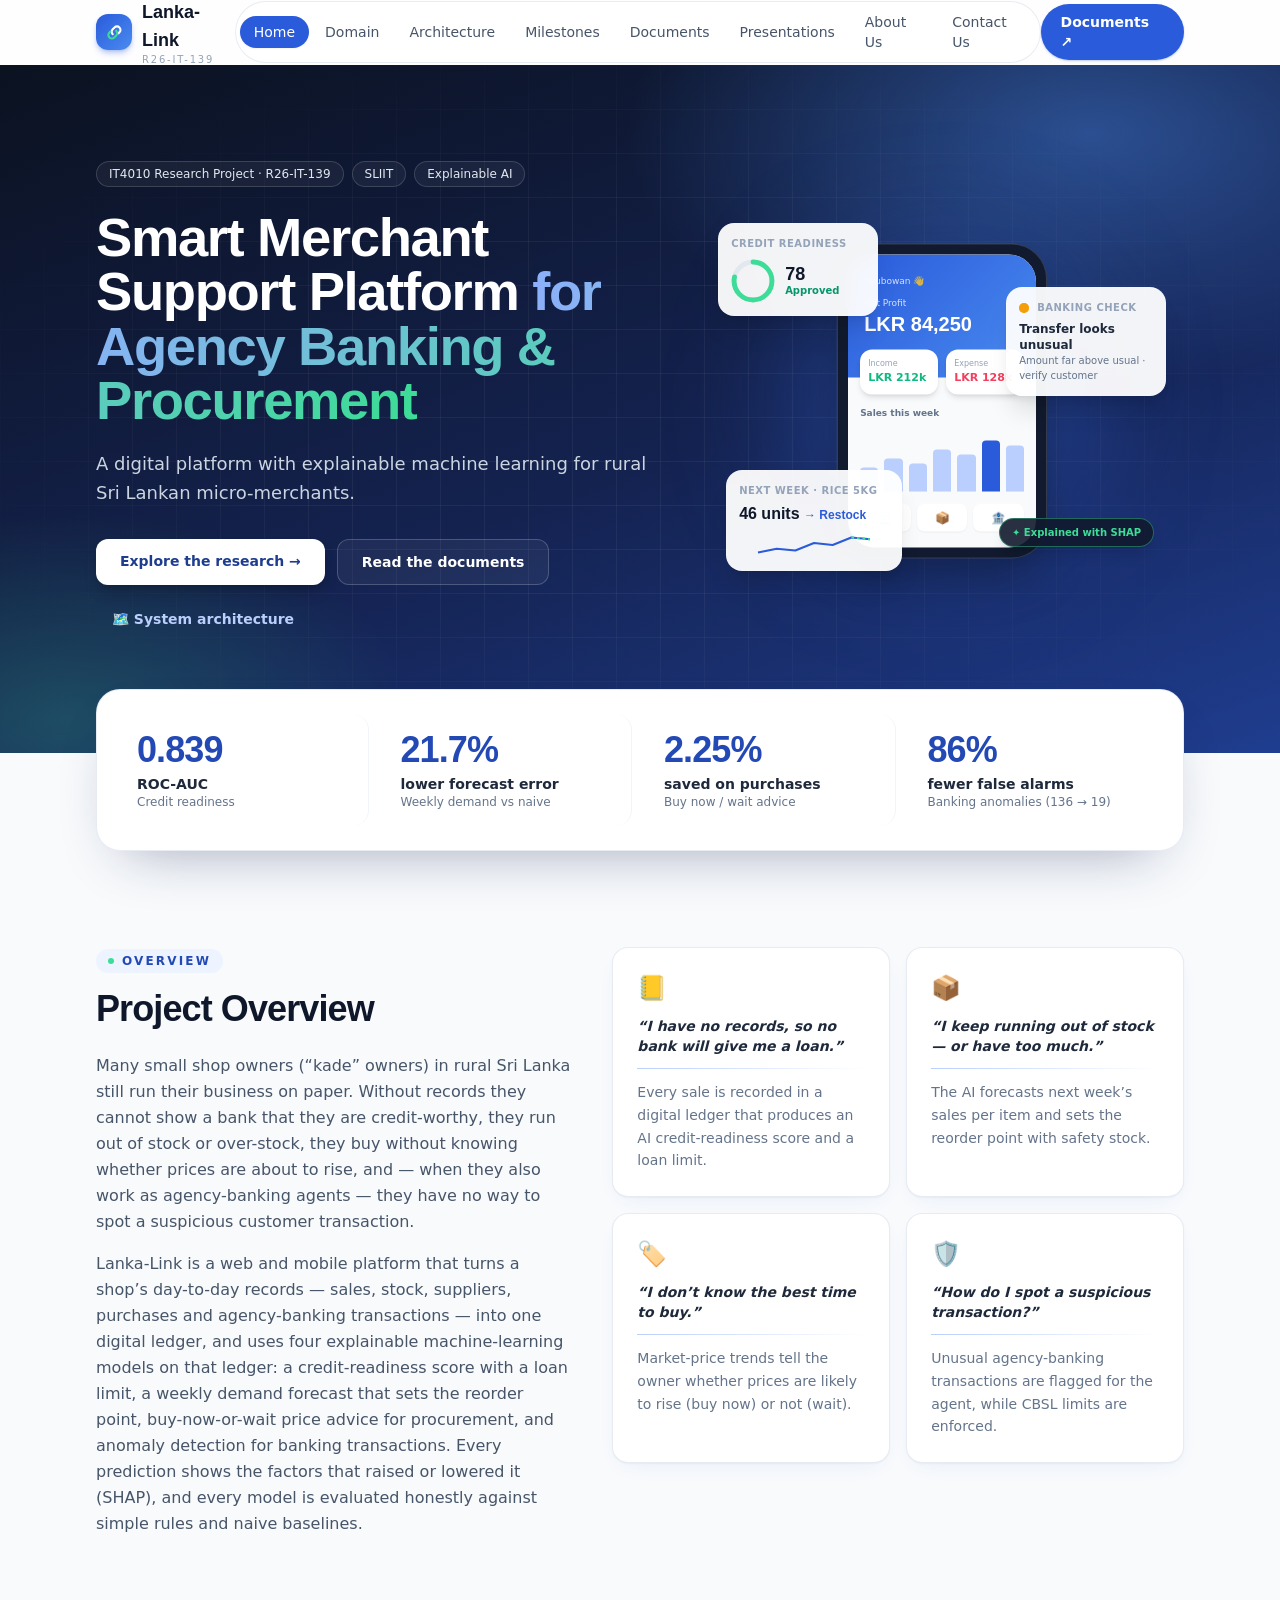
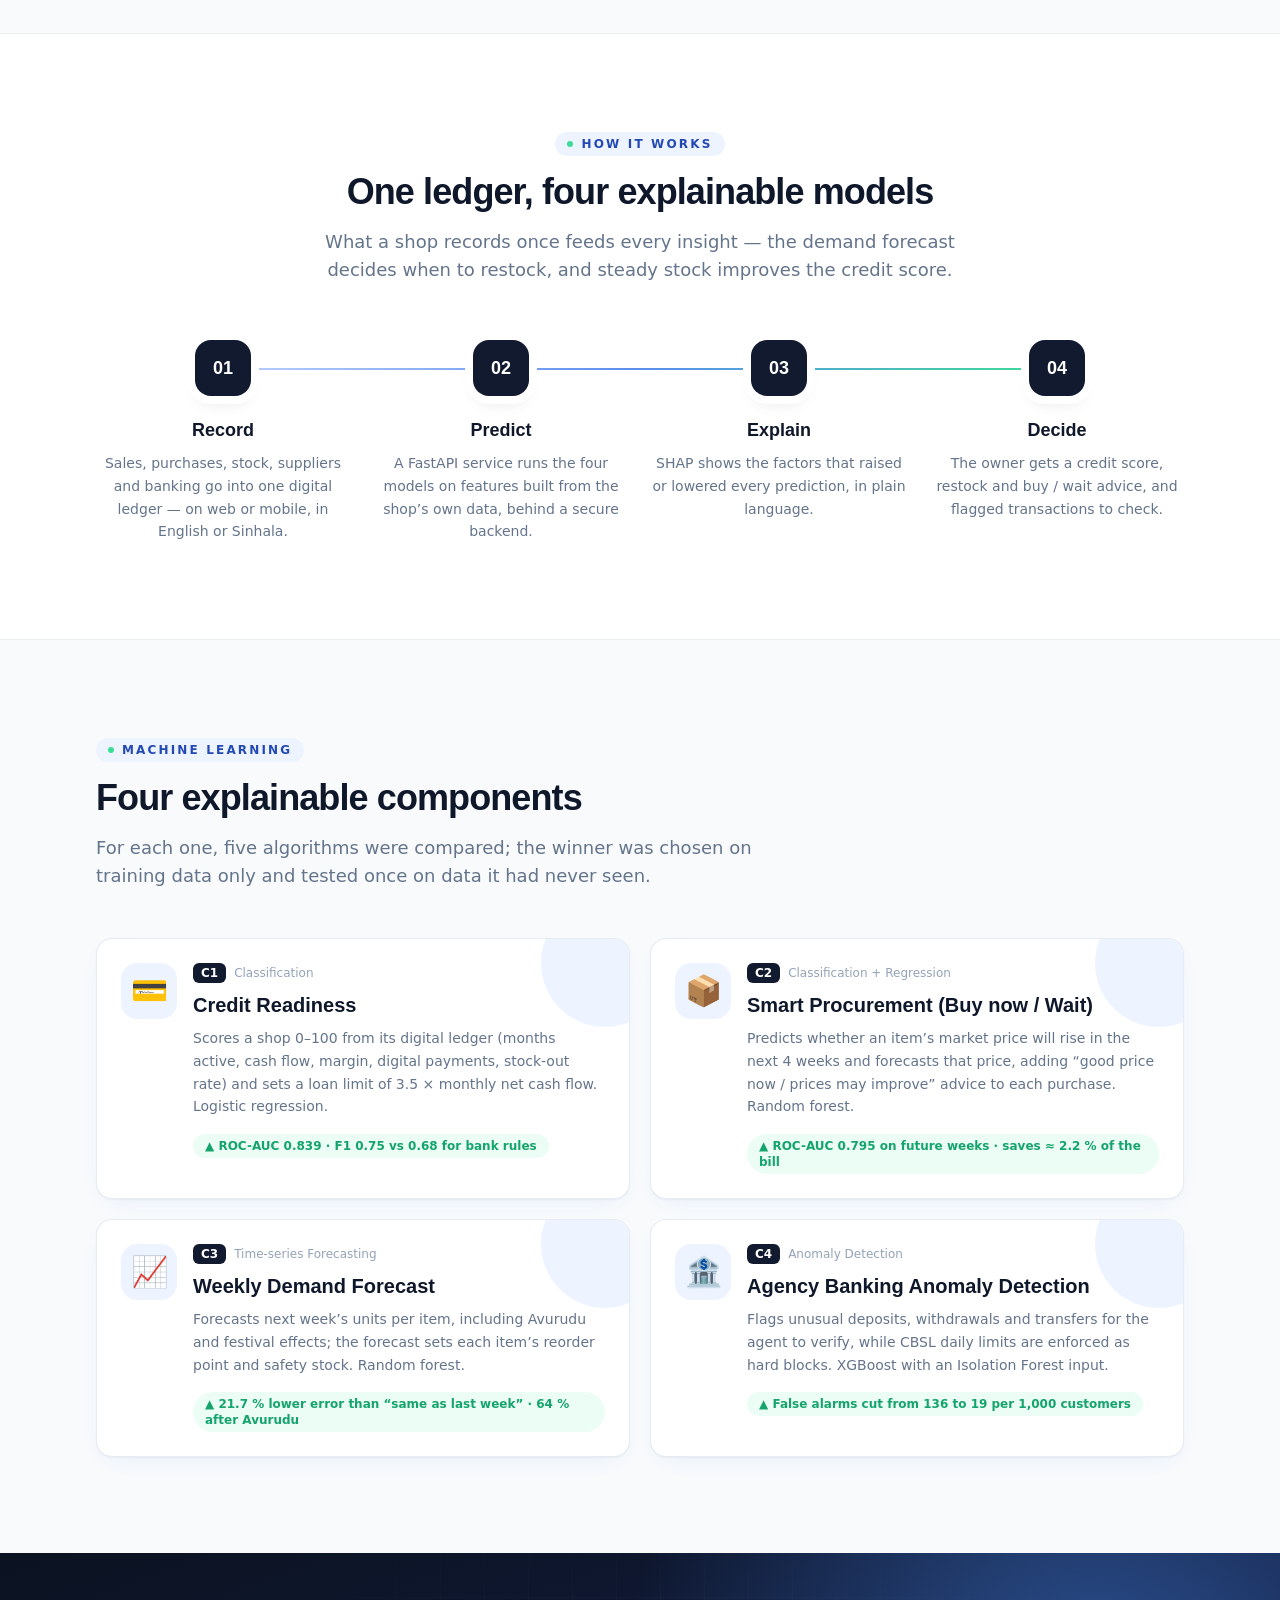
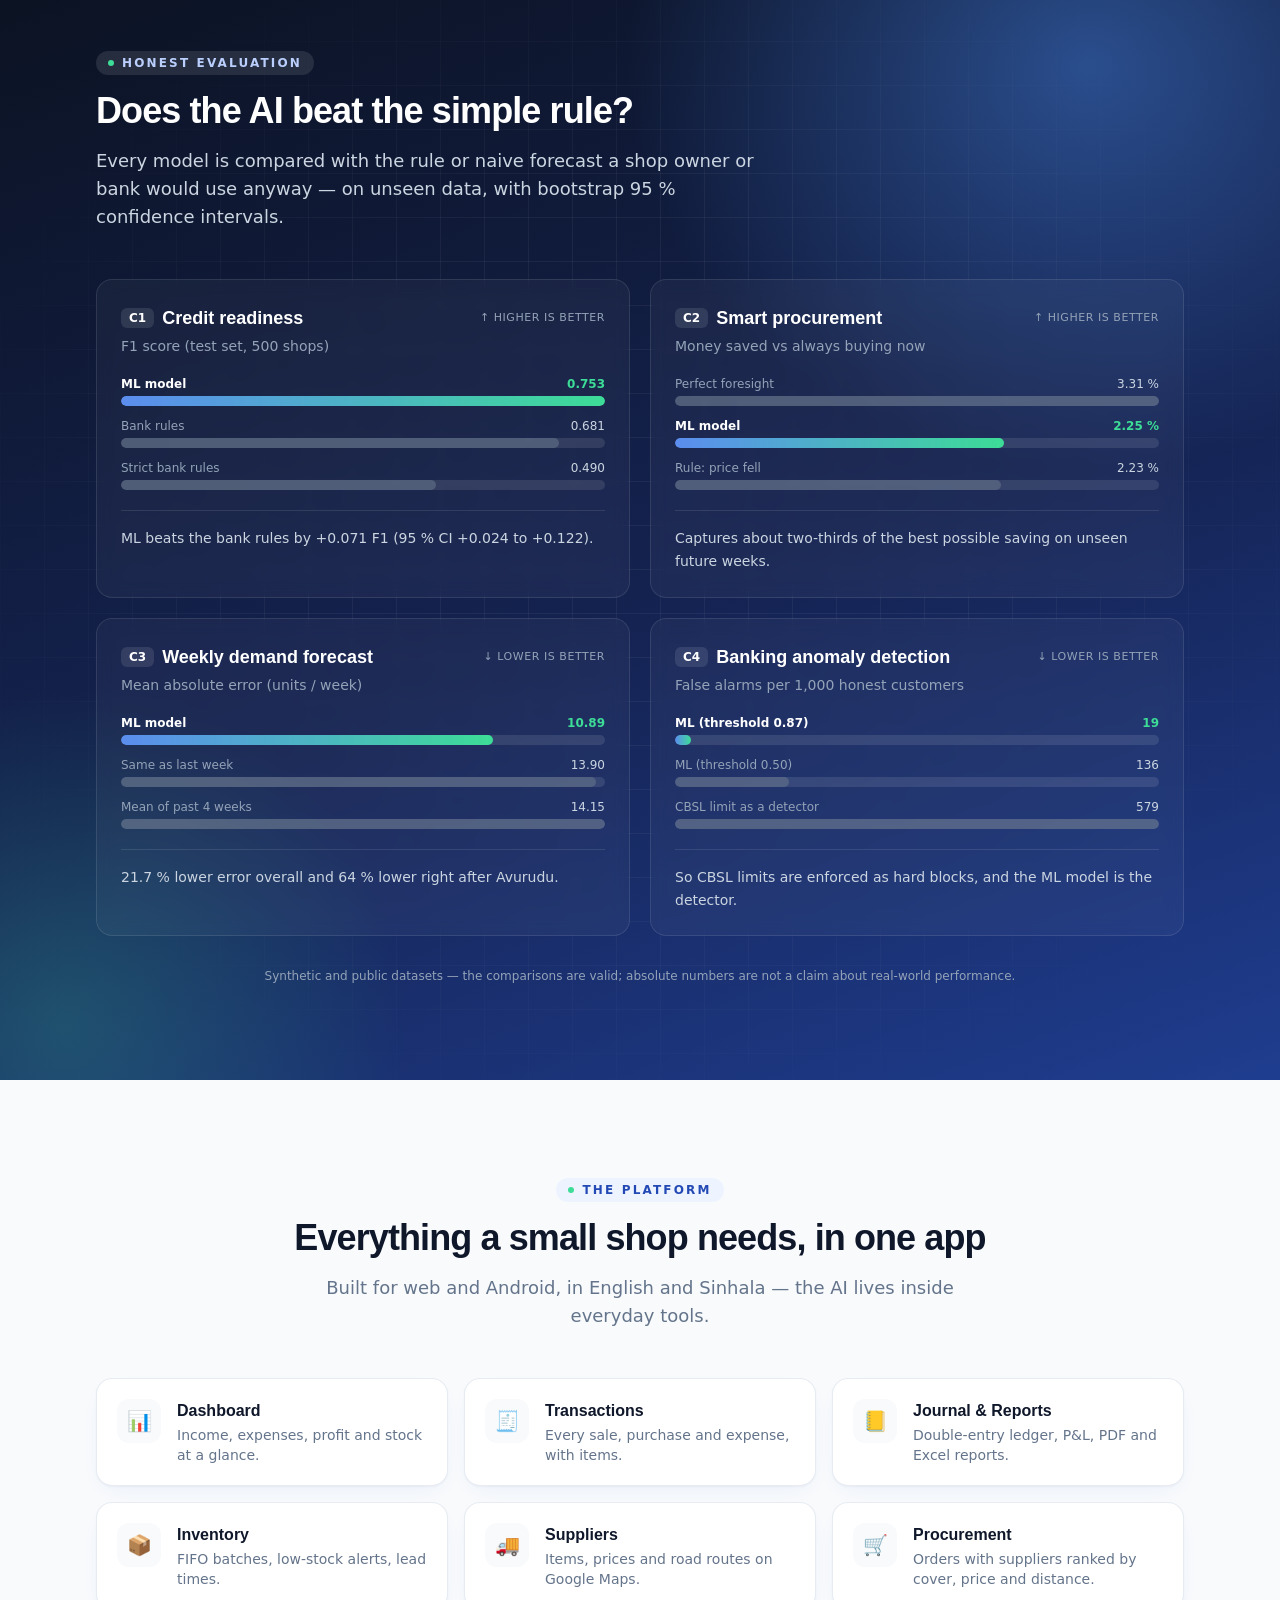
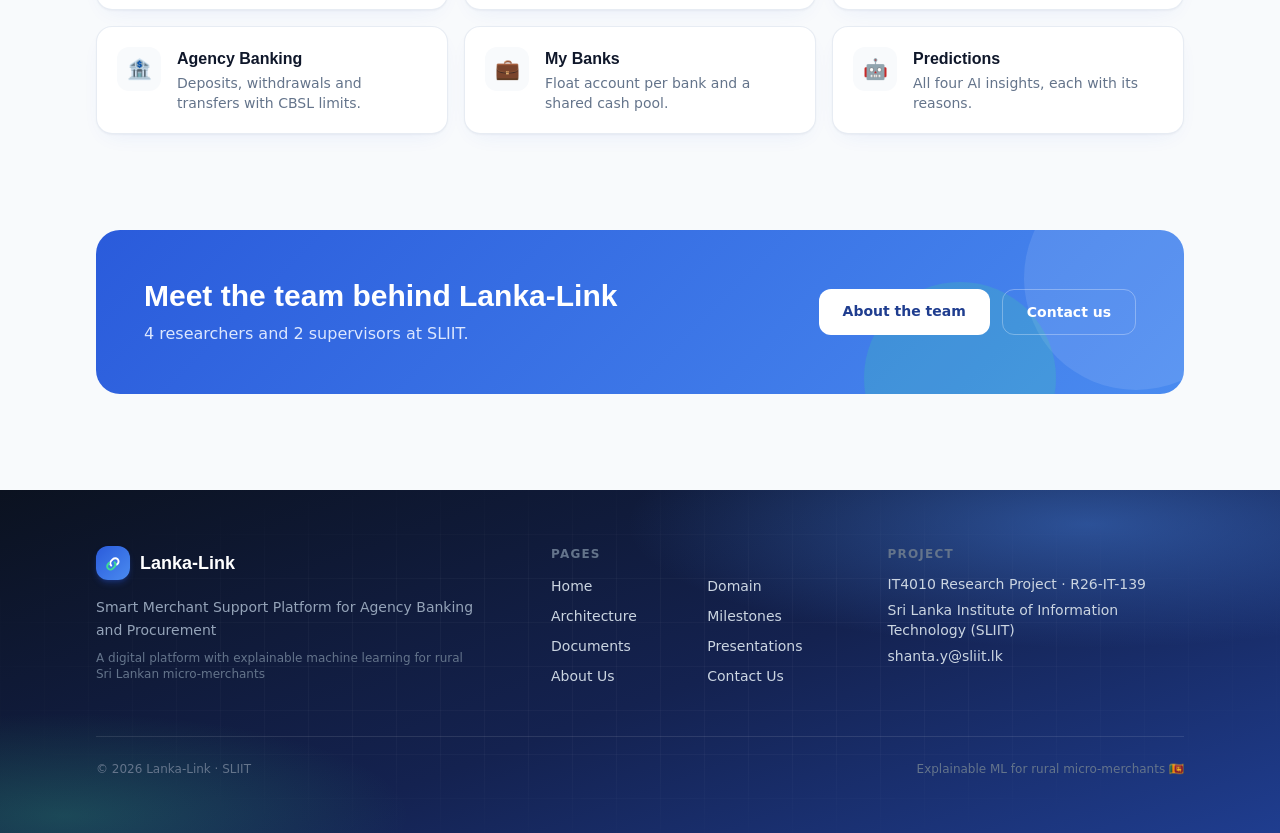
==== static-site/index.html @ ec8ce155 "website" ====
<!doctype html>

<html class="inter_c15e96cb-module__0bjUvq__variable rubik_c16db57d-module__2LLdDq__variable" lang="en">
  <head>
    <meta charset="utf-8" />
    <meta content="width=device-width, initial-scale=1" name="viewport" />
    <meta content="" name="next-size-adjust" />
    <title>Lanka-Link · Smart Merchant Support Platform for Agency Banking and Procurement</title>
    <meta
      content="A web and mobile platform with explainable machine learning for rural Sri Lankan micro-merchants — credit readiness, weekly demand forecasting, buy-now-or-wait procurement advice and banking anomaly detection, each explained with SHAP."
      name="description"
    />
    <meta
      content="Lanka-Link — Smart Merchant Support Platform for Agency Banking and Procurement"
      property="og:title"
    />
    <meta
      content="A web and mobile platform with explainable machine learning for rural Sri Lankan micro-merchants — credit readiness, weekly demand forecasting, buy-now-or-wait procurement advice and banking anomaly detection, each explained with SHAP."
      property="og:description"
    />
    <meta content="website" property="og:type" />
    <meta content="summary" name="twitter:card" />
    <meta
      content="Lanka-Link — Smart Merchant Support Platform for Agency Banking and Procurement"
      name="twitter:title"
    />
    <meta
      content="A web and mobile platform with explainable machine learning for rural Sri Lankan micro-merchants — credit readiness, weekly demand forecasting, buy-now-or-wait procurement advice and banking anomaly detection, each explained with SHAP."
      name="twitter:description"
    />
    <link href="favicon.ico" rel="icon" sizes="256x256" type="image/x-icon" />
    <link href="favicon.svg" rel="icon" />
    <link href="css/style.css" rel="stylesheet" />
  </head>
  <body class="font-sans">
    <div class="flex min-h-screen flex-col">
      <header class="sticky top-0 z-50 border-b bg-white/80 backdrop-blur-xl transition-shadow border-transparent">
        <input class="nav-toggle" id="nav-toggle" type="checkbox" />
        <div class="container-page flex h-16 items-center justify-between">
          <a aria-label="Lanka-Link home" class="flex items-center gap-2.5" href="index.html"
            ><span
              class="gradient-brand inline-flex shrink-0 items-center justify-center rounded-xl shadow-md shadow-brand/30"
              style="width: 36px; height: 36px"
              ><svg
                fill="none"
                height="20.88"
                stroke="white"
                stroke-linecap="round"
                stroke-width="2.4"
                viewbox="0 0 24 24"
                width="20.88"
              >
                <path d="M10 14a4 4 0 0 1 0-5.66l2.1-2.1a4 4 0 0 1 5.66 5.66l-1.06 1.06"></path>
                <path
                  d="M14 10a4 4 0 0 1 0 5.66l-2.1 2.1a4 4 0 0 1-5.66-5.66l1.06-1.06"
                  stroke="#3ddc97"
                ></path></svg></span
            ><span class="leading-tight"
              ><span class="block font-display text-lg font-bold text-slate-900">Lanka-Link</span
              ><span class="hidden text-[10px] font-medium uppercase tracking-[0.18em] text-slate-400 sm:block"
                >R26-IT-139</span
              ></span
            ></a
          >
          <nav class="hidden items-center gap-0.5 rounded-full border border-slate-200/80 bg-white/70 p-1 lg:flex">
            <a
              class="rounded-full px-3.5 py-1.5 text-sm font-medium transition bg-brand text-white shadow-sm"
              href="index.html"
              >Home</a
            ><a
              class="rounded-full px-3.5 py-1.5 text-sm font-medium transition text-slate-600 hover:text-brand-700"
              href="domain.html"
              >Domain</a
            ><a
              class="rounded-full px-3.5 py-1.5 text-sm font-medium transition text-slate-600 hover:text-brand-700"
              href="domain.html#architecture"
              >Architecture</a
            ><a
              class="rounded-full px-3.5 py-1.5 text-sm font-medium transition text-slate-600 hover:text-brand-700"
              href="milestones.html"
              >Milestones</a
            ><a
              class="rounded-full px-3.5 py-1.5 text-sm font-medium transition text-slate-600 hover:text-brand-700"
              href="documents.html"
              >Documents</a
            ><a
              class="rounded-full px-3.5 py-1.5 text-sm font-medium transition text-slate-600 hover:text-brand-700"
              href="presentations.html"
              >Presentations</a
            ><a
              class="rounded-full px-3.5 py-1.5 text-sm font-medium transition text-slate-600 hover:text-brand-700"
              href="about.html"
              >About Us</a
            ><a
              class="rounded-full px-3.5 py-1.5 text-sm font-medium transition text-slate-600 hover:text-brand-700"
              href="contact.html"
              >Contact Us</a
            >
          </nav>
          <a class="btn-primary hidden !rounded-full !py-2 xl:inline-flex" href="documents.html">Documents ↗</a
          ><label aria-label="Menu" class="rounded-lg p-2 text-xl text-slate-700 lg:hidden" for="nav-toggle">☰</label>
        </div>
        <nav class="mobile-menu border-t border-slate-100 bg-white lg:hidden">
          <div class="container-page flex flex-col py-2">
            <a class="rounded-lg px-3 py-2.5 text-sm font-medium bg-brand-50 text-brand-700" href="index.html">Home</a
            ><a class="rounded-lg px-3 py-2.5 text-sm font-medium text-slate-700 hover:bg-slate-100" href="domain.html"
              >Domain</a
            ><a
              class="rounded-lg px-3 py-2.5 text-sm font-medium text-slate-700 hover:bg-slate-100"
              href="domain.html#architecture"
              >Architecture</a
            ><a
              class="rounded-lg px-3 py-2.5 text-sm font-medium text-slate-700 hover:bg-slate-100"
              href="milestones.html"
              >Milestones</a
            ><a
              class="rounded-lg px-3 py-2.5 text-sm font-medium text-slate-700 hover:bg-slate-100"
              href="documents.html"
              >Documents</a
            ><a
              class="rounded-lg px-3 py-2.5 text-sm font-medium text-slate-700 hover:bg-slate-100"
              href="presentations.html"
              >Presentations</a
            ><a class="rounded-lg px-3 py-2.5 text-sm font-medium text-slate-700 hover:bg-slate-100" href="about.html"
              >About Us</a
            ><a class="rounded-lg px-3 py-2.5 text-sm font-medium text-slate-700 hover:bg-slate-100" href="contact.html"
              >Contact Us</a
            >
          </div>
        </nav>
      </header>
      <main class="flex-1">
        <section class="gradient-hero relative overflow-hidden text-white">
          <div aria-hidden="true" class="grid-pattern absolute inset-0"></div>
          <div
            class="container-page relative grid gap-12 pb-28 pt-16 md:grid-cols-[1.15fr_1fr] md:items-center md:pt-24"
          >
            <div class="animate-fade-up">
              <div class="flex flex-wrap gap-2">
                <span
                  class="rounded-full border border-white/15 bg-white/5 px-3 py-1 text-xs font-medium text-slate-200 backdrop-blur"
                  >IT4010 Research Project · R26-IT-139</span
                ><span
                  class="rounded-full border border-white/15 bg-white/5 px-3 py-1 text-xs font-medium text-slate-200 backdrop-blur"
                  >SLIIT</span
                ><span
                  class="rounded-full border border-white/15 bg-white/5 px-3 py-1 text-xs font-medium text-slate-200 backdrop-blur"
                  >Explainable AI</span
                >
              </div>
              <h1
                class="mt-6 font-display text-4xl font-extrabold leading-[1.08] tracking-tight sm:text-5xl lg:text-[3.4rem]"
              >
                Smart Merchant Support Platform <span class="text-gradient">for Agency Banking &amp; Procurement</span>
              </h1>
              <p class="mt-5 max-w-xl text-lg leading-relaxed text-slate-300">
                A digital platform with explainable machine learning for rural Sri Lankan micro-merchants.
              </p>
              <div class="mt-8 flex flex-wrap gap-3">
                <a
                  class="rounded-xl bg-white px-6 py-3 text-sm font-semibold text-brand-800 shadow-lg shadow-black/20 transition hover:-translate-y-0.5"
                  href="domain.html"
                  >Explore the research →</a
                ><a
                  class="rounded-xl border border-white/20 bg-white/5 px-6 py-3 text-sm font-semibold text-white backdrop-blur transition hover:bg-white/10"
                  href="documents.html"
                  >Read the documents</a
                ><a
                  class="rounded-xl px-4 py-3 text-sm font-semibold text-brand-200 transition hover:text-white"
                  href="domain.html#architecture"
                  >🗺️ System architecture</a
                >
              </div>
            </div>
            <div aria-hidden="true" class="relative mx-auto h-[420px] w-full max-w-md select-none">
              <div
                class="absolute left-1/2 top-1/2 h-72 w-72 -translate-x-1/2 -translate-y-1/2 rounded-full bg-brand-500/40 blur-3xl"
              ></div>
              <div
                class="absolute left-1/2 top-1/2 w-[210px] -translate-x-1/2 -translate-y-1/2 animate-float-slow rounded-[2.2rem] border border-white/15 bg-ink-800 p-2.5 shadow-2xl shadow-black/40"
              >
                <div class="overflow-hidden rounded-[1.7rem] bg-slate-50">
                  <div class="gradient-brand px-4 pb-10 pt-5 text-white">
                    <p class="text-[9px] opacity-80">Ayubowan 👋</p>
                    <p class="mt-2 text-[9px] opacity-80">Net Profit</p>
                    <p class="font-display text-xl font-bold">LKR 84,250</p>
                  </div>
                  <div class="-mt-7 grid grid-cols-2 gap-2 px-3">
                    <div class="rounded-xl bg-white p-2 shadow-md">
                      <p class="text-[8px] text-slate-400">Income</p>
                      <p class="text-[11px] font-bold text-emerald-500">LKR 212k</p>
                    </div>
                    <div class="rounded-xl bg-white p-2 shadow-md">
                      <p class="text-[8px] text-slate-400">Expense</p>
                      <p class="text-[11px] font-bold text-rose-500">LKR 128k</p>
                    </div>
                  </div>
                  <div class="px-3 pb-4 pt-3">
                    <p class="text-[9px] font-semibold text-slate-500">Sales this week</p>
                    <div class="mt-2 flex h-16 items-end gap-1.5">
                      <div class="flex-1 rounded-t bg-brand-200" style="height: 38%"></div>
                      <div class="flex-1 rounded-t bg-brand-200" style="height: 52%"></div>
                      <div class="flex-1 rounded-t bg-brand-200" style="height: 44%"></div>
                      <div class="flex-1 rounded-t bg-brand-200" style="height: 66%"></div>
                      <div class="flex-1 rounded-t bg-brand-200" style="height: 58%"></div>
                      <div class="flex-1 rounded-t bg-brand-600" style="height: 80%"></div>
                      <div class="flex-1 rounded-t bg-brand-200" style="height: 72%"></div>
                    </div>
                    <div class="mt-3 grid grid-cols-3 gap-1.5">
                      <div class="rounded-lg bg-white py-1.5 text-center text-xs shadow-sm">🧾</div>
                      <div class="rounded-lg bg-white py-1.5 text-center text-xs shadow-sm">📦</div>
                      <div class="rounded-lg bg-white py-1.5 text-center text-xs shadow-sm">🏦</div>
                    </div>
                  </div>
                </div>
              </div>
              <div
                class="absolute left-0 top-8 w-40 animate-float rounded-2xl border border-white/10 bg-white/95 p-3 shadow-xl backdrop-blur"
              >
                <p class="text-[10px] font-semibold uppercase tracking-wider text-slate-400">Credit readiness</p>
                <div class="mt-2 flex items-center gap-2.5">
                  <svg class="h-11 w-11 -rotate-90" viewbox="0 0 36 36">
                    <circle cx="18" cy="18" fill="none" r="15.5" stroke="#e2e8f0" stroke-width="4"></circle>
                    <circle
                      cx="18"
                      cy="18"
                      fill="none"
                      r="15.5"
                      stroke="#3ddc97"
                      stroke-dasharray="75.97200000000001 97.4"
                      stroke-linecap="round"
                      stroke-width="4"
                    ></circle>
                  </svg>
                  <div>
                    <p class="font-display text-lg font-bold leading-none text-slate-900">78</p>
                    <p class="text-[10px] font-semibold text-emerald-600">Approved</p>
                  </div>
                </div>
              </div>
              <div
                class="absolute bottom-10 left-2 w-44 animate-float-slow rounded-2xl border border-white/10 bg-white/95 p-3 shadow-xl [animation-delay:1.2s]"
              >
                <p class="text-[10px] font-semibold uppercase tracking-wider text-slate-400">Next week · Rice 5kg</p>
                <p class="mt-1 font-display text-base font-bold text-slate-900">
                  46 units <span class="text-xs font-semibold text-brand-600">→ Restock</span>
                </p>
                <svg class="mt-1 h-7 w-full" viewbox="0 0 120 30">
                  <polyline
                    fill="none"
                    points="0,24 20,20 40,22 60,14 80,16 100,8 120,10"
                    stroke="#2a5bdb"
                    stroke-linejoin="round"
                    stroke-width="2.2"
                  ></polyline>
                  <polyline
                    fill="none"
                    points="100,8 120,10"
                    stroke="#3ddc97"
                    stroke-dasharray="3 3"
                    stroke-width="2.2"
                  ></polyline>
                </svg>
              </div>
              <div
                class="absolute right-0 top-24 w-40 animate-float rounded-2xl border border-white/10 bg-white/95 p-3 shadow-xl [animation-delay:.6s]"
              >
                <div class="flex items-center gap-2">
                  <span class="relative flex h-2.5 w-2.5"
                    ><span
                      class="absolute inline-flex h-full w-full animate-pulse-ring rounded-full bg-amber-400"
                    ></span
                    ><span class="relative inline-flex h-2.5 w-2.5 rounded-full bg-amber-500"></span
                  ></span>
                  <p class="text-[10px] font-semibold uppercase tracking-wider text-slate-400">Banking check</p>
                </div>
                <p class="mt-1.5 text-xs font-semibold text-slate-800">Transfer looks unusual</p>
                <p class="text-[10px] text-slate-500">Amount far above usual · verify customer</p>
              </div>
              <div
                class="absolute bottom-16 right-3 animate-float rounded-full border border-accent/40 bg-ink-800/90 px-3 py-1.5 text-[10px] font-semibold text-accent shadow-lg [animation-delay:2s]"
              >
                ✦ Explained with SHAP
              </div>
            </div>
          </div>
        </section>
        <section class="container-page relative z-10 -mt-16">
          <div
            class="grid gap-4 rounded-3xl border border-slate-200/80 bg-white p-4 shadow-[0_24px_60px_-30px_rgba(20,34,80,.45)] sm:grid-cols-2 lg:grid-cols-4 lg:p-6"
          >
            <div class="rounded-2xl p-4 lg:border-r lg:border-slate-100 lg:last:border-0">
              <p class="font-display text-4xl font-extrabold tracking-tight text-brand-700">
                <span class="tabular-nums">0.839</span>
              </p>
              <p class="mt-1 text-sm font-semibold text-slate-800">ROC-AUC</p>
              <p class="text-xs text-slate-500">Credit readiness</p>
            </div>
            <div class="rounded-2xl p-4 lg:border-r lg:border-slate-100 lg:last:border-0">
              <p class="font-display text-4xl font-extrabold tracking-tight text-brand-700">
                <span class="tabular-nums">21.7%</span>
              </p>
              <p class="mt-1 text-sm font-semibold text-slate-800">lower forecast error</p>
              <p class="text-xs text-slate-500">Weekly demand vs naive</p>
            </div>
            <div class="rounded-2xl p-4 lg:border-r lg:border-slate-100 lg:last:border-0">
              <p class="font-display text-4xl font-extrabold tracking-tight text-brand-700">
                <span class="tabular-nums">2.25%</span>
              </p>
              <p class="mt-1 text-sm font-semibold text-slate-800">saved on purchases</p>
              <p class="text-xs text-slate-500">Buy now / wait advice</p>
            </div>
            <div class="rounded-2xl p-4 lg:border-r lg:border-slate-100 lg:last:border-0">
              <p class="font-display text-4xl font-extrabold tracking-tight text-brand-700">
                <span class="tabular-nums">86%</span>
              </p>
              <p class="mt-1 text-sm font-semibold text-slate-800">fewer false alarms</p>
              <p class="text-xs text-slate-500">Banking anomalies (136 → 19)</p>
            </div>
          </div>
        </section>
        <section class="container-page grid gap-10 py-24 lg:grid-cols-[1fr_1.2fr] lg:items-start">
          <div class="">
            <div class="">
              <span class="eyebrow"><span class="h-1.5 w-1.5 rounded-full bg-accent"></span>Overview</span>
              <h2 class="mt-4 font-display text-3xl font-bold tracking-tight sm:text-4xl text-slate-900">
                Project Overview
              </h2>
            </div>
            <div class="mt-6 space-y-4">
              <p class="leading-relaxed text-slate-600">
                Many small shop owners (“kade” owners) in rural Sri Lanka still run their business on paper. Without
                records they cannot show a bank that they are credit-worthy, they run out of stock or over-stock, they
                buy without knowing whether prices are about to rise, and — when they also work as agency-banking agents
                — they have no way to spot a suspicious customer transaction.
              </p>
              <p class="leading-relaxed text-slate-600">
                Lanka-Link is a web and mobile platform that turns a shop’s day-to-day records — sales, stock,
                suppliers, purchases and agency-banking transactions — into one digital ledger, and uses four
                explainable machine-learning models on that ledger: a credit-readiness score with a loan limit, a weekly
                demand forecast that sets the reorder point, buy-now-or-wait price advice for procurement, and anomaly
                detection for banking transactions. Every prediction shows the factors that raised or lowered it (SHAP),
                and every model is evaluated honestly against simple rules and naive baselines.
              </p>
            </div>
          </div>
          <div class="grid gap-4 sm:grid-cols-2">
            <div class="card card-hover">
              <div class="text-2xl">📒</div>
              <p class="mt-3 text-sm font-semibold italic text-slate-800">
                “I have no records, so no bank will give me a loan.”
              </p>
              <div class="my-3 h-px bg-gradient-to-r from-brand-200 to-transparent"></div>
              <p class="text-sm leading-relaxed text-slate-500">
                Every sale is recorded in a digital ledger that produces an AI credit-readiness score and a loan limit.
              </p>
            </div>
            <div class="card card-hover">
              <div class="text-2xl">📦</div>
              <p class="mt-3 text-sm font-semibold italic text-slate-800">
                “I keep running out of stock — or have too much.”
              </p>
              <div class="my-3 h-px bg-gradient-to-r from-brand-200 to-transparent"></div>
              <p class="text-sm leading-relaxed text-slate-500">
                The AI forecasts next week’s sales per item and sets the reorder point with safety stock.
              </p>
            </div>
            <div class="card card-hover">
              <div class="text-2xl">🏷️</div>
              <p class="mt-3 text-sm font-semibold italic text-slate-800">“I don’t know the best time to buy.”</p>
              <div class="my-3 h-px bg-gradient-to-r from-brand-200 to-transparent"></div>
              <p class="text-sm leading-relaxed text-slate-500">
                Market-price trends tell the owner whether prices are likely to rise (buy now) or not (wait).
              </p>
            </div>
            <div class="card card-hover">
              <div class="text-2xl">🛡️</div>
              <p class="mt-3 text-sm font-semibold italic text-slate-800">“How do I spot a suspicious transaction?”</p>
              <div class="my-3 h-px bg-gradient-to-r from-brand-200 to-transparent"></div>
              <p class="text-sm leading-relaxed text-slate-500">
                Unusual agency-banking transactions are flagged for the agent, while CBSL limits are enforced.
              </p>
            </div>
          </div>
        </section>
        <section class="border-y border-slate-200/70 bg-white py-24">
          <div class="container-page">
            <div class="">
              <div class="text-center">
                <span class="eyebrow"><span class="h-1.5 w-1.5 rounded-full bg-accent"></span>How it works</span>
                <h2 class="mt-4 font-display text-3xl font-bold tracking-tight sm:text-4xl text-slate-900">
                  One ledger, four explainable models
                </h2>
                <p class="mt-4 text-base leading-relaxed sm:text-lg text-slate-500 mx-auto max-w-2xl">
                  What a shop records once feeds every insight — the demand forecast decides when to restock, and steady
                  stock improves the credit score.
                </p>
              </div>
            </div>
            <div class="relative mt-14 grid gap-6 md:grid-cols-4">
              <div
                aria-hidden="true"
                class="absolute left-[12%] right-[12%] top-7 hidden h-0.5 bg-gradient-to-r from-brand-200 via-brand-400 to-accent md:block"
              ></div>
              <div class="relative text-center">
                <div
                  class="mx-auto flex h-14 w-14 items-center justify-center rounded-2xl bg-ink-800 font-display text-lg font-bold text-white shadow-lg ring-8 ring-white"
                >
                  01
                </div>
                <h3 class="mt-5 font-display text-lg font-bold text-slate-900">Record</h3>
                <p class="mt-2 text-sm leading-relaxed text-slate-500">
                  Sales, purchases, stock, suppliers and banking go into one digital ledger — on web or mobile, in
                  English or Sinhala.
                </p>
              </div>
              <div class="relative text-center">
                <div
                  class="mx-auto flex h-14 w-14 items-center justify-center rounded-2xl bg-ink-800 font-display text-lg font-bold text-white shadow-lg ring-8 ring-white"
                >
                  02
                </div>
                <h3 class="mt-5 font-display text-lg font-bold text-slate-900">Predict</h3>
                <p class="mt-2 text-sm leading-relaxed text-slate-500">
                  A FastAPI service runs the four models on features built from the shop’s own data, behind a secure
                  backend.
                </p>
              </div>
              <div class="relative text-center">
                <div
                  class="mx-auto flex h-14 w-14 items-center justify-center rounded-2xl bg-ink-800 font-display text-lg font-bold text-white shadow-lg ring-8 ring-white"
                >
                  03
                </div>
                <h3 class="mt-5 font-display text-lg font-bold text-slate-900">Explain</h3>
                <p class="mt-2 text-sm leading-relaxed text-slate-500">
                  SHAP shows the factors that raised or lowered every prediction, in plain language.
                </p>
              </div>
              <div class="relative text-center">
                <div
                  class="mx-auto flex h-14 w-14 items-center justify-center rounded-2xl bg-ink-800 font-display text-lg font-bold text-white shadow-lg ring-8 ring-white"
                >
                  04
                </div>
                <h3 class="mt-5 font-display text-lg font-bold text-slate-900">Decide</h3>
                <p class="mt-2 text-sm leading-relaxed text-slate-500">
                  The owner gets a credit score, restock and buy / wait advice, and flagged transactions to check.
                </p>
              </div>
            </div>
          </div>
        </section>
        <section class="container-page py-24">
          <div class="">
            <div class="">
              <span class="eyebrow"><span class="h-1.5 w-1.5 rounded-full bg-accent"></span>Machine learning</span>
              <h2 class="mt-4 font-display text-3xl font-bold tracking-tight sm:text-4xl text-slate-900">
                Four explainable components
              </h2>
              <p class="mt-4 text-base leading-relaxed sm:text-lg text-slate-500 max-w-2xl">
                For each one, five algorithms were compared; the winner was chosen on training data only and tested once
                on data it had never seen.
              </p>
            </div>
          </div>
          <div class="mt-12 grid gap-5 md:grid-cols-2">
            <div class="card card-hover group relative overflow-hidden">
              <div
                class="absolute -right-10 -top-10 h-32 w-32 rounded-full bg-brand-50 transition group-hover:scale-125"
              ></div>
              <div class="relative flex items-start gap-4">
                <div class="flex h-14 w-14 shrink-0 items-center justify-center rounded-2xl bg-brand-50 text-3xl">
                  💳
                </div>
                <div>
                  <div class="flex flex-wrap items-center gap-2">
                    <span class="rounded-md bg-ink-800 px-2 py-0.5 text-xs font-bold text-white">C1</span
                    ><span class="text-xs font-medium text-slate-400">Classification</span>
                  </div>
                  <h3 class="mt-2 font-display text-xl font-bold text-slate-900">Credit Readiness</h3>
                  <p class="mt-2 text-sm leading-relaxed text-slate-500">
                    Scores a shop 0–100 from its digital ledger (months active, cash flow, margin, digital payments,
                    stock-out rate) and sets a loan limit of 3.5 × monthly net cash flow. Logistic regression.
                  </p>
                  <p
                    class="mt-4 inline-flex items-center gap-2 rounded-full bg-accent-50 px-3 py-1 text-xs font-semibold text-accent-600"
                  >
                    ▲ ROC-AUC 0.839 · F1 0.75 vs 0.68 for bank rules
                  </p>
                </div>
              </div>
            </div>
            <div class="card card-hover group relative overflow-hidden">
              <div
                class="absolute -right-10 -top-10 h-32 w-32 rounded-full bg-brand-50 transition group-hover:scale-125"
              ></div>
              <div class="relative flex items-start gap-4">
                <div class="flex h-14 w-14 shrink-0 items-center justify-center rounded-2xl bg-brand-50 text-3xl">
                  📦
                </div>
                <div>
                  <div class="flex flex-wrap items-center gap-2">
                    <span class="rounded-md bg-ink-800 px-2 py-0.5 text-xs font-bold text-white">C2</span
                    ><span class="text-xs font-medium text-slate-400">Classification + Regression</span>
                  </div>
                  <h3 class="mt-2 font-display text-xl font-bold text-slate-900">Smart Procurement (Buy now / Wait)</h3>
                  <p class="mt-2 text-sm leading-relaxed text-slate-500">
                    Predicts whether an item’s market price will rise in the next 4 weeks and forecasts that price,
                    adding “good price now / prices may improve” advice to each purchase. Random forest.
                  </p>
                  <p
                    class="mt-4 inline-flex items-center gap-2 rounded-full bg-accent-50 px-3 py-1 text-xs font-semibold text-accent-600"
                  >
                    ▲ ROC-AUC 0.795 on future weeks · saves ≈ 2.2 % of the bill
                  </p>
                </div>
              </div>
            </div>
            <div class="card card-hover group relative overflow-hidden">
              <div
                class="absolute -right-10 -top-10 h-32 w-32 rounded-full bg-brand-50 transition group-hover:scale-125"
              ></div>
              <div class="relative flex items-start gap-4">
                <div class="flex h-14 w-14 shrink-0 items-center justify-center rounded-2xl bg-brand-50 text-3xl">
                  📈
                </div>
                <div>
                  <div class="flex flex-wrap items-center gap-2">
                    <span class="rounded-md bg-ink-800 px-2 py-0.5 text-xs font-bold text-white">C3</span
                    ><span class="text-xs font-medium text-slate-400">Time-series Forecasting</span>
                  </div>
                  <h3 class="mt-2 font-display text-xl font-bold text-slate-900">Weekly Demand Forecast</h3>
                  <p class="mt-2 text-sm leading-relaxed text-slate-500">
                    Forecasts next week’s units per item, including Avurudu and festival effects; the forecast sets each
                    item’s reorder point and safety stock. Random forest.
                  </p>
                  <p
                    class="mt-4 inline-flex items-center gap-2 rounded-full bg-accent-50 px-3 py-1 text-xs font-semibold text-accent-600"
                  >
                    ▲ 21.7 % lower error than “same as last week” · 64 % after Avurudu
                  </p>
                </div>
              </div>
            </div>
            <div class="card card-hover group relative overflow-hidden">
              <div
                class="absolute -right-10 -top-10 h-32 w-32 rounded-full bg-brand-50 transition group-hover:scale-125"
              ></div>
              <div class="relative flex items-start gap-4">
                <div class="flex h-14 w-14 shrink-0 items-center justify-center rounded-2xl bg-brand-50 text-3xl">
                  🏦
                </div>
                <div>
                  <div class="flex flex-wrap items-center gap-2">
                    <span class="rounded-md bg-ink-800 px-2 py-0.5 text-xs font-bold text-white">C4</span
                    ><span class="text-xs font-medium text-slate-400">Anomaly Detection</span>
                  </div>
                  <h3 class="mt-2 font-display text-xl font-bold text-slate-900">Agency Banking Anomaly Detection</h3>
                  <p class="mt-2 text-sm leading-relaxed text-slate-500">
                    Flags unusual deposits, withdrawals and transfers for the agent to verify, while CBSL daily limits
                    are enforced as hard blocks. XGBoost with an Isolation Forest input.
                  </p>
                  <p
                    class="mt-4 inline-flex items-center gap-2 rounded-full bg-accent-50 px-3 py-1 text-xs font-semibold text-accent-600"
                  >
                    ▲ False alarms cut from 136 to 19 per 1,000 customers
                  </p>
                </div>
              </div>
            </div>
          </div>
        </section>
        <section class="gradient-hero relative overflow-hidden py-24 text-white">
          <div aria-hidden="true" class="grid-pattern absolute inset-0"></div>
          <div class="container-page relative">
            <div class="">
              <div class="">
                <span class="eyebrow !bg-white/10 !text-brand-200"
                  ><span class="h-1.5 w-1.5 rounded-full bg-accent"></span>Honest evaluation</span
                >
                <h2 class="mt-4 font-display text-3xl font-bold tracking-tight sm:text-4xl text-white">
                  Does the AI beat the simple rule?
                </h2>
                <p class="mt-4 text-base leading-relaxed sm:text-lg text-slate-300 max-w-2xl">
                  Every model is compared with the rule or naive forecast a shop owner or bank would use anyway — on
                  unseen data, with bootstrap 95 % confidence intervals.
                </p>
              </div>
            </div>
            <div class="mt-12 grid gap-5 md:grid-cols-2">
              <div class="">
                <div class="h-full rounded-2xl border border-white/10 bg-white/[0.04] p-6 backdrop-blur">
                  <div class="flex items-center justify-between gap-3">
                    <div class="flex items-center gap-2">
                      <span class="rounded-md bg-white/10 px-2 py-0.5 text-xs font-bold text-white">C1</span>
                      <h3 class="font-display text-lg font-bold text-white">Credit readiness</h3>
                    </div>
                    <span class="shrink-0 text-[11px] font-medium uppercase tracking-wider text-slate-400"
                      >↑ higher is better</span
                    >
                  </div>
                  <p class="mt-1 text-sm text-slate-400">F1 score (test set, 500 shops)</p>
                  <div class="mt-5 space-y-3">
                    <div>
                      <div class="mb-1 flex justify-between text-xs">
                        <span class="font-semibold text-white">ML model</span
                        ><span class="tabular-nums font-bold text-accent">0.753</span>
                      </div>
                      <div class="h-2.5 overflow-hidden rounded-full bg-white/10">
                        <div
                          class="h-full origin-left rounded-full bg-gradient-to-r from-brand-400 to-accent"
                          style="width: 100%"
                        ></div>
                      </div>
                    </div>
                    <div>
                      <div class="mb-1 flex justify-between text-xs">
                        <span class="text-slate-400">Bank rules</span
                        ><span class="tabular-nums text-slate-300">0.681</span>
                      </div>
                      <div class="h-2.5 overflow-hidden rounded-full bg-white/10">
                        <div
                          class="h-full origin-left rounded-full bg-slate-500/60"
                          style="width: 90.4382470119522%"
                        ></div>
                      </div>
                    </div>
                    <div>
                      <div class="mb-1 flex justify-between text-xs">
                        <span class="text-slate-400">Strict bank rules</span
                        ><span class="tabular-nums text-slate-300">0.490</span>
                      </div>
                      <div class="h-2.5 overflow-hidden rounded-full bg-white/10">
                        <div
                          class="h-full origin-left rounded-full bg-slate-500/60"
                          style="width: 65.07304116865869%"
                        ></div>
                      </div>
                    </div>
                  </div>
                  <p class="mt-5 border-t border-white/10 pt-4 text-sm leading-relaxed text-slate-300">
                    ML beats the bank rules by +0.071 F1 (95 % CI +0.024 to +0.122).
                  </p>
                </div>
              </div>
              <div class="">
                <div class="h-full rounded-2xl border border-white/10 bg-white/[0.04] p-6 backdrop-blur">
                  <div class="flex items-center justify-between gap-3">
                    <div class="flex items-center gap-2">
                      <span class="rounded-md bg-white/10 px-2 py-0.5 text-xs font-bold text-white">C2</span>
                      <h3 class="font-display text-lg font-bold text-white">Smart procurement</h3>
                    </div>
                    <span class="shrink-0 text-[11px] font-medium uppercase tracking-wider text-slate-400"
                      >↑ higher is better</span
                    >
                  </div>
                  <p class="mt-1 text-sm text-slate-400">Money saved vs always buying now</p>
                  <div class="mt-5 space-y-3">
                    <div>
                      <div class="mb-1 flex justify-between text-xs">
                        <span class="text-slate-400">Perfect foresight</span
                        ><span class="tabular-nums text-slate-300">3.31 %</span>
                      </div>
                      <div class="h-2.5 overflow-hidden rounded-full bg-white/10">
                        <div class="h-full origin-left rounded-full bg-slate-500/60" style="width: 100%"></div>
                      </div>
                    </div>
                    <div>
                      <div class="mb-1 flex justify-between text-xs">
                        <span class="font-semibold text-white">ML model</span
                        ><span class="tabular-nums font-bold text-accent">2.25 %</span>
                      </div>
                      <div class="h-2.5 overflow-hidden rounded-full bg-white/10">
                        <div
                          class="h-full origin-left rounded-full bg-gradient-to-r from-brand-400 to-accent"
                          style="width: 67.97583081570997%"
                        ></div>
                      </div>
                    </div>
                    <div>
                      <div class="mb-1 flex justify-between text-xs">
                        <span class="text-slate-400">Rule: price fell</span
                        ><span class="tabular-nums text-slate-300">2.23 %</span>
                      </div>
                      <div class="h-2.5 overflow-hidden rounded-full bg-white/10">
                        <div
                          class="h-full origin-left rounded-full bg-slate-500/60"
                          style="width: 67.37160120845921%"
                        ></div>
                      </div>
                    </div>
                  </div>
                  <p class="mt-5 border-t border-white/10 pt-4 text-sm leading-relaxed text-slate-300">
                    Captures about two-thirds of the best possible saving on unseen future weeks.
                  </p>
                </div>
              </div>
              <div class="">
                <div class="h-full rounded-2xl border border-white/10 bg-white/[0.04] p-6 backdrop-blur">
                  <div class="flex items-center justify-between gap-3">
                    <div class="flex items-center gap-2">
                      <span class="rounded-md bg-white/10 px-2 py-0.5 text-xs font-bold text-white">C3</span>
                      <h3 class="font-display text-lg font-bold text-white">Weekly demand forecast</h3>
                    </div>
                    <span class="shrink-0 text-[11px] font-medium uppercase tracking-wider text-slate-400"
                      >↓ lower is better</span
                    >
                  </div>
                  <p class="mt-1 text-sm text-slate-400">Mean absolute error (units / week)</p>
                  <div class="mt-5 space-y-3">
                    <div>
                      <div class="mb-1 flex justify-between text-xs">
                        <span class="font-semibold text-white">ML model</span
                        ><span class="tabular-nums font-bold text-accent">10.89</span>
                      </div>
                      <div class="h-2.5 overflow-hidden rounded-full bg-white/10">
                        <div
                          class="h-full origin-left rounded-full bg-gradient-to-r from-brand-400 to-accent"
                          style="width: 76.96113074204948%"
                        ></div>
                      </div>
                    </div>
                    <div>
                      <div class="mb-1 flex justify-between text-xs">
                        <span class="text-slate-400">Same as last week</span
                        ><span class="tabular-nums text-slate-300">13.90</span>
                      </div>
                      <div class="h-2.5 overflow-hidden rounded-full bg-white/10">
                        <div
                          class="h-full origin-left rounded-full bg-slate-500/60"
                          style="width: 98.23321554770318%"
                        ></div>
                      </div>
                    </div>
                    <div>
                      <div class="mb-1 flex justify-between text-xs">
                        <span class="text-slate-400">Mean of past 4 weeks</span
                        ><span class="tabular-nums text-slate-300">14.15</span>
                      </div>
                      <div class="h-2.5 overflow-hidden rounded-full bg-white/10">
                        <div class="h-full origin-left rounded-full bg-slate-500/60" style="width: 100%"></div>
                      </div>
                    </div>
                  </div>
                  <p class="mt-5 border-t border-white/10 pt-4 text-sm leading-relaxed text-slate-300">
                    21.7 % lower error overall and 64 % lower right after Avurudu.
                  </p>
                </div>
              </div>
              <div class="">
                <div class="h-full rounded-2xl border border-white/10 bg-white/[0.04] p-6 backdrop-blur">
                  <div class="flex items-center justify-between gap-3">
                    <div class="flex items-center gap-2">
                      <span class="rounded-md bg-white/10 px-2 py-0.5 text-xs font-bold text-white">C4</span>
                      <h3 class="font-display text-lg font-bold text-white">Banking anomaly detection</h3>
                    </div>
                    <span class="shrink-0 text-[11px] font-medium uppercase tracking-wider text-slate-400"
                      >↓ lower is better</span
                    >
                  </div>
                  <p class="mt-1 text-sm text-slate-400">False alarms per 1,000 honest customers</p>
                  <div class="mt-5 space-y-3">
                    <div>
                      <div class="mb-1 flex justify-between text-xs">
                        <span class="font-semibold text-white">ML (threshold 0.87)</span
                        ><span class="tabular-nums font-bold text-accent">19</span>
                      </div>
                      <div class="h-2.5 overflow-hidden rounded-full bg-white/10">
                        <div
                          class="h-full origin-left rounded-full bg-gradient-to-r from-brand-400 to-accent"
                          style="width: 3.281519861830743%"
                        ></div>
                      </div>
                    </div>
                    <div>
                      <div class="mb-1 flex justify-between text-xs">
                        <span class="text-slate-400">ML (threshold 0.50)</span
                        ><span class="tabular-nums text-slate-300">136</span>
                      </div>
                      <div class="h-2.5 overflow-hidden rounded-full bg-white/10">
                        <div
                          class="h-full origin-left rounded-full bg-slate-500/60"
                          style="width: 23.488773747841105%"
                        ></div>
                      </div>
                    </div>
                    <div>
                      <div class="mb-1 flex justify-between text-xs">
                        <span class="text-slate-400">CBSL limit as a detector</span
                        ><span class="tabular-nums text-slate-300">579</span>
                      </div>
                      <div class="h-2.5 overflow-hidden rounded-full bg-white/10">
                        <div class="h-full origin-left rounded-full bg-slate-500/60" style="width: 100%"></div>
                      </div>
                    </div>
                  </div>
                  <p class="mt-5 border-t border-white/10 pt-4 text-sm leading-relaxed text-slate-300">
                    So CBSL limits are enforced as hard blocks, and the ML model is the detector.
                  </p>
                </div>
              </div>
            </div>
            <p class="mt-8 text-center text-xs text-slate-400">
              Synthetic and public datasets — the comparisons are valid; absolute numbers are not a claim about
              real-world performance.
            </p>
          </div>
        </section>
        <section class="container-page py-24">
          <div class="">
            <div class="text-center">
              <span class="eyebrow"><span class="h-1.5 w-1.5 rounded-full bg-accent"></span>The platform</span>
              <h2 class="mt-4 font-display text-3xl font-bold tracking-tight sm:text-4xl text-slate-900">
                Everything a small shop needs, in one app
              </h2>
              <p class="mt-4 text-base leading-relaxed sm:text-lg text-slate-500 mx-auto max-w-2xl">
                Built for web and Android, in English and Sinhala — the AI lives inside everyday tools.
              </p>
            </div>
          </div>
          <div class="mt-12 grid gap-4 sm:grid-cols-2 lg:grid-cols-3">
            <div class="card card-hover flex items-start gap-4 !p-5">
              <span class="flex h-11 w-11 shrink-0 items-center justify-center rounded-xl bg-slate-50 text-xl">📊</span>
              <div>
                <h3 class="font-display font-semibold text-slate-900">Dashboard</h3>
                <p class="mt-0.5 text-sm text-slate-500">Income, expenses, profit and stock at a glance.</p>
              </div>
            </div>
            <div class="card card-hover flex items-start gap-4 !p-5">
              <span class="flex h-11 w-11 shrink-0 items-center justify-center rounded-xl bg-slate-50 text-xl">🧾</span>
              <div>
                <h3 class="font-display font-semibold text-slate-900">Transactions</h3>
                <p class="mt-0.5 text-sm text-slate-500">Every sale, purchase and expense, with items.</p>
              </div>
            </div>
            <div class="card card-hover flex items-start gap-4 !p-5">
              <span class="flex h-11 w-11 shrink-0 items-center justify-center rounded-xl bg-slate-50 text-xl">📒</span>
              <div>
                <h3 class="font-display font-semibold text-slate-900">Journal &amp; Reports</h3>
                <p class="mt-0.5 text-sm text-slate-500">Double-entry ledger, P&amp;L, PDF and Excel reports.</p>
              </div>
            </div>
            <div class="card card-hover flex items-start gap-4 !p-5">
              <span class="flex h-11 w-11 shrink-0 items-center justify-center rounded-xl bg-slate-50 text-xl">📦</span>
              <div>
                <h3 class="font-display font-semibold text-slate-900">Inventory</h3>
                <p class="mt-0.5 text-sm text-slate-500">FIFO batches, low-stock alerts, lead times.</p>
              </div>
            </div>
            <div class="card card-hover flex items-start gap-4 !p-5">
              <span class="flex h-11 w-11 shrink-0 items-center justify-center rounded-xl bg-slate-50 text-xl">🚚</span>
              <div>
                <h3 class="font-display font-semibold text-slate-900">Suppliers</h3>
                <p class="mt-0.5 text-sm text-slate-500">Items, prices and road routes on Google Maps.</p>
              </div>
            </div>
            <div class="card card-hover flex items-start gap-4 !p-5">
              <span class="flex h-11 w-11 shrink-0 items-center justify-center rounded-xl bg-slate-50 text-xl">🛒</span>
              <div>
                <h3 class="font-display font-semibold text-slate-900">Procurement</h3>
                <p class="mt-0.5 text-sm text-slate-500">Orders with suppliers ranked by cover, price and distance.</p>
              </div>
            </div>
            <div class="card card-hover flex items-start gap-4 !p-5">
              <span class="flex h-11 w-11 shrink-0 items-center justify-center rounded-xl bg-slate-50 text-xl">🏦</span>
              <div>
                <h3 class="font-display font-semibold text-slate-900">Agency Banking</h3>
                <p class="mt-0.5 text-sm text-slate-500">Deposits, withdrawals and transfers with CBSL limits.</p>
              </div>
            </div>
            <div class="card card-hover flex items-start gap-4 !p-5">
              <span class="flex h-11 w-11 shrink-0 items-center justify-center rounded-xl bg-slate-50 text-xl">💼</span>
              <div>
                <h3 class="font-display font-semibold text-slate-900">My Banks</h3>
                <p class="mt-0.5 text-sm text-slate-500">Float account per bank and a shared cash pool.</p>
              </div>
            </div>
            <div class="card card-hover flex items-start gap-4 !p-5">
              <span class="flex h-11 w-11 shrink-0 items-center justify-center rounded-xl bg-slate-50 text-xl">🤖</span>
              <div>
                <h3 class="font-display font-semibold text-slate-900">Predictions</h3>
                <p class="mt-0.5 text-sm text-slate-500">All four AI insights, each with its reasons.</p>
              </div>
            </div>
          </div>
        </section>
        <section class="container-page">
          <div class="gradient-brand relative overflow-hidden rounded-3xl px-6 py-12 text-white sm:px-12">
            <div aria-hidden="true" class="absolute -right-16 -top-16 h-56 w-56 rounded-full bg-white/10"></div>
            <div aria-hidden="true" class="absolute -bottom-20 right-32 h-48 w-48 rounded-full bg-accent/20"></div>
            <div class="relative flex flex-col gap-6 md:flex-row md:items-center md:justify-between">
              <div>
                <h2 class="font-display text-2xl font-bold sm:text-3xl">Meet the team behind Lanka-Link</h2>
                <p class="mt-2 max-w-xl text-brand-100">4 researchers and 2 supervisors at SLIIT.</p>
              </div>
              <div class="flex flex-wrap gap-3">
                <a
                  class="rounded-xl bg-white px-6 py-3 text-sm font-semibold text-brand-800 transition hover:-translate-y-0.5"
                  href="about.html"
                  >About the team</a
                ><a
                  class="rounded-xl border border-white/30 px-6 py-3 text-sm font-semibold transition hover:bg-white/10"
                  href="contact.html"
                  >Contact us</a
                >
              </div>
            </div>
          </div>
        </section>
      </main>
      <footer class="gradient-hero relative mt-24 overflow-hidden text-slate-300">
        <div aria-hidden="true" class="grid-pattern absolute inset-0 opacity-60"></div>
        <div class="container-page relative py-14">
          <div class="grid gap-10 md:grid-cols-[1.4fr_1fr_1fr]">
            <div class="max-w-sm">
              <div class="flex items-center gap-2.5">
                <span
                  class="gradient-brand inline-flex shrink-0 items-center justify-center rounded-xl shadow-md shadow-brand/30"
                  style="width: 34px; height: 34px"
                  ><svg
                    fill="none"
                    height="19.72"
                    stroke="white"
                    stroke-linecap="round"
                    stroke-width="2.4"
                    viewbox="0 0 24 24"
                    width="19.72"
                  >
                    <path d="M10 14a4 4 0 0 1 0-5.66l2.1-2.1a4 4 0 0 1 5.66 5.66l-1.06 1.06"></path>
                    <path
                      d="M14 10a4 4 0 0 1 0 5.66l-2.1 2.1a4 4 0 0 1-5.66-5.66l1.06-1.06"
                      stroke="#3ddc97"
                    ></path></svg></span
                ><span class="font-display text-lg font-bold text-white">Lanka-Link</span>
              </div>
              <p class="mt-4 text-sm leading-relaxed text-slate-400">
                Smart Merchant Support Platform for Agency Banking and Procurement
              </p>
              <p class="mt-2 text-xs text-slate-500">
                A digital platform with explainable machine learning for rural Sri Lankan micro-merchants
              </p>
            </div>
            <div>
              <p class="mb-3 text-xs font-semibold uppercase tracking-widest text-slate-500">Pages</p>
              <ul class="grid grid-cols-2 gap-x-4 gap-y-1.5">
                <li><a class="text-sm text-slate-300 transition hover:text-white" href="index.html">Home</a></li>
                <li><a class="text-sm text-slate-300 transition hover:text-white" href="domain.html">Domain</a></li>
                <li>
                  <a class="text-sm text-slate-300 transition hover:text-white" href="domain.html#architecture"
                    >Architecture</a
                  >
                </li>
                <li>
                  <a class="text-sm text-slate-300 transition hover:text-white" href="milestones.html">Milestones</a>
                </li>
                <li>
                  <a class="text-sm text-slate-300 transition hover:text-white" href="documents.html">Documents</a>
                </li>
                <li>
                  <a class="text-sm text-slate-300 transition hover:text-white" href="presentations.html"
                    >Presentations</a
                  >
                </li>
                <li><a class="text-sm text-slate-300 transition hover:text-white" href="about.html">About Us</a></li>
                <li>
                  <a class="text-sm text-slate-300 transition hover:text-white" href="contact.html">Contact Us</a>
                </li>
              </ul>
            </div>
            <div>
              <p class="mb-3 text-xs font-semibold uppercase tracking-widest text-slate-500">Project</p>
              <ul class="space-y-1.5 text-sm">
                <li>IT4010 Research Project · R26-IT-139</li>
                <li>Sri Lanka Institute of Information Technology (SLIIT)</li>
                <li><a class="transition hover:text-white" href="mailto:shanta.y@sliit.lk">shanta.y@sliit.lk</a></li>
              </ul>
            </div>
          </div>
          <div
            class="mt-12 flex flex-col items-center justify-between gap-2 border-t border-white/10 pt-6 text-xs text-slate-500 sm:flex-row"
          >
            <span>© 2026 Lanka-Link · SLIIT</span><span>Explainable ML for rural micro-merchants 🇱🇰</span>
          </div>
        </div>
      </footer>
    </div>
  </body>
</html>
---- static-site/css/style.css ----
@font-face {
  font-family: Inter;
  font-style: normal;
  font-weight: 100 900;
  font-display: swap;
  src: url(../fonts/2c55a0e60120577a-s.0-dom-5bn10r2.woff2) format("woff2");
  unicode-range: U+460-52F, U+1C80-1C8A, U+20B4, U+2DE0-2DFF, U+A640-A69F, U+FE2E-FE2F;
}
@font-face {
  font-family: Inter;
  font-style: normal;
  font-weight: 100 900;
  font-display: swap;
  src: url(../fonts/9c72aa0f40e4eef8-s.1y4-pdgsjb-pw.woff2) format("woff2");
  unicode-range: U+301, U+400-45F, U+490-491, U+4B0-4B1, U+2116;
}
@font-face {
  font-family: Inter;
  font-style: normal;
  font-weight: 100 900;
  font-display: swap;
  src: url(../fonts/ad66f9afd8947f86-s.3lvt2whj97whp.woff2) format("woff2");
  unicode-range: U+1F??;
}
@font-face {
  font-family: Inter;
  font-style: normal;
  font-weight: 100 900;
  font-display: swap;
  src: url(../fonts/5476f68d60460930-s.2uwcyprjm3xu3.woff2) format("woff2");
  unicode-range: U+370-377, U+37A-37F, U+384-38A, U+38C, U+38E-3A1, U+3A3-3FF;
}
@font-face {
  font-family: Inter;
  font-style: normal;
  font-weight: 100 900;
  font-display: swap;
  src: url(../fonts/2bbe8d2671613f1f-s.0k62hbripvv8p.woff2) format("woff2");
  unicode-range:
    U+102-103, U+110-111, U+128-129, U+168-169, U+1A0-1A1, U+1AF-1B0, U+300-301, U+303-304, U+308-309, U+323, U+329,
    U+1EA0-1EF9, U+20AB;
}
@font-face {
  font-family: Inter;
  font-style: normal;
  font-weight: 100 900;
  font-display: swap;
  src: url(../fonts/1bffadaabf893a1e-s.3-6t-g6q0vh0a.woff2) format("woff2");
  unicode-range:
    U+100-2BA, U+2BD-2C5, U+2C7-2CC, U+2CE-2D7, U+2DD-2FF, U+304, U+308, U+329, U+1D00-1DBF, U+1E00-1E9F, U+1EF2-1EFF,
    U+2020, U+20A0-20AB, U+20AD-20C4, U+2113, U+2C60-2C7F, U+A720-A7FF;
}
@font-face {
  font-family: Inter;
  font-style: normal;
  font-weight: 100 900;
  font-display: swap;
  src: url(../fonts/83afe278b6a6bb3c-s.p.2bn3s6zvc0dyp.woff2) format("woff2");
  unicode-range:
    U+??, U+131, U+152-153, U+2BB-2BC, U+2C6, U+2DA, U+2DC, U+304, U+308, U+329, U+2000-206F, U+20AC, U+2122, U+2191,
    U+2193, U+2212, U+2215, U+FEFF, U+FFFD;
}
@font-face {
  font-family: Inter Fallback;
  src: local(Arial);
  ascent-override: 90.44%;
  descent-override: 22.52%;
  line-gap-override: 0%;
  size-adjust: 107.12%;
}
.inter_c15e96cb-module__0bjUvq__className {
  font-family:
    Inter,
    Inter Fallback;
  font-style: normal;
}
.inter_c15e96cb-module__0bjUvq__variable {
  --font-inter: "Inter", "Inter Fallback";
}
@font-face {
  font-family: Rubik;
  font-style: normal;
  font-weight: 500;
  font-display: swap;
  src: url(../fonts/098850a6eb1f8577-s.1e7lfzpvfrh7f.woff2) format("woff2");
  unicode-range:
    U+6??, U+750-77F, U+870-891, U+897-8E1, U+8E3-8FF, U+200C-200E, U+2010-2011, U+204F, U+2E41, U+FB50-FDFF,
    U+FE70-FE74, U+FE76-FEFC, U+102E0-102FB, U+10E60-10E7E, U+10EC2-10EC7, U+10EC9-10EEE, U+10EF?, U+1EE00-1EE03,
    U+1EE05-1EE1F, U+1EE21-1EE22, U+1EE24, U+1EE27, U+1EE29-1EE32, U+1EE34-1EE37, U+1EE39, U+1EE3B, U+1EE42, U+1EE47,
    U+1EE49, U+1EE4B, U+1EE4D-1EE4F, U+1EE51-1EE52, U+1EE54, U+1EE57, U+1EE59, U+1EE5B, U+1EE5D, U+1EE5F, U+1EE61-1EE62,
    U+1EE64, U+1EE67-1EE6A, U+1EE6C-1EE72, U+1EE74-1EE77, U+1EE79-1EE7C, U+1EE7E, U+1EE80-1EE89, U+1EE8B-1EE9B,
    U+1EEA1-1EEA3, U+1EEA5-1EEA9, U+1EEAB-1EEBB, U+1EEF0-1EEF1;
}
@font-face {
  font-family: Rubik;
  font-style: normal;
  font-weight: 500;
  font-display: swap;
  src: url(../fonts/6dac7af80352e41b-s.1-avrnevmoafi.woff2) format("woff2");
  unicode-range: U+460-52F, U+1C80-1C8A, U+20B4, U+2DE0-2DFF, U+A640-A69F, U+FE2E-FE2F;
}
@font-face {
  font-family: Rubik;
  font-style: normal;
  font-weight: 500;
  font-display: swap;
  src: url(../fonts/21445b8bd0ec5702-s.1n1ntp5se85-_.woff2) format("woff2");
  unicode-range: U+301, U+400-45F, U+490-491, U+4B0-4B1, U+2116;
}
@font-face {
  font-family: Rubik;
  font-style: normal;
  font-weight: 500;
  font-display: swap;
  src: url(../fonts/87c7f5b5afcd23bd-s.0kf5m0zv7sxld.woff2) format("woff2");
  unicode-range: U+307-308, U+590-5FF, U+200C-2010, U+20AA, U+25CC, U+FB1D-FB4F;
}
@font-face {
  font-family: Rubik;
  font-style: normal;
  font-weight: 500;
  font-display: swap;
  src: url(../fonts/d25394c5b8ff78eb-s.0ongx-zmnmtio.woff2) format("woff2");
  unicode-range:
    U+100-2BA, U+2BD-2C5, U+2C7-2CC, U+2CE-2D7, U+2DD-2FF, U+304, U+308, U+329, U+1D00-1DBF, U+1E00-1E9F, U+1EF2-1EFF,
    U+2020, U+20A0-20AB, U+20AD-20C4, U+2113, U+2C60-2C7F, U+A720-A7FF;
}
@font-face {
  font-family: Rubik;
  font-style: normal;
  font-weight: 500;
  font-display: swap;
  src: url(../fonts/c9f6ebf08ddd616b-s.p.0sv86lbjkn8rn.woff2) format("woff2");
  unicode-range:
    U+??, U+131, U+152-153, U+2BB-2BC, U+2C6, U+2DA, U+2DC, U+304, U+308, U+329, U+2000-206F, U+20AC, U+2122, U+2191,
    U+2193, U+2212, U+2215, U+FEFF, U+FFFD;
}
@font-face {
  font-family: Rubik;
  font-style: normal;
  font-weight: 600;
  font-display: swap;
  src: url(../fonts/098850a6eb1f8577-s.1e7lfzpvfrh7f.woff2) format("woff2");
  unicode-range:
    U+6??, U+750-77F, U+870-891, U+897-8E1, U+8E3-8FF, U+200C-200E, U+2010-2011, U+204F, U+2E41, U+FB50-FDFF,
    U+FE70-FE74, U+FE76-FEFC, U+102E0-102FB, U+10E60-10E7E, U+10EC2-10EC7, U+10EC9-10EEE, U+10EF?, U+1EE00-1EE03,
    U+1EE05-1EE1F, U+1EE21-1EE22, U+1EE24, U+1EE27, U+1EE29-1EE32, U+1EE34-1EE37, U+1EE39, U+1EE3B, U+1EE42, U+1EE47,
    U+1EE49, U+1EE4B, U+1EE4D-1EE4F, U+1EE51-1EE52, U+1EE54, U+1EE57, U+1EE59, U+1EE5B, U+1EE5D, U+1EE5F, U+1EE61-1EE62,
    U+1EE64, U+1EE67-1EE6A, U+1EE6C-1EE72, U+1EE74-1EE77, U+1EE79-1EE7C, U+1EE7E, U+1EE80-1EE89, U+1EE8B-1EE9B,
    U+1EEA1-1EEA3, U+1EEA5-1EEA9, U+1EEAB-1EEBB, U+1EEF0-1EEF1;
}
@font-face {
  font-family: Rubik;
  font-style: normal;
  font-weight: 600;
  font-display: swap;
  src: url(../fonts/6dac7af80352e41b-s.1-avrnevmoafi.woff2) format("woff2");
  unicode-range: U+460-52F, U+1C80-1C8A, U+20B4, U+2DE0-2DFF, U+A640-A69F, U+FE2E-FE2F;
}
@font-face {
  font-family: Rubik;
  font-style: normal;
  font-weight: 600;
  font-display: swap;
  src: url(../fonts/21445b8bd0ec5702-s.1n1ntp5se85-_.woff2) format("woff2");
  unicode-range: U+301, U+400-45F, U+490-491, U+4B0-4B1, U+2116;
}
@font-face {
  font-family: Rubik;
  font-style: normal;
  font-weight: 600;
  font-display: swap;
  src: url(../fonts/87c7f5b5afcd23bd-s.0kf5m0zv7sxld.woff2) format("woff2");
  unicode-range: U+307-308, U+590-5FF, U+200C-2010, U+20AA, U+25CC, U+FB1D-FB4F;
}
@font-face {
  font-family: Rubik;
  font-style: normal;
  font-weight: 600;
  font-display: swap;
  src: url(../fonts/d25394c5b8ff78eb-s.0ongx-zmnmtio.woff2) format("woff2");
  unicode-range:
    U+100-2BA, U+2BD-2C5, U+2C7-2CC, U+2CE-2D7, U+2DD-2FF, U+304, U+308, U+329, U+1D00-1DBF, U+1E00-1E9F, U+1EF2-1EFF,
    U+2020, U+20A0-20AB, U+20AD-20C4, U+2113, U+2C60-2C7F, U+A720-A7FF;
}
@font-face {
  font-family: Rubik;
  font-style: normal;
  font-weight: 600;
  font-display: swap;
  src: url(../fonts/c9f6ebf08ddd616b-s.p.0sv86lbjkn8rn.woff2) format("woff2");
  unicode-range:
    U+??, U+131, U+152-153, U+2BB-2BC, U+2C6, U+2DA, U+2DC, U+304, U+308, U+329, U+2000-206F, U+20AC, U+2122, U+2191,
    U+2193, U+2212, U+2215, U+FEFF, U+FFFD;
}
@font-face {
  font-family: Rubik;
  font-style: normal;
  font-weight: 700;
  font-display: swap;
  src: url(../fonts/098850a6eb1f8577-s.1e7lfzpvfrh7f.woff2) format("woff2");
  unicode-range:
    U+6??, U+750-77F, U+870-891, U+897-8E1, U+8E3-8FF, U+200C-200E, U+2010-2011, U+204F, U+2E41, U+FB50-FDFF,
    U+FE70-FE74, U+FE76-FEFC, U+102E0-102FB, U+10E60-10E7E, U+10EC2-10EC7, U+10EC9-10EEE, U+10EF?, U+1EE00-1EE03,
    U+1EE05-1EE1F, U+1EE21-1EE22, U+1EE24, U+1EE27, U+1EE29-1EE32, U+1EE34-1EE37, U+1EE39, U+1EE3B, U+1EE42, U+1EE47,
    U+1EE49, U+1EE4B, U+1EE4D-1EE4F, U+1EE51-1EE52, U+1EE54, U+1EE57, U+1EE59, U+1EE5B, U+1EE5D, U+1EE5F, U+1EE61-1EE62,
    U+1EE64, U+1EE67-1EE6A, U+1EE6C-1EE72, U+1EE74-1EE77, U+1EE79-1EE7C, U+1EE7E, U+1EE80-1EE89, U+1EE8B-1EE9B,
    U+1EEA1-1EEA3, U+1EEA5-1EEA9, U+1EEAB-1EEBB, U+1EEF0-1EEF1;
}
@font-face {
  font-family: Rubik;
  font-style: normal;
  font-weight: 700;
  font-display: swap;
  src: url(../fonts/6dac7af80352e41b-s.1-avrnevmoafi.woff2) format("woff2");
  unicode-range: U+460-52F, U+1C80-1C8A, U+20B4, U+2DE0-2DFF, U+A640-A69F, U+FE2E-FE2F;
}
@font-face {
  font-family: Rubik;
  font-style: normal;
  font-weight: 700;
  font-display: swap;
  src: url(../fonts/21445b8bd0ec5702-s.1n1ntp5se85-_.woff2) format("woff2");
  unicode-range: U+301, U+400-45F, U+490-491, U+4B0-4B1, U+2116;
}
@font-face {
  font-family: Rubik;
  font-style: normal;
  font-weight: 700;
  font-display: swap;
  src: url(../fonts/87c7f5b5afcd23bd-s.0kf5m0zv7sxld.woff2) format("woff2");
  unicode-range: U+307-308, U+590-5FF, U+200C-2010, U+20AA, U+25CC, U+FB1D-FB4F;
}
@font-face {
  font-family: Rubik;
  font-style: normal;
  font-weight: 700;
  font-display: swap;
  src: url(../fonts/d25394c5b8ff78eb-s.0ongx-zmnmtio.woff2) format("woff2");
  unicode-range:
    U+100-2BA, U+2BD-2C5, U+2C7-2CC, U+2CE-2D7, U+2DD-2FF, U+304, U+308, U+329, U+1D00-1DBF, U+1E00-1E9F, U+1EF2-1EFF,
    U+2020, U+20A0-20AB, U+20AD-20C4, U+2113, U+2C60-2C7F, U+A720-A7FF;
}
@font-face {
  font-family: Rubik;
  font-style: normal;
  font-weight: 700;
  font-display: swap;
  src: url(../fonts/c9f6ebf08ddd616b-s.p.0sv86lbjkn8rn.woff2) format("woff2");
  unicode-range:
    U+??, U+131, U+152-153, U+2BB-2BC, U+2C6, U+2DA, U+2DC, U+304, U+308, U+329, U+2000-206F, U+20AC, U+2122, U+2191,
    U+2193, U+2212, U+2215, U+FEFF, U+FFFD;
}
@font-face {
  font-family: Rubik;
  font-style: normal;
  font-weight: 800;
  font-display: swap;
  src: url(../fonts/098850a6eb1f8577-s.1e7lfzpvfrh7f.woff2) format("woff2");
  unicode-range:
    U+6??, U+750-77F, U+870-891, U+897-8E1, U+8E3-8FF, U+200C-200E, U+2010-2011, U+204F, U+2E41, U+FB50-FDFF,
    U+FE70-FE74, U+FE76-FEFC, U+102E0-102FB, U+10E60-10E7E, U+10EC2-10EC7, U+10EC9-10EEE, U+10EF?, U+1EE00-1EE03,
    U+1EE05-1EE1F, U+1EE21-1EE22, U+1EE24, U+1EE27, U+1EE29-1EE32, U+1EE34-1EE37, U+1EE39, U+1EE3B, U+1EE42, U+1EE47,
    U+1EE49, U+1EE4B, U+1EE4D-1EE4F, U+1EE51-1EE52, U+1EE54, U+1EE57, U+1EE59, U+1EE5B, U+1EE5D, U+1EE5F, U+1EE61-1EE62,
    U+1EE64, U+1EE67-1EE6A, U+1EE6C-1EE72, U+1EE74-1EE77, U+1EE79-1EE7C, U+1EE7E, U+1EE80-1EE89, U+1EE8B-1EE9B,
    U+1EEA1-1EEA3, U+1EEA5-1EEA9, U+1EEAB-1EEBB, U+1EEF0-1EEF1;
}
@font-face {
  font-family: Rubik;
  font-style: normal;
  font-weight: 800;
  font-display: swap;
  src: url(../fonts/6dac7af80352e41b-s.1-avrnevmoafi.woff2) format("woff2");
  unicode-range: U+460-52F, U+1C80-1C8A, U+20B4, U+2DE0-2DFF, U+A640-A69F, U+FE2E-FE2F;
}
@font-face {
  font-family: Rubik;
  font-style: normal;
  font-weight: 800;
  font-display: swap;
  src: url(../fonts/21445b8bd0ec5702-s.1n1ntp5se85-_.woff2) format("woff2");
  unicode-range: U+301, U+400-45F, U+490-491, U+4B0-4B1, U+2116;
}
@font-face {
  font-family: Rubik;
  font-style: normal;
  font-weight: 800;
  font-display: swap;
  src: url(../fonts/87c7f5b5afcd23bd-s.0kf5m0zv7sxld.woff2) format("woff2");
  unicode-range: U+307-308, U+590-5FF, U+200C-2010, U+20AA, U+25CC, U+FB1D-FB4F;
}
@font-face {
  font-family: Rubik;
  font-style: normal;
  font-weight: 800;
  font-display: swap;
  src: url(../fonts/d25394c5b8ff78eb-s.0ongx-zmnmtio.woff2) format("woff2");
  unicode-range:
    U+100-2BA, U+2BD-2C5, U+2C7-2CC, U+2CE-2D7, U+2DD-2FF, U+304, U+308, U+329, U+1D00-1DBF, U+1E00-1E9F, U+1EF2-1EFF,
    U+2020, U+20A0-20AB, U+20AD-20C4, U+2113, U+2C60-2C7F, U+A720-A7FF;
}
@font-face {
  font-family: Rubik;
  font-style: normal;
  font-weight: 800;
  font-display: swap;
  src: url(../fonts/c9f6ebf08ddd616b-s.p.0sv86lbjkn8rn.woff2) format("woff2");
  unicode-range:
    U+??, U+131, U+152-153, U+2BB-2BC, U+2C6, U+2DA, U+2DC, U+304, U+308, U+329, U+2000-206F, U+20AC, U+2122, U+2191,
    U+2193, U+2212, U+2215, U+FEFF, U+FFFD;
}
@font-face {
  font-family: Rubik Fallback;
  src: local(Arial);
  ascent-override: 89.06%;
  descent-override: 23.81%;
  line-gap-override: 0%;
  size-adjust: 104.98%;
}
.rubik_c16db57d-module__2LLdDq__className {
  font-family:
    Rubik,
    Rubik Fallback;
  font-style: normal;
}
.rubik_c16db57d-module__2LLdDq__variable {
  --font-rubik: "Rubik", "Rubik Fallback";
}
*,
:before,
:after {
  box-sizing: border-box;
  border: 0 solid #e5e7eb;
}
:before,
:after {
  --tw-content: "";
}
html,
:host {
  -webkit-text-size-adjust: 100%;
  tab-size: 4;
  line-height: 1.5;
  font-family: var(--font-inter), system-ui, sans-serif;
  font-feature-settings: normal;
  font-variation-settings: normal;
  -webkit-tap-highlight-color: transparent;
}
body {
  line-height: inherit;
  margin: 0;
}
hr {
  height: 0;
  color: inherit;
  border-top-width: 1px;
}
abbr:where([title]) {
  -webkit-text-decoration: underline dotted;
  text-decoration: underline dotted;
}
h1,
h2,
h3,
h4,
h5,
h6 {
  font-size: inherit;
  font-weight: inherit;
}
a {
  color: inherit;
  -webkit-text-decoration: inherit;
  text-decoration: inherit;
}
b,
strong {
  font-weight: bolder;
}
code,
kbd,
samp,
pre {
  font-feature-settings: normal;
  font-variation-settings: normal;
  font-family:
    ui-monospace,
    SFMono-Regular,
    Menlo,
    Monaco,
    Consolas,
    Liberation Mono,
    Courier New,
    monospace;
  font-size: 1em;
}
small {
  font-size: 80%;
}
sub,
sup {
  vertical-align: baseline;
  font-size: 75%;
  line-height: 0;
  position: relative;
}
sub {
  bottom: -0.25em;
}
sup {
  top: -0.5em;
}
table {
  text-indent: 0;
  border-color: inherit;
  border-collapse: collapse;
}
button,
input,
optgroup,
select,
textarea {
  font-feature-settings: inherit;
  font-variation-settings: inherit;
  font-family: inherit;
  font-size: 100%;
  font-weight: inherit;
  line-height: inherit;
  letter-spacing: inherit;
  color: inherit;
  margin: 0;
  padding: 0;
}
button,
select {
  text-transform: none;
}
button,
input:where([type="button"]),
input:where([type="reset"]),
input:where([type="submit"]) {
  -webkit-appearance: button;
  background-color: #0000;
  background-image: none;
}
:-moz-focusring {
  outline: auto;
}
:-moz-ui-invalid {
  box-shadow: none;
}
progress {
  vertical-align: baseline;
}
::-webkit-inner-spin-button {
  height: auto;
}
::-webkit-outer-spin-button {
  height: auto;
}
[type="search"] {
  -webkit-appearance: textfield;
  outline-offset: -2px;
}
::-webkit-search-decoration {
  -webkit-appearance: none;
}
::-webkit-file-upload-button {
  -webkit-appearance: button;
  font: inherit;
}
summary {
  display: list-item;
}
blockquote,
dl,
dd,
h1,
h2,
h3,
h4,
h5,
h6,
hr,
figure,
p,
pre {
  margin: 0;
}
fieldset {
  margin: 0;
  padding: 0;
}
legend {
  padding: 0;
}
ol,
ul,
menu {
  margin: 0;
  padding: 0;
  list-style: none;
}
dialog {
  padding: 0;
}
textarea {
  resize: vertical;
}
input::-moz-placeholder {
  opacity: 1;
  color: #9ca3af;
}
textarea::-moz-placeholder {
  opacity: 1;
  color: #9ca3af;
}
input::placeholder,
textarea::placeholder {
  opacity: 1;
  color: #9ca3af;
}
button,
[role="button"] {
  cursor: pointer;
}
:disabled {
  cursor: default;
}
img,
svg,
video,
canvas,
audio,
iframe,
embed,
object {
  vertical-align: middle;
  display: block;
}
img,
video {
  max-width: 100%;
  height: auto;
}
[hidden] {
  display: none;
}
*,
:before,
:after,
::backdrop {
  --tw-border-spacing-x: 0;
  --tw-border-spacing-y: 0;
  --tw-translate-x: 0;
  --tw-translate-y: 0;
  --tw-rotate: 0;
  --tw-skew-x: 0;
  --tw-skew-y: 0;
  --tw-scale-x: 1;
  --tw-scale-y: 1;
  --tw-pan-x: ;
  --tw-pan-y: ;
  --tw-pinch-zoom: ;
  --tw-scroll-snap-strictness: proximity;
  --tw-gradient-from-position: ;
  --tw-gradient-via-position: ;
  --tw-gradient-to-position: ;
  --tw-ordinal: ;
  --tw-slashed-zero: ;
  --tw-numeric-figure: ;
  --tw-numeric-spacing: ;
  --tw-numeric-fraction: ;
  --tw-ring-inset: ;
  --tw-ring-offset-width: 0px;
  --tw-ring-offset-color: #fff;
  --tw-ring-color: #3b82f680;
  --tw-ring-offset-shadow: 0 0 #0000;
  --tw-ring-shadow: 0 0 #0000;
  --tw-shadow: 0 0 #0000;
  --tw-shadow-colored: 0 0 #0000;
  --tw-blur: ;
  --tw-brightness: ;
  --tw-contrast: ;
  --tw-grayscale: ;
  --tw-hue-rotate: ;
  --tw-invert: ;
  --tw-saturate: ;
  --tw-sepia: ;
  --tw-drop-shadow: ;
  --tw-backdrop-blur: ;
  --tw-backdrop-brightness: ;
  --tw-backdrop-contrast: ;
  --tw-backdrop-grayscale: ;
  --tw-backdrop-hue-rotate: ;
  --tw-backdrop-invert: ;
  --tw-backdrop-opacity: ;
  --tw-backdrop-saturate: ;
  --tw-backdrop-sepia: ;
  --tw-contain-size: ;
  --tw-contain-layout: ;
  --tw-contain-paint: ;
  --tw-contain-style: ;
}
.container-page {
  max-width: 72rem;
  margin-left: auto;
  margin-right: auto;
  padding-left: 1rem;
  padding-right: 1rem;
}
@media (min-width: 640px) {
  .container-page {
    padding-left: 1.5rem;
    padding-right: 1.5rem;
  }
}
@media (min-width: 1024px) {
  .container-page {
    padding-left: 2rem;
    padding-right: 2rem;
  }
}
.card {
  --tw-bg-opacity: 1;
  background-color: rgb(255 255 255 / var(--tw-bg-opacity));
  --tw-shadow: 0 1px 2px #1018280a, 0 8px 24px -12px #2a5bdb1f;
  --tw-shadow-colored: 0 1px 2px var(--tw-shadow-color), 0 8px 24px -12px var(--tw-shadow-color);
  box-shadow: var(--tw-ring-offset-shadow, 0 0 #0000), var(--tw-ring-shadow, 0 0 #0000), var(--tw-shadow);
  border-width: 1px;
  border-color: #e2e8f0cc;
  border-radius: 1rem;
  padding: 1.5rem;
}
.card-hover {
  transition-property:
    color,
    background-color,
    border-color,
    text-decoration-color,
    fill,
    stroke,
    opacity,
    box-shadow,
    transform,
    filter,
    -webkit-backdrop-filter,
    backdrop-filter;
  transition-duration: 0.3s;
  transition-timing-function: cubic-bezier(0.4, 0, 0.2, 1);
}
.card-hover:hover {
  --tw-translate-y: -0.25rem;
  transform: translate(var(--tw-translate-x), var(--tw-translate-y)) rotate(var(--tw-rotate)) skewX(var(--tw-skew-x))
    skewY(var(--tw-skew-y)) scaleX(var(--tw-scale-x)) scaleY(var(--tw-scale-y));
  --tw-border-opacity: 1;
  border-color: rgb(186 207 253 / var(--tw-border-opacity));
  --tw-shadow: 0 18px 40px -18px #2a5bdb59;
  --tw-shadow-colored: 0 18px 40px -18px var(--tw-shadow-color);
  box-shadow: var(--tw-ring-offset-shadow, 0 0 #0000), var(--tw-ring-shadow, 0 0 #0000), var(--tw-shadow);
}
.btn-primary {
  --tw-bg-opacity: 1;
  background-color: rgb(42 91 219 / var(--tw-bg-opacity));
  --tw-text-opacity: 1;
  color: rgb(255 255 255 / var(--tw-text-opacity));
  --tw-shadow: var(--tw-shadow-colored);
  --tw-shadow-colored: 0 1px 2px 0 var(--tw-shadow-color);
  box-shadow: var(--tw-ring-offset-shadow, 0 0 #0000), var(--tw-ring-shadow, 0 0 #0000), var(--tw-shadow);
  --tw-shadow-color: #2a5bdb4d;
  border-radius: 0.75rem;
  justify-content: center;
  align-items: center;
  gap: 0.5rem;
  padding: 0.625rem 1.25rem;
  font-size: 0.875rem;
  font-weight: 600;
  line-height: 1.25rem;
  transition-property:
    color,
    background-color,
    border-color,
    text-decoration-color,
    fill,
    stroke,
    opacity,
    box-shadow,
    transform,
    filter,
    -webkit-backdrop-filter,
    backdrop-filter;
  transition-duration: 0.15s;
  transition-timing-function: cubic-bezier(0.4, 0, 0.2, 1);
  display: inline-flex;
}
.btn-primary:hover {
  --tw-bg-opacity: 1;
  background-color: rgb(35 73 181 / var(--tw-bg-opacity));
}
.gradient-brand {
  background: linear-gradient(135deg, #2a5bdb 0%, #4a8bf0 100%);
}
.gradient-hero {
  background:
    radial-gradient(60% 60% at 85% 10%, #4a8bf073 0%, #0000 60%),
    radial-gradient(45% 50% at 5% 95%, #3ddc9738 0%, #0000 60%),
    linear-gradient(160deg, #0b1220 0%, #142250 55%, #1f3d8f 100%);
}
.grid-pattern {
  background-image: linear-gradient(#ffffff0d 1px, #0000 1px), linear-gradient(90deg, #ffffff0d 1px, #0000 1px);
  background-size: 44px 44px;
  -webkit-mask-image: radial-gradient(#000 40%, #0000 80%);
  mask-image: radial-gradient(#000 40%, #0000 80%);
}
.text-gradient {
  color: #0000;
  background-image: linear-gradient(90deg, #8cb0fa 0%, #3ddc97 100%);
  -webkit-background-clip: text;
  background-clip: text;
}
.eyebrow {
  --tw-bg-opacity: 1;
  background-color: rgb(238 244 255 / var(--tw-bg-opacity));
  text-transform: uppercase;
  letter-spacing: 0.18em;
  --tw-text-opacity: 1;
  color: rgb(35 73 181 / var(--tw-text-opacity));
  border-radius: 9999px;
  align-items: center;
  gap: 0.5rem;
  padding: 0.25rem 0.75rem;
  font-size: 0.75rem;
  font-weight: 600;
  line-height: 1rem;
  display: inline-flex;
}
.visible {
  visibility: visible;
}
.fixed {
  position: fixed;
}
.absolute {
  position: absolute;
}
.relative {
  position: relative;
}
.sticky {
  position: sticky;
}
.inset-0 {
  inset: 0;
}
.-bottom-20 {
  bottom: -5rem;
}
.-left-\[41px\] {
  left: -41px;
}
.-right-10 {
  right: -2.5rem;
}
.-right-16 {
  right: -4rem;
}
.-top-10 {
  top: -2.5rem;
}
.-top-16 {
  top: -4rem;
}
.bottom-10 {
  bottom: 2.5rem;
}
.bottom-16 {
  bottom: 4rem;
}
.left-0 {
  left: 0;
}
.left-1\/2 {
  left: 50%;
}
.left-2 {
  left: 0.5rem;
}
.left-\[12\%\] {
  left: 12%;
}
.right-0 {
  right: 0;
}
.right-3 {
  right: 0.75rem;
}
.right-32 {
  right: 8rem;
}
.right-\[12\%\] {
  right: 12%;
}
.top-0 {
  top: 0;
}
.top-1 {
  top: 0.25rem;
}
.top-1\/2 {
  top: 50%;
}
.top-24 {
  top: 6rem;
}
.top-7 {
  top: 1.75rem;
}
.top-8 {
  top: 2rem;
}
.z-10 {
  z-index: 10;
}
.z-50 {
  z-index: 50;
}
.z-\[100\] {
  z-index: 100;
}
.mx-1\.5 {
  margin-left: 0.375rem;
  margin-right: 0.375rem;
}
.mx-auto {
  margin-left: auto;
  margin-right: auto;
}
.my-3 {
  margin-top: 0.75rem;
  margin-bottom: 0.75rem;
}
.-mt-16 {
  margin-top: -4rem;
}
.-mt-24 {
  margin-top: -6rem;
}
.-mt-7 {
  margin-top: -1.75rem;
}
.mb-1 {
  margin-bottom: 0.25rem;
}
.mb-1\.5 {
  margin-bottom: 0.375rem;
}
.mb-2 {
  margin-bottom: 0.5rem;
}
.mb-3 {
  margin-bottom: 0.75rem;
}
.mb-4 {
  margin-bottom: 1rem;
}
.mb-5 {
  margin-bottom: 1.25rem;
}
.mb-6 {
  margin-bottom: 1.5rem;
}
.ml-3 {
  margin-left: 0.75rem;
}
.mr-2 {
  margin-right: 0.5rem;
}
.mt-0\.5 {
  margin-top: 0.125rem;
}
.mt-1 {
  margin-top: 0.25rem;
}
.mt-1\.5 {
  margin-top: 0.375rem;
}
.mt-10 {
  margin-top: 2.5rem;
}
.mt-12 {
  margin-top: 3rem;
}
.mt-14 {
  margin-top: 3.5rem;
}
.mt-16 {
  margin-top: 4rem;
}
.mt-2 {
  margin-top: 0.5rem;
}
.mt-24 {
  margin-top: 6rem;
}
.mt-3 {
  margin-top: 0.75rem;
}
.mt-4 {
  margin-top: 1rem;
}
.mt-5 {
  margin-top: 1.25rem;
}
.mt-6 {
  margin-top: 1.5rem;
}
.mt-8 {
  margin-top: 2rem;
}
.mt-\[5px\] {
  margin-top: 5px;
}
.block {
  display: block;
}
.inline-block {
  display: inline-block;
}
.flex {
  display: flex;
}
.inline-flex {
  display: inline-flex;
}
.grid {
  display: grid;
}
.hidden {
  display: none;
}
.aspect-video {
  aspect-ratio: 16/9;
}
.h-0\.5 {
  height: 0.125rem;
}
.h-1 {
  height: 0.25rem;
}
.h-1\.5 {
  height: 0.375rem;
}
.h-11 {
  height: 2.75rem;
}
.h-14 {
  height: 3.5rem;
}
.h-16 {
  height: 4rem;
}
.h-2\.5 {
  height: 0.625rem;
}
.h-28 {
  height: 7rem;
}
.h-3 {
  height: 0.75rem;
}
.h-32 {
  height: 8rem;
}
.h-4 {
  height: 1rem;
}
.h-48 {
  height: 12rem;
}
.h-5 {
  height: 1.25rem;
}
.h-56 {
  height: 14rem;
}
.h-6 {
  height: 1.5rem;
}
.h-7 {
  height: 1.75rem;
}
.h-72 {
  height: 18rem;
}
.h-9 {
  height: 2.25rem;
}
.h-\[420px\] {
  height: 420px;
}
.h-full {
  height: 100%;
}
.h-px {
  height: 1px;
}
.min-h-\[60vh\] {
  min-height: 60vh;
}
.min-h-screen {
  min-height: 100vh;
}
.w-1 {
  width: 0.25rem;
}
.w-1\.5 {
  width: 0.375rem;
}
.w-11 {
  width: 2.75rem;
}
.w-14 {
  width: 3.5rem;
}
.w-16 {
  width: 4rem;
}
.w-2\.5 {
  width: 0.625rem;
}
.w-24 {
  width: 6rem;
}
.w-28 {
  width: 7rem;
}
.w-32 {
  width: 8rem;
}
.w-4 {
  width: 1rem;
}
.w-40 {
  width: 10rem;
}
.w-44 {
  width: 11rem;
}
.w-48 {
  width: 12rem;
}
.w-5 {
  width: 1.25rem;
}
.w-56 {
  width: 14rem;
}
.w-6 {
  width: 1.5rem;
}
.w-72 {
  width: 18rem;
}
.w-9 {
  width: 2.25rem;
}
.w-\[210px\] {
  width: 210px;
}
.w-full {
  width: 100%;
}
.min-w-0 {
  min-width: 0;
}
.max-w-2xl {
  max-width: 42rem;
}
.max-w-3xl {
  max-width: 48rem;
}
.max-w-7xl {
  max-width: 80rem;
}
.max-w-\[90px\] {
  max-width: 90px;
}
.max-w-md {
  max-width: 28rem;
}
.max-w-sm {
  max-width: 24rem;
}
.max-w-xl {
  max-width: 36rem;
}
.flex-1 {
  flex: 1;
}
.flex-none {
  flex: none;
}
.shrink-0 {
  flex-shrink: 0;
}
.origin-left {
  transform-origin: 0;
}
.-translate-x-1\/2 {
  --tw-translate-x: -50%;
  transform: translate(var(--tw-translate-x), var(--tw-translate-y)) rotate(var(--tw-rotate)) skewX(var(--tw-skew-x))
    skewY(var(--tw-skew-y)) scaleX(var(--tw-scale-x)) scaleY(var(--tw-scale-y));
}
.-translate-y-1\/2 {
  --tw-translate-y: -50%;
  transform: translate(var(--tw-translate-x), var(--tw-translate-y)) rotate(var(--tw-rotate)) skewX(var(--tw-skew-x))
    skewY(var(--tw-skew-y)) scaleX(var(--tw-scale-x)) scaleY(var(--tw-scale-y));
}
.-rotate-90 {
  --tw-rotate: -90deg;
  transform: translate(var(--tw-translate-x), var(--tw-translate-y)) rotate(var(--tw-rotate)) skewX(var(--tw-skew-x))
    skewY(var(--tw-skew-y)) scaleX(var(--tw-scale-x)) scaleY(var(--tw-scale-y));
}
.rotate-90 {
  --tw-rotate: 90deg;
  transform: translate(var(--tw-translate-x), var(--tw-translate-y)) rotate(var(--tw-rotate)) skewX(var(--tw-skew-x))
    skewY(var(--tw-skew-y)) scaleX(var(--tw-scale-x)) scaleY(var(--tw-scale-y));
}
@keyframes fade-up {
  0% {
    opacity: 0;
    transform: translateY(16px);
  }
  to {
    opacity: 1;
    transform: none;
  }
}
.animate-fade-up {
  animation: 0.7s ease-out both fade-up;
}
@keyframes float {
  0%,
  to {
    transform: translateY(0);
  }
  50% {
    transform: translateY(-10px);
  }
}
.animate-float {
  animation: 6s ease-in-out infinite float;
}
.animate-float-slow {
  animation: 8s ease-in-out infinite float;
}
@keyframes pulse {
  50% {
    opacity: 0.5;
  }
}
.animate-pulse {
  animation: 2s cubic-bezier(0.4, 0, 0.6, 1) infinite pulse;
}
@keyframes pulse-ring {
  0% {
    opacity: 0.7;
    transform: scale(0.9);
  }
  to {
    opacity: 0;
    transform: scale(1.6);
  }
}
.animate-pulse-ring {
  animation: 1.8s ease-out infinite pulse-ring;
}
.cursor-not-allowed {
  cursor: not-allowed;
}
.select-none {
  -webkit-user-select: none;
  user-select: none;
}
.resize-y {
  resize: vertical;
}
.scroll-mt-24 {
  scroll-margin-top: 6rem;
}
.grid-cols-2 {
  grid-template-columns: repeat(2, minmax(0, 1fr));
}
.grid-cols-3 {
  grid-template-columns: repeat(3, minmax(0, 1fr));
}
.flex-col {
  flex-direction: column;
}
.flex-wrap {
  flex-wrap: wrap;
}
.items-start {
  align-items: flex-start;
}
.items-end {
  align-items: flex-end;
}
.items-center {
  align-items: center;
}
.items-baseline {
  align-items: baseline;
}
.items-stretch {
  align-items: stretch;
}
.justify-center {
  justify-content: center;
}
.justify-between {
  justify-content: space-between;
}
.gap-0\.5 {
  gap: 0.125rem;
}
.gap-1 {
  gap: 0.25rem;
}
.gap-1\.5 {
  gap: 0.375rem;
}
.gap-10 {
  gap: 2.5rem;
}
.gap-12 {
  gap: 3rem;
}
.gap-2 {
  gap: 0.5rem;
}
.gap-2\.5 {
  gap: 0.625rem;
}
.gap-3 {
  gap: 0.75rem;
}
.gap-4 {
  gap: 1rem;
}
.gap-5 {
  gap: 1.25rem;
}
.gap-6 {
  gap: 1.5rem;
}
.gap-x-3 {
  -moz-column-gap: 0.75rem;
  column-gap: 0.75rem;
}
.gap-x-4 {
  -moz-column-gap: 1rem;
  column-gap: 1rem;
}
.gap-y-1\.5 {
  row-gap: 0.375rem;
}
.space-y-1 > :not([hidden]) ~ :not([hidden]) {
  --tw-space-y-reverse: 0;
  margin-top: calc(0.25rem * calc(1 - var(--tw-space-y-reverse)));
  margin-bottom: calc(0.25rem * var(--tw-space-y-reverse));
}
.space-y-1\.5 > :not([hidden]) ~ :not([hidden]) {
  --tw-space-y-reverse: 0;
  margin-top: calc(0.375rem * calc(1 - var(--tw-space-y-reverse)));
  margin-bottom: calc(0.375rem * var(--tw-space-y-reverse));
}
.space-y-10 > :not([hidden]) ~ :not([hidden]) {
  --tw-space-y-reverse: 0;
  margin-top: calc(2.5rem * calc(1 - var(--tw-space-y-reverse)));
  margin-bottom: calc(2.5rem * var(--tw-space-y-reverse));
}
.space-y-14 > :not([hidden]) ~ :not([hidden]) {
  --tw-space-y-reverse: 0;
  margin-top: calc(3.5rem * calc(1 - var(--tw-space-y-reverse)));
  margin-bottom: calc(3.5rem * var(--tw-space-y-reverse));
}
.space-y-2 > :not([hidden]) ~ :not([hidden]) {
  --tw-space-y-reverse: 0;
  margin-top: calc(0.5rem * calc(1 - var(--tw-space-y-reverse)));
  margin-bottom: calc(0.5rem * var(--tw-space-y-reverse));
}
.space-y-3 > :not([hidden]) ~ :not([hidden]) {
  --tw-space-y-reverse: 0;
  margin-top: calc(0.75rem * calc(1 - var(--tw-space-y-reverse)));
  margin-bottom: calc(0.75rem * var(--tw-space-y-reverse));
}
.space-y-4 > :not([hidden]) ~ :not([hidden]) {
  --tw-space-y-reverse: 0;
  margin-top: calc(1rem * calc(1 - var(--tw-space-y-reverse)));
  margin-bottom: calc(1rem * var(--tw-space-y-reverse));
}
.space-y-5 > :not([hidden]) ~ :not([hidden]) {
  --tw-space-y-reverse: 0;
  margin-top: calc(1.25rem * calc(1 - var(--tw-space-y-reverse)));
  margin-bottom: calc(1.25rem * var(--tw-space-y-reverse));
}
.overflow-auto {
  overflow: auto;
}
.overflow-hidden {
  overflow: hidden;
}
.break-all {
  word-break: break-all;
}
.\!rounded-full {
  border-radius: 9999px !important;
}
.rounded {
  border-radius: 0.25rem;
}
.rounded-2xl {
  border-radius: 1rem;
}
.rounded-3xl {
  border-radius: 1.5rem;
}
.rounded-\[1\.7rem\] {
  border-radius: 1.7rem;
}
.rounded-\[2\.2rem\] {
  border-radius: 2.2rem;
}
.rounded-full {
  border-radius: 9999px;
}
.rounded-lg {
  border-radius: 0.5rem;
}
.rounded-md {
  border-radius: 0.375rem;
}
.rounded-xl {
  border-radius: 0.75rem;
}
.rounded-t {
  border-top-left-radius: 0.25rem;
  border-top-right-radius: 0.25rem;
}
.border {
  border-width: 1px;
}
.border-2 {
  border-width: 2px;
}
.border-y {
  border-top-width: 1px;
  border-bottom-width: 1px;
}
.border-b {
  border-bottom-width: 1px;
}
.border-l-2 {
  border-left-width: 2px;
}
.border-t {
  border-top-width: 1px;
}
.border-dashed {
  border-style: dashed;
}
.border-accent {
  --tw-border-opacity: 1;
  border-color: rgb(61 220 151 / var(--tw-border-opacity));
}
.border-accent-100 {
  --tw-border-opacity: 1;
  border-color: rgb(209 250 229 / var(--tw-border-opacity));
}
.border-accent\/40 {
  border-color: #3ddc9766;
}
.border-amber-200 {
  --tw-border-opacity: 1;
  border-color: rgb(253 230 138 / var(--tw-border-opacity));
}
.border-brand-100 {
  --tw-border-opacity: 1;
  border-color: rgb(220 231 254 / var(--tw-border-opacity));
}
.border-brand-200 {
  --tw-border-opacity: 1;
  border-color: rgb(186 207 253 / var(--tw-border-opacity));
}
.border-brand-600 {
  --tw-border-opacity: 1;
  border-color: rgb(42 91 219 / var(--tw-border-opacity));
}
.border-rose-200 {
  --tw-border-opacity: 1;
  border-color: rgb(254 205 211 / var(--tw-border-opacity));
}
.border-slate-100 {
  --tw-border-opacity: 1;
  border-color: rgb(241 245 249 / var(--tw-border-opacity));
}
.border-slate-200 {
  --tw-border-opacity: 1;
  border-color: rgb(226 232 240 / var(--tw-border-opacity));
}
.border-slate-200\/70 {
  border-color: #e2e8f0b3;
}
.border-slate-200\/80 {
  border-color: #e2e8f0cc;
}
.border-slate-300 {
  --tw-border-opacity: 1;
  border-color: rgb(203 213 225 / var(--tw-border-opacity));
}
.border-transparent {
  border-color: #0000;
}
.border-violet-200 {
  --tw-border-opacity: 1;
  border-color: rgb(221 214 254 / var(--tw-border-opacity));
}
.border-white\/10 {
  border-color: #ffffff1a;
}
.border-white\/15 {
  border-color: #ffffff26;
}
.border-white\/20 {
  border-color: #fff3;
}
.border-white\/30 {
  border-color: #ffffff4d;
}
.\!bg-white\/10 {
  background-color: #ffffff1a !important;
}
.bg-accent {
  --tw-bg-opacity: 1;
  background-color: rgb(61 220 151 / var(--tw-bg-opacity));
}
.bg-accent-50 {
  --tw-bg-opacity: 1;
  background-color: rgb(236 253 245 / var(--tw-bg-opacity));
}
.bg-accent-50\/70 {
  background-color: #ecfdf5b3;
}
.bg-accent-600 {
  --tw-bg-opacity: 1;
  background-color: rgb(20 164 108 / var(--tw-bg-opacity));
}
.bg-accent\/20 {
  background-color: #3ddc9733;
}
.bg-amber-100 {
  --tw-bg-opacity: 1;
  background-color: rgb(254 243 199 / var(--tw-bg-opacity));
}
.bg-amber-400 {
  --tw-bg-opacity: 1;
  background-color: rgb(251 191 36 / var(--tw-bg-opacity));
}
.bg-amber-50 {
  --tw-bg-opacity: 1;
  background-color: rgb(255 251 235 / var(--tw-bg-opacity));
}
.bg-amber-50\/70 {
  background-color: #fffbebb3;
}
.bg-amber-500 {
  --tw-bg-opacity: 1;
  background-color: rgb(245 158 11 / var(--tw-bg-opacity));
}
.bg-brand {
  --tw-bg-opacity: 1;
  background-color: rgb(42 91 219 / var(--tw-bg-opacity));
}
.bg-brand-200 {
  --tw-bg-opacity: 1;
  background-color: rgb(186 207 253 / var(--tw-bg-opacity));
}
.bg-brand-50 {
  --tw-bg-opacity: 1;
  background-color: rgb(238 244 255 / var(--tw-bg-opacity));
}
.bg-brand-50\/60 {
  background-color: #eef4ff99;
}
.bg-brand-500\/40 {
  background-color: #3a6fe666;
}
.bg-brand-600 {
  --tw-bg-opacity: 1;
  background-color: rgb(42 91 219 / var(--tw-bg-opacity));
}
.bg-emerald-50 {
  --tw-bg-opacity: 1;
  background-color: rgb(236 253 245 / var(--tw-bg-opacity));
}
.bg-emerald-500 {
  --tw-bg-opacity: 1;
  background-color: rgb(16 185 129 / var(--tw-bg-opacity));
}
.bg-ink-800 {
  --tw-bg-opacity: 1;
  background-color: rgb(17 26 46 / var(--tw-bg-opacity));
}
.bg-ink-800\/90 {
  background-color: #111a2ee6;
}
.bg-ink-900\/90 {
  background-color: #0b1220e6;
}
.bg-rose-50\/70 {
  background-color: #fff1f2b3;
}
.bg-rose-600 {
  --tw-bg-opacity: 1;
  background-color: rgb(225 29 72 / var(--tw-bg-opacity));
}
.bg-slate-100 {
  --tw-bg-opacity: 1;
  background-color: rgb(241 245 249 / var(--tw-bg-opacity));
}
.bg-slate-200 {
  --tw-bg-opacity: 1;
  background-color: rgb(226 232 240 / var(--tw-bg-opacity));
}
.bg-slate-400 {
  --tw-bg-opacity: 1;
  background-color: rgb(148 163 184 / var(--tw-bg-opacity));
}
.bg-slate-50 {
  --tw-bg-opacity: 1;
  background-color: rgb(248 250 252 / var(--tw-bg-opacity));
}
.bg-slate-50\/60 {
  background-color: #f8fafc99;
}
.bg-slate-500\/60 {
  background-color: #64748b99;
}
.bg-slate-700 {
  --tw-bg-opacity: 1;
  background-color: rgb(51 65 85 / var(--tw-bg-opacity));
}
.bg-violet-50\/70 {
  background-color: #f5f3ffb3;
}
.bg-violet-600 {
  --tw-bg-opacity: 1;
  background-color: rgb(124 58 237 / var(--tw-bg-opacity));
}
.bg-white {
  --tw-bg-opacity: 1;
  background-color: rgb(255 255 255 / var(--tw-bg-opacity));
}
.bg-white\/10 {
  background-color: #ffffff1a;
}
.bg-white\/5 {
  background-color: #ffffff0d;
}
.bg-white\/70 {
  background-color: #ffffffb3;
}
.bg-white\/80 {
  background-color: #fffc;
}
.bg-white\/95 {
  background-color: #fffffff2;
}
.bg-white\/\[0\.04\] {
  background-color: #ffffff0a;
}
.bg-gradient-to-r {
  background-image: linear-gradient(to right, var(--tw-gradient-stops));
}
.from-brand-200 {
  --tw-gradient-from: #bacffd var(--tw-gradient-from-position);
  --tw-gradient-to: #bacffd00 var(--tw-gradient-to-position);
  --tw-gradient-stops: var(--tw-gradient-from), var(--tw-gradient-to);
}
.from-brand-400 {
  --tw-gradient-from: #5b8def var(--tw-gradient-from-position);
  --tw-gradient-to: #5b8def00 var(--tw-gradient-to-position);
  --tw-gradient-stops: var(--tw-gradient-from), var(--tw-gradient-to);
}
.from-brand-500 {
  --tw-gradient-from: #3a6fe6 var(--tw-gradient-from-position);
  --tw-gradient-to: #3a6fe600 var(--tw-gradient-to-position);
  --tw-gradient-stops: var(--tw-gradient-from), var(--tw-gradient-to);
}
.via-brand-400 {
  --tw-gradient-to: #5b8def00 var(--tw-gradient-to-position);
  --tw-gradient-stops: var(--tw-gradient-from), #5b8def var(--tw-gradient-via-position), var(--tw-gradient-to);
}
.to-accent {
  --tw-gradient-to: #3ddc97 var(--tw-gradient-to-position);
}
.to-transparent {
  --tw-gradient-to: transparent var(--tw-gradient-to-position);
}
.object-contain {
  -o-object-fit: contain;
  object-fit: contain;
}
.object-cover {
  -o-object-fit: cover;
  object-fit: cover;
}
.\!p-0 {
  padding: 0 !important;
}
.\!p-4 {
  padding: 1rem !important;
}
.\!p-5 {
  padding: 1.25rem !important;
}
.p-1 {
  padding: 0.25rem;
}
.p-2 {
  padding: 0.5rem;
}
.p-2\.5 {
  padding: 0.625rem;
}
.p-3 {
  padding: 0.75rem;
}
.p-4 {
  padding: 1rem;
}
.p-6 {
  padding: 1.5rem;
}
.\!py-2 {
  padding-top: 0.5rem !important;
  padding-bottom: 0.5rem !important;
}
.px-1\.5 {
  padding-left: 0.375rem;
  padding-right: 0.375rem;
}
.px-2 {
  padding-left: 0.5rem;
  padding-right: 0.5rem;
}
.px-2\.5 {
  padding-left: 0.625rem;
  padding-right: 0.625rem;
}
.px-3 {
  padding-left: 0.75rem;
  padding-right: 0.75rem;
}
.px-3\.5 {
  padding-left: 0.875rem;
  padding-right: 0.875rem;
}
.px-4 {
  padding-left: 1rem;
  padding-right: 1rem;
}
.px-5 {
  padding-left: 1.25rem;
  padding-right: 1.25rem;
}
.px-6 {
  padding-left: 1.5rem;
  padding-right: 1.5rem;
}
.py-0\.5 {
  padding-top: 0.125rem;
  padding-bottom: 0.125rem;
}
.py-1 {
  padding-top: 0.25rem;
  padding-bottom: 0.25rem;
}
.py-1\.5 {
  padding-top: 0.375rem;
  padding-bottom: 0.375rem;
}
.py-12 {
  padding-top: 3rem;
  padding-bottom: 3rem;
}
.py-14 {
  padding-top: 3.5rem;
  padding-bottom: 3.5rem;
}
.py-16 {
  padding-top: 4rem;
  padding-bottom: 4rem;
}
.py-2 {
  padding-top: 0.5rem;
  padding-bottom: 0.5rem;
}
.py-2\.5 {
  padding-top: 0.625rem;
  padding-bottom: 0.625rem;
}
.py-20 {
  padding-top: 5rem;
  padding-bottom: 5rem;
}
.py-24 {
  padding-top: 6rem;
  padding-bottom: 6rem;
}
.py-3 {
  padding-top: 0.75rem;
  padding-bottom: 0.75rem;
}
.py-4 {
  padding-top: 1rem;
  padding-bottom: 1rem;
}
.py-6 {
  padding-top: 1.5rem;
  padding-bottom: 1.5rem;
}
.py-8 {
  padding-top: 2rem;
  padding-bottom: 2rem;
}
.pb-1 {
  padding-bottom: 0.25rem;
}
.pb-10 {
  padding-bottom: 2.5rem;
}
.pb-28 {
  padding-bottom: 7rem;
}
.pb-4 {
  padding-bottom: 1rem;
}
.pl-8 {
  padding-left: 2rem;
}
.pt-1 {
  padding-top: 0.25rem;
}
.pt-16 {
  padding-top: 4rem;
}
.pt-3 {
  padding-top: 0.75rem;
}
.pt-4 {
  padding-top: 1rem;
}
.pt-5 {
  padding-top: 1.25rem;
}
.pt-6 {
  padding-top: 1.5rem;
}
.text-center {
  text-align: center;
}
.font-display {
  font-family: var(--font-rubik), var(--font-inter), sans-serif;
}
.font-mono {
  font-family:
    ui-monospace,
    SFMono-Regular,
    Menlo,
    Monaco,
    Consolas,
    Liberation Mono,
    Courier New,
    monospace;
}
.font-sans {
  font-family: var(--font-inter), system-ui, sans-serif;
}
.text-2xl {
  font-size: 1.5rem;
  line-height: 2rem;
}
.text-3xl {
  font-size: 1.875rem;
  line-height: 2.25rem;
}
.text-4xl {
  font-size: 2.25rem;
  line-height: 2.5rem;
}
.text-7xl {
  font-size: 4.5rem;
  line-height: 1;
}
.text-\[10px\] {
  font-size: 10px;
}
.text-\[11px\] {
  font-size: 11px;
}
.text-\[12px\] {
  font-size: 12px;
}
.text-\[13px\] {
  font-size: 13px;
}
.text-\[8px\] {
  font-size: 8px;
}
.text-\[9px\] {
  font-size: 9px;
}
.text-base {
  font-size: 1rem;
  line-height: 1.5rem;
}
.text-lg {
  font-size: 1.125rem;
  line-height: 1.75rem;
}
.text-sm {
  font-size: 0.875rem;
  line-height: 1.25rem;
}
.text-xl {
  font-size: 1.25rem;
  line-height: 1.75rem;
}
.text-xs {
  font-size: 0.75rem;
  line-height: 1rem;
}
.font-bold {
  font-weight: 700;
}
.font-extrabold {
  font-weight: 800;
}
.font-medium {
  font-weight: 500;
}
.font-semibold {
  font-weight: 600;
}
.uppercase {
  text-transform: uppercase;
}
.italic {
  font-style: italic;
}
.tabular-nums {
  --tw-numeric-spacing: tabular-nums;
  font-variant-numeric: var(--tw-ordinal) var(--tw-slashed-zero) var(--tw-numeric-figure) var(--tw-numeric-spacing)
    var(--tw-numeric-fraction);
}
.leading-\[1\.08\] {
  line-height: 1.08;
}
.leading-none {
  line-height: 1;
}
.leading-relaxed {
  line-height: 1.625;
}
.leading-snug {
  line-height: 1.375;
}
.leading-tight {
  line-height: 1.25;
}
.tracking-\[0\.14em\] {
  letter-spacing: 0.14em;
}
.tracking-\[0\.18em\] {
  letter-spacing: 0.18em;
}
.tracking-\[0\.2em\] {
  letter-spacing: 0.2em;
}
.tracking-tight {
  letter-spacing: -0.025em;
}
.tracking-wide {
  letter-spacing: 0.025em;
}
.tracking-wider {
  letter-spacing: 0.05em;
}
.tracking-widest {
  letter-spacing: 0.1em;
}
.\!text-brand-200 {
  --tw-text-opacity: 1 !important;
  color: rgb(186 207 253 / var(--tw-text-opacity)) !important;
}
.text-accent {
  --tw-text-opacity: 1;
  color: rgb(61 220 151 / var(--tw-text-opacity));
}
.text-accent-600 {
  --tw-text-opacity: 1;
  color: rgb(20 164 108 / var(--tw-text-opacity));
}
.text-amber-700 {
  --tw-text-opacity: 1;
  color: rgb(180 83 9 / var(--tw-text-opacity));
}
.text-amber-800 {
  --tw-text-opacity: 1;
  color: rgb(146 64 14 / var(--tw-text-opacity));
}
.text-brand-100 {
  --tw-text-opacity: 1;
  color: rgb(220 231 254 / var(--tw-text-opacity));
}
.text-brand-200 {
  --tw-text-opacity: 1;
  color: rgb(186 207 253 / var(--tw-text-opacity));
}
.text-brand-500 {
  --tw-text-opacity: 1;
  color: rgb(58 111 230 / var(--tw-text-opacity));
}
.text-brand-600 {
  --tw-text-opacity: 1;
  color: rgb(42 91 219 / var(--tw-text-opacity));
}
.text-brand-700 {
  --tw-text-opacity: 1;
  color: rgb(35 73 181 / var(--tw-text-opacity));
}
.text-brand-800 {
  --tw-text-opacity: 1;
  color: rgb(31 61 143 / var(--tw-text-opacity));
}
.text-brand-900 {
  --tw-text-opacity: 1;
  color: rgb(30 54 114 / var(--tw-text-opacity));
}
.text-emerald-500 {
  --tw-text-opacity: 1;
  color: rgb(16 185 129 / var(--tw-text-opacity));
}
.text-emerald-600 {
  --tw-text-opacity: 1;
  color: rgb(5 150 105 / var(--tw-text-opacity));
}
.text-emerald-700 {
  --tw-text-opacity: 1;
  color: rgb(4 120 87 / var(--tw-text-opacity));
}
.text-rose-500 {
  --tw-text-opacity: 1;
  color: rgb(244 63 94 / var(--tw-text-opacity));
}
.text-slate-200 {
  --tw-text-opacity: 1;
  color: rgb(226 232 240 / var(--tw-text-opacity));
}
.text-slate-300 {
  --tw-text-opacity: 1;
  color: rgb(203 213 225 / var(--tw-text-opacity));
}
.text-slate-400 {
  --tw-text-opacity: 1;
  color: rgb(148 163 184 / var(--tw-text-opacity));
}
.text-slate-500 {
  --tw-text-opacity: 1;
  color: rgb(100 116 139 / var(--tw-text-opacity));
}
.text-slate-600 {
  --tw-text-opacity: 1;
  color: rgb(71 85 105 / var(--tw-text-opacity));
}
.text-slate-700 {
  --tw-text-opacity: 1;
  color: rgb(51 65 85 / var(--tw-text-opacity));
}
.text-slate-800 {
  --tw-text-opacity: 1;
  color: rgb(30 41 59 / var(--tw-text-opacity));
}
.text-slate-900 {
  --tw-text-opacity: 1;
  color: rgb(15 23 42 / var(--tw-text-opacity));
}
.text-white {
  --tw-text-opacity: 1;
  color: rgb(255 255 255 / var(--tw-text-opacity));
}
.opacity-60 {
  opacity: 0.6;
}
.opacity-80 {
  opacity: 0.8;
}
.shadow {
  --tw-shadow: 0 1px 3px 0 #0000001a, 0 1px 2px -1px #0000001a;
  --tw-shadow-colored: 0 1px 3px 0 var(--tw-shadow-color), 0 1px 2px -1px var(--tw-shadow-color);
  box-shadow: var(--tw-ring-offset-shadow, 0 0 #0000), var(--tw-ring-shadow, 0 0 #0000), var(--tw-shadow);
}
.shadow-2xl {
  --tw-shadow: 0 25px 50px -12px #00000040;
  --tw-shadow-colored: 0 25px 50px -12px var(--tw-shadow-color);
  box-shadow: var(--tw-ring-offset-shadow, 0 0 #0000), var(--tw-ring-shadow, 0 0 #0000), var(--tw-shadow);
}
.shadow-\[0_24px_60px_-30px_rgba\(20\,34\,80\,\.45\)\] {
  --tw-shadow: 0 24px 60px -30px #14225073;
  --tw-shadow-colored: 0 24px 60px -30px var(--tw-shadow-color);
  box-shadow: var(--tw-ring-offset-shadow, 0 0 #0000), var(--tw-ring-shadow, 0 0 #0000), var(--tw-shadow);
}
.shadow-\[0_6px_24px_-16px_rgba\(15\,23\,42\,\.35\)\] {
  --tw-shadow: 0 6px 24px -16px #0f172a59;
  --tw-shadow-colored: 0 6px 24px -16px var(--tw-shadow-color);
  box-shadow: var(--tw-ring-offset-shadow, 0 0 #0000), var(--tw-ring-shadow, 0 0 #0000), var(--tw-shadow);
}
.shadow-lg {
  --tw-shadow: 0 10px 15px -3px #0000001a, 0 4px 6px -4px #0000001a;
  --tw-shadow-colored: 0 10px 15px -3px var(--tw-shadow-color), 0 4px 6px -4px var(--tw-shadow-color);
  box-shadow: var(--tw-ring-offset-shadow, 0 0 #0000), var(--tw-ring-shadow, 0 0 #0000), var(--tw-shadow);
}
.shadow-md {
  --tw-shadow: 0 4px 6px -1px #0000001a, 0 2px 4px -2px #0000001a;
  --tw-shadow-colored: 0 4px 6px -1px var(--tw-shadow-color), 0 2px 4px -2px var(--tw-shadow-color);
  box-shadow: var(--tw-ring-offset-shadow, 0 0 #0000), var(--tw-ring-shadow, 0 0 #0000), var(--tw-shadow);
}
.shadow-sm {
  --tw-shadow: 0 1px 2px 0 #0000000d;
  --tw-shadow-colored: 0 1px 2px 0 var(--tw-shadow-color);
  box-shadow: var(--tw-ring-offset-shadow, 0 0 #0000), var(--tw-ring-shadow, 0 0 #0000), var(--tw-shadow);
}
.shadow-xl {
  --tw-shadow: 0 20px 25px -5px #0000001a, 0 8px 10px -6px #0000001a;
  --tw-shadow-colored: 0 20px 25px -5px var(--tw-shadow-color), 0 8px 10px -6px var(--tw-shadow-color);
  box-shadow: var(--tw-ring-offset-shadow, 0 0 #0000), var(--tw-ring-shadow, 0 0 #0000), var(--tw-shadow);
}
.shadow-black\/20 {
  --tw-shadow-color: #0003;
  --tw-shadow: var(--tw-shadow-colored);
}
.shadow-black\/40 {
  --tw-shadow-color: #0006;
  --tw-shadow: var(--tw-shadow-colored);
}
.shadow-brand\/30 {
  --tw-shadow-color: #2a5bdb4d;
  --tw-shadow: var(--tw-shadow-colored);
}
.outline {
  outline-style: solid;
}
.ring-4 {
  --tw-ring-offset-shadow: var(--tw-ring-inset) 0 0 0 var(--tw-ring-offset-width) var(--tw-ring-offset-color);
  --tw-ring-shadow: var(--tw-ring-inset) 0 0 0 calc(4px + var(--tw-ring-offset-width)) var(--tw-ring-color);
  box-shadow: var(--tw-ring-offset-shadow), var(--tw-ring-shadow), var(--tw-shadow, 0 0 #0000);
}
.ring-8 {
  --tw-ring-offset-shadow: var(--tw-ring-inset) 0 0 0 var(--tw-ring-offset-width) var(--tw-ring-offset-color);
  --tw-ring-shadow: var(--tw-ring-inset) 0 0 0 calc(8px + var(--tw-ring-offset-width)) var(--tw-ring-color);
  box-shadow: var(--tw-ring-offset-shadow), var(--tw-ring-shadow), var(--tw-shadow, 0 0 #0000);
}
.ring-brand-100 {
  --tw-ring-opacity: 1;
  --tw-ring-color: rgb(220 231 254/var(--tw-ring-opacity));
}
.ring-white {
  --tw-ring-opacity: 1;
  --tw-ring-color: rgb(255 255 255/var(--tw-ring-opacity));
}
.blur-3xl {
  --tw-blur: blur(64px);
  filter: var(--tw-blur) var(--tw-brightness) var(--tw-contrast) var(--tw-grayscale) var(--tw-hue-rotate)
    var(--tw-invert) var(--tw-saturate) var(--tw-sepia) var(--tw-drop-shadow);
}
.filter {
  filter: var(--tw-blur) var(--tw-brightness) var(--tw-contrast) var(--tw-grayscale) var(--tw-hue-rotate)
    var(--tw-invert) var(--tw-saturate) var(--tw-sepia) var(--tw-drop-shadow);
}
.backdrop-blur {
  --tw-backdrop-blur: blur(8px);
  -webkit-backdrop-filter: var(--tw-backdrop-blur) var(--tw-backdrop-brightness) var(--tw-backdrop-contrast)
    var(--tw-backdrop-grayscale) var(--tw-backdrop-hue-rotate) var(--tw-backdrop-invert) var(--tw-backdrop-opacity)
    var(--tw-backdrop-saturate) var(--tw-backdrop-sepia);
  backdrop-filter: var(--tw-backdrop-blur) var(--tw-backdrop-brightness) var(--tw-backdrop-contrast)
    var(--tw-backdrop-grayscale) var(--tw-backdrop-hue-rotate) var(--tw-backdrop-invert) var(--tw-backdrop-opacity)
    var(--tw-backdrop-saturate) var(--tw-backdrop-sepia);
}
.backdrop-blur-xl {
  --tw-backdrop-blur: blur(24px);
  -webkit-backdrop-filter: var(--tw-backdrop-blur) var(--tw-backdrop-brightness) var(--tw-backdrop-contrast)
    var(--tw-backdrop-grayscale) var(--tw-backdrop-hue-rotate) var(--tw-backdrop-invert) var(--tw-backdrop-opacity)
    var(--tw-backdrop-saturate) var(--tw-backdrop-sepia);
  backdrop-filter: var(--tw-backdrop-blur) var(--tw-backdrop-brightness) var(--tw-backdrop-contrast)
    var(--tw-backdrop-grayscale) var(--tw-backdrop-hue-rotate) var(--tw-backdrop-invert) var(--tw-backdrop-opacity)
    var(--tw-backdrop-saturate) var(--tw-backdrop-sepia);
}
.transition {
  transition-property:
    color,
    background-color,
    border-color,
    text-decoration-color,
    fill,
    stroke,
    opacity,
    box-shadow,
    transform,
    filter,
    -webkit-backdrop-filter,
    backdrop-filter;
  transition-duration: 0.15s;
  transition-timing-function: cubic-bezier(0.4, 0, 0.2, 1);
}
.transition-shadow {
  transition-property: box-shadow;
  transition-duration: 0.15s;
  transition-timing-function: cubic-bezier(0.4, 0, 0.2, 1);
}
.ease-out {
  transition-timing-function: cubic-bezier(0, 0, 0.2, 1);
}
.\[animation-delay\:\.6s\] {
  animation-delay: 0.6s;
}
.\[animation-delay\:1\.2s\] {
  animation-delay: 1.2s;
}
.\[animation-delay\:2s\] {
  animation-delay: 2s;
}
:root {
  --brand: #2a5bdb;
  --accent: #3ddc97;
}
html {
  scroll-behavior: smooth;
}
body {
  --tw-bg-opacity: 1;
  background-color: rgb(248 250 252 / var(--tw-bg-opacity));
  --tw-text-opacity: 1;
  color: rgb(15 23 42 / var(--tw-text-opacity));
  -webkit-font-smoothing: antialiased;
  -moz-osx-font-smoothing: grayscale;
}
h1,
h2,
h3,
h4 {
  font-family: var(--font-rubik), var(--font-inter), sans-serif;
}
::selection {
  --tw-bg-opacity: 1;
  background-color: rgb(186 207 253 / var(--tw-bg-opacity));
  --tw-text-opacity: 1;
  color: rgb(20 34 80 / var(--tw-text-opacity));
}
.reveal {
  opacity: 0;
  transition:
    opacity 0.7s ease-out,
    transform 0.7s ease-out;
  transform: translateY(18px);
}
.reveal.is-visible {
  opacity: 1;
  transform: none;
}
@media (prefers-reduced-motion: reduce) {
  html {
    scroll-behavior: auto;
  }
  .reveal {
    opacity: 1;
    transition: none;
    transform: none;
  }
  *,
  :before,
  :after {
    animation-duration: 0.01ms !important;
    animation-iteration-count: 1 !important;
  }
}
.placeholder\:text-slate-400::placeholder {
  --tw-text-opacity: 1;
  color: rgb(148 163 184 / var(--tw-text-opacity));
}
.last\:pb-0:last-child {
  padding-bottom: 0;
}
.hover\:-translate-y-0\.5:hover {
  --tw-translate-y: -0.125rem;
  transform: translate(var(--tw-translate-x), var(--tw-translate-y)) rotate(var(--tw-rotate)) skewX(var(--tw-skew-x))
    skewY(var(--tw-skew-y)) scaleX(var(--tw-scale-x)) scaleY(var(--tw-scale-y));
}
.hover\:border-brand-300:hover {
  --tw-border-opacity: 1;
  border-color: rgb(140 176 250 / var(--tw-border-opacity));
}
.hover\:bg-brand-800:hover {
  --tw-bg-opacity: 1;
  background-color: rgb(31 61 143 / var(--tw-bg-opacity));
}
.hover\:bg-slate-100:hover {
  --tw-bg-opacity: 1;
  background-color: rgb(241 245 249 / var(--tw-bg-opacity));
}
.hover\:bg-slate-50:hover {
  --tw-bg-opacity: 1;
  background-color: rgb(248 250 252 / var(--tw-bg-opacity));
}
.hover\:bg-white\/10:hover {
  background-color: #ffffff1a;
}
.hover\:bg-white\/15:hover {
  background-color: #ffffff26;
}
.hover\:text-brand-700:hover {
  --tw-text-opacity: 1;
  color: rgb(35 73 181 / var(--tw-text-opacity));
}
.hover\:text-slate-900:hover {
  --tw-text-opacity: 1;
  color: rgb(15 23 42 / var(--tw-text-opacity));
}
.hover\:text-white:hover {
  --tw-text-opacity: 1;
  color: rgb(255 255 255 / var(--tw-text-opacity));
}
.hover\:underline:hover {
  text-decoration-line: underline;
}
.focus\:border-brand-500:focus {
  --tw-border-opacity: 1;
  border-color: rgb(58 111 230 / var(--tw-border-opacity));
}
.focus\:outline-none:focus {
  outline-offset: 2px;
  outline: 2px solid #0000;
}
.focus\:ring-2:focus {
  --tw-ring-offset-shadow: var(--tw-ring-inset) 0 0 0 var(--tw-ring-offset-width) var(--tw-ring-offset-color);
  --tw-ring-shadow: var(--tw-ring-inset) 0 0 0 calc(2px + var(--tw-ring-offset-width)) var(--tw-ring-color);
  box-shadow: var(--tw-ring-offset-shadow), var(--tw-ring-shadow), var(--tw-shadow, 0 0 #0000);
}
.focus\:ring-brand-100:focus {
  --tw-ring-opacity: 1;
  --tw-ring-color: rgb(220 231 254/var(--tw-ring-opacity));
}
.group:hover .group-hover\:scale-125 {
  --tw-scale-x: 1.25;
  --tw-scale-y: 1.25;
  transform: translate(var(--tw-translate-x), var(--tw-translate-y)) rotate(var(--tw-rotate)) skewX(var(--tw-skew-x))
    skewY(var(--tw-skew-y)) scaleX(var(--tw-scale-x)) scaleY(var(--tw-scale-y));
}
@media (min-width: 640px) {
  .sm\:block {
    display: block;
  }
  .sm\:grid-cols-2 {
    grid-template-columns: repeat(2, minmax(0, 1fr));
  }
  .sm\:grid-cols-\[1fr_auto\] {
    grid-template-columns: 1fr auto;
  }
  .sm\:flex-row {
    flex-direction: row;
  }
  .sm\:items-center {
    align-items: center;
  }
  .sm\:p-4 {
    padding: 1rem;
  }
  .sm\:p-6 {
    padding: 1.5rem;
  }
  .sm\:p-8 {
    padding: 2rem;
  }
  .sm\:px-12 {
    padding-left: 3rem;
    padding-right: 3rem;
  }
  .sm\:py-20 {
    padding-top: 5rem;
    padding-bottom: 5rem;
  }
  .sm\:text-3xl {
    font-size: 1.875rem;
    line-height: 2.25rem;
  }
  .sm\:text-4xl {
    font-size: 2.25rem;
    line-height: 2.5rem;
  }
  .sm\:text-5xl {
    font-size: 3rem;
    line-height: 1;
  }
  .sm\:text-lg {
    font-size: 1.125rem;
    line-height: 1.75rem;
  }
  .sm\:text-xl {
    font-size: 1.25rem;
    line-height: 1.75rem;
  }
}
@media (min-width: 768px) {
  .md\:block {
    display: block;
  }
  .md\:grid-cols-2 {
    grid-template-columns: repeat(2, minmax(0, 1fr));
  }
  .md\:grid-cols-4 {
    grid-template-columns: repeat(4, minmax(0, 1fr));
  }
  .md\:grid-cols-\[1\.15fr_1fr\] {
    grid-template-columns: 1.15fr 1fr;
  }
  .md\:grid-cols-\[1\.4fr_1fr_1fr\] {
    grid-template-columns: 1.4fr 1fr 1fr;
  }
  .md\:flex-row {
    flex-direction: row;
  }
  .md\:items-start {
    align-items: flex-start;
  }
  .md\:items-center {
    align-items: center;
  }
  .md\:justify-between {
    justify-content: space-between;
  }
  .md\:pt-24 {
    padding-top: 6rem;
  }
}
@media (min-width: 1024px) {
  .lg\:flex {
    display: flex;
  }
  .lg\:hidden {
    display: none;
  }
  .lg\:rotate-0 {
    --tw-rotate: 0deg;
    transform: translate(var(--tw-translate-x), var(--tw-translate-y)) rotate(var(--tw-rotate)) skewX(var(--tw-skew-x))
      skewY(var(--tw-skew-y)) scaleX(var(--tw-scale-x)) scaleY(var(--tw-scale-y));
  }
  .lg\:grid-cols-2 {
    grid-template-columns: repeat(2, minmax(0, 1fr));
  }
  .lg\:grid-cols-3 {
    grid-template-columns: repeat(3, minmax(0, 1fr));
  }
  .lg\:grid-cols-4 {
    grid-template-columns: repeat(4, minmax(0, 1fr));
  }
  .lg\:grid-cols-\[1fr_1\.2fr\] {
    grid-template-columns: 1fr 1.2fr;
  }
  .lg\:flex-row {
    flex-direction: row;
  }
  .lg\:items-start {
    align-items: flex-start;
  }
  .lg\:border-r {
    border-right-width: 1px;
  }
  .lg\:border-slate-100 {
    --tw-border-opacity: 1;
    border-color: rgb(241 245 249 / var(--tw-border-opacity));
  }
  .lg\:p-6 {
    padding: 1.5rem;
  }
  .lg\:px-1 {
    padding-left: 0.25rem;
    padding-right: 0.25rem;
  }
  .lg\:py-0 {
    padding-top: 0;
    padding-bottom: 0;
  }
  .lg\:text-\[3\.4rem\] {
    font-size: 3.4rem;
  }
  .lg\:last\:border-0:last-child {
    border-width: 0;
  }
}
@media (min-width: 1280px) {
  .xl\:inline-flex {
    display: inline-flex;
  }
}

/* ---- plain HTML version: things the React components used to do ---- */
.reveal {
  opacity: 1 !important;
  transform: none !important;
}

/* phone menu: checkbox + label instead of a script */
.nav-toggle {
  position: absolute;
  opacity: 0;
  pointer-events: none;
}
.mobile-menu {
  display: none;
}
.nav-toggle:checked ~ .mobile-menu {
  display: block;
}
label[for="nav-toggle"] {
  cursor: pointer;
  user-select: none;
}

/* milestone drop-down: a CSS menu (opens on hover / tap) + :target panels */
.ms-dropdown {
  position: relative;
  margin-top: 0.5rem;
  outline: none;
}
.ms-button {
  display: flex;
  align-items: center;
  justify-content: space-between;
  cursor: pointer;
  border: 1px solid #e2e8f0;
  border-radius: 0.75rem;
  background: #fff;
  padding: 0.75rem 1rem;
  font-weight: 600;
  color: #1e293b;
}
.ms-dropdown:focus .ms-button,
.ms-dropdown:hover .ms-button {
  border-color: #3b82f6;
}
.ms-label {
  display: none;
}
.ms-picker:not(:has(.ms-panel:target)) .ms-label.is-default {
  display: inline;
}
.ms-dropdown ul {
  display: none;
  position: absolute;
  z-index: 20;
  left: 0;
  right: 0;
  margin-top: 0.25rem;
  border: 1px solid #e2e8f0;
  border-radius: 0.75rem;
  background: #fff;
  box-shadow: 0 12px 30px -12px rgba(15, 23, 42, 0.35);
  overflow: hidden;
}
.ms-dropdown:hover ul,
.ms-dropdown:focus ul {
  display: block;
}
.ms-dropdown li a {
  display: block;
  padding: 0.65rem 1rem;
  color: #334155;
}
.ms-dropdown li a:hover {
  background: #eff6ff;
  color: #1d4ed8;
}
.ms-panel {
  display: none;
  scroll-margin-top: 13rem;
}
.ms-panel:target {
  display: block;
}
.ms-panels:not(:has(.ms-panel:target)) .ms-panel.is-default {
  display: block;
}
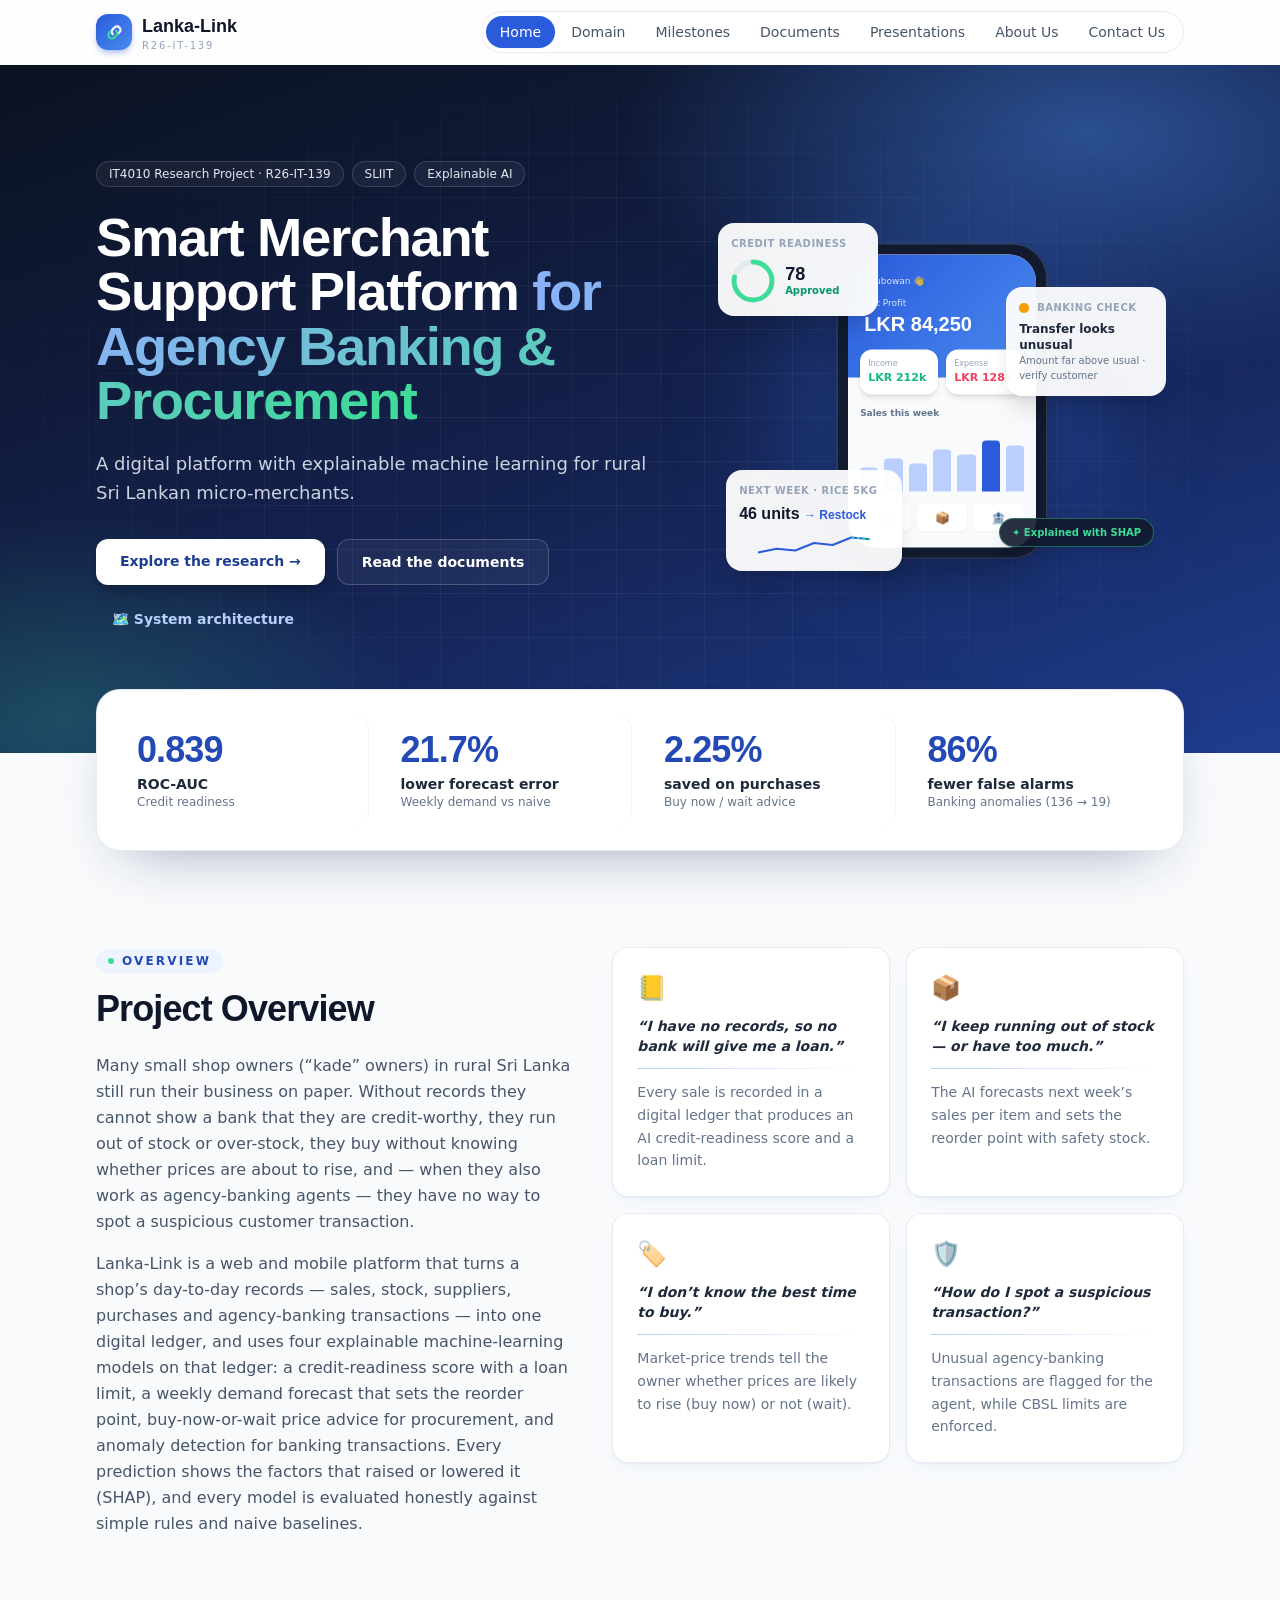
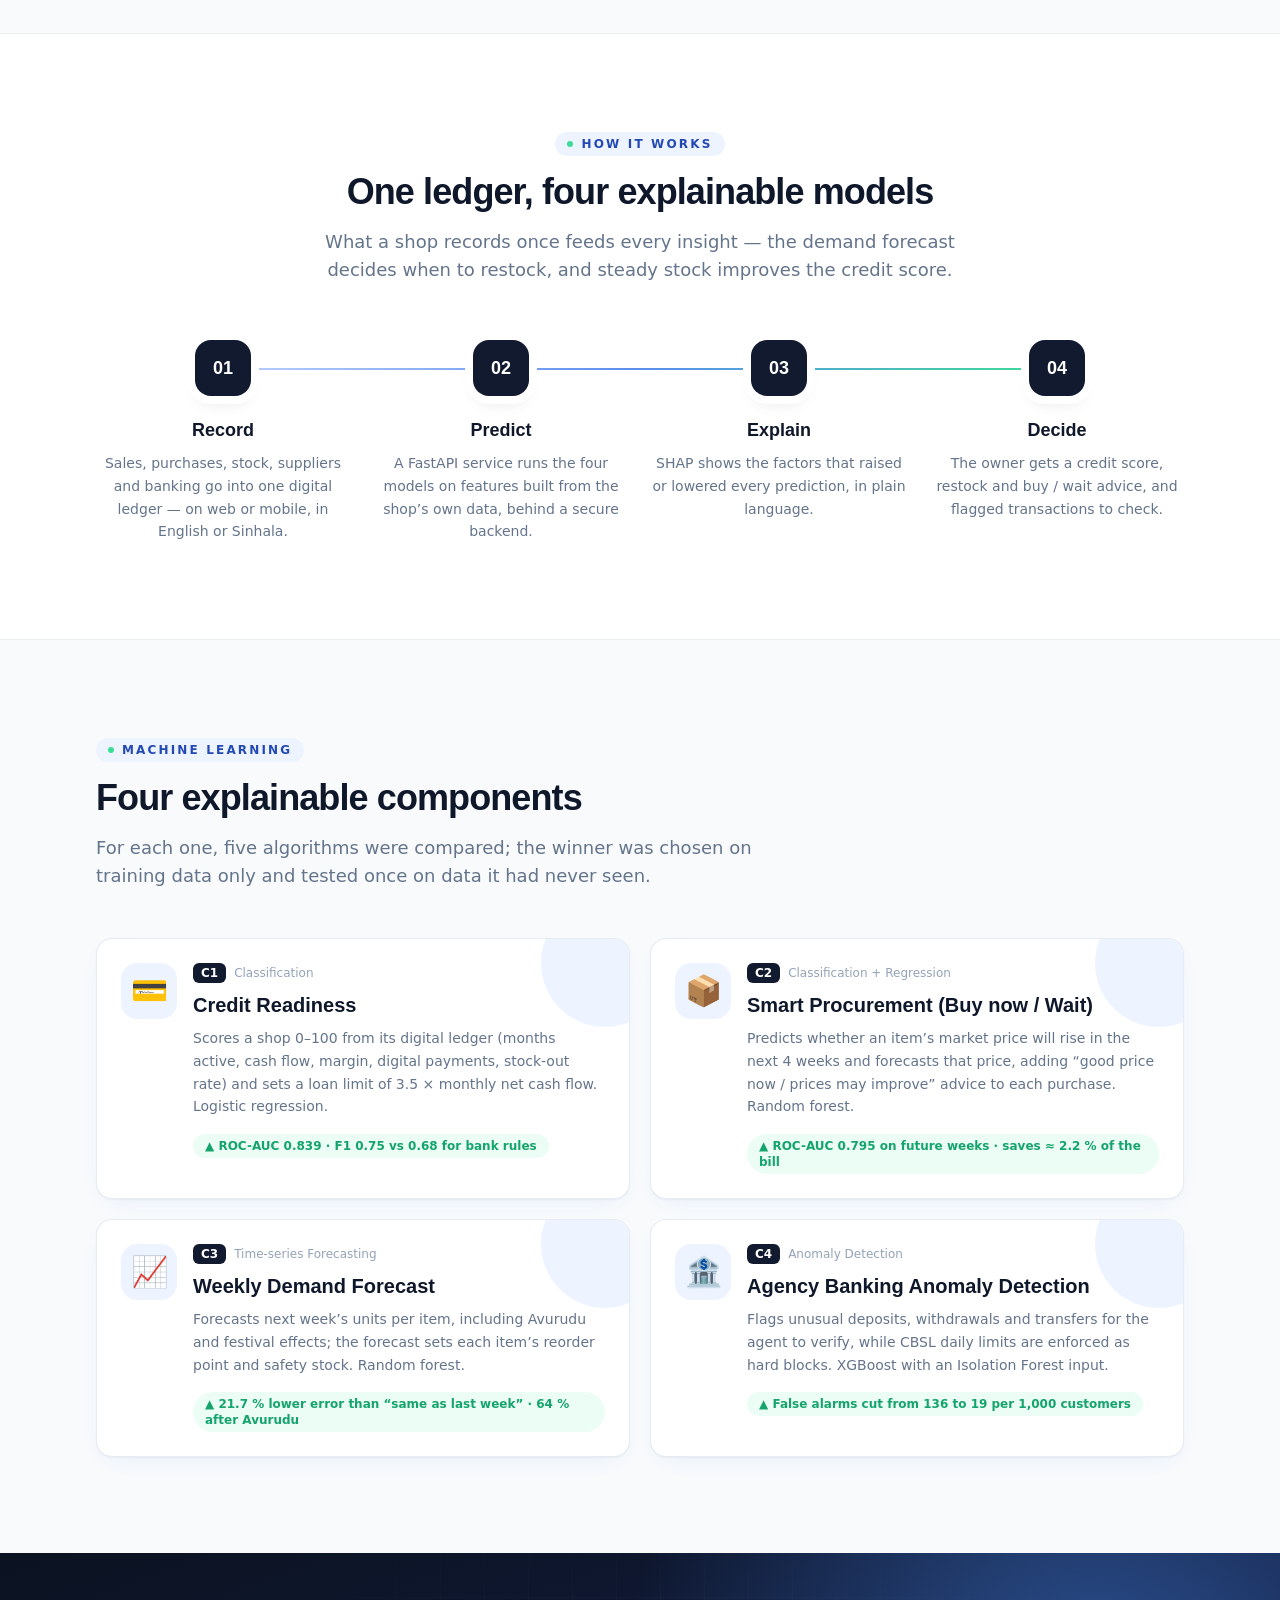
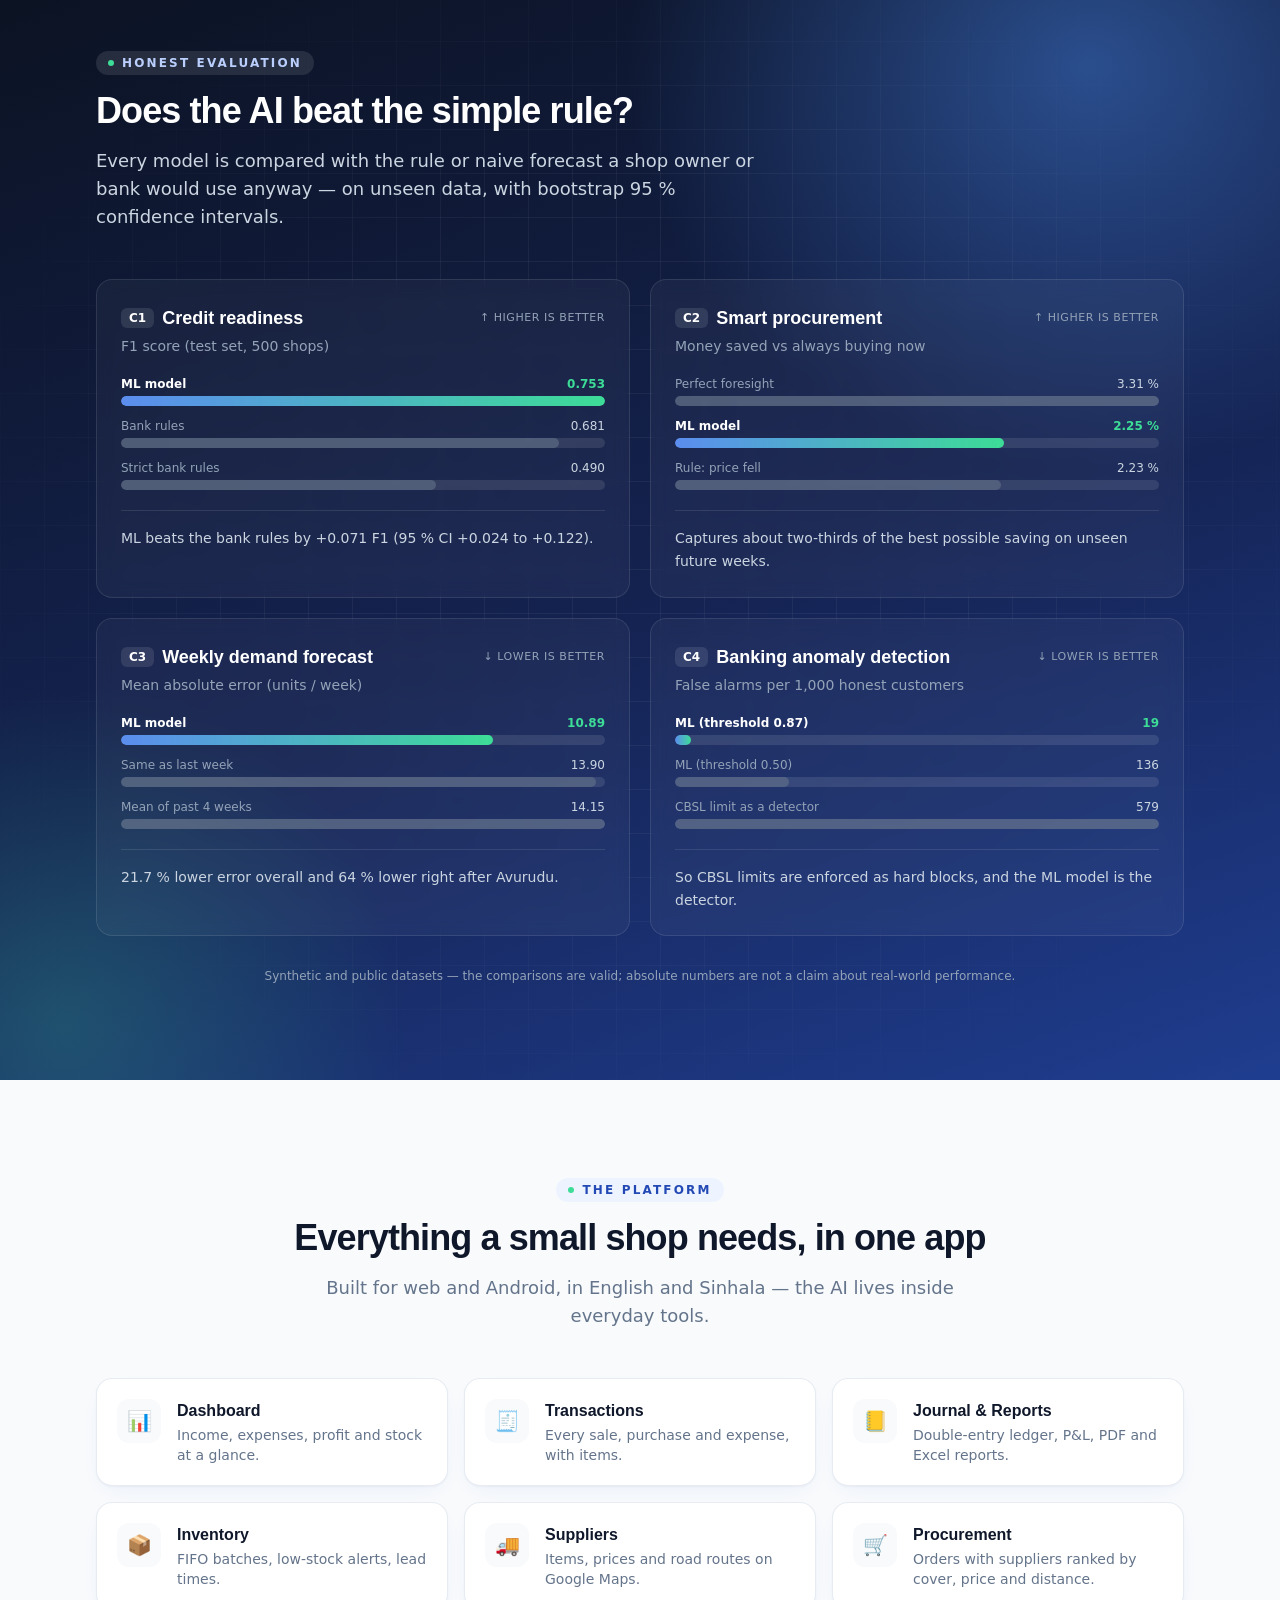
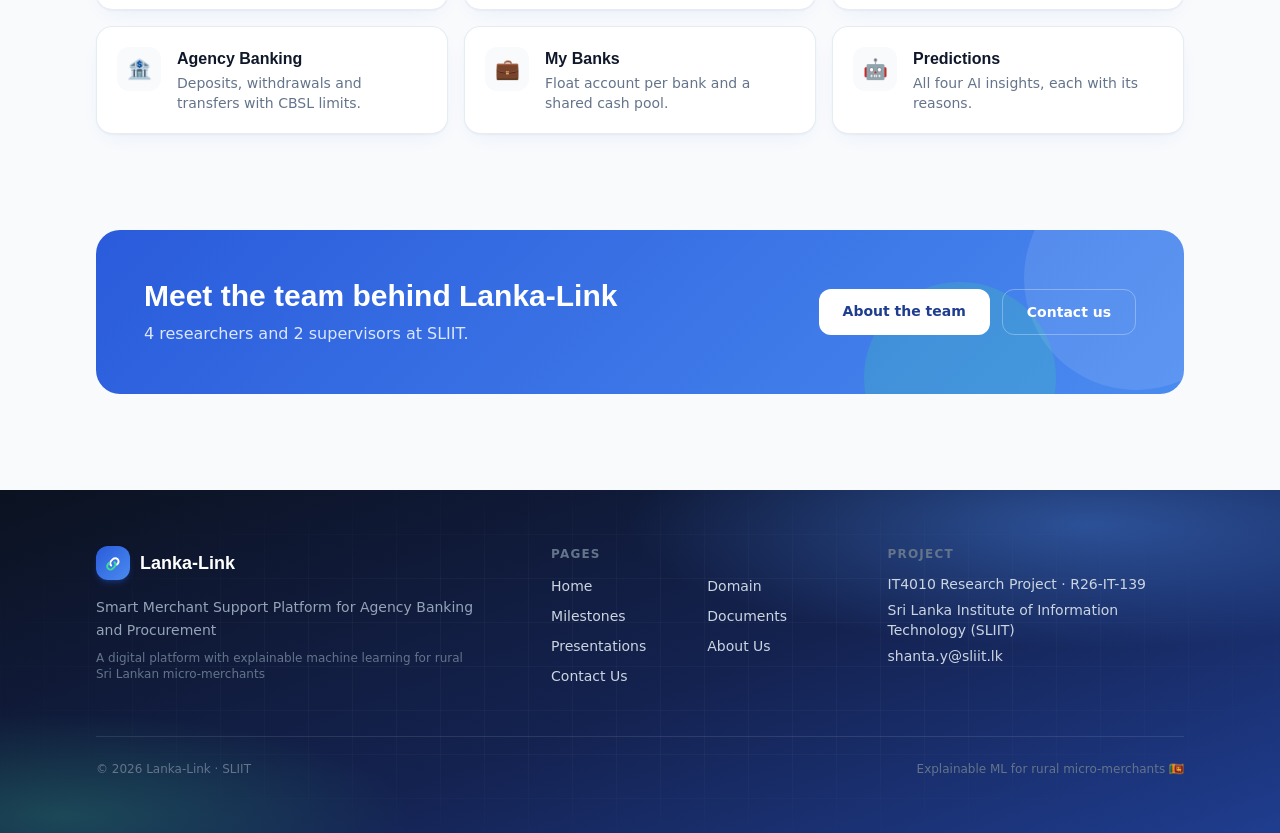
==== commit dc2da4c8: "feat: update website content and navigation links, remove architecture references" ====
--- a/static-site/index.html
+++ b/static-site/index.html
@@ -1,5 +1,4 @@
 <!doctype html>
-
 <html class="inter_c15e96cb-module__0bjUvq__variable rubik_c16db57d-module__2LLdDq__variable" lang="en">
   <head>
     <meta charset="utf-8" />
@@ -73,10 +72,6 @@
               >Domain</a
             ><a
               class="rounded-full px-3.5 py-1.5 text-sm font-medium transition text-slate-600 hover:text-brand-700"
-              href="domain.html#architecture"
-              >Architecture</a
-            ><a
-              class="rounded-full px-3.5 py-1.5 text-sm font-medium transition text-slate-600 hover:text-brand-700"
               href="milestones.html"
               >Milestones</a
             ><a
@@ -97,18 +92,13 @@
               >Contact Us</a
             >
           </nav>
-          <a class="btn-primary hidden !rounded-full !py-2 xl:inline-flex" href="documents.html">Documents ↗</a
-          ><label aria-label="Menu" class="rounded-lg p-2 text-xl text-slate-700 lg:hidden" for="nav-toggle">☰</label>
+          <label aria-label="Menu" class="rounded-lg p-2 text-xl text-slate-700 lg:hidden" for="nav-toggle">☰</label>
         </div>
         <nav class="mobile-menu border-t border-slate-100 bg-white lg:hidden">
           <div class="container-page flex flex-col py-2">
             <a class="rounded-lg px-3 py-2.5 text-sm font-medium bg-brand-50 text-brand-700" href="index.html">Home</a
             ><a class="rounded-lg px-3 py-2.5 text-sm font-medium text-slate-700 hover:bg-slate-100" href="domain.html"
               >Domain</a
-            ><a
-              class="rounded-lg px-3 py-2.5 text-sm font-medium text-slate-700 hover:bg-slate-100"
-              href="domain.html#architecture"
-              >Architecture</a
             ><a
               class="rounded-lg px-3 py-2.5 text-sm font-medium text-slate-700 hover:bg-slate-100"
               href="milestones.html"
@@ -947,11 +937,6 @@
                 <li><a class="text-sm text-slate-300 transition hover:text-white" href="index.html">Home</a></li>
                 <li><a class="text-sm text-slate-300 transition hover:text-white" href="domain.html">Domain</a></li>
                 <li>
-                  <a class="text-sm text-slate-300 transition hover:text-white" href="domain.html#architecture"
-                    >Architecture</a
-                  >
-                </li>
-                <li>
                   <a class="text-sm text-slate-300 transition hover:text-white" href="milestones.html">Milestones</a>
                 </li>
                 <li>
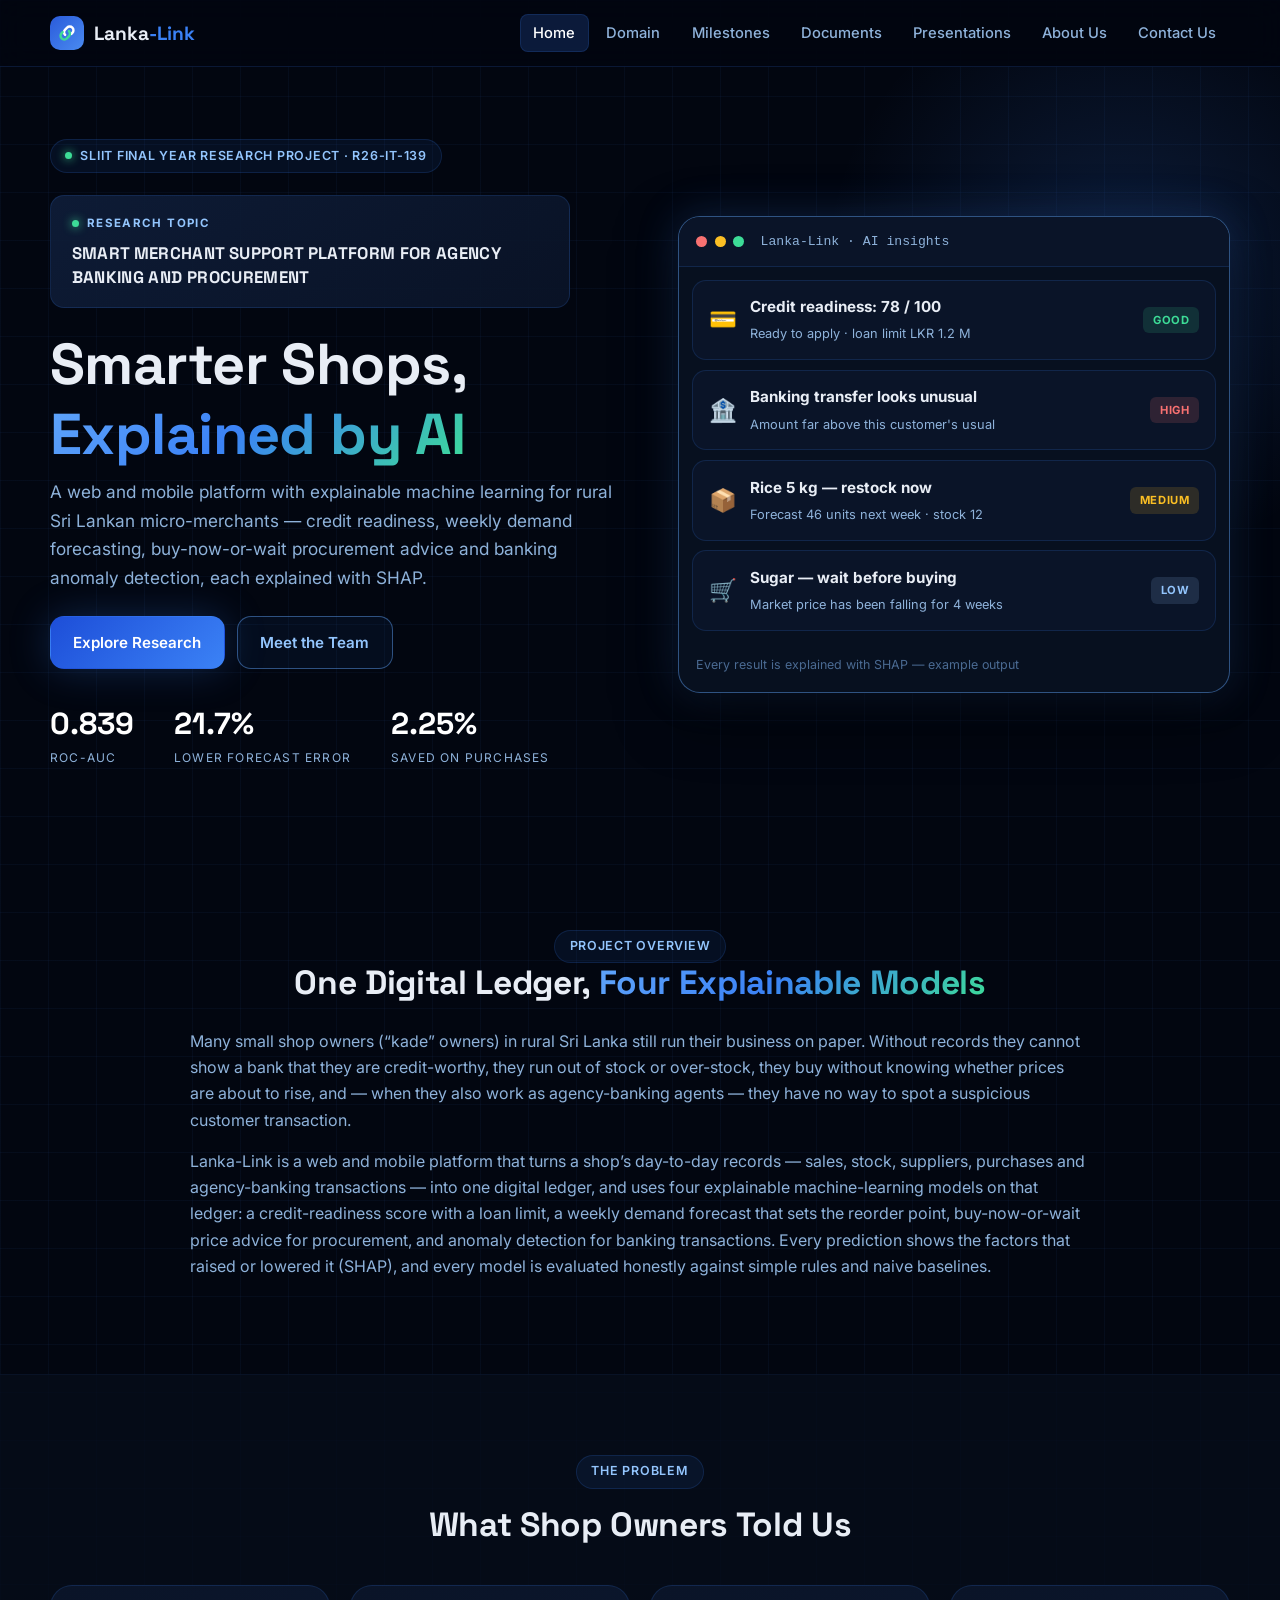
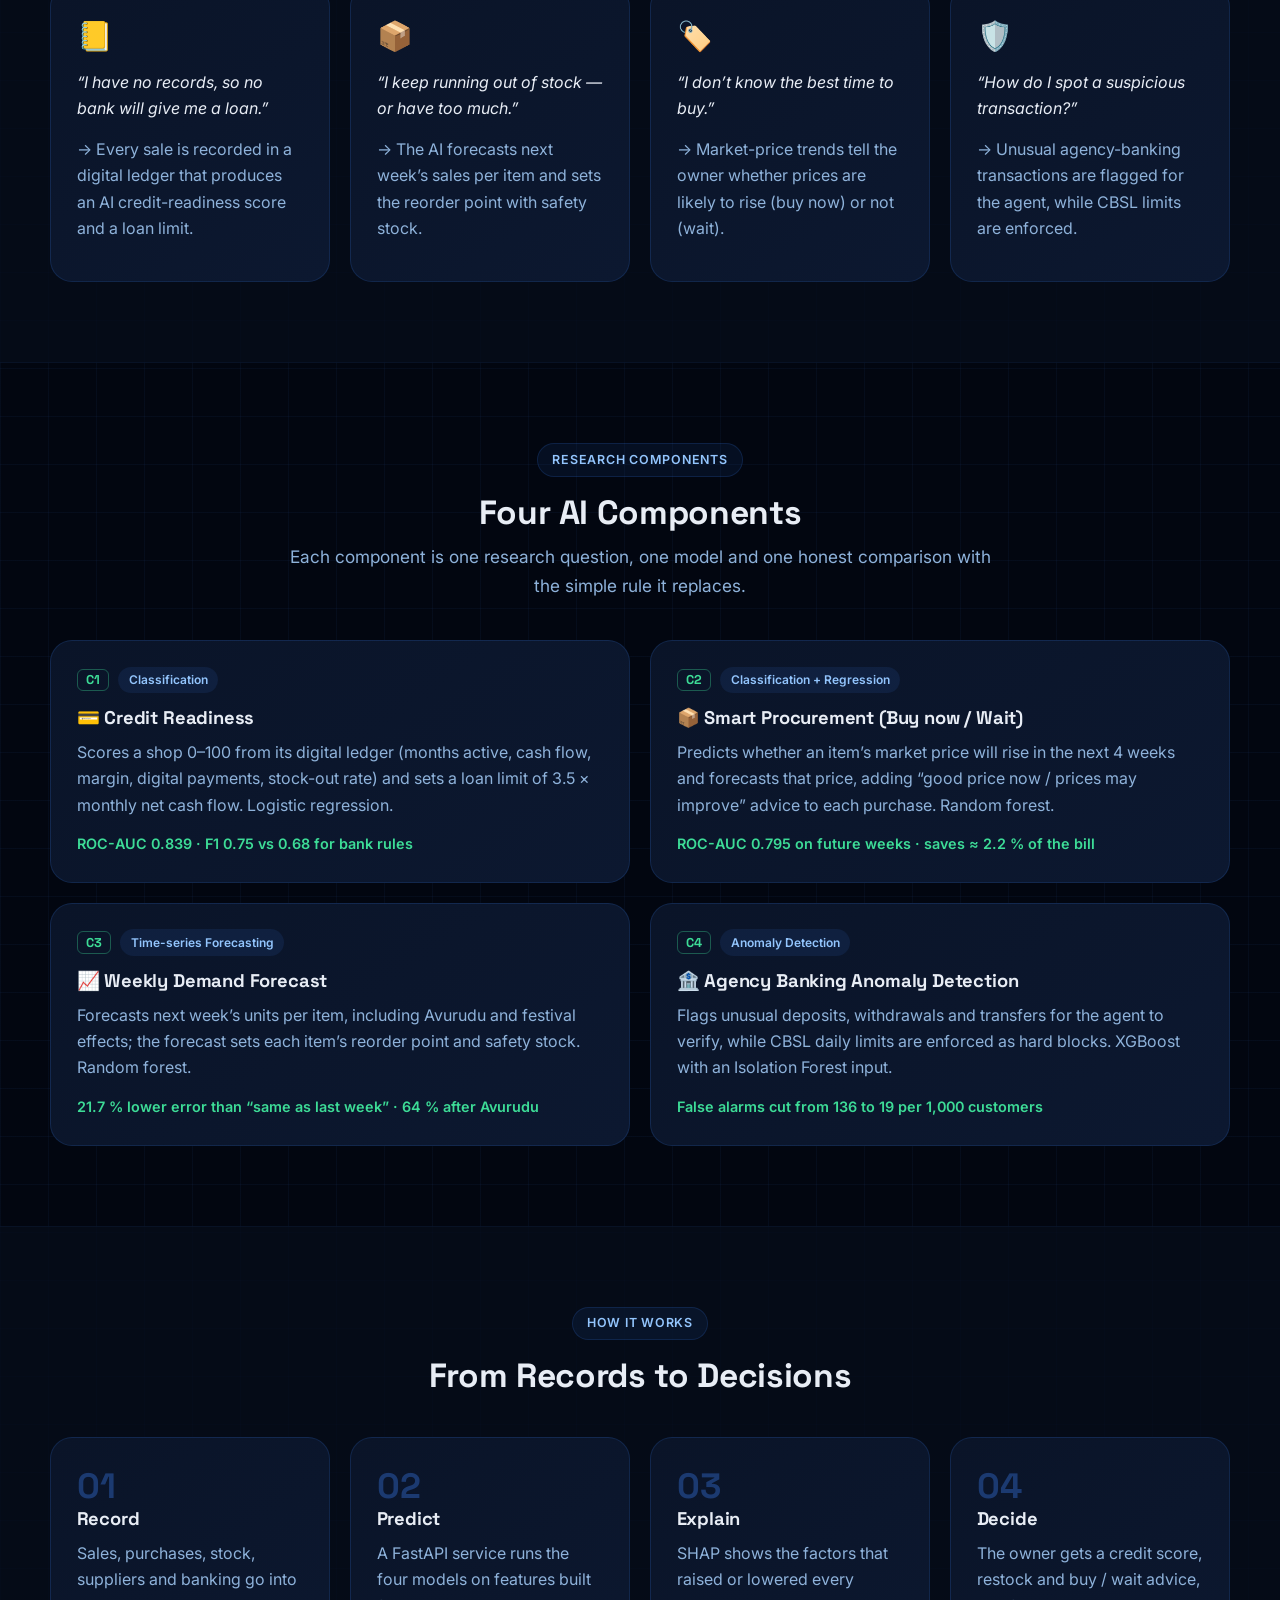
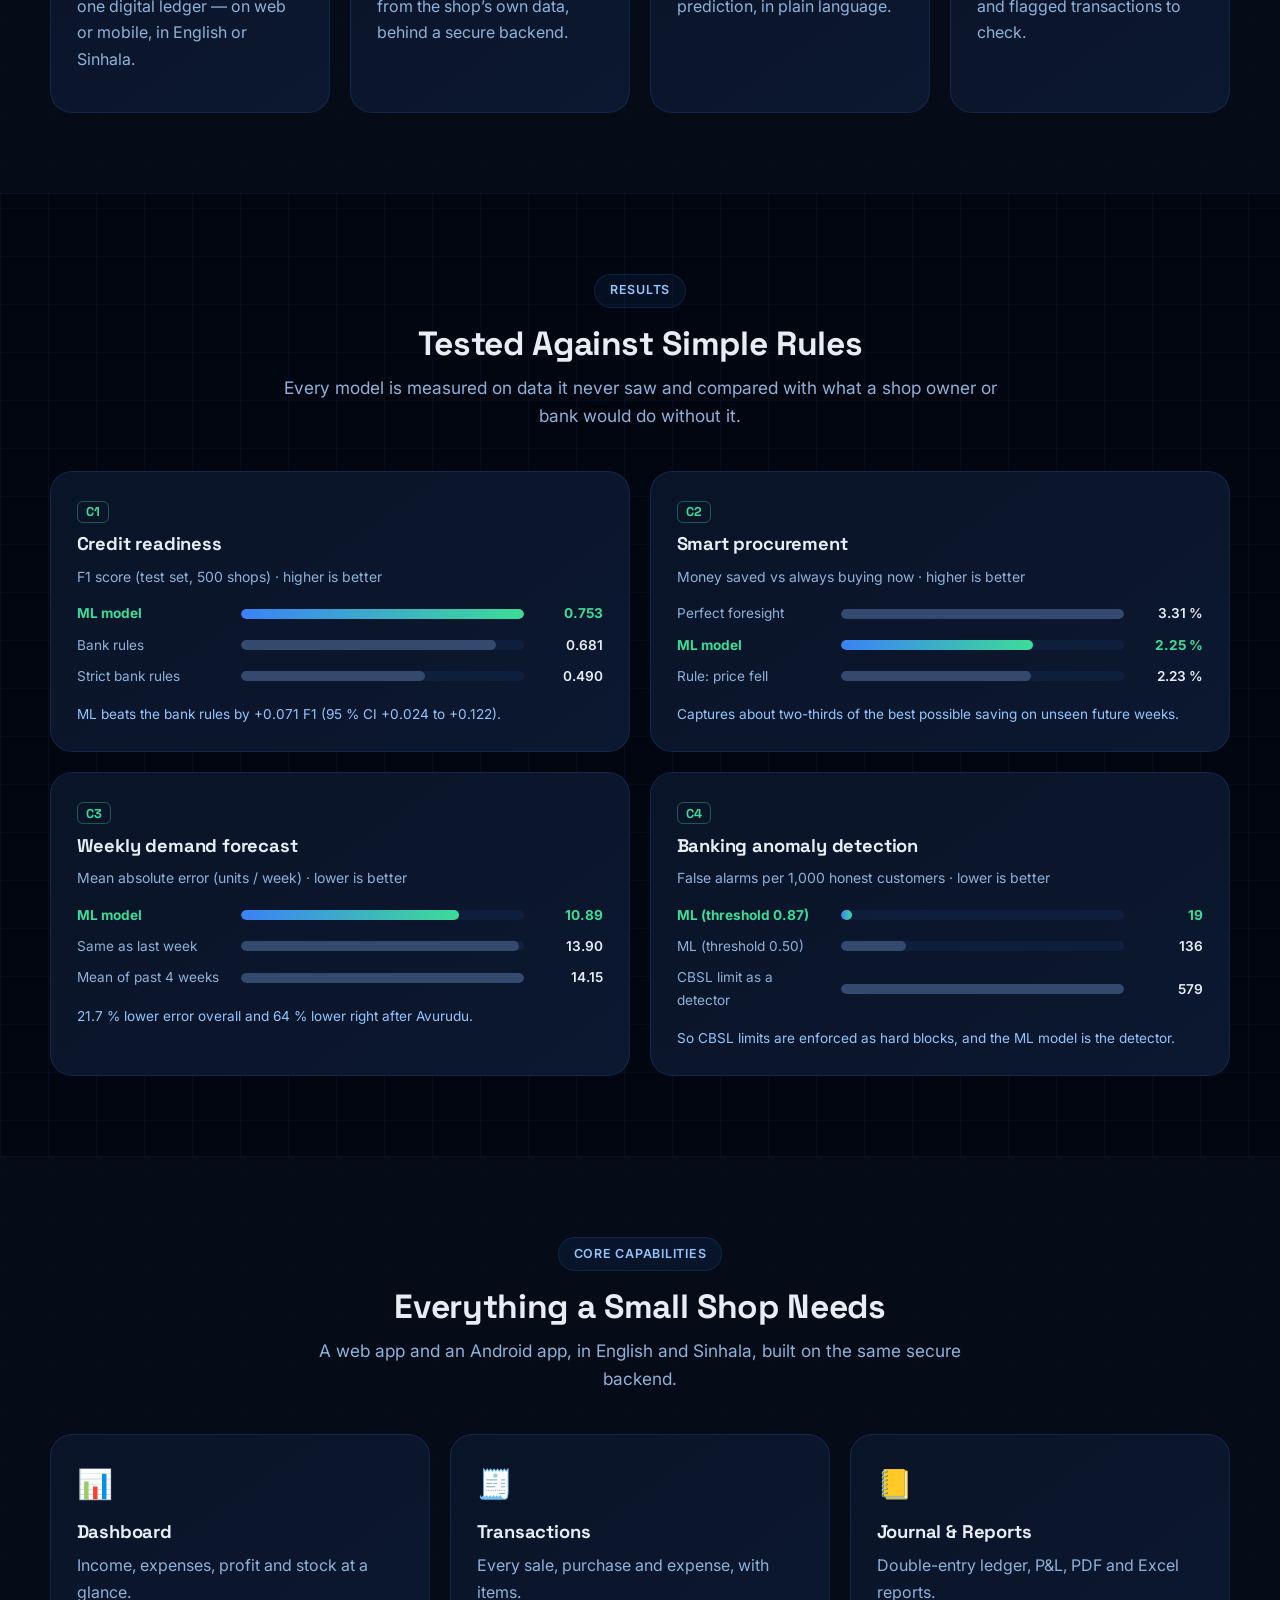
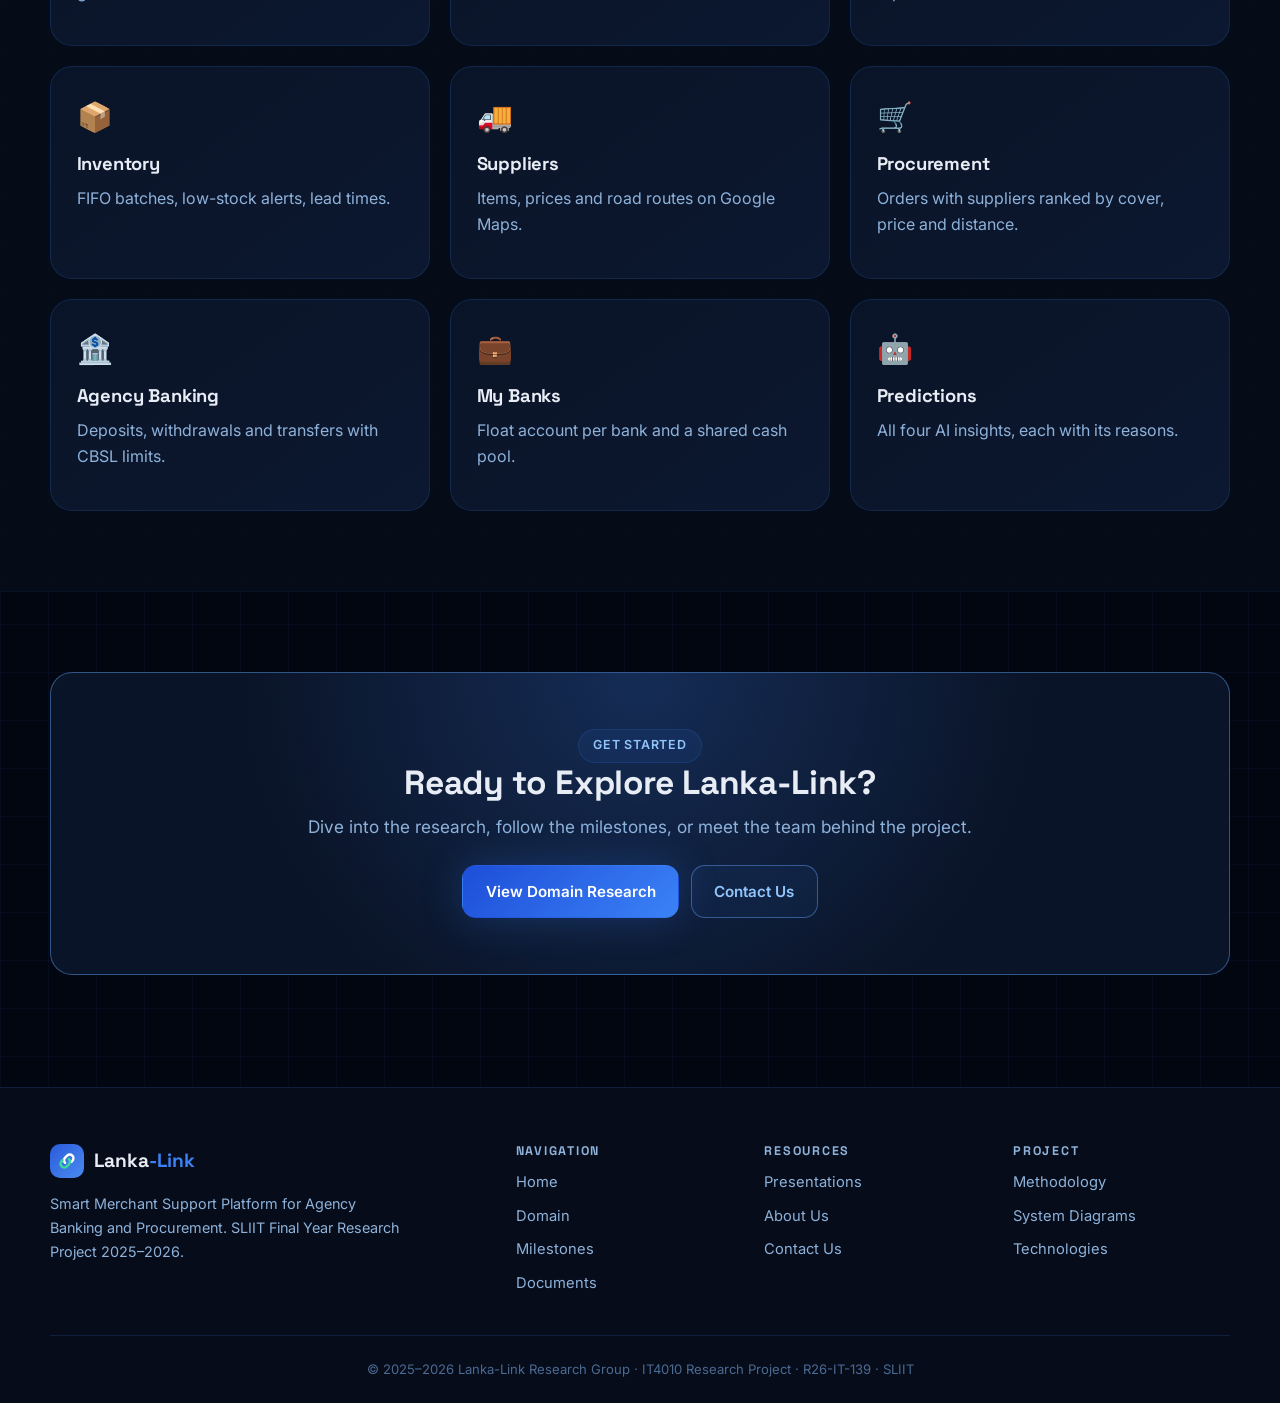
==== commit d8d9a9b2: "Refactor code structure and remove redundant sections for improved readability and maintainability" ====
--- a/static-site/index.html
+++ b/static-site/index.html
@@ -1,974 +1,217 @@
-<!doctype html>
-<html class="inter_c15e96cb-module__0bjUvq__variable rubik_c16db57d-module__2LLdDq__variable" lang="en">
-  <head>
-    <meta charset="utf-8" />
-    <meta content="width=device-width, initial-scale=1" name="viewport" />
-    <meta content="" name="next-size-adjust" />
-    <title>Lanka-Link · Smart Merchant Support Platform for Agency Banking and Procurement</title>
-    <meta
-      content="A web and mobile platform with explainable machine learning for rural Sri Lankan micro-merchants — credit readiness, weekly demand forecasting, buy-now-or-wait procurement advice and banking anomaly detection, each explained with SHAP."
-      name="description"
-    />
-    <meta
-      content="Lanka-Link — Smart Merchant Support Platform for Agency Banking and Procurement"
-      property="og:title"
-    />
-    <meta
-      content="A web and mobile platform with explainable machine learning for rural Sri Lankan micro-merchants — credit readiness, weekly demand forecasting, buy-now-or-wait procurement advice and banking anomaly detection, each explained with SHAP."
-      property="og:description"
-    />
-    <meta content="website" property="og:type" />
-    <meta content="summary" name="twitter:card" />
-    <meta
-      content="Lanka-Link — Smart Merchant Support Platform for Agency Banking and Procurement"
-      name="twitter:title"
-    />
-    <meta
-      content="A web and mobile platform with explainable machine learning for rural Sri Lankan micro-merchants — credit readiness, weekly demand forecasting, buy-now-or-wait procurement advice and banking anomaly detection, each explained with SHAP."
-      name="twitter:description"
-    />
-    <link href="favicon.ico" rel="icon" sizes="256x256" type="image/x-icon" />
-    <link href="favicon.svg" rel="icon" />
-    <link href="css/style.css" rel="stylesheet" />
-  </head>
-  <body class="font-sans">
-    <div class="flex min-h-screen flex-col">
-      <header class="sticky top-0 z-50 border-b bg-white/80 backdrop-blur-xl transition-shadow border-transparent">
-        <input class="nav-toggle" id="nav-toggle" type="checkbox" />
-        <div class="container-page flex h-16 items-center justify-between">
-          <a aria-label="Lanka-Link home" class="flex items-center gap-2.5" href="index.html"
-            ><span
-              class="gradient-brand inline-flex shrink-0 items-center justify-center rounded-xl shadow-md shadow-brand/30"
-              style="width: 36px; height: 36px"
-              ><svg
-                fill="none"
-                height="20.88"
-                stroke="white"
-                stroke-linecap="round"
-                stroke-width="2.4"
-                viewbox="0 0 24 24"
-                width="20.88"
-              >
-                <path d="M10 14a4 4 0 0 1 0-5.66l2.1-2.1a4 4 0 0 1 5.66 5.66l-1.06 1.06"></path>
-                <path
-                  d="M14 10a4 4 0 0 1 0 5.66l-2.1 2.1a4 4 0 0 1-5.66-5.66l1.06-1.06"
-                  stroke="#3ddc97"
-                ></path></svg></span
-            ><span class="leading-tight"
-              ><span class="block font-display text-lg font-bold text-slate-900">Lanka-Link</span
-              ><span class="hidden text-[10px] font-medium uppercase tracking-[0.18em] text-slate-400 sm:block"
-                >R26-IT-139</span
-              ></span
-            ></a
-          >
-          <nav class="hidden items-center gap-0.5 rounded-full border border-slate-200/80 bg-white/70 p-1 lg:flex">
-            <a
-              class="rounded-full px-3.5 py-1.5 text-sm font-medium transition bg-brand text-white shadow-sm"
-              href="index.html"
-              >Home</a
-            ><a
-              class="rounded-full px-3.5 py-1.5 text-sm font-medium transition text-slate-600 hover:text-brand-700"
-              href="domain.html"
-              >Domain</a
-            ><a
-              class="rounded-full px-3.5 py-1.5 text-sm font-medium transition text-slate-600 hover:text-brand-700"
-              href="milestones.html"
-              >Milestones</a
-            ><a
-              class="rounded-full px-3.5 py-1.5 text-sm font-medium transition text-slate-600 hover:text-brand-700"
-              href="documents.html"
-              >Documents</a
-            ><a
-              class="rounded-full px-3.5 py-1.5 text-sm font-medium transition text-slate-600 hover:text-brand-700"
-              href="presentations.html"
-              >Presentations</a
-            ><a
-              class="rounded-full px-3.5 py-1.5 text-sm font-medium transition text-slate-600 hover:text-brand-700"
-              href="about.html"
-              >About Us</a
-            ><a
-              class="rounded-full px-3.5 py-1.5 text-sm font-medium transition text-slate-600 hover:text-brand-700"
-              href="contact.html"
-              >Contact Us</a
-            >
-          </nav>
-          <label aria-label="Menu" class="rounded-lg p-2 text-xl text-slate-700 lg:hidden" for="nav-toggle">☰</label>
-        </div>
-        <nav class="mobile-menu border-t border-slate-100 bg-white lg:hidden">
-          <div class="container-page flex flex-col py-2">
-            <a class="rounded-lg px-3 py-2.5 text-sm font-medium bg-brand-50 text-brand-700" href="index.html">Home</a
-            ><a class="rounded-lg px-3 py-2.5 text-sm font-medium text-slate-700 hover:bg-slate-100" href="domain.html"
-              >Domain</a
-            ><a
-              class="rounded-lg px-3 py-2.5 text-sm font-medium text-slate-700 hover:bg-slate-100"
-              href="milestones.html"
-              >Milestones</a
-            ><a
-              class="rounded-lg px-3 py-2.5 text-sm font-medium text-slate-700 hover:bg-slate-100"
-              href="documents.html"
-              >Documents</a
-            ><a
-              class="rounded-lg px-3 py-2.5 text-sm font-medium text-slate-700 hover:bg-slate-100"
-              href="presentations.html"
-              >Presentations</a
-            ><a class="rounded-lg px-3 py-2.5 text-sm font-medium text-slate-700 hover:bg-slate-100" href="about.html"
-              >About Us</a
-            ><a class="rounded-lg px-3 py-2.5 text-sm font-medium text-slate-700 hover:bg-slate-100" href="contact.html"
-              >Contact Us</a
-            >
+<!DOCTYPE html>
+<html lang="en">
+<head>
+  <meta charset="utf-8">
+  <meta name="viewport" content="width=device-width, initial-scale=1">
+  <title>Home | Lanka-Link</title>
+  <meta name="description" content="A digital platform with explainable machine learning for rural Sri Lankan micro-merchants">
+  <link rel="icon" href="favicon.svg">
+  <link rel="preconnect" href="https://fonts.googleapis.com">
+  <link rel="preconnect" href="https://fonts.gstatic.com" crossorigin>
+  <link rel="stylesheet" href="https://fonts.googleapis.com/css2?family=Inter:wght@400;500;600;700;800&family=Space+Grotesk:wght@500;600;700&display=swap">
+  <link rel="stylesheet" href="css/style.css">
+</head>
+<body>
+  <header class="site-header">
+    <div class="container header-row">
+      <a href="index.html" class="brand"><img src="favicon.svg" alt="" class="logo-mark" width="34" height="34"><span>Lanka<b>-Link</b></span></a>
+      <input type="checkbox" id="nav-toggle" class="nav-toggle">
+      <label for="nav-toggle" class="nav-burger" aria-label="Menu">☰</label>
+      <nav class="site-nav">
+        <a href="index.html" class="active" aria-current="page">Home</a>
+        <a href="domain.html">Domain</a>
+        <a href="milestones.html">Milestones</a>
+        <a href="documents.html">Documents</a>
+        <a href="presentations.html">Presentations</a>
+        <a href="about.html">About Us</a>
+        <a href="contact.html">Contact Us</a>
+      </nav>
+    </div>
+  </header>
+
+  <main>
+    <section class="hero">
+      <div class="container hero-grid">
+        <div>
+          <span class="pill"><i class="dot"></i>SLIIT Final Year Research Project · R26-IT-139</span>
+          <div class="topic-card">
+            <span class="eyebrow"><i class="dot"></i>Research topic</span>
+            <p>Smart Merchant Support Platform for Agency Banking and Procurement</p>
           </div>
-        </nav>
-      </header>
-      <main class="flex-1">
-        <section class="gradient-hero relative overflow-hidden text-white">
-          <div aria-hidden="true" class="grid-pattern absolute inset-0"></div>
-          <div
-            class="container-page relative grid gap-12 pb-28 pt-16 md:grid-cols-[1.15fr_1fr] md:items-center md:pt-24"
-          >
-            <div class="animate-fade-up">
-              <div class="flex flex-wrap gap-2">
-                <span
-                  class="rounded-full border border-white/15 bg-white/5 px-3 py-1 text-xs font-medium text-slate-200 backdrop-blur"
-                  >IT4010 Research Project · R26-IT-139</span
-                ><span
-                  class="rounded-full border border-white/15 bg-white/5 px-3 py-1 text-xs font-medium text-slate-200 backdrop-blur"
-                  >SLIIT</span
-                ><span
-                  class="rounded-full border border-white/15 bg-white/5 px-3 py-1 text-xs font-medium text-slate-200 backdrop-blur"
-                  >Explainable AI</span
-                >
-              </div>
-              <h1
-                class="mt-6 font-display text-4xl font-extrabold leading-[1.08] tracking-tight sm:text-5xl lg:text-[3.4rem]"
-              >
-                Smart Merchant Support Platform <span class="text-gradient">for Agency Banking &amp; Procurement</span>
-              </h1>
-              <p class="mt-5 max-w-xl text-lg leading-relaxed text-slate-300">
-                A digital platform with explainable machine learning for rural Sri Lankan micro-merchants.
-              </p>
-              <div class="mt-8 flex flex-wrap gap-3">
-                <a
-                  class="rounded-xl bg-white px-6 py-3 text-sm font-semibold text-brand-800 shadow-lg shadow-black/20 transition hover:-translate-y-0.5"
-                  href="domain.html"
-                  >Explore the research →</a
-                ><a
-                  class="rounded-xl border border-white/20 bg-white/5 px-6 py-3 text-sm font-semibold text-white backdrop-blur transition hover:bg-white/10"
-                  href="documents.html"
-                  >Read the documents</a
-                ><a
-                  class="rounded-xl px-4 py-3 text-sm font-semibold text-brand-200 transition hover:text-white"
-                  href="domain.html#architecture"
-                  >🗺️ System architecture</a
-                >
-              </div>
-            </div>
-            <div aria-hidden="true" class="relative mx-auto h-[420px] w-full max-w-md select-none">
-              <div
-                class="absolute left-1/2 top-1/2 h-72 w-72 -translate-x-1/2 -translate-y-1/2 rounded-full bg-brand-500/40 blur-3xl"
-              ></div>
-              <div
-                class="absolute left-1/2 top-1/2 w-[210px] -translate-x-1/2 -translate-y-1/2 animate-float-slow rounded-[2.2rem] border border-white/15 bg-ink-800 p-2.5 shadow-2xl shadow-black/40"
-              >
-                <div class="overflow-hidden rounded-[1.7rem] bg-slate-50">
-                  <div class="gradient-brand px-4 pb-10 pt-5 text-white">
-                    <p class="text-[9px] opacity-80">Ayubowan 👋</p>
-                    <p class="mt-2 text-[9px] opacity-80">Net Profit</p>
-                    <p class="font-display text-xl font-bold">LKR 84,250</p>
-                  </div>
-                  <div class="-mt-7 grid grid-cols-2 gap-2 px-3">
-                    <div class="rounded-xl bg-white p-2 shadow-md">
-                      <p class="text-[8px] text-slate-400">Income</p>
-                      <p class="text-[11px] font-bold text-emerald-500">LKR 212k</p>
-                    </div>
-                    <div class="rounded-xl bg-white p-2 shadow-md">
-                      <p class="text-[8px] text-slate-400">Expense</p>
-                      <p class="text-[11px] font-bold text-rose-500">LKR 128k</p>
-                    </div>
-                  </div>
-                  <div class="px-3 pb-4 pt-3">
-                    <p class="text-[9px] font-semibold text-slate-500">Sales this week</p>
-                    <div class="mt-2 flex h-16 items-end gap-1.5">
-                      <div class="flex-1 rounded-t bg-brand-200" style="height: 38%"></div>
-                      <div class="flex-1 rounded-t bg-brand-200" style="height: 52%"></div>
-                      <div class="flex-1 rounded-t bg-brand-200" style="height: 44%"></div>
-                      <div class="flex-1 rounded-t bg-brand-200" style="height: 66%"></div>
-                      <div class="flex-1 rounded-t bg-brand-200" style="height: 58%"></div>
-                      <div class="flex-1 rounded-t bg-brand-600" style="height: 80%"></div>
-                      <div class="flex-1 rounded-t bg-brand-200" style="height: 72%"></div>
-                    </div>
-                    <div class="mt-3 grid grid-cols-3 gap-1.5">
-                      <div class="rounded-lg bg-white py-1.5 text-center text-xs shadow-sm">🧾</div>
-                      <div class="rounded-lg bg-white py-1.5 text-center text-xs shadow-sm">📦</div>
-                      <div class="rounded-lg bg-white py-1.5 text-center text-xs shadow-sm">🏦</div>
-                    </div>
-                  </div>
-                </div>
-              </div>
-              <div
-                class="absolute left-0 top-8 w-40 animate-float rounded-2xl border border-white/10 bg-white/95 p-3 shadow-xl backdrop-blur"
-              >
-                <p class="text-[10px] font-semibold uppercase tracking-wider text-slate-400">Credit readiness</p>
-                <div class="mt-2 flex items-center gap-2.5">
-                  <svg class="h-11 w-11 -rotate-90" viewbox="0 0 36 36">
-                    <circle cx="18" cy="18" fill="none" r="15.5" stroke="#e2e8f0" stroke-width="4"></circle>
-                    <circle
-                      cx="18"
-                      cy="18"
-                      fill="none"
-                      r="15.5"
-                      stroke="#3ddc97"
-                      stroke-dasharray="75.97200000000001 97.4"
-                      stroke-linecap="round"
-                      stroke-width="4"
-                    ></circle>
-                  </svg>
-                  <div>
-                    <p class="font-display text-lg font-bold leading-none text-slate-900">78</p>
-                    <p class="text-[10px] font-semibold text-emerald-600">Approved</p>
-                  </div>
-                </div>
-              </div>
-              <div
-                class="absolute bottom-10 left-2 w-44 animate-float-slow rounded-2xl border border-white/10 bg-white/95 p-3 shadow-xl [animation-delay:1.2s]"
-              >
-                <p class="text-[10px] font-semibold uppercase tracking-wider text-slate-400">Next week · Rice 5kg</p>
-                <p class="mt-1 font-display text-base font-bold text-slate-900">
-                  46 units <span class="text-xs font-semibold text-brand-600">→ Restock</span>
-                </p>
-                <svg class="mt-1 h-7 w-full" viewbox="0 0 120 30">
-                  <polyline
-                    fill="none"
-                    points="0,24 20,20 40,22 60,14 80,16 100,8 120,10"
-                    stroke="#2a5bdb"
-                    stroke-linejoin="round"
-                    stroke-width="2.2"
-                  ></polyline>
-                  <polyline
-                    fill="none"
-                    points="100,8 120,10"
-                    stroke="#3ddc97"
-                    stroke-dasharray="3 3"
-                    stroke-width="2.2"
-                  ></polyline>
-                </svg>
-              </div>
-              <div
-                class="absolute right-0 top-24 w-40 animate-float rounded-2xl border border-white/10 bg-white/95 p-3 shadow-xl [animation-delay:.6s]"
-              >
-                <div class="flex items-center gap-2">
-                  <span class="relative flex h-2.5 w-2.5"
-                    ><span
-                      class="absolute inline-flex h-full w-full animate-pulse-ring rounded-full bg-amber-400"
-                    ></span
-                    ><span class="relative inline-flex h-2.5 w-2.5 rounded-full bg-amber-500"></span
-                  ></span>
-                  <p class="text-[10px] font-semibold uppercase tracking-wider text-slate-400">Banking check</p>
-                </div>
-                <p class="mt-1.5 text-xs font-semibold text-slate-800">Transfer looks unusual</p>
-                <p class="text-[10px] text-slate-500">Amount far above usual · verify customer</p>
-              </div>
-              <div
-                class="absolute bottom-16 right-3 animate-float rounded-full border border-accent/40 bg-ink-800/90 px-3 py-1.5 text-[10px] font-semibold text-accent shadow-lg [animation-delay:2s]"
-              >
-                ✦ Explained with SHAP
-              </div>
-            </div>
+          <h1>Smarter Shops,<br><span class="grad">Explained by AI</span></h1>
+          <p class="lead">A web and mobile platform with explainable machine learning for rural Sri Lankan micro-merchants — credit readiness, weekly demand forecasting, buy-now-or-wait procurement advice and banking anomaly detection, each explained with SHAP.</p>
+          <div class="btn-row">
+            <a class="btn btn-primary" href="domain.html">Explore Research</a>
+            <a class="btn btn-ghost" href="about.html">Meet the Team</a>
           </div>
-        </section>
-        <section class="container-page relative z-10 -mt-16">
-          <div
-            class="grid gap-4 rounded-3xl border border-slate-200/80 bg-white p-4 shadow-[0_24px_60px_-30px_rgba(20,34,80,.45)] sm:grid-cols-2 lg:grid-cols-4 lg:p-6"
-          >
-            <div class="rounded-2xl p-4 lg:border-r lg:border-slate-100 lg:last:border-0">
-              <p class="font-display text-4xl font-extrabold tracking-tight text-brand-700">
-                <span class="tabular-nums">0.839</span>
-              </p>
-              <p class="mt-1 text-sm font-semibold text-slate-800">ROC-AUC</p>
-              <p class="text-xs text-slate-500">Credit readiness</p>
-            </div>
-            <div class="rounded-2xl p-4 lg:border-r lg:border-slate-100 lg:last:border-0">
-              <p class="font-display text-4xl font-extrabold tracking-tight text-brand-700">
-                <span class="tabular-nums">21.7%</span>
-              </p>
-              <p class="mt-1 text-sm font-semibold text-slate-800">lower forecast error</p>
-              <p class="text-xs text-slate-500">Weekly demand vs naive</p>
-            </div>
-            <div class="rounded-2xl p-4 lg:border-r lg:border-slate-100 lg:last:border-0">
-              <p class="font-display text-4xl font-extrabold tracking-tight text-brand-700">
-                <span class="tabular-nums">2.25%</span>
-              </p>
-              <p class="mt-1 text-sm font-semibold text-slate-800">saved on purchases</p>
-              <p class="text-xs text-slate-500">Buy now / wait advice</p>
-            </div>
-            <div class="rounded-2xl p-4 lg:border-r lg:border-slate-100 lg:last:border-0">
-              <p class="font-display text-4xl font-extrabold tracking-tight text-brand-700">
-                <span class="tabular-nums">86%</span>
-              </p>
-              <p class="mt-1 text-sm font-semibold text-slate-800">fewer false alarms</p>
-              <p class="text-xs text-slate-500">Banking anomalies (136 → 19)</p>
-            </div>
+          <div class="stats"><div class="stat"><b>0.839</b><span>ROC-AUC</span></div><div class="stat"><b>21.7%</b><span>lower forecast error</span></div><div class="stat"><b>2.25%</b><span>saved on purchases</span></div></div>
+        </div>
+        <div class="window">
+          <div class="window-bar"><i></i><i></i><i></i><span>Lanka-Link · AI insights</span></div>
+          <ul class="findings">
+            <li class="finding"><span class="f-icon">💳</span><div><b>Credit readiness: 78 / 100</b><small>Ready to apply · loan limit LKR 1.2 M</small></div><span class="sev sev-good">GOOD</span></li>
+            <li class="finding"><span class="f-icon">🏦</span><div><b>Banking transfer looks unusual</b><small>Amount far above this customer&#x27;s usual</small></div><span class="sev sev-high">HIGH</span></li>
+            <li class="finding"><span class="f-icon">📦</span><div><b>Rice 5 kg — restock now</b><small>Forecast 46 units next week · stock 12</small></div><span class="sev sev-mid">MEDIUM</span></li>
+            <li class="finding"><span class="f-icon">🛒</span><div><b>Sugar — wait before buying</b><small>Market price has been falling for 4 weeks</small></div><span class="sev sev-low">LOW</span></li>
+          </ul>
+          <p class="window-foot">Every result is explained with SHAP — example output</p>
+        </div>
+      </div>
+    </section>
+
+    <section class="section">
+      <div class="container narrow center">
+        <span class="pill">Project Overview</span>
+        <h2>One Digital Ledger, <span class="grad">Four Explainable Models</span></h2>
+        <div class="prose"><p>Many small shop owners (“kade” owners) in rural Sri Lanka still run their business on paper. Without records they cannot show a bank that they are credit-worthy, they run out of stock or over-stock, they buy without knowing whether prices are about to rise, and — when they also work as agency-banking agents — they have no way to spot a suspicious customer transaction.</p><p>Lanka-Link is a web and mobile platform that turns a shop’s day-to-day records — sales, stock, suppliers, purchases and agency-banking transactions — into one digital ledger, and uses four explainable machine-learning models on that ledger: a credit-readiness score with a loan limit, a weekly demand forecast that sets the reorder point, buy-now-or-wait price advice for procurement, and anomaly detection for banking transactions. Every prediction shows the factors that raised or lowered it (SHAP), and every model is evaluated honestly against simple rules and naive baselines.</p></div>
+      </div>
+    </section>
+
+    <section class="section alt">
+      <div class="container">
+        <div class="section-head center"><span class="pill">The problem</span><h2>What Shop Owners Told Us</h2></div>
+        <div class="grid g4">
+        <article class="card prob"><span class="cap-icon">📒</span><p class="quote">“I have no records, so no bank will give me a loan.”</p><p>→ Every sale is recorded in a digital ledger that produces an AI credit-readiness score and a loan limit.</p></article>
+        <article class="card prob"><span class="cap-icon">📦</span><p class="quote">“I keep running out of stock — or have too much.”</p><p>→ The AI forecasts next week’s sales per item and sets the reorder point with safety stock.</p></article>
+        <article class="card prob"><span class="cap-icon">🏷️</span><p class="quote">“I don’t know the best time to buy.”</p><p>→ Market-price trends tell the owner whether prices are likely to rise (buy now) or not (wait).</p></article>
+        <article class="card prob"><span class="cap-icon">🛡️</span><p class="quote">“How do I spot a suspicious transaction?”</p><p>→ Unusual agency-banking transactions are flagged for the agent, while CBSL limits are enforced.</p></article>
+        </div>
+      </div>
+    </section>
+
+    <section class="section">
+      <div class="container">
+        <div class="section-head center"><span class="pill">Research components</span><h2>Four AI Components</h2>
+          <p class="lead">Each component is one research question, one model and one honest comparison with the simple rule it replaces.</p></div>
+        <div class="grid g2">
+        <article class="card comp">
+          <div class="comp-head"><span class="code">C1</span><span class="tag">Classification</span></div>
+          <h3>💳 Credit Readiness</h3>
+          <p>Scores a shop 0–100 from its digital ledger (months active, cash flow, margin, digital payments, stock-out rate) and sets a loan limit of 3.5 × monthly net cash flow. Logistic regression.</p>
+          <p class="metric">ROC-AUC 0.839 · F1 0.75 vs 0.68 for bank rules</p>
+        </article>
+        <article class="card comp">
+          <div class="comp-head"><span class="code">C2</span><span class="tag">Classification + Regression</span></div>
+          <h3>📦 Smart Procurement (Buy now / Wait)</h3>
+          <p>Predicts whether an item’s market price will rise in the next 4 weeks and forecasts that price, adding “good price now / prices may improve” advice to each purchase. Random forest.</p>
+          <p class="metric">ROC-AUC 0.795 on future weeks · saves ≈ 2.2 % of the bill</p>
+        </article>
+        <article class="card comp">
+          <div class="comp-head"><span class="code">C3</span><span class="tag">Time-series Forecasting</span></div>
+          <h3>📈 Weekly Demand Forecast</h3>
+          <p>Forecasts next week’s units per item, including Avurudu and festival effects; the forecast sets each item’s reorder point and safety stock. Random forest.</p>
+          <p class="metric">21.7 % lower error than “same as last week” · 64 % after Avurudu</p>
+        </article>
+        <article class="card comp">
+          <div class="comp-head"><span class="code">C4</span><span class="tag">Anomaly Detection</span></div>
+          <h3>🏦 Agency Banking Anomaly Detection</h3>
+          <p>Flags unusual deposits, withdrawals and transfers for the agent to verify, while CBSL daily limits are enforced as hard blocks. XGBoost with an Isolation Forest input.</p>
+          <p class="metric">False alarms cut from 136 to 19 per 1,000 customers</p>
+        </article>
+        </div>
+      </div>
+    </section>
+
+    <section class="section alt">
+      <div class="container">
+        <div class="section-head center"><span class="pill">How it works</span><h2>From Records to Decisions</h2></div>
+        <ol class="grid g4 steps"><li class="card step"><span class="step-no">01</span><h3>Record</h3><p>Sales, purchases, stock, suppliers and banking go into one digital ledger — on web or mobile, in English or Sinhala.</p></li><li class="card step"><span class="step-no">02</span><h3>Predict</h3><p>A FastAPI service runs the four models on features built from the shop’s own data, behind a secure backend.</p></li><li class="card step"><span class="step-no">03</span><h3>Explain</h3><p>SHAP shows the factors that raised or lowered every prediction, in plain language.</p></li><li class="card step"><span class="step-no">04</span><h3>Decide</h3><p>The owner gets a credit score, restock and buy / wait advice, and flagged transactions to check.</p></li></ol>
+      </div>
+    </section>
+
+    <section class="section">
+      <div class="container">
+        <div class="section-head center"><span class="pill">Results</span><h2>Tested Against Simple Rules</h2>
+          <p class="lead">Every model is measured on data it never saw and compared with what a shop owner or bank would do without it.</p></div>
+        <div class="grid g2">
+        <article class="card result">
+          <span class="code">C1</span>
+          <h3>Credit readiness</h3>
+          <p class="muted small">F1 score (test set, 500 shops) · higher is better</p>
+            <div class="bar-row ours"><span>ML model</span><div class="bar"><i style="width:100%"></i></div><b>0.753</b></div>
+            <div class="bar-row"><span>Bank rules</span><div class="bar"><i style="width:90%"></i></div><b>0.681</b></div>
+            <div class="bar-row"><span>Strict bank rules</span><div class="bar"><i style="width:65%"></i></div><b>0.490</b></div>
+          <p class="note">ML beats the bank rules by +0.071 F1 (95 % CI +0.024 to +0.122).</p>
+        </article>
+        <article class="card result">
+          <span class="code">C2</span>
+          <h3>Smart procurement</h3>
+          <p class="muted small">Money saved vs always buying now · higher is better</p>
+            <div class="bar-row"><span>Perfect foresight</span><div class="bar"><i style="width:100%"></i></div><b>3.31 %</b></div>
+            <div class="bar-row ours"><span>ML model</span><div class="bar"><i style="width:68%"></i></div><b>2.25 %</b></div>
+            <div class="bar-row"><span>Rule: price fell</span><div class="bar"><i style="width:67%"></i></div><b>2.23 %</b></div>
+          <p class="note">Captures about two-thirds of the best possible saving on unseen future weeks.</p>
+        </article>
+        <article class="card result">
+          <span class="code">C3</span>
+          <h3>Weekly demand forecast</h3>
+          <p class="muted small">Mean absolute error (units / week) · lower is better</p>
+            <div class="bar-row ours"><span>ML model</span><div class="bar"><i style="width:77%"></i></div><b>10.89</b></div>
+            <div class="bar-row"><span>Same as last week</span><div class="bar"><i style="width:98%"></i></div><b>13.90</b></div>
+            <div class="bar-row"><span>Mean of past 4 weeks</span><div class="bar"><i style="width:100%"></i></div><b>14.15</b></div>
+          <p class="note">21.7 % lower error overall and 64 % lower right after Avurudu.</p>
+        </article>
+        <article class="card result">
+          <span class="code">C4</span>
+          <h3>Banking anomaly detection</h3>
+          <p class="muted small">False alarms per 1,000 honest customers · lower is better</p>
+            <div class="bar-row ours"><span>ML (threshold 0.87)</span><div class="bar"><i style="width:4%"></i></div><b>19</b></div>
+            <div class="bar-row"><span>ML (threshold 0.50)</span><div class="bar"><i style="width:23%"></i></div><b>136</b></div>
+            <div class="bar-row"><span>CBSL limit as a detector</span><div class="bar"><i style="width:100%"></i></div><b>579</b></div>
+          <p class="note">So CBSL limits are enforced as hard blocks, and the ML model is the detector.</p>
+        </article>
+        </div>
+      </div>
+    </section>
+
+    <section class="section alt">
+      <div class="container">
+        <div class="section-head center"><span class="pill">Core capabilities</span><h2>Everything a Small Shop Needs</h2>
+          <p class="lead">A web app and an Android app, in English and Sinhala, built on the same secure backend.</p></div>
+        <div class="grid g3">
+        <article class="card cap"><span class="cap-icon">📊</span><h3>Dashboard</h3><p>Income, expenses, profit and stock at a glance.</p></article>
+        <article class="card cap"><span class="cap-icon">🧾</span><h3>Transactions</h3><p>Every sale, purchase and expense, with items.</p></article>
+        <article class="card cap"><span class="cap-icon">📒</span><h3>Journal &amp; Reports</h3><p>Double-entry ledger, P&amp;L, PDF and Excel reports.</p></article>
+        <article class="card cap"><span class="cap-icon">📦</span><h3>Inventory</h3><p>FIFO batches, low-stock alerts, lead times.</p></article>
+        <article class="card cap"><span class="cap-icon">🚚</span><h3>Suppliers</h3><p>Items, prices and road routes on Google Maps.</p></article>
+        <article class="card cap"><span class="cap-icon">🛒</span><h3>Procurement</h3><p>Orders with suppliers ranked by cover, price and distance.</p></article>
+        <article class="card cap"><span class="cap-icon">🏦</span><h3>Agency Banking</h3><p>Deposits, withdrawals and transfers with CBSL limits.</p></article>
+        <article class="card cap"><span class="cap-icon">💼</span><h3>My Banks</h3><p>Float account per bank and a shared cash pool.</p></article>
+        <article class="card cap"><span class="cap-icon">🤖</span><h3>Predictions</h3><p>All four AI insights, each with its reasons.</p></article>
+        </div>
+      </div>
+    </section>
+
+    <section class="section">
+      <div class="container">
+        <div class="cta">
+          <span class="pill">Get started</span>
+          <h2>Ready to Explore Lanka-Link?</h2>
+          <p class="lead">Dive into the research, follow the milestones, or meet the team behind the project.</p>
+          <div class="btn-row center-row">
+            <a class="btn btn-primary" href="domain.html">View Domain Research</a>
+            <a class="btn btn-ghost" href="contact.html">Contact Us</a>
           </div>
-        </section>
-        <section class="container-page grid gap-10 py-24 lg:grid-cols-[1fr_1.2fr] lg:items-start">
-          <div class="">
-            <div class="">
-              <span class="eyebrow"><span class="h-1.5 w-1.5 rounded-full bg-accent"></span>Overview</span>
-              <h2 class="mt-4 font-display text-3xl font-bold tracking-tight sm:text-4xl text-slate-900">
-                Project Overview
-              </h2>
-            </div>
-            <div class="mt-6 space-y-4">
-              <p class="leading-relaxed text-slate-600">
-                Many small shop owners (“kade” owners) in rural Sri Lanka still run their business on paper. Without
-                records they cannot show a bank that they are credit-worthy, they run out of stock or over-stock, they
-                buy without knowing whether prices are about to rise, and — when they also work as agency-banking agents
-                — they have no way to spot a suspicious customer transaction.
-              </p>
-              <p class="leading-relaxed text-slate-600">
-                Lanka-Link is a web and mobile platform that turns a shop’s day-to-day records — sales, stock,
-                suppliers, purchases and agency-banking transactions — into one digital ledger, and uses four
-                explainable machine-learning models on that ledger: a credit-readiness score with a loan limit, a weekly
-                demand forecast that sets the reorder point, buy-now-or-wait price advice for procurement, and anomaly
-                detection for banking transactions. Every prediction shows the factors that raised or lowered it (SHAP),
-                and every model is evaluated honestly against simple rules and naive baselines.
-              </p>
-            </div>
-          </div>
-          <div class="grid gap-4 sm:grid-cols-2">
-            <div class="card card-hover">
-              <div class="text-2xl">📒</div>
-              <p class="mt-3 text-sm font-semibold italic text-slate-800">
-                “I have no records, so no bank will give me a loan.”
-              </p>
-              <div class="my-3 h-px bg-gradient-to-r from-brand-200 to-transparent"></div>
-              <p class="text-sm leading-relaxed text-slate-500">
-                Every sale is recorded in a digital ledger that produces an AI credit-readiness score and a loan limit.
-              </p>
-            </div>
-            <div class="card card-hover">
-              <div class="text-2xl">📦</div>
-              <p class="mt-3 text-sm font-semibold italic text-slate-800">
-                “I keep running out of stock — or have too much.”
-              </p>
-              <div class="my-3 h-px bg-gradient-to-r from-brand-200 to-transparent"></div>
-              <p class="text-sm leading-relaxed text-slate-500">
-                The AI forecasts next week’s sales per item and sets the reorder point with safety stock.
-              </p>
-            </div>
-            <div class="card card-hover">
-              <div class="text-2xl">🏷️</div>
-              <p class="mt-3 text-sm font-semibold italic text-slate-800">“I don’t know the best time to buy.”</p>
-              <div class="my-3 h-px bg-gradient-to-r from-brand-200 to-transparent"></div>
-              <p class="text-sm leading-relaxed text-slate-500">
-                Market-price trends tell the owner whether prices are likely to rise (buy now) or not (wait).
-              </p>
-            </div>
-            <div class="card card-hover">
-              <div class="text-2xl">🛡️</div>
-              <p class="mt-3 text-sm font-semibold italic text-slate-800">“How do I spot a suspicious transaction?”</p>
-              <div class="my-3 h-px bg-gradient-to-r from-brand-200 to-transparent"></div>
-              <p class="text-sm leading-relaxed text-slate-500">
-                Unusual agency-banking transactions are flagged for the agent, while CBSL limits are enforced.
-              </p>
-            </div>
-          </div>
-        </section>
-        <section class="border-y border-slate-200/70 bg-white py-24">
-          <div class="container-page">
-            <div class="">
-              <div class="text-center">
-                <span class="eyebrow"><span class="h-1.5 w-1.5 rounded-full bg-accent"></span>How it works</span>
-                <h2 class="mt-4 font-display text-3xl font-bold tracking-tight sm:text-4xl text-slate-900">
-                  One ledger, four explainable models
-                </h2>
-                <p class="mt-4 text-base leading-relaxed sm:text-lg text-slate-500 mx-auto max-w-2xl">
-                  What a shop records once feeds every insight — the demand forecast decides when to restock, and steady
-                  stock improves the credit score.
-                </p>
-              </div>
-            </div>
-            <div class="relative mt-14 grid gap-6 md:grid-cols-4">
-              <div
-                aria-hidden="true"
-                class="absolute left-[12%] right-[12%] top-7 hidden h-0.5 bg-gradient-to-r from-brand-200 via-brand-400 to-accent md:block"
-              ></div>
-              <div class="relative text-center">
-                <div
-                  class="mx-auto flex h-14 w-14 items-center justify-center rounded-2xl bg-ink-800 font-display text-lg font-bold text-white shadow-lg ring-8 ring-white"
-                >
-                  01
-                </div>
-                <h3 class="mt-5 font-display text-lg font-bold text-slate-900">Record</h3>
-                <p class="mt-2 text-sm leading-relaxed text-slate-500">
-                  Sales, purchases, stock, suppliers and banking go into one digital ledger — on web or mobile, in
-                  English or Sinhala.
-                </p>
-              </div>
-              <div class="relative text-center">
-                <div
-                  class="mx-auto flex h-14 w-14 items-center justify-center rounded-2xl bg-ink-800 font-display text-lg font-bold text-white shadow-lg ring-8 ring-white"
-                >
-                  02
-                </div>
-                <h3 class="mt-5 font-display text-lg font-bold text-slate-900">Predict</h3>
-                <p class="mt-2 text-sm leading-relaxed text-slate-500">
-                  A FastAPI service runs the four models on features built from the shop’s own data, behind a secure
-                  backend.
-                </p>
-              </div>
-              <div class="relative text-center">
-                <div
-                  class="mx-auto flex h-14 w-14 items-center justify-center rounded-2xl bg-ink-800 font-display text-lg font-bold text-white shadow-lg ring-8 ring-white"
-                >
-                  03
-                </div>
-                <h3 class="mt-5 font-display text-lg font-bold text-slate-900">Explain</h3>
-                <p class="mt-2 text-sm leading-relaxed text-slate-500">
-                  SHAP shows the factors that raised or lowered every prediction, in plain language.
-                </p>
-              </div>
-              <div class="relative text-center">
-                <div
-                  class="mx-auto flex h-14 w-14 items-center justify-center rounded-2xl bg-ink-800 font-display text-lg font-bold text-white shadow-lg ring-8 ring-white"
-                >
-                  04
-                </div>
-                <h3 class="mt-5 font-display text-lg font-bold text-slate-900">Decide</h3>
-                <p class="mt-2 text-sm leading-relaxed text-slate-500">
-                  The owner gets a credit score, restock and buy / wait advice, and flagged transactions to check.
-                </p>
-              </div>
-            </div>
-          </div>
-        </section>
-        <section class="container-page py-24">
-          <div class="">
-            <div class="">
-              <span class="eyebrow"><span class="h-1.5 w-1.5 rounded-full bg-accent"></span>Machine learning</span>
-              <h2 class="mt-4 font-display text-3xl font-bold tracking-tight sm:text-4xl text-slate-900">
-                Four explainable components
-              </h2>
-              <p class="mt-4 text-base leading-relaxed sm:text-lg text-slate-500 max-w-2xl">
-                For each one, five algorithms were compared; the winner was chosen on training data only and tested once
-                on data it had never seen.
-              </p>
-            </div>
-          </div>
-          <div class="mt-12 grid gap-5 md:grid-cols-2">
-            <div class="card card-hover group relative overflow-hidden">
-              <div
-                class="absolute -right-10 -top-10 h-32 w-32 rounded-full bg-brand-50 transition group-hover:scale-125"
-              ></div>
-              <div class="relative flex items-start gap-4">
-                <div class="flex h-14 w-14 shrink-0 items-center justify-center rounded-2xl bg-brand-50 text-3xl">
-                  💳
-                </div>
-                <div>
-                  <div class="flex flex-wrap items-center gap-2">
-                    <span class="rounded-md bg-ink-800 px-2 py-0.5 text-xs font-bold text-white">C1</span
-                    ><span class="text-xs font-medium text-slate-400">Classification</span>
-                  </div>
-                  <h3 class="mt-2 font-display text-xl font-bold text-slate-900">Credit Readiness</h3>
-                  <p class="mt-2 text-sm leading-relaxed text-slate-500">
-                    Scores a shop 0–100 from its digital ledger (months active, cash flow, margin, digital payments,
-                    stock-out rate) and sets a loan limit of 3.5 × monthly net cash flow. Logistic regression.
-                  </p>
-                  <p
-                    class="mt-4 inline-flex items-center gap-2 rounded-full bg-accent-50 px-3 py-1 text-xs font-semibold text-accent-600"
-                  >
-                    ▲ ROC-AUC 0.839 · F1 0.75 vs 0.68 for bank rules
-                  </p>
-                </div>
-              </div>
-            </div>
-            <div class="card card-hover group relative overflow-hidden">
-              <div
-                class="absolute -right-10 -top-10 h-32 w-32 rounded-full bg-brand-50 transition group-hover:scale-125"
-              ></div>
-              <div class="relative flex items-start gap-4">
-                <div class="flex h-14 w-14 shrink-0 items-center justify-center rounded-2xl bg-brand-50 text-3xl">
-                  📦
-                </div>
-                <div>
-                  <div class="flex flex-wrap items-center gap-2">
-                    <span class="rounded-md bg-ink-800 px-2 py-0.5 text-xs font-bold text-white">C2</span
-                    ><span class="text-xs font-medium text-slate-400">Classification + Regression</span>
-                  </div>
-                  <h3 class="mt-2 font-display text-xl font-bold text-slate-900">Smart Procurement (Buy now / Wait)</h3>
-                  <p class="mt-2 text-sm leading-relaxed text-slate-500">
-                    Predicts whether an item’s market price will rise in the next 4 weeks and forecasts that price,
-                    adding “good price now / prices may improve” advice to each purchase. Random forest.
-                  </p>
-                  <p
-                    class="mt-4 inline-flex items-center gap-2 rounded-full bg-accent-50 px-3 py-1 text-xs font-semibold text-accent-600"
-                  >
-                    ▲ ROC-AUC 0.795 on future weeks · saves ≈ 2.2 % of the bill
-                  </p>
-                </div>
-              </div>
-            </div>
-            <div class="card card-hover group relative overflow-hidden">
-              <div
-                class="absolute -right-10 -top-10 h-32 w-32 rounded-full bg-brand-50 transition group-hover:scale-125"
-              ></div>
-              <div class="relative flex items-start gap-4">
-                <div class="flex h-14 w-14 shrink-0 items-center justify-center rounded-2xl bg-brand-50 text-3xl">
-                  📈
-                </div>
-                <div>
-                  <div class="flex flex-wrap items-center gap-2">
-                    <span class="rounded-md bg-ink-800 px-2 py-0.5 text-xs font-bold text-white">C3</span
-                    ><span class="text-xs font-medium text-slate-400">Time-series Forecasting</span>
-                  </div>
-                  <h3 class="mt-2 font-display text-xl font-bold text-slate-900">Weekly Demand Forecast</h3>
-                  <p class="mt-2 text-sm leading-relaxed text-slate-500">
-                    Forecasts next week’s units per item, including Avurudu and festival effects; the forecast sets each
-                    item’s reorder point and safety stock. Random forest.
-                  </p>
-                  <p
-                    class="mt-4 inline-flex items-center gap-2 rounded-full bg-accent-50 px-3 py-1 text-xs font-semibold text-accent-600"
-                  >
-                    ▲ 21.7 % lower error than “same as last week” · 64 % after Avurudu
-                  </p>
-                </div>
-              </div>
-            </div>
-            <div class="card card-hover group relative overflow-hidden">
-              <div
-                class="absolute -right-10 -top-10 h-32 w-32 rounded-full bg-brand-50 transition group-hover:scale-125"
-              ></div>
-              <div class="relative flex items-start gap-4">
-                <div class="flex h-14 w-14 shrink-0 items-center justify-center rounded-2xl bg-brand-50 text-3xl">
-                  🏦
-                </div>
-                <div>
-                  <div class="flex flex-wrap items-center gap-2">
-                    <span class="rounded-md bg-ink-800 px-2 py-0.5 text-xs font-bold text-white">C4</span
-                    ><span class="text-xs font-medium text-slate-400">Anomaly Detection</span>
-                  </div>
-                  <h3 class="mt-2 font-display text-xl font-bold text-slate-900">Agency Banking Anomaly Detection</h3>
-                  <p class="mt-2 text-sm leading-relaxed text-slate-500">
-                    Flags unusual deposits, withdrawals and transfers for the agent to verify, while CBSL daily limits
-                    are enforced as hard blocks. XGBoost with an Isolation Forest input.
-                  </p>
-                  <p
-                    class="mt-4 inline-flex items-center gap-2 rounded-full bg-accent-50 px-3 py-1 text-xs font-semibold text-accent-600"
-                  >
-                    ▲ False alarms cut from 136 to 19 per 1,000 customers
-                  </p>
-                </div>
-              </div>
-            </div>
-          </div>
-        </section>
-        <section class="gradient-hero relative overflow-hidden py-24 text-white">
-          <div aria-hidden="true" class="grid-pattern absolute inset-0"></div>
-          <div class="container-page relative">
-            <div class="">
-              <div class="">
-                <span class="eyebrow !bg-white/10 !text-brand-200"
-                  ><span class="h-1.5 w-1.5 rounded-full bg-accent"></span>Honest evaluation</span
-                >
-                <h2 class="mt-4 font-display text-3xl font-bold tracking-tight sm:text-4xl text-white">
-                  Does the AI beat the simple rule?
-                </h2>
-                <p class="mt-4 text-base leading-relaxed sm:text-lg text-slate-300 max-w-2xl">
-                  Every model is compared with the rule or naive forecast a shop owner or bank would use anyway — on
-                  unseen data, with bootstrap 95 % confidence intervals.
-                </p>
-              </div>
-            </div>
-            <div class="mt-12 grid gap-5 md:grid-cols-2">
-              <div class="">
-                <div class="h-full rounded-2xl border border-white/10 bg-white/[0.04] p-6 backdrop-blur">
-                  <div class="flex items-center justify-between gap-3">
-                    <div class="flex items-center gap-2">
-                      <span class="rounded-md bg-white/10 px-2 py-0.5 text-xs font-bold text-white">C1</span>
-                      <h3 class="font-display text-lg font-bold text-white">Credit readiness</h3>
-                    </div>
-                    <span class="shrink-0 text-[11px] font-medium uppercase tracking-wider text-slate-400"
-                      >↑ higher is better</span
-                    >
-                  </div>
-                  <p class="mt-1 text-sm text-slate-400">F1 score (test set, 500 shops)</p>
-                  <div class="mt-5 space-y-3">
-                    <div>
-                      <div class="mb-1 flex justify-between text-xs">
-                        <span class="font-semibold text-white">ML model</span
-                        ><span class="tabular-nums font-bold text-accent">0.753</span>
-                      </div>
-                      <div class="h-2.5 overflow-hidden rounded-full bg-white/10">
-                        <div
-                          class="h-full origin-left rounded-full bg-gradient-to-r from-brand-400 to-accent"
-                          style="width: 100%"
-                        ></div>
-                      </div>
-                    </div>
-                    <div>
-                      <div class="mb-1 flex justify-between text-xs">
-                        <span class="text-slate-400">Bank rules</span
-                        ><span class="tabular-nums text-slate-300">0.681</span>
-                      </div>
-                      <div class="h-2.5 overflow-hidden rounded-full bg-white/10">
-                        <div
-                          class="h-full origin-left rounded-full bg-slate-500/60"
-                          style="width: 90.4382470119522%"
-                        ></div>
-                      </div>
-                    </div>
-                    <div>
-                      <div class="mb-1 flex justify-between text-xs">
-                        <span class="text-slate-400">Strict bank rules</span
-                        ><span class="tabular-nums text-slate-300">0.490</span>
-                      </div>
-                      <div class="h-2.5 overflow-hidden rounded-full bg-white/10">
-                        <div
-                          class="h-full origin-left rounded-full bg-slate-500/60"
-                          style="width: 65.07304116865869%"
-                        ></div>
-                      </div>
-                    </div>
-                  </div>
-                  <p class="mt-5 border-t border-white/10 pt-4 text-sm leading-relaxed text-slate-300">
-                    ML beats the bank rules by +0.071 F1 (95 % CI +0.024 to +0.122).
-                  </p>
-                </div>
-              </div>
-              <div class="">
-                <div class="h-full rounded-2xl border border-white/10 bg-white/[0.04] p-6 backdrop-blur">
-                  <div class="flex items-center justify-between gap-3">
-                    <div class="flex items-center gap-2">
-                      <span class="rounded-md bg-white/10 px-2 py-0.5 text-xs font-bold text-white">C2</span>
-                      <h3 class="font-display text-lg font-bold text-white">Smart procurement</h3>
-                    </div>
-                    <span class="shrink-0 text-[11px] font-medium uppercase tracking-wider text-slate-400"
-                      >↑ higher is better</span
-                    >
-                  </div>
-                  <p class="mt-1 text-sm text-slate-400">Money saved vs always buying now</p>
-                  <div class="mt-5 space-y-3">
-                    <div>
-                      <div class="mb-1 flex justify-between text-xs">
-                        <span class="text-slate-400">Perfect foresight</span
-                        ><span class="tabular-nums text-slate-300">3.31 %</span>
-                      </div>
-                      <div class="h-2.5 overflow-hidden rounded-full bg-white/10">
-                        <div class="h-full origin-left rounded-full bg-slate-500/60" style="width: 100%"></div>
-                      </div>
-                    </div>
-                    <div>
-                      <div class="mb-1 flex justify-between text-xs">
-                        <span class="font-semibold text-white">ML model</span
-                        ><span class="tabular-nums font-bold text-accent">2.25 %</span>
-                      </div>
-                      <div class="h-2.5 overflow-hidden rounded-full bg-white/10">
-                        <div
-                          class="h-full origin-left rounded-full bg-gradient-to-r from-brand-400 to-accent"
-                          style="width: 67.97583081570997%"
-                        ></div>
-                      </div>
-                    </div>
-                    <div>
-                      <div class="mb-1 flex justify-between text-xs">
-                        <span class="text-slate-400">Rule: price fell</span
-                        ><span class="tabular-nums text-slate-300">2.23 %</span>
-                      </div>
-                      <div class="h-2.5 overflow-hidden rounded-full bg-white/10">
-                        <div
-                          class="h-full origin-left rounded-full bg-slate-500/60"
-                          style="width: 67.37160120845921%"
-                        ></div>
-                      </div>
-                    </div>
-                  </div>
-                  <p class="mt-5 border-t border-white/10 pt-4 text-sm leading-relaxed text-slate-300">
-                    Captures about two-thirds of the best possible saving on unseen future weeks.
-                  </p>
-                </div>
-              </div>
-              <div class="">
-                <div class="h-full rounded-2xl border border-white/10 bg-white/[0.04] p-6 backdrop-blur">
-                  <div class="flex items-center justify-between gap-3">
-                    <div class="flex items-center gap-2">
-                      <span class="rounded-md bg-white/10 px-2 py-0.5 text-xs font-bold text-white">C3</span>
-                      <h3 class="font-display text-lg font-bold text-white">Weekly demand forecast</h3>
-                    </div>
-                    <span class="shrink-0 text-[11px] font-medium uppercase tracking-wider text-slate-400"
-                      >↓ lower is better</span
-                    >
-                  </div>
-                  <p class="mt-1 text-sm text-slate-400">Mean absolute error (units / week)</p>
-                  <div class="mt-5 space-y-3">
-                    <div>
-                      <div class="mb-1 flex justify-between text-xs">
-                        <span class="font-semibold text-white">ML model</span
-                        ><span class="tabular-nums font-bold text-accent">10.89</span>
-                      </div>
-                      <div class="h-2.5 overflow-hidden rounded-full bg-white/10">
-                        <div
-                          class="h-full origin-left rounded-full bg-gradient-to-r from-brand-400 to-accent"
-                          style="width: 76.96113074204948%"
-                        ></div>
-                      </div>
-                    </div>
-                    <div>
-                      <div class="mb-1 flex justify-between text-xs">
-                        <span class="text-slate-400">Same as last week</span
-                        ><span class="tabular-nums text-slate-300">13.90</span>
-                      </div>
-                      <div class="h-2.5 overflow-hidden rounded-full bg-white/10">
-                        <div
-                          class="h-full origin-left rounded-full bg-slate-500/60"
-                          style="width: 98.23321554770318%"
-                        ></div>
-                      </div>
-                    </div>
-                    <div>
-                      <div class="mb-1 flex justify-between text-xs">
-                        <span class="text-slate-400">Mean of past 4 weeks</span
-                        ><span class="tabular-nums text-slate-300">14.15</span>
-                      </div>
-                      <div class="h-2.5 overflow-hidden rounded-full bg-white/10">
-                        <div class="h-full origin-left rounded-full bg-slate-500/60" style="width: 100%"></div>
-                      </div>
-                    </div>
-                  </div>
-                  <p class="mt-5 border-t border-white/10 pt-4 text-sm leading-relaxed text-slate-300">
-                    21.7 % lower error overall and 64 % lower right after Avurudu.
-                  </p>
-                </div>
-              </div>
-              <div class="">
-                <div class="h-full rounded-2xl border border-white/10 bg-white/[0.04] p-6 backdrop-blur">
-                  <div class="flex items-center justify-between gap-3">
-                    <div class="flex items-center gap-2">
-                      <span class="rounded-md bg-white/10 px-2 py-0.5 text-xs font-bold text-white">C4</span>
-                      <h3 class="font-display text-lg font-bold text-white">Banking anomaly detection</h3>
-                    </div>
-                    <span class="shrink-0 text-[11px] font-medium uppercase tracking-wider text-slate-400"
-                      >↓ lower is better</span
-                    >
-                  </div>
-                  <p class="mt-1 text-sm text-slate-400">False alarms per 1,000 honest customers</p>
-                  <div class="mt-5 space-y-3">
-                    <div>
-                      <div class="mb-1 flex justify-between text-xs">
-                        <span class="font-semibold text-white">ML (threshold 0.87)</span
-                        ><span class="tabular-nums font-bold text-accent">19</span>
-                      </div>
-                      <div class="h-2.5 overflow-hidden rounded-full bg-white/10">
-                        <div
-                          class="h-full origin-left rounded-full bg-gradient-to-r from-brand-400 to-accent"
-                          style="width: 3.281519861830743%"
-                        ></div>
-                      </div>
-                    </div>
-                    <div>
-                      <div class="mb-1 flex justify-between text-xs">
-                        <span class="text-slate-400">ML (threshold 0.50)</span
-                        ><span class="tabular-nums text-slate-300">136</span>
-                      </div>
-                      <div class="h-2.5 overflow-hidden rounded-full bg-white/10">
-                        <div
-                          class="h-full origin-left rounded-full bg-slate-500/60"
-                          style="width: 23.488773747841105%"
-                        ></div>
-                      </div>
-                    </div>
-                    <div>
-                      <div class="mb-1 flex justify-between text-xs">
-                        <span class="text-slate-400">CBSL limit as a detector</span
-                        ><span class="tabular-nums text-slate-300">579</span>
-                      </div>
-                      <div class="h-2.5 overflow-hidden rounded-full bg-white/10">
-                        <div class="h-full origin-left rounded-full bg-slate-500/60" style="width: 100%"></div>
-                      </div>
-                    </div>
-                  </div>
-                  <p class="mt-5 border-t border-white/10 pt-4 text-sm leading-relaxed text-slate-300">
-                    So CBSL limits are enforced as hard blocks, and the ML model is the detector.
-                  </p>
-                </div>
-              </div>
-            </div>
-            <p class="mt-8 text-center text-xs text-slate-400">
-              Synthetic and public datasets — the comparisons are valid; absolute numbers are not a claim about
-              real-world performance.
-            </p>
-          </div>
-        </section>
-        <section class="container-page py-24">
-          <div class="">
-            <div class="text-center">
-              <span class="eyebrow"><span class="h-1.5 w-1.5 rounded-full bg-accent"></span>The platform</span>
-              <h2 class="mt-4 font-display text-3xl font-bold tracking-tight sm:text-4xl text-slate-900">
-                Everything a small shop needs, in one app
-              </h2>
-              <p class="mt-4 text-base leading-relaxed sm:text-lg text-slate-500 mx-auto max-w-2xl">
-                Built for web and Android, in English and Sinhala — the AI lives inside everyday tools.
-              </p>
-            </div>
-          </div>
-          <div class="mt-12 grid gap-4 sm:grid-cols-2 lg:grid-cols-3">
-            <div class="card card-hover flex items-start gap-4 !p-5">
-              <span class="flex h-11 w-11 shrink-0 items-center justify-center rounded-xl bg-slate-50 text-xl">📊</span>
-              <div>
-                <h3 class="font-display font-semibold text-slate-900">Dashboard</h3>
-                <p class="mt-0.5 text-sm text-slate-500">Income, expenses, profit and stock at a glance.</p>
-              </div>
-            </div>
-            <div class="card card-hover flex items-start gap-4 !p-5">
-              <span class="flex h-11 w-11 shrink-0 items-center justify-center rounded-xl bg-slate-50 text-xl">🧾</span>
-              <div>
-                <h3 class="font-display font-semibold text-slate-900">Transactions</h3>
-                <p class="mt-0.5 text-sm text-slate-500">Every sale, purchase and expense, with items.</p>
-              </div>
-            </div>
-            <div class="card card-hover flex items-start gap-4 !p-5">
-              <span class="flex h-11 w-11 shrink-0 items-center justify-center rounded-xl bg-slate-50 text-xl">📒</span>
-              <div>
-                <h3 class="font-display font-semibold text-slate-900">Journal &amp; Reports</h3>
-                <p class="mt-0.5 text-sm text-slate-500">Double-entry ledger, P&amp;L, PDF and Excel reports.</p>
-              </div>
-            </div>
-            <div class="card card-hover flex items-start gap-4 !p-5">
-              <span class="flex h-11 w-11 shrink-0 items-center justify-center rounded-xl bg-slate-50 text-xl">📦</span>
-              <div>
-                <h3 class="font-display font-semibold text-slate-900">Inventory</h3>
-                <p class="mt-0.5 text-sm text-slate-500">FIFO batches, low-stock alerts, lead times.</p>
-              </div>
-            </div>
-            <div class="card card-hover flex items-start gap-4 !p-5">
-              <span class="flex h-11 w-11 shrink-0 items-center justify-center rounded-xl bg-slate-50 text-xl">🚚</span>
-              <div>
-                <h3 class="font-display font-semibold text-slate-900">Suppliers</h3>
-                <p class="mt-0.5 text-sm text-slate-500">Items, prices and road routes on Google Maps.</p>
-              </div>
-            </div>
-            <div class="card card-hover flex items-start gap-4 !p-5">
-              <span class="flex h-11 w-11 shrink-0 items-center justify-center rounded-xl bg-slate-50 text-xl">🛒</span>
-              <div>
-                <h3 class="font-display font-semibold text-slate-900">Procurement</h3>
-                <p class="mt-0.5 text-sm text-slate-500">Orders with suppliers ranked by cover, price and distance.</p>
-              </div>
-            </div>
-            <div class="card card-hover flex items-start gap-4 !p-5">
-              <span class="flex h-11 w-11 shrink-0 items-center justify-center rounded-xl bg-slate-50 text-xl">🏦</span>
-              <div>
-                <h3 class="font-display font-semibold text-slate-900">Agency Banking</h3>
-                <p class="mt-0.5 text-sm text-slate-500">Deposits, withdrawals and transfers with CBSL limits.</p>
-              </div>
-            </div>
-            <div class="card card-hover flex items-start gap-4 !p-5">
-              <span class="flex h-11 w-11 shrink-0 items-center justify-center rounded-xl bg-slate-50 text-xl">💼</span>
-              <div>
-                <h3 class="font-display font-semibold text-slate-900">My Banks</h3>
-                <p class="mt-0.5 text-sm text-slate-500">Float account per bank and a shared cash pool.</p>
-              </div>
-            </div>
-            <div class="card card-hover flex items-start gap-4 !p-5">
-              <span class="flex h-11 w-11 shrink-0 items-center justify-center rounded-xl bg-slate-50 text-xl">🤖</span>
-              <div>
-                <h3 class="font-display font-semibold text-slate-900">Predictions</h3>
-                <p class="mt-0.5 text-sm text-slate-500">All four AI insights, each with its reasons.</p>
-              </div>
-            </div>
-          </div>
-        </section>
-        <section class="container-page">
-          <div class="gradient-brand relative overflow-hidden rounded-3xl px-6 py-12 text-white sm:px-12">
-            <div aria-hidden="true" class="absolute -right-16 -top-16 h-56 w-56 rounded-full bg-white/10"></div>
-            <div aria-hidden="true" class="absolute -bottom-20 right-32 h-48 w-48 rounded-full bg-accent/20"></div>
-            <div class="relative flex flex-col gap-6 md:flex-row md:items-center md:justify-between">
-              <div>
-                <h2 class="font-display text-2xl font-bold sm:text-3xl">Meet the team behind Lanka-Link</h2>
-                <p class="mt-2 max-w-xl text-brand-100">4 researchers and 2 supervisors at SLIIT.</p>
-              </div>
-              <div class="flex flex-wrap gap-3">
-                <a
-                  class="rounded-xl bg-white px-6 py-3 text-sm font-semibold text-brand-800 transition hover:-translate-y-0.5"
-                  href="about.html"
-                  >About the team</a
-                ><a
-                  class="rounded-xl border border-white/30 px-6 py-3 text-sm font-semibold transition hover:bg-white/10"
-                  href="contact.html"
-                  >Contact us</a
-                >
-              </div>
-            </div>
-          </div>
-        </section>
-      </main>
-      <footer class="gradient-hero relative mt-24 overflow-hidden text-slate-300">
-        <div aria-hidden="true" class="grid-pattern absolute inset-0 opacity-60"></div>
-        <div class="container-page relative py-14">
-          <div class="grid gap-10 md:grid-cols-[1.4fr_1fr_1fr]">
-            <div class="max-w-sm">
-              <div class="flex items-center gap-2.5">
-                <span
-                  class="gradient-brand inline-flex shrink-0 items-center justify-center rounded-xl shadow-md shadow-brand/30"
-                  style="width: 34px; height: 34px"
-                  ><svg
-                    fill="none"
-                    height="19.72"
-                    stroke="white"
-                    stroke-linecap="round"
-                    stroke-width="2.4"
-                    viewbox="0 0 24 24"
-                    width="19.72"
-                  >
-                    <path d="M10 14a4 4 0 0 1 0-5.66l2.1-2.1a4 4 0 0 1 5.66 5.66l-1.06 1.06"></path>
-                    <path
-                      d="M14 10a4 4 0 0 1 0 5.66l-2.1 2.1a4 4 0 0 1-5.66-5.66l1.06-1.06"
-                      stroke="#3ddc97"
-                    ></path></svg></span
-                ><span class="font-display text-lg font-bold text-white">Lanka-Link</span>
-              </div>
-              <p class="mt-4 text-sm leading-relaxed text-slate-400">
-                Smart Merchant Support Platform for Agency Banking and Procurement
-              </p>
-              <p class="mt-2 text-xs text-slate-500">
-                A digital platform with explainable machine learning for rural Sri Lankan micro-merchants
-              </p>
-            </div>
-            <div>
-              <p class="mb-3 text-xs font-semibold uppercase tracking-widest text-slate-500">Pages</p>
-              <ul class="grid grid-cols-2 gap-x-4 gap-y-1.5">
-                <li><a class="text-sm text-slate-300 transition hover:text-white" href="index.html">Home</a></li>
-                <li><a class="text-sm text-slate-300 transition hover:text-white" href="domain.html">Domain</a></li>
-                <li>
-                  <a class="text-sm text-slate-300 transition hover:text-white" href="milestones.html">Milestones</a>
-                </li>
-                <li>
-                  <a class="text-sm text-slate-300 transition hover:text-white" href="documents.html">Documents</a>
-                </li>
-                <li>
-                  <a class="text-sm text-slate-300 transition hover:text-white" href="presentations.html"
-                    >Presentations</a
-                  >
-                </li>
-                <li><a class="text-sm text-slate-300 transition hover:text-white" href="about.html">About Us</a></li>
-                <li>
-                  <a class="text-sm text-slate-300 transition hover:text-white" href="contact.html">Contact Us</a>
-                </li>
-              </ul>
-            </div>
-            <div>
-              <p class="mb-3 text-xs font-semibold uppercase tracking-widest text-slate-500">Project</p>
-              <ul class="space-y-1.5 text-sm">
-                <li>IT4010 Research Project · R26-IT-139</li>
-                <li>Sri Lanka Institute of Information Technology (SLIIT)</li>
-                <li><a class="transition hover:text-white" href="mailto:shanta.y@sliit.lk">shanta.y@sliit.lk</a></li>
-              </ul>
-            </div>
-          </div>
-          <div
-            class="mt-12 flex flex-col items-center justify-between gap-2 border-t border-white/10 pt-6 text-xs text-slate-500 sm:flex-row"
-          >
-            <span>© 2026 Lanka-Link · SLIIT</span><span>Explainable ML for rural micro-merchants 🇱🇰</span>
-          </div>
-        </div>
-      </footer>
+        </div>
+      </div>
+    </section>
+  </main>
+
+  <footer class="site-footer">
+    <div class="container footer-grid">
+      <div>
+        <a href="index.html" class="brand"><img src="favicon.svg" alt="" class="logo-mark" width="34" height="34"><span>Lanka<b>-Link</b></span></a>
+        <p class="muted">Smart Merchant Support Platform for Agency Banking and Procurement. SLIIT Final Year Research Project 2025–2026.</p>
+      </div>
+      <div><h4>Navigation</h4><ul><li><a href="index.html">Home</a></li><li><a href="domain.html">Domain</a></li><li><a href="milestones.html">Milestones</a></li><li><a href="documents.html">Documents</a></li></ul></div>
+      <div><h4>Resources</h4><ul><li><a href="presentations.html">Presentations</a></li><li><a href="about.html">About Us</a></li><li><a href="contact.html">Contact Us</a></li></ul></div>
+      <div><h4>Project</h4><ul>
+        <li><a href="domain.html#methodology">Methodology</a></li>
+        <li><a href="domain.html#diagrams">System Diagrams</a></li>
+        <li><a href="domain.html#technologies">Technologies</a></li>
+      </ul></div>
     </div>
-  </body>
+    <div class="container footer-bottom">© 2025–2026 Lanka-Link Research Group · IT4010 Research Project · R26-IT-139 · SLIIT</div>
+  </footer>
+</body>
 </html>
--- a/static-site/css/style.css
+++ b/static-site/css/style.css
@@ -1,2503 +1,386 @@
-@font-face {
-  font-family: Inter;
-  font-style: normal;
-  font-weight: 100 900;
-  font-display: swap;
-  src: url(../fonts/2c55a0e60120577a-s.0-dom-5bn10r2.woff2) format("woff2");
-  unicode-range: U+460-52F, U+1C80-1C8A, U+20B4, U+2DE0-2DFF, U+A640-A69F, U+FE2E-FE2F;
-}
-@font-face {
-  font-family: Inter;
-  font-style: normal;
-  font-weight: 100 900;
-  font-display: swap;
-  src: url(../fonts/9c72aa0f40e4eef8-s.1y4-pdgsjb-pw.woff2) format("woff2");
-  unicode-range: U+301, U+400-45F, U+490-491, U+4B0-4B1, U+2116;
-}
-@font-face {
-  font-family: Inter;
-  font-style: normal;
-  font-weight: 100 900;
-  font-display: swap;
-  src: url(../fonts/ad66f9afd8947f86-s.3lvt2whj97whp.woff2) format("woff2");
-  unicode-range: U+1F??;
-}
-@font-face {
-  font-family: Inter;
-  font-style: normal;
-  font-weight: 100 900;
-  font-display: swap;
-  src: url(../fonts/5476f68d60460930-s.2uwcyprjm3xu3.woff2) format("woff2");
-  unicode-range: U+370-377, U+37A-37F, U+384-38A, U+38C, U+38E-3A1, U+3A3-3FF;
-}
-@font-face {
-  font-family: Inter;
-  font-style: normal;
-  font-weight: 100 900;
-  font-display: swap;
-  src: url(../fonts/2bbe8d2671613f1f-s.0k62hbripvv8p.woff2) format("woff2");
-  unicode-range:
-    U+102-103, U+110-111, U+128-129, U+168-169, U+1A0-1A1, U+1AF-1B0, U+300-301, U+303-304, U+308-309, U+323, U+329,
-    U+1EA0-1EF9, U+20AB;
-}
-@font-face {
-  font-family: Inter;
-  font-style: normal;
-  font-weight: 100 900;
-  font-display: swap;
-  src: url(../fonts/1bffadaabf893a1e-s.3-6t-g6q0vh0a.woff2) format("woff2");
-  unicode-range:
-    U+100-2BA, U+2BD-2C5, U+2C7-2CC, U+2CE-2D7, U+2DD-2FF, U+304, U+308, U+329, U+1D00-1DBF, U+1E00-1E9F, U+1EF2-1EFF,
-    U+2020, U+20A0-20AB, U+20AD-20C4, U+2113, U+2C60-2C7F, U+A720-A7FF;
-}
-@font-face {
-  font-family: Inter;
-  font-style: normal;
-  font-weight: 100 900;
-  font-display: swap;
-  src: url(../fonts/83afe278b6a6bb3c-s.p.2bn3s6zvc0dyp.woff2) format("woff2");
-  unicode-range:
-    U+??, U+131, U+152-153, U+2BB-2BC, U+2C6, U+2DA, U+2DC, U+304, U+308, U+329, U+2000-206F, U+20AC, U+2122, U+2191,
-    U+2193, U+2212, U+2215, U+FEFF, U+FFFD;
-}
-@font-face {
-  font-family: Inter Fallback;
-  src: local(Arial);
-  ascent-override: 90.44%;
-  descent-override: 22.52%;
-  line-gap-override: 0%;
-  size-adjust: 107.12%;
-}
-.inter_c15e96cb-module__0bjUvq__className {
-  font-family:
-    Inter,
-    Inter Fallback;
-  font-style: normal;
-}
-.inter_c15e96cb-module__0bjUvq__variable {
-  --font-inter: "Inter", "Inter Fallback";
-}
-@font-face {
-  font-family: Rubik;
-  font-style: normal;
-  font-weight: 500;
-  font-display: swap;
-  src: url(../fonts/098850a6eb1f8577-s.1e7lfzpvfrh7f.woff2) format("woff2");
-  unicode-range:
-    U+6??, U+750-77F, U+870-891, U+897-8E1, U+8E3-8FF, U+200C-200E, U+2010-2011, U+204F, U+2E41, U+FB50-FDFF,
-    U+FE70-FE74, U+FE76-FEFC, U+102E0-102FB, U+10E60-10E7E, U+10EC2-10EC7, U+10EC9-10EEE, U+10EF?, U+1EE00-1EE03,
-    U+1EE05-1EE1F, U+1EE21-1EE22, U+1EE24, U+1EE27, U+1EE29-1EE32, U+1EE34-1EE37, U+1EE39, U+1EE3B, U+1EE42, U+1EE47,
-    U+1EE49, U+1EE4B, U+1EE4D-1EE4F, U+1EE51-1EE52, U+1EE54, U+1EE57, U+1EE59, U+1EE5B, U+1EE5D, U+1EE5F, U+1EE61-1EE62,
-    U+1EE64, U+1EE67-1EE6A, U+1EE6C-1EE72, U+1EE74-1EE77, U+1EE79-1EE7C, U+1EE7E, U+1EE80-1EE89, U+1EE8B-1EE9B,
-    U+1EEA1-1EEA3, U+1EEA5-1EEA9, U+1EEAB-1EEBB, U+1EEF0-1EEF1;
-}
-@font-face {
-  font-family: Rubik;
-  font-style: normal;
-  font-weight: 500;
-  font-display: swap;
-  src: url(../fonts/6dac7af80352e41b-s.1-avrnevmoafi.woff2) format("woff2");
-  unicode-range: U+460-52F, U+1C80-1C8A, U+20B4, U+2DE0-2DFF, U+A640-A69F, U+FE2E-FE2F;
-}
-@font-face {
-  font-family: Rubik;
-  font-style: normal;
-  font-weight: 500;
-  font-display: swap;
-  src: url(../fonts/21445b8bd0ec5702-s.1n1ntp5se85-_.woff2) format("woff2");
-  unicode-range: U+301, U+400-45F, U+490-491, U+4B0-4B1, U+2116;
-}
-@font-face {
-  font-family: Rubik;
-  font-style: normal;
-  font-weight: 500;
-  font-display: swap;
-  src: url(../fonts/87c7f5b5afcd23bd-s.0kf5m0zv7sxld.woff2) format("woff2");
-  unicode-range: U+307-308, U+590-5FF, U+200C-2010, U+20AA, U+25CC, U+FB1D-FB4F;
-}
-@font-face {
-  font-family: Rubik;
-  font-style: normal;
-  font-weight: 500;
-  font-display: swap;
-  src: url(../fonts/d25394c5b8ff78eb-s.0ongx-zmnmtio.woff2) format("woff2");
-  unicode-range:
-    U+100-2BA, U+2BD-2C5, U+2C7-2CC, U+2CE-2D7, U+2DD-2FF, U+304, U+308, U+329, U+1D00-1DBF, U+1E00-1E9F, U+1EF2-1EFF,
-    U+2020, U+20A0-20AB, U+20AD-20C4, U+2113, U+2C60-2C7F, U+A720-A7FF;
-}
-@font-face {
-  font-family: Rubik;
-  font-style: normal;
-  font-weight: 500;
-  font-display: swap;
-  src: url(../fonts/c9f6ebf08ddd616b-s.p.0sv86lbjkn8rn.woff2) format("woff2");
-  unicode-range:
-    U+??, U+131, U+152-153, U+2BB-2BC, U+2C6, U+2DA, U+2DC, U+304, U+308, U+329, U+2000-206F, U+20AC, U+2122, U+2191,
-    U+2193, U+2212, U+2215, U+FEFF, U+FFFD;
-}
-@font-face {
-  font-family: Rubik;
-  font-style: normal;
-  font-weight: 600;
-  font-display: swap;
-  src: url(../fonts/098850a6eb1f8577-s.1e7lfzpvfrh7f.woff2) format("woff2");
-  unicode-range:
-    U+6??, U+750-77F, U+870-891, U+897-8E1, U+8E3-8FF, U+200C-200E, U+2010-2011, U+204F, U+2E41, U+FB50-FDFF,
-    U+FE70-FE74, U+FE76-FEFC, U+102E0-102FB, U+10E60-10E7E, U+10EC2-10EC7, U+10EC9-10EEE, U+10EF?, U+1EE00-1EE03,
-    U+1EE05-1EE1F, U+1EE21-1EE22, U+1EE24, U+1EE27, U+1EE29-1EE32, U+1EE34-1EE37, U+1EE39, U+1EE3B, U+1EE42, U+1EE47,
-    U+1EE49, U+1EE4B, U+1EE4D-1EE4F, U+1EE51-1EE52, U+1EE54, U+1EE57, U+1EE59, U+1EE5B, U+1EE5D, U+1EE5F, U+1EE61-1EE62,
-    U+1EE64, U+1EE67-1EE6A, U+1EE6C-1EE72, U+1EE74-1EE77, U+1EE79-1EE7C, U+1EE7E, U+1EE80-1EE89, U+1EE8B-1EE9B,
-    U+1EEA1-1EEA3, U+1EEA5-1EEA9, U+1EEAB-1EEBB, U+1EEF0-1EEF1;
-}
-@font-face {
-  font-family: Rubik;
-  font-style: normal;
-  font-weight: 600;
-  font-display: swap;
-  src: url(../fonts/6dac7af80352e41b-s.1-avrnevmoafi.woff2) format("woff2");
-  unicode-range: U+460-52F, U+1C80-1C8A, U+20B4, U+2DE0-2DFF, U+A640-A69F, U+FE2E-FE2F;
-}
-@font-face {
-  font-family: Rubik;
-  font-style: normal;
-  font-weight: 600;
-  font-display: swap;
-  src: url(../fonts/21445b8bd0ec5702-s.1n1ntp5se85-_.woff2) format("woff2");
-  unicode-range: U+301, U+400-45F, U+490-491, U+4B0-4B1, U+2116;
-}
-@font-face {
-  font-family: Rubik;
-  font-style: normal;
-  font-weight: 600;
-  font-display: swap;
-  src: url(../fonts/87c7f5b5afcd23bd-s.0kf5m0zv7sxld.woff2) format("woff2");
-  unicode-range: U+307-308, U+590-5FF, U+200C-2010, U+20AA, U+25CC, U+FB1D-FB4F;
-}
-@font-face {
-  font-family: Rubik;
-  font-style: normal;
-  font-weight: 600;
-  font-display: swap;
-  src: url(../fonts/d25394c5b8ff78eb-s.0ongx-zmnmtio.woff2) format("woff2");
-  unicode-range:
-    U+100-2BA, U+2BD-2C5, U+2C7-2CC, U+2CE-2D7, U+2DD-2FF, U+304, U+308, U+329, U+1D00-1DBF, U+1E00-1E9F, U+1EF2-1EFF,
-    U+2020, U+20A0-20AB, U+20AD-20C4, U+2113, U+2C60-2C7F, U+A720-A7FF;
-}
-@font-face {
-  font-family: Rubik;
-  font-style: normal;
-  font-weight: 600;
-  font-display: swap;
-  src: url(../fonts/c9f6ebf08ddd616b-s.p.0sv86lbjkn8rn.woff2) format("woff2");
-  unicode-range:
-    U+??, U+131, U+152-153, U+2BB-2BC, U+2C6, U+2DA, U+2DC, U+304, U+308, U+329, U+2000-206F, U+20AC, U+2122, U+2191,
-    U+2193, U+2212, U+2215, U+FEFF, U+FFFD;
-}
-@font-face {
-  font-family: Rubik;
-  font-style: normal;
-  font-weight: 700;
-  font-display: swap;
-  src: url(../fonts/098850a6eb1f8577-s.1e7lfzpvfrh7f.woff2) format("woff2");
-  unicode-range:
-    U+6??, U+750-77F, U+870-891, U+897-8E1, U+8E3-8FF, U+200C-200E, U+2010-2011, U+204F, U+2E41, U+FB50-FDFF,
-    U+FE70-FE74, U+FE76-FEFC, U+102E0-102FB, U+10E60-10E7E, U+10EC2-10EC7, U+10EC9-10EEE, U+10EF?, U+1EE00-1EE03,
-    U+1EE05-1EE1F, U+1EE21-1EE22, U+1EE24, U+1EE27, U+1EE29-1EE32, U+1EE34-1EE37, U+1EE39, U+1EE3B, U+1EE42, U+1EE47,
-    U+1EE49, U+1EE4B, U+1EE4D-1EE4F, U+1EE51-1EE52, U+1EE54, U+1EE57, U+1EE59, U+1EE5B, U+1EE5D, U+1EE5F, U+1EE61-1EE62,
-    U+1EE64, U+1EE67-1EE6A, U+1EE6C-1EE72, U+1EE74-1EE77, U+1EE79-1EE7C, U+1EE7E, U+1EE80-1EE89, U+1EE8B-1EE9B,
-    U+1EEA1-1EEA3, U+1EEA5-1EEA9, U+1EEAB-1EEBB, U+1EEF0-1EEF1;
-}
-@font-face {
-  font-family: Rubik;
-  font-style: normal;
-  font-weight: 700;
-  font-display: swap;
-  src: url(../fonts/6dac7af80352e41b-s.1-avrnevmoafi.woff2) format("woff2");
-  unicode-range: U+460-52F, U+1C80-1C8A, U+20B4, U+2DE0-2DFF, U+A640-A69F, U+FE2E-FE2F;
-}
-@font-face {
-  font-family: Rubik;
-  font-style: normal;
-  font-weight: 700;
-  font-display: swap;
-  src: url(../fonts/21445b8bd0ec5702-s.1n1ntp5se85-_.woff2) format("woff2");
-  unicode-range: U+301, U+400-45F, U+490-491, U+4B0-4B1, U+2116;
-}
-@font-face {
-  font-family: Rubik;
-  font-style: normal;
-  font-weight: 700;
-  font-display: swap;
-  src: url(../fonts/87c7f5b5afcd23bd-s.0kf5m0zv7sxld.woff2) format("woff2");
-  unicode-range: U+307-308, U+590-5FF, U+200C-2010, U+20AA, U+25CC, U+FB1D-FB4F;
-}
-@font-face {
-  font-family: Rubik;
-  font-style: normal;
-  font-weight: 700;
-  font-display: swap;
-  src: url(../fonts/d25394c5b8ff78eb-s.0ongx-zmnmtio.woff2) format("woff2");
-  unicode-range:
-    U+100-2BA, U+2BD-2C5, U+2C7-2CC, U+2CE-2D7, U+2DD-2FF, U+304, U+308, U+329, U+1D00-1DBF, U+1E00-1E9F, U+1EF2-1EFF,
-    U+2020, U+20A0-20AB, U+20AD-20C4, U+2113, U+2C60-2C7F, U+A720-A7FF;
-}
-@font-face {
-  font-family: Rubik;
-  font-style: normal;
-  font-weight: 700;
-  font-display: swap;
-  src: url(../fonts/c9f6ebf08ddd616b-s.p.0sv86lbjkn8rn.woff2) format("woff2");
-  unicode-range:
-    U+??, U+131, U+152-153, U+2BB-2BC, U+2C6, U+2DA, U+2DC, U+304, U+308, U+329, U+2000-206F, U+20AC, U+2122, U+2191,
-    U+2193, U+2212, U+2215, U+FEFF, U+FFFD;
-}
-@font-face {
-  font-family: Rubik;
-  font-style: normal;
-  font-weight: 800;
-  font-display: swap;
-  src: url(../fonts/098850a6eb1f8577-s.1e7lfzpvfrh7f.woff2) format("woff2");
-  unicode-range:
-    U+6??, U+750-77F, U+870-891, U+897-8E1, U+8E3-8FF, U+200C-200E, U+2010-2011, U+204F, U+2E41, U+FB50-FDFF,
-    U+FE70-FE74, U+FE76-FEFC, U+102E0-102FB, U+10E60-10E7E, U+10EC2-10EC7, U+10EC9-10EEE, U+10EF?, U+1EE00-1EE03,
-    U+1EE05-1EE1F, U+1EE21-1EE22, U+1EE24, U+1EE27, U+1EE29-1EE32, U+1EE34-1EE37, U+1EE39, U+1EE3B, U+1EE42, U+1EE47,
-    U+1EE49, U+1EE4B, U+1EE4D-1EE4F, U+1EE51-1EE52, U+1EE54, U+1EE57, U+1EE59, U+1EE5B, U+1EE5D, U+1EE5F, U+1EE61-1EE62,
-    U+1EE64, U+1EE67-1EE6A, U+1EE6C-1EE72, U+1EE74-1EE77, U+1EE79-1EE7C, U+1EE7E, U+1EE80-1EE89, U+1EE8B-1EE9B,
-    U+1EEA1-1EEA3, U+1EEA5-1EEA9, U+1EEAB-1EEBB, U+1EEF0-1EEF1;
-}
-@font-face {
-  font-family: Rubik;
-  font-style: normal;
-  font-weight: 800;
-  font-display: swap;
-  src: url(../fonts/6dac7af80352e41b-s.1-avrnevmoafi.woff2) format("woff2");
-  unicode-range: U+460-52F, U+1C80-1C8A, U+20B4, U+2DE0-2DFF, U+A640-A69F, U+FE2E-FE2F;
-}
-@font-face {
-  font-family: Rubik;
-  font-style: normal;
-  font-weight: 800;
-  font-display: swap;
-  src: url(../fonts/21445b8bd0ec5702-s.1n1ntp5se85-_.woff2) format("woff2");
-  unicode-range: U+301, U+400-45F, U+490-491, U+4B0-4B1, U+2116;
-}
-@font-face {
-  font-family: Rubik;
-  font-style: normal;
-  font-weight: 800;
-  font-display: swap;
-  src: url(../fonts/87c7f5b5afcd23bd-s.0kf5m0zv7sxld.woff2) format("woff2");
-  unicode-range: U+307-308, U+590-5FF, U+200C-2010, U+20AA, U+25CC, U+FB1D-FB4F;
-}
-@font-face {
-  font-family: Rubik;
-  font-style: normal;
-  font-weight: 800;
-  font-display: swap;
-  src: url(../fonts/d25394c5b8ff78eb-s.0ongx-zmnmtio.woff2) format("woff2");
-  unicode-range:
-    U+100-2BA, U+2BD-2C5, U+2C7-2CC, U+2CE-2D7, U+2DD-2FF, U+304, U+308, U+329, U+1D00-1DBF, U+1E00-1E9F, U+1EF2-1EFF,
-    U+2020, U+20A0-20AB, U+20AD-20C4, U+2113, U+2C60-2C7F, U+A720-A7FF;
-}
-@font-face {
-  font-family: Rubik;
-  font-style: normal;
-  font-weight: 800;
-  font-display: swap;
-  src: url(../fonts/c9f6ebf08ddd616b-s.p.0sv86lbjkn8rn.woff2) format("woff2");
-  unicode-range:
-    U+??, U+131, U+152-153, U+2BB-2BC, U+2C6, U+2DA, U+2DC, U+304, U+308, U+329, U+2000-206F, U+20AC, U+2122, U+2191,
-    U+2193, U+2212, U+2215, U+FEFF, U+FFFD;
-}
-@font-face {
-  font-family: Rubik Fallback;
-  src: local(Arial);
-  ascent-override: 89.06%;
-  descent-override: 23.81%;
-  line-gap-override: 0%;
-  size-adjust: 104.98%;
-}
-.rubik_c16db57d-module__2LLdDq__className {
-  font-family:
-    Rubik,
-    Rubik Fallback;
-  font-style: normal;
-}
-.rubik_c16db57d-module__2LLdDq__variable {
-  --font-rubik: "Rubik", "Rubik Fallback";
-}
+/* =============================================================================
+   Lanka-Link research website — one stylesheet for every page.
+   Plain CSS (no framework). Dark navy theme with blue / green accents.
+   ============================================================================= */
+
+:root {
+  --bg: #020610;
+  --bg-2: #060c1a;
+  --card: #0a1428;
+  --card-hover: #0f1e3a;
+  --border: rgba(59, 130, 246, 0.16);
+  --border-hover: rgba(96, 165, 250, 0.45);
+  --text: #e8edf5;
+  --muted: #8eb2da;
+  --faint: #4a6a92;
+  --blue: #3b82f6;
+  --blue-light: #93c5fd;
+  --blue-deep: #1d4ed8;
+  --green: #3ddc97;
+  --amber: #fbbf24;
+  --red: #f87171;
+  --grad: linear-gradient(135deg, #60a5fa 0%, #3b82f6 45%, #3ddc97 100%);
+  --grad-btn: linear-gradient(135deg, #1d4ed8 0%, #3b82f6 100%);
+  --font: "Inter", -apple-system, BlinkMacSystemFont, "Segoe UI", sans-serif;
+  --display: "Space Grotesk", "Inter", sans-serif;
+  --r-sm: 8px;
+  --r-md: 14px;
+  --r-lg: 22px;
+  --shadow: 0 20px 60px rgba(0, 0, 0, 0.6);
+  --glow: 0 0 40px rgba(59, 130, 246, 0.25);
+  --ease: 0.25s cubic-bezier(0.4, 0, 0.2, 1);
+}
+
+/* ---------- base ---------- */
 *,
-:before,
-:after {
-  box-sizing: border-box;
-  border: 0 solid #e5e7eb;
-}
-:before,
-:after {
-  --tw-content: "";
-}
-html,
-:host {
-  -webkit-text-size-adjust: 100%;
-  tab-size: 4;
-  line-height: 1.5;
-  font-family: var(--font-inter), system-ui, sans-serif;
-  font-feature-settings: normal;
-  font-variation-settings: normal;
-  -webkit-tap-highlight-color: transparent;
-}
+*::before,
+*::after { box-sizing: border-box; }
+html { scroll-behavior: smooth; }
 body {
-  line-height: inherit;
   margin: 0;
-}
-hr {
-  height: 0;
-  color: inherit;
-  border-top-width: 1px;
-}
-abbr:where([title]) {
-  -webkit-text-decoration: underline dotted;
-  text-decoration: underline dotted;
-}
-h1,
-h2,
-h3,
-h4,
-h5,
-h6 {
-  font-size: inherit;
-  font-weight: inherit;
-}
-a {
-  color: inherit;
-  -webkit-text-decoration: inherit;
-  text-decoration: inherit;
-}
-b,
-strong {
-  font-weight: bolder;
-}
-code,
-kbd,
-samp,
-pre {
-  font-feature-settings: normal;
-  font-variation-settings: normal;
-  font-family:
-    ui-monospace,
-    SFMono-Regular,
-    Menlo,
-    Monaco,
-    Consolas,
-    Liberation Mono,
-    Courier New,
-    monospace;
-  font-size: 1em;
-}
-small {
-  font-size: 80%;
-}
-sub,
-sup {
-  vertical-align: baseline;
-  font-size: 75%;
-  line-height: 0;
-  position: relative;
-}
-sub {
-  bottom: -0.25em;
-}
-sup {
-  top: -0.5em;
-}
-table {
-  text-indent: 0;
-  border-color: inherit;
-  border-collapse: collapse;
-}
-button,
-input,
-optgroup,
-select,
-textarea {
-  font-feature-settings: inherit;
-  font-variation-settings: inherit;
-  font-family: inherit;
-  font-size: 100%;
-  font-weight: inherit;
-  line-height: inherit;
-  letter-spacing: inherit;
-  color: inherit;
-  margin: 0;
-  padding: 0;
-}
-button,
-select {
-  text-transform: none;
-}
-button,
-input:where([type="button"]),
-input:where([type="reset"]),
-input:where([type="submit"]) {
-  -webkit-appearance: button;
-  background-color: #0000;
-  background-image: none;
-}
-:-moz-focusring {
-  outline: auto;
-}
-:-moz-ui-invalid {
-  box-shadow: none;
-}
-progress {
-  vertical-align: baseline;
-}
-::-webkit-inner-spin-button {
-  height: auto;
-}
-::-webkit-outer-spin-button {
-  height: auto;
-}
-[type="search"] {
-  -webkit-appearance: textfield;
-  outline-offset: -2px;
-}
-::-webkit-search-decoration {
-  -webkit-appearance: none;
-}
-::-webkit-file-upload-button {
-  -webkit-appearance: button;
-  font: inherit;
-}
-summary {
-  display: list-item;
-}
-blockquote,
-dl,
-dd,
-h1,
-h2,
-h3,
-h4,
-h5,
-h6,
-hr,
-figure,
-p,
-pre {
-  margin: 0;
-}
-fieldset {
-  margin: 0;
-  padding: 0;
-}
-legend {
-  padding: 0;
-}
-ol,
-ul,
-menu {
-  margin: 0;
-  padding: 0;
-  list-style: none;
-}
-dialog {
-  padding: 0;
-}
-textarea {
-  resize: vertical;
-}
-input::-moz-placeholder {
-  opacity: 1;
-  color: #9ca3af;
-}
-textarea::-moz-placeholder {
-  opacity: 1;
-  color: #9ca3af;
-}
-input::placeholder,
-textarea::placeholder {
-  opacity: 1;
-  color: #9ca3af;
-}
-button,
-[role="button"] {
-  cursor: pointer;
-}
-:disabled {
-  cursor: default;
-}
-img,
-svg,
-video,
-canvas,
-audio,
-iframe,
-embed,
-object {
-  vertical-align: middle;
-  display: block;
-}
-img,
-video {
-  max-width: 100%;
-  height: auto;
-}
-[hidden] {
-  display: none;
-}
-*,
-:before,
-:after,
-::backdrop {
-  --tw-border-spacing-x: 0;
-  --tw-border-spacing-y: 0;
-  --tw-translate-x: 0;
-  --tw-translate-y: 0;
-  --tw-rotate: 0;
-  --tw-skew-x: 0;
-  --tw-skew-y: 0;
-  --tw-scale-x: 1;
-  --tw-scale-y: 1;
-  --tw-pan-x: ;
-  --tw-pan-y: ;
-  --tw-pinch-zoom: ;
-  --tw-scroll-snap-strictness: proximity;
-  --tw-gradient-from-position: ;
-  --tw-gradient-via-position: ;
-  --tw-gradient-to-position: ;
-  --tw-ordinal: ;
-  --tw-slashed-zero: ;
-  --tw-numeric-figure: ;
-  --tw-numeric-spacing: ;
-  --tw-numeric-fraction: ;
-  --tw-ring-inset: ;
-  --tw-ring-offset-width: 0px;
-  --tw-ring-offset-color: #fff;
-  --tw-ring-color: #3b82f680;
-  --tw-ring-offset-shadow: 0 0 #0000;
-  --tw-ring-shadow: 0 0 #0000;
-  --tw-shadow: 0 0 #0000;
-  --tw-shadow-colored: 0 0 #0000;
-  --tw-blur: ;
-  --tw-brightness: ;
-  --tw-contrast: ;
-  --tw-grayscale: ;
-  --tw-hue-rotate: ;
-  --tw-invert: ;
-  --tw-saturate: ;
-  --tw-sepia: ;
-  --tw-drop-shadow: ;
-  --tw-backdrop-blur: ;
-  --tw-backdrop-brightness: ;
-  --tw-backdrop-contrast: ;
-  --tw-backdrop-grayscale: ;
-  --tw-backdrop-hue-rotate: ;
-  --tw-backdrop-invert: ;
-  --tw-backdrop-opacity: ;
-  --tw-backdrop-saturate: ;
-  --tw-backdrop-sepia: ;
-  --tw-contain-size: ;
-  --tw-contain-layout: ;
-  --tw-contain-paint: ;
-  --tw-contain-style: ;
-}
-.container-page {
-  max-width: 72rem;
-  margin-left: auto;
-  margin-right: auto;
-  padding-left: 1rem;
-  padding-right: 1rem;
-}
-@media (min-width: 640px) {
-  .container-page {
-    padding-left: 1.5rem;
-    padding-right: 1.5rem;
+  background: var(--bg);
+  color: var(--text);
+  font: 400 16px/1.65 var(--font);
+  -webkit-font-smoothing: antialiased;
+  /* faint blueprint grid behind every page */
+  background-image:
+    linear-gradient(rgba(59, 130, 246, 0.05) 1px, transparent 1px),
+    linear-gradient(90deg, rgba(59, 130, 246, 0.05) 1px, transparent 1px);
+  background-size: 48px 48px;
+}
+h1, h2, h3, h4 { font-family: var(--display); line-height: 1.2; margin: 0 0 0.6rem; letter-spacing: -0.01em; }
+h1 { font-size: clamp(2.3rem, 5vw, 3.6rem); font-weight: 700; }
+h2 { font-size: clamp(1.5rem, 3vw, 2.1rem); }
+h3 { font-size: 1.15rem; }
+p { margin: 0 0 0.9rem; }
+a { color: var(--blue-light); text-decoration: none; transition: color var(--ease); }
+a:hover { color: #fff; }
+img { max-width: 100%; display: block; }
+ul, ol { margin: 0; padding: 0; }
+.container { width: min(1180px, 100% - 32px); margin-inline: auto; }
+.narrow { width: min(900px, 100% - 32px); }
+.center { text-align: center; }
+.muted { color: var(--muted); }
+.small { font-size: 0.875rem; }
+.mt { margin-top: 3rem; }
+.grad { background: var(--grad); -webkit-background-clip: text; background-clip: text; color: transparent; }
+.row-between { display: flex; align-items: center; justify-content: space-between; gap: 0.75rem; flex-wrap: wrap; }
+
+/* ---------- header / navigation ---------- */
+.site-header {
+  position: sticky; top: 0; z-index: 50;
+  background: rgba(2, 6, 16, 0.82);
+  backdrop-filter: blur(14px);
+  border-bottom: 1px solid var(--border);
+}
+.header-row { display: flex; align-items: center; justify-content: space-between; height: 66px; }
+.brand { display: flex; align-items: center; gap: 0.6rem; color: var(--text); font: 700 1.2rem var(--display); }
+.brand b { color: var(--blue); font-weight: 700; }
+.brand:hover { color: var(--text); }
+.logo-mark { width: 34px; height: 34px; border-radius: 10px; }
+.site-nav { display: flex; gap: 0.25rem; }
+.site-nav a {
+  padding: 0.45rem 0.85rem; border-radius: var(--r-sm);
+  color: var(--muted); font-size: 0.92rem; font-weight: 500;
+}
+.site-nav a:hover { color: #fff; background: rgba(59, 130, 246, 0.08); }
+.site-nav a.active { color: #fff; background: rgba(59, 130, 246, 0.18); box-shadow: inset 0 0 0 1px var(--border); }
+/* phone menu: hidden checkbox + its label (no JavaScript) */
+.nav-toggle { position: absolute; opacity: 0; pointer-events: none; }
+.nav-burger { display: none; cursor: pointer; font-size: 1.5rem; color: var(--text); padding: 0.25rem 0.5rem; user-select: none; }
+
+/* ---------- buttons, pills, tags ---------- */
+.btn {
+  display: inline-flex; align-items: center; justify-content: center; gap: 0.4rem;
+  padding: 0.8rem 1.4rem; border-radius: var(--r-md);
+  font-weight: 600; font-size: 0.95rem; border: 1px solid transparent;
+  transition: transform var(--ease), box-shadow var(--ease), background var(--ease);
+}
+.btn-primary { background: var(--grad-btn); color: #fff; box-shadow: var(--glow); }
+.btn-primary:hover { color: #fff; transform: translateY(-2px); box-shadow: 0 0 50px rgba(59, 130, 246, 0.45); }
+.btn-ghost { border-color: var(--border-hover); color: var(--blue-light); background: rgba(59, 130, 246, 0.06); }
+.btn-ghost:hover { color: #fff; background: rgba(59, 130, 246, 0.15); }
+.btn-sm { padding: 0.55rem 1rem; font-size: 0.85rem; }
+.btn-disabled { border: 1px dashed var(--faint); color: var(--faint); padding: 0.55rem 1rem; font-size: 0.85rem; cursor: not-allowed; }
+.btn-row { display: flex; flex-wrap: wrap; gap: 0.75rem; margin-top: 1.5rem; }
+.center-row { justify-content: center; }
+.pill {
+  display: inline-flex; align-items: center; gap: 0.5rem;
+  padding: 0.35rem 0.9rem; border-radius: 999px;
+  border: 1px solid var(--border); background: rgba(59, 130, 246, 0.08);
+  color: var(--blue-light); font-size: 0.78rem; font-weight: 600; letter-spacing: 0.06em; text-transform: uppercase;
+}
+.dot { width: 7px; height: 7px; border-radius: 50%; background: var(--green); box-shadow: 0 0 10px var(--green); display: inline-block; }
+.tag {
+  display: inline-block; padding: 0.2rem 0.65rem; border-radius: 999px;
+  background: rgba(59, 130, 246, 0.1); color: var(--blue-light); font-size: 0.75rem; font-weight: 600;
+}
+.code {
+  display: inline-block; font: 700 0.8rem var(--display); color: var(--green);
+  border: 1px solid rgba(61, 220, 151, 0.35); border-radius: 6px; padding: 0.1rem 0.5rem;
+}
+
+/* ---------- cards & grids ---------- */
+.card {
+  background: linear-gradient(145deg, var(--card) 0%, #0c1830 100%);
+  border: 1px solid var(--border); border-radius: var(--r-lg);
+  padding: 1.6rem; transition: border-color var(--ease), transform var(--ease), box-shadow var(--ease);
+}
+.card:hover { border-color: var(--border-hover); }
+.card p { color: var(--muted); }
+.grid { display: grid; gap: 1.25rem; }
+.g2 { grid-template-columns: repeat(2, minmax(0, 1fr)); }
+.g3 { grid-template-columns: repeat(3, minmax(0, 1fr)); }
+.g4 { grid-template-columns: repeat(4, minmax(0, 1fr)); }
+.g5 { grid-template-columns: repeat(5, minmax(0, 1fr)); }
+
+/* ---------- sections ---------- */
+.section { padding: 5rem 0; }
+.section.alt { background: rgba(6, 12, 26, 0.75); border-block: 1px solid rgba(59, 130, 246, 0.06); }
+.section-head { margin-bottom: 2.5rem; }
+.section-head .pill { margin-bottom: 1rem; }
+.lead { color: var(--muted); font-size: 1.08rem; max-width: 720px; }
+.center .lead, .section-head.center .lead { margin-inline: auto; }
+.prose p { color: var(--muted); }
+.prose { text-align: left; margin-top: 1.5rem; }
+
+/* ---------- home: hero ---------- */
+.hero { padding: 4.5rem 0 5rem; position: relative; overflow: hidden; }
+.hero::before {
+  content: ""; position: absolute; width: 640px; height: 640px; right: -160px; top: -120px;
+  background: radial-gradient(circle, rgba(59, 130, 246, 0.18), transparent 65%); pointer-events: none;
+}
+.hero-grid { display: grid; grid-template-columns: 1.05fr 1fr; gap: 3rem; align-items: center; position: relative; }
+.topic-card {
+  margin: 1.4rem 0; padding: 1.1rem 1.3rem; max-width: 520px;
+  border: 1px solid var(--border); border-radius: var(--r-md);
+  background: linear-gradient(145deg, rgba(15, 30, 58, 0.9), rgba(10, 20, 40, 0.9));
+}
+.topic-card .eyebrow { display: flex; align-items: center; gap: 0.5rem; font-size: 0.72rem; font-weight: 700; letter-spacing: 0.12em; color: var(--blue-light); text-transform: uppercase; }
+.topic-card p { margin: 0.5rem 0 0; font: 700 1.05rem/1.45 var(--display); text-transform: uppercase; letter-spacing: 0.02em; }
+.stats { display: flex; gap: 2.5rem; margin-top: 2.2rem; flex-wrap: wrap; }
+.stat b { display: block; font: 700 1.9rem var(--display); color: #fff; }
+.stat span { font-size: 0.75rem; letter-spacing: 0.1em; text-transform: uppercase; color: var(--muted); }
+
+/* the "app window" with example AI insights */
+.window { background: #07101f; border: 1px solid var(--border-hover); border-radius: var(--r-lg); box-shadow: var(--shadow), var(--glow); overflow: hidden; }
+.window-bar { display: flex; align-items: center; gap: 0.45rem; padding: 0.85rem 1.1rem; border-bottom: 1px solid var(--border); background: #0a1428; }
+.window-bar i { width: 11px; height: 11px; border-radius: 50%; background: #334155; }
+.window-bar i:nth-child(1) { background: #f87171; }
+.window-bar i:nth-child(2) { background: #fbbf24; }
+.window-bar i:nth-child(3) { background: #3ddc97; }
+.window-bar span { margin-left: 0.6rem; font-size: 0.82rem; color: var(--muted); font-family: "Courier New", monospace; }
+.findings { list-style: none; padding: 0.8rem; display: grid; gap: 0.6rem; }
+.finding {
+  display: grid; grid-template-columns: auto 1fr auto; gap: 0.85rem; align-items: center;
+  padding: 0.85rem 1rem; border-radius: var(--r-md); border: 1px solid var(--border); background: var(--card);
+}
+.finding b { display: block; font-size: 0.95rem; }
+.finding small { color: var(--muted); font-size: 0.8rem; }
+.f-icon { font-size: 1.4rem; }
+.sev { font-size: 0.7rem; font-weight: 700; letter-spacing: 0.06em; padding: 0.25rem 0.6rem; border-radius: 6px; }
+.sev-high { background: rgba(248, 113, 113, 0.15); color: var(--red); }
+.sev-mid { background: rgba(251, 191, 36, 0.14); color: var(--amber); }
+.sev-low { background: rgba(147, 197, 253, 0.14); color: var(--blue-light); }
+.sev-good { background: rgba(61, 220, 151, 0.14); color: var(--green); }
+.window-foot { margin: 0; padding: 0.7rem 1.1rem 1rem; font-size: 0.78rem; color: var(--faint); }
+
+/* home: other blocks */
+.cap-icon { font-size: 1.8rem; display: inline-block; margin-bottom: 0.6rem; }
+.cap h3 { margin-top: 0.2rem; }
+.prob .quote { color: var(--text); font-style: italic; }
+.comp-head { display: flex; gap: 0.6rem; align-items: center; margin-bottom: 0.9rem; }
+.comp .metric { color: var(--green); font-weight: 600; font-size: 0.9rem; margin: 0; }
+.steps { list-style: none; }
+.step-no { font: 700 2.2rem var(--display); color: rgba(59, 130, 246, 0.35); display: block; }
+.result h3 { margin-top: 0.6rem; }
+.bar-row { display: grid; grid-template-columns: 9.5rem 1fr 4.2rem; gap: 0.75rem; align-items: center; margin: 0.55rem 0; font-size: 0.85rem; color: var(--muted); }
+.bar-row b { text-align: right; color: var(--text); font-weight: 600; }
+.bar { height: 10px; background: rgba(59, 130, 246, 0.08); border-radius: 99px; overflow: hidden; }
+.bar i { display: block; height: 100%; border-radius: 99px; background: #334a6e; }
+.bar-row.ours span, .bar-row.ours b { color: var(--green); font-weight: 700; }
+.bar-row.ours .bar i { background: linear-gradient(90deg, #3b82f6, #3ddc97); }
+.note { margin: 1rem 0 0; font-size: 0.85rem; color: var(--blue-light) !important; }
+.cta {
+  text-align: center; padding: 3.5rem 2rem; border-radius: var(--r-lg);
+  border: 1px solid var(--border-hover);
+  background: radial-gradient(circle at 50% 0%, rgba(59, 130, 246, 0.22), transparent 60%), var(--card);
+}
+.cta .lead { margin-inline: auto; }
+
+/* ---------- inner pages ---------- */
+.page-hero { padding: 5rem 0 3rem; background: radial-gradient(circle at 50% 0%, rgba(59, 130, 246, 0.18), transparent 60%); }
+.page-hero .pill { margin-bottom: 1.2rem; }
+.page-hero .lead { margin-inline: auto; }
+
+/* domain: numbered sections */
+.split { display: grid; grid-template-columns: 280px 1fr; gap: 3rem; align-items: start; }
+.split-head .num { display: block; font: 700 3rem/1 var(--display); color: rgba(59, 130, 246, 0.3); margin-bottom: 0.5rem; }
+.split-head.inline { display: flex; align-items: baseline; gap: 1rem; margin-bottom: 0.4rem; }
+.split .prose { margin-top: 0; }
+blockquote {
+  margin: 0; padding: 1.3rem 1.5rem; border-left: 3px solid var(--blue);
+  background: rgba(59, 130, 246, 0.07); border-radius: 0 var(--r-md) var(--r-md) 0;
+  font: 500 1.1rem/1.6 var(--display); color: var(--text);
+}
+.objectives { counter-reset: o; list-style: none; display: grid; gap: 0.8rem; }
+.objectives li {
+  counter-increment: o; position: relative; padding: 0.9rem 1rem 0.9rem 3.2rem;
+  border: 1px solid var(--border); border-radius: var(--r-md); background: var(--card); color: var(--muted);
+}
+.objectives li::before {
+  content: counter(o); position: absolute; left: 1rem; top: 0.85rem; width: 1.6rem; height: 1.6rem;
+  display: grid; place-items: center; border-radius: 50%; background: var(--grad-btn); color: #fff; font-weight: 700; font-size: 0.8rem;
+}
+.diagrams { display: grid; gap: 2rem; margin-top: 1.5rem; }
+.diagram { margin: 0; border: 1px solid var(--border); border-radius: var(--r-lg); background: var(--card); padding: 1.2rem; }
+.diagram figcaption { display: grid; grid-template-columns: auto 1fr; gap: 0.25rem 0.8rem; align-items: baseline; margin-bottom: 1rem; }
+.diagram figcaption .muted { grid-column: 2; font-size: 0.88rem; }
+.diagram img { background: #fff; border-radius: var(--r-md); width: 100%; }
+.tech { padding: 1.1rem 1.2rem; text-align: center; }
+.tech b { display: block; font-family: var(--display); }
+.tech span { font-size: 0.8rem; color: var(--muted); }
+
+/* milestones */
+.progress-card { display: grid; grid-template-columns: 1fr auto; gap: 1.5rem; align-items: center; margin-bottom: 1.5rem; }
+.progress { height: 12px; background: rgba(59, 130, 246, 0.1); border-radius: 99px; overflow: hidden; margin: 0.8rem 0; }
+.progress i { display: block; height: 100%; background: linear-gradient(90deg, #1d4ed8, #3ddc97); border-radius: 99px; }
+.big { font: 700 1.8rem var(--display); color: var(--blue-light); }
+.viva { text-align: center; padding: 1rem 1.4rem; border-radius: var(--r-md); background: rgba(59, 130, 246, 0.12); border: 1px solid var(--border); }
+.viva span { display: block; font-size: 0.7rem; letter-spacing: 0.12em; text-transform: uppercase; color: var(--muted); }
+.viva b { font: 700 1.3rem var(--display); }
+.label { font-weight: 600; margin-bottom: 0.5rem; }
+.status { font-size: 0.72rem; font-weight: 700; padding: 0.25rem 0.7rem; border-radius: 999px; text-transform: uppercase; letter-spacing: 0.05em; }
+.s-done { background: rgba(61, 220, 151, 0.14); color: var(--green); }
+.s-current { background: rgba(251, 191, 36, 0.14); color: var(--amber); }
+.s-upcoming { background: rgba(142, 178, 218, 0.12); color: var(--muted); }
+.facts { display: grid; grid-template-columns: 1fr 1fr; gap: 0.8rem; margin: 1rem 0; }
+.facts div { padding: 0.8rem 1rem; border-radius: var(--r-md); background: rgba(59, 130, 246, 0.07); border: 1px solid var(--border); }
+.facts dt { font-size: 0.72rem; letter-spacing: 0.1em; text-transform: uppercase; color: var(--muted); }
+.facts dd { margin: 0.15rem 0 0; font: 700 1.05rem var(--display); }
+.ticks { list-style: none; display: grid; gap: 0.35rem; }
+.ticks li { color: var(--muted); padding-left: 1.4rem; position: relative; font-size: 0.93rem; }
+.ticks li::before { content: "›"; position: absolute; left: 0.3rem; color: var(--blue); font-weight: 700; }
+
+/* milestone drop-down: CSS menu (hover / tap) + :target panels */
+.ms-dropdown { position: relative; outline: none; }
+.ms-button {
+  display: flex; align-items: center; justify-content: space-between; cursor: pointer;
+  padding: 0.85rem 1.1rem; border-radius: var(--r-md); border: 1px solid var(--border-hover); background: #07101f; font-weight: 600;
+}
+.ms-label { display: none; }
+.ms-picker:not(:has(.ms-panel:target)) .ms-label.is-default { display: inline; }
+.ms-dropdown ul {
+  display: none; position: absolute; left: 0; right: 0; z-index: 20; list-style: none; margin-top: 0.3rem;
+  border: 1px solid var(--border-hover); border-radius: var(--r-md); background: #0a1428; overflow: hidden; box-shadow: var(--shadow);
+}
+.ms-dropdown:hover ul, .ms-dropdown:focus ul { display: block; }
+.ms-dropdown li a { display: block; padding: 0.7rem 1.1rem; color: var(--muted); }
+.ms-dropdown li a:hover { background: rgba(59, 130, 246, 0.14); color: #fff; }
+.ms-panel { display: none; margin-top: 1.4rem; scroll-margin-top: 14rem; }
+.ms-panel:target { display: block; }
+.ms-panels:not(:has(.ms-panel:target)) .ms-panel.is-default { display: block; }
+
+/* milestone filter (radio buttons + labels) and timeline */
+.filter-input { position: absolute; opacity: 0; pointer-events: none; }
+.filters { display: flex; gap: 0.5rem; flex-wrap: wrap; margin: 1rem 0 1.5rem; }
+.filters label { cursor: pointer; padding: 0.45rem 1rem; border-radius: 999px; border: 1px solid var(--border); color: var(--muted); font-size: 0.88rem; font-weight: 600; }
+#f-all:checked ~ .filters label[for="f-all"],
+#f-done:checked ~ .filters label[for="f-done"],
+#f-next:checked ~ .filters label[for="f-next"] { background: rgba(59, 130, 246, 0.18); color: #fff; border-color: var(--border-hover); }
+#f-done:checked ~ .timeline .tl-item:not(.tl-done),
+#f-next:checked ~ .timeline .tl-done { display: none; }
+.timeline { display: grid; gap: 1.1rem; border-left: 2px solid var(--border); margin-left: 1rem; padding-left: 2rem; }
+.tl-item { position: relative; }
+.tl-dot {
+  position: absolute; left: -3.05rem; top: 1.5rem; width: 2rem; height: 2rem; border-radius: 50%;
+  display: grid; place-items: center; font-weight: 700; font-size: 0.85rem; background: var(--bg-2); border: 2px solid var(--faint); color: var(--muted);
+}
+.tl-done .tl-dot { background: var(--green); border-color: var(--green); color: #022; }
+.tl-current .tl-dot { border-color: var(--amber); color: var(--amber); box-shadow: 0 0 16px rgba(251, 191, 36, 0.5); }
+.meta { font-size: 0.85rem; color: var(--blue-light) !important; }
+
+/* documents & presentations */
+.doc-section { margin-bottom: 3.5rem; }
+.doc-head { display: flex; gap: 1rem; align-items: center; margin-bottom: 1.4rem; }
+.doc-head h2 { margin: 0; }
+.doc-head p { margin: 0; }
+.doc h3, .deck h3 { margin-top: 0.9rem; }
+.ftype { font: 700 0.75rem var(--display); padding: 0.3rem 0.65rem; border-radius: 6px; background: var(--grad-btn); color: #fff; }
+.deck-cover {
+  height: 120px; border-radius: var(--r-md); margin-bottom: 1.1rem; padding: 1rem;
+  display: flex; align-items: flex-end; justify-content: space-between;
+  background: radial-gradient(circle at 80% 20%, rgba(61, 220, 151, 0.3), transparent 50%), linear-gradient(135deg, #1e3a8a, #2563eb);
+}
+.deck-no { font: 700 3rem/1 var(--display); color: rgba(255, 255, 255, 0.85); }
+
+/* about */
+.person { display: grid; grid-template-columns: 110px 1fr; gap: 1.3rem; align-items: start; }
+.avatar { width: 110px; height: 130px; border-radius: var(--r-md); overflow: hidden; background: var(--grad-btn); border: 1px solid var(--border); }
+.avatar img { width: 100%; height: 100%; object-fit: cover; }
+.initials { display: grid; place-items: center; height: 100%; font: 700 2rem var(--display); color: #fff; }
+.person h3 { margin: 0; }
+.leader { font-size: 0.72rem; font-weight: 700; padding: 0.25rem 0.65rem; border-radius: 999px; background: rgba(251, 191, 36, 0.14); color: var(--amber); }
+.sid { color: var(--blue-light) !important; font-weight: 600; font-size: 0.88rem; margin: 0.35rem 0 0.6rem; }
+.tags { display: flex; flex-wrap: wrap; gap: 0.4rem; margin-bottom: 0.8rem; }
+.links { display: flex; flex-direction: column; gap: 0.2rem; font-size: 0.86rem; word-break: break-all; }
+
+/* contact */
+.contact-grid { align-items: start; }
+.info { margin-top: 1rem; padding: 1.2rem 1.4rem; }
+.info h3 { font-size: 1rem; }
+.info p { margin: 0; }
+.emails { list-style: none; display: grid; gap: 0.45rem; }
+.emails li { display: flex; justify-content: space-between; flex-wrap: wrap; gap: 0.3rem 1rem; font-size: 0.9rem; }
+.emails li span { color: var(--text); font-weight: 600; }
+.emails a { word-break: break-all; }
+.form { display: grid; gap: 1rem; margin-top: 1rem; }
+.form label { display: grid; gap: 0.4rem; font-size: 0.86rem; font-weight: 600; color: var(--muted); }
+.form input, .form select, .form textarea {
+  width: 100%; padding: 0.8rem 1rem; border-radius: var(--r-md); border: 1px solid var(--border);
+  background: #07101f; color: var(--text); font: inherit;
+}
+.form input:focus, .form select:focus, .form textarea:focus { outline: none; border-color: var(--blue); box-shadow: 0 0 0 3px rgba(59, 130, 246, 0.2); }
+
+/* ---------- footer ---------- */
+.site-footer { border-top: 1px solid var(--border); background: var(--bg-2); padding-top: 3.5rem; margin-top: 2rem; }
+.footer-grid { display: grid; grid-template-columns: 2fr 1fr 1fr 1fr; gap: 2rem; }
+.footer-grid p { margin-top: 0.9rem; font-size: 0.9rem; max-width: 360px; }
+.site-footer h4 { font-size: 0.78rem; letter-spacing: 0.14em; text-transform: uppercase; color: var(--muted); }
+.site-footer ul { list-style: none; display: grid; gap: 0.45rem; }
+.site-footer ul a { color: var(--muted); font-size: 0.92rem; }
+.site-footer ul a:hover { color: #fff; }
+.footer-bottom { margin-top: 2.5rem; padding: 1.4rem 0; border-top: 1px solid var(--border); font-size: 0.82rem; color: var(--faint); text-align: center; }
+
+/* ---------- responsive ---------- */
+@media (max-width: 1080px) {
+  .g4, .g5 { grid-template-columns: repeat(2, minmax(0, 1fr)); }
+  .g3 { grid-template-columns: repeat(2, minmax(0, 1fr)); }
+  .hero-grid { grid-template-columns: 1fr; }
+  .site-nav {
+    display: none; position: absolute; top: 66px; left: 0; right: 0; flex-direction: column;
+    padding: 0.75rem 16px 1rem; background: rgba(2, 6, 16, 0.97); border-bottom: 1px solid var(--border);
   }
-}
-@media (min-width: 1024px) {
-  .container-page {
-    padding-left: 2rem;
-    padding-right: 2rem;
-  }
-}
-.card {
-  --tw-bg-opacity: 1;
-  background-color: rgb(255 255 255 / var(--tw-bg-opacity));
-  --tw-shadow: 0 1px 2px #1018280a, 0 8px 24px -12px #2a5bdb1f;
-  --tw-shadow-colored: 0 1px 2px var(--tw-shadow-color), 0 8px 24px -12px var(--tw-shadow-color);
-  box-shadow: var(--tw-ring-offset-shadow, 0 0 #0000), var(--tw-ring-shadow, 0 0 #0000), var(--tw-shadow);
-  border-width: 1px;
-  border-color: #e2e8f0cc;
-  border-radius: 1rem;
-  padding: 1.5rem;
-}
-.card-hover {
-  transition-property:
-    color,
-    background-color,
-    border-color,
-    text-decoration-color,
-    fill,
-    stroke,
-    opacity,
-    box-shadow,
-    transform,
-    filter,
-    -webkit-backdrop-filter,
-    backdrop-filter;
-  transition-duration: 0.3s;
-  transition-timing-function: cubic-bezier(0.4, 0, 0.2, 1);
-}
-.card-hover:hover {
-  --tw-translate-y: -0.25rem;
-  transform: translate(var(--tw-translate-x), var(--tw-translate-y)) rotate(var(--tw-rotate)) skewX(var(--tw-skew-x))
-    skewY(var(--tw-skew-y)) scaleX(var(--tw-scale-x)) scaleY(var(--tw-scale-y));
-  --tw-border-opacity: 1;
-  border-color: rgb(186 207 253 / var(--tw-border-opacity));
-  --tw-shadow: 0 18px 40px -18px #2a5bdb59;
-  --tw-shadow-colored: 0 18px 40px -18px var(--tw-shadow-color);
-  box-shadow: var(--tw-ring-offset-shadow, 0 0 #0000), var(--tw-ring-shadow, 0 0 #0000), var(--tw-shadow);
-}
-.btn-primary {
-  --tw-bg-opacity: 1;
-  background-color: rgb(42 91 219 / var(--tw-bg-opacity));
-  --tw-text-opacity: 1;
-  color: rgb(255 255 255 / var(--tw-text-opacity));
-  --tw-shadow: var(--tw-shadow-colored);
-  --tw-shadow-colored: 0 1px 2px 0 var(--tw-shadow-color);
-  box-shadow: var(--tw-ring-offset-shadow, 0 0 #0000), var(--tw-ring-shadow, 0 0 #0000), var(--tw-shadow);
-  --tw-shadow-color: #2a5bdb4d;
-  border-radius: 0.75rem;
-  justify-content: center;
-  align-items: center;
-  gap: 0.5rem;
-  padding: 0.625rem 1.25rem;
-  font-size: 0.875rem;
-  font-weight: 600;
-  line-height: 1.25rem;
-  transition-property:
-    color,
-    background-color,
-    border-color,
-    text-decoration-color,
-    fill,
-    stroke,
-    opacity,
-    box-shadow,
-    transform,
-    filter,
-    -webkit-backdrop-filter,
-    backdrop-filter;
-  transition-duration: 0.15s;
-  transition-timing-function: cubic-bezier(0.4, 0, 0.2, 1);
-  display: inline-flex;
-}
-.btn-primary:hover {
-  --tw-bg-opacity: 1;
-  background-color: rgb(35 73 181 / var(--tw-bg-opacity));
-}
-.gradient-brand {
-  background: linear-gradient(135deg, #2a5bdb 0%, #4a8bf0 100%);
-}
-.gradient-hero {
-  background:
-    radial-gradient(60% 60% at 85% 10%, #4a8bf073 0%, #0000 60%),
-    radial-gradient(45% 50% at 5% 95%, #3ddc9738 0%, #0000 60%),
-    linear-gradient(160deg, #0b1220 0%, #142250 55%, #1f3d8f 100%);
-}
-.grid-pattern {
-  background-image: linear-gradient(#ffffff0d 1px, #0000 1px), linear-gradient(90deg, #ffffff0d 1px, #0000 1px);
-  background-size: 44px 44px;
-  -webkit-mask-image: radial-gradient(#000 40%, #0000 80%);
-  mask-image: radial-gradient(#000 40%, #0000 80%);
-}
-.text-gradient {
-  color: #0000;
-  background-image: linear-gradient(90deg, #8cb0fa 0%, #3ddc97 100%);
-  -webkit-background-clip: text;
-  background-clip: text;
-}
-.eyebrow {
-  --tw-bg-opacity: 1;
-  background-color: rgb(238 244 255 / var(--tw-bg-opacity));
-  text-transform: uppercase;
-  letter-spacing: 0.18em;
-  --tw-text-opacity: 1;
-  color: rgb(35 73 181 / var(--tw-text-opacity));
-  border-radius: 9999px;
-  align-items: center;
-  gap: 0.5rem;
-  padding: 0.25rem 0.75rem;
-  font-size: 0.75rem;
-  font-weight: 600;
-  line-height: 1rem;
-  display: inline-flex;
-}
-.visible {
-  visibility: visible;
-}
-.fixed {
-  position: fixed;
-}
-.absolute {
-  position: absolute;
-}
-.relative {
-  position: relative;
-}
-.sticky {
-  position: sticky;
-}
-.inset-0 {
-  inset: 0;
-}
-.-bottom-20 {
-  bottom: -5rem;
-}
-.-left-\[41px\] {
-  left: -41px;
-}
-.-right-10 {
-  right: -2.5rem;
-}
-.-right-16 {
-  right: -4rem;
-}
-.-top-10 {
-  top: -2.5rem;
-}
-.-top-16 {
-  top: -4rem;
-}
-.bottom-10 {
-  bottom: 2.5rem;
-}
-.bottom-16 {
-  bottom: 4rem;
-}
-.left-0 {
-  left: 0;
-}
-.left-1\/2 {
-  left: 50%;
-}
-.left-2 {
-  left: 0.5rem;
-}
-.left-\[12\%\] {
-  left: 12%;
-}
-.right-0 {
-  right: 0;
-}
-.right-3 {
-  right: 0.75rem;
-}
-.right-32 {
-  right: 8rem;
-}
-.right-\[12\%\] {
-  right: 12%;
-}
-.top-0 {
-  top: 0;
-}
-.top-1 {
-  top: 0.25rem;
-}
-.top-1\/2 {
-  top: 50%;
-}
-.top-24 {
-  top: 6rem;
-}
-.top-7 {
-  top: 1.75rem;
-}
-.top-8 {
-  top: 2rem;
-}
-.z-10 {
-  z-index: 10;
-}
-.z-50 {
-  z-index: 50;
-}
-.z-\[100\] {
-  z-index: 100;
-}
-.mx-1\.5 {
-  margin-left: 0.375rem;
-  margin-right: 0.375rem;
-}
-.mx-auto {
-  margin-left: auto;
-  margin-right: auto;
-}
-.my-3 {
-  margin-top: 0.75rem;
-  margin-bottom: 0.75rem;
-}
-.-mt-16 {
-  margin-top: -4rem;
-}
-.-mt-24 {
-  margin-top: -6rem;
-}
-.-mt-7 {
-  margin-top: -1.75rem;
-}
-.mb-1 {
-  margin-bottom: 0.25rem;
-}
-.mb-1\.5 {
-  margin-bottom: 0.375rem;
-}
-.mb-2 {
-  margin-bottom: 0.5rem;
-}
-.mb-3 {
-  margin-bottom: 0.75rem;
-}
-.mb-4 {
-  margin-bottom: 1rem;
-}
-.mb-5 {
-  margin-bottom: 1.25rem;
-}
-.mb-6 {
-  margin-bottom: 1.5rem;
-}
-.ml-3 {
-  margin-left: 0.75rem;
-}
-.mr-2 {
-  margin-right: 0.5rem;
-}
-.mt-0\.5 {
-  margin-top: 0.125rem;
-}
-.mt-1 {
-  margin-top: 0.25rem;
-}
-.mt-1\.5 {
-  margin-top: 0.375rem;
-}
-.mt-10 {
-  margin-top: 2.5rem;
-}
-.mt-12 {
-  margin-top: 3rem;
-}
-.mt-14 {
-  margin-top: 3.5rem;
-}
-.mt-16 {
-  margin-top: 4rem;
-}
-.mt-2 {
-  margin-top: 0.5rem;
-}
-.mt-24 {
-  margin-top: 6rem;
-}
-.mt-3 {
-  margin-top: 0.75rem;
-}
-.mt-4 {
-  margin-top: 1rem;
-}
-.mt-5 {
-  margin-top: 1.25rem;
-}
-.mt-6 {
-  margin-top: 1.5rem;
-}
-.mt-8 {
-  margin-top: 2rem;
-}
-.mt-\[5px\] {
-  margin-top: 5px;
-}
-.block {
-  display: block;
-}
-.inline-block {
-  display: inline-block;
-}
-.flex {
-  display: flex;
-}
-.inline-flex {
-  display: inline-flex;
-}
-.grid {
-  display: grid;
-}
-.hidden {
-  display: none;
-}
-.aspect-video {
-  aspect-ratio: 16/9;
-}
-.h-0\.5 {
-  height: 0.125rem;
-}
-.h-1 {
-  height: 0.25rem;
-}
-.h-1\.5 {
-  height: 0.375rem;
-}
-.h-11 {
-  height: 2.75rem;
-}
-.h-14 {
-  height: 3.5rem;
-}
-.h-16 {
-  height: 4rem;
-}
-.h-2\.5 {
-  height: 0.625rem;
-}
-.h-28 {
-  height: 7rem;
-}
-.h-3 {
-  height: 0.75rem;
-}
-.h-32 {
-  height: 8rem;
-}
-.h-4 {
-  height: 1rem;
-}
-.h-48 {
-  height: 12rem;
-}
-.h-5 {
-  height: 1.25rem;
-}
-.h-56 {
-  height: 14rem;
-}
-.h-6 {
-  height: 1.5rem;
-}
-.h-7 {
-  height: 1.75rem;
-}
-.h-72 {
-  height: 18rem;
-}
-.h-9 {
-  height: 2.25rem;
-}
-.h-\[420px\] {
-  height: 420px;
-}
-.h-full {
-  height: 100%;
-}
-.h-px {
-  height: 1px;
-}
-.min-h-\[60vh\] {
-  min-height: 60vh;
-}
-.min-h-screen {
-  min-height: 100vh;
-}
-.w-1 {
-  width: 0.25rem;
-}
-.w-1\.5 {
-  width: 0.375rem;
-}
-.w-11 {
-  width: 2.75rem;
-}
-.w-14 {
-  width: 3.5rem;
-}
-.w-16 {
-  width: 4rem;
-}
-.w-2\.5 {
-  width: 0.625rem;
-}
-.w-24 {
-  width: 6rem;
-}
-.w-28 {
-  width: 7rem;
-}
-.w-32 {
-  width: 8rem;
-}
-.w-4 {
-  width: 1rem;
-}
-.w-40 {
-  width: 10rem;
-}
-.w-44 {
-  width: 11rem;
-}
-.w-48 {
-  width: 12rem;
-}
-.w-5 {
-  width: 1.25rem;
-}
-.w-56 {
-  width: 14rem;
-}
-.w-6 {
-  width: 1.5rem;
-}
-.w-72 {
-  width: 18rem;
-}
-.w-9 {
-  width: 2.25rem;
-}
-.w-\[210px\] {
-  width: 210px;
-}
-.w-full {
-  width: 100%;
-}
-.min-w-0 {
-  min-width: 0;
-}
-.max-w-2xl {
-  max-width: 42rem;
-}
-.max-w-3xl {
-  max-width: 48rem;
-}
-.max-w-7xl {
-  max-width: 80rem;
-}
-.max-w-\[90px\] {
-  max-width: 90px;
-}
-.max-w-md {
-  max-width: 28rem;
-}
-.max-w-sm {
-  max-width: 24rem;
-}
-.max-w-xl {
-  max-width: 36rem;
-}
-.flex-1 {
-  flex: 1;
-}
-.flex-none {
-  flex: none;
-}
-.shrink-0 {
-  flex-shrink: 0;
-}
-.origin-left {
-  transform-origin: 0;
-}
-.-translate-x-1\/2 {
-  --tw-translate-x: -50%;
-  transform: translate(var(--tw-translate-x), var(--tw-translate-y)) rotate(var(--tw-rotate)) skewX(var(--tw-skew-x))
-    skewY(var(--tw-skew-y)) scaleX(var(--tw-scale-x)) scaleY(var(--tw-scale-y));
-}
-.-translate-y-1\/2 {
-  --tw-translate-y: -50%;
-  transform: translate(var(--tw-translate-x), var(--tw-translate-y)) rotate(var(--tw-rotate)) skewX(var(--tw-skew-x))
-    skewY(var(--tw-skew-y)) scaleX(var(--tw-scale-x)) scaleY(var(--tw-scale-y));
-}
-.-rotate-90 {
-  --tw-rotate: -90deg;
-  transform: translate(var(--tw-translate-x), var(--tw-translate-y)) rotate(var(--tw-rotate)) skewX(var(--tw-skew-x))
-    skewY(var(--tw-skew-y)) scaleX(var(--tw-scale-x)) scaleY(var(--tw-scale-y));
-}
-.rotate-90 {
-  --tw-rotate: 90deg;
-  transform: translate(var(--tw-translate-x), var(--tw-translate-y)) rotate(var(--tw-rotate)) skewX(var(--tw-skew-x))
-    skewY(var(--tw-skew-y)) scaleX(var(--tw-scale-x)) scaleY(var(--tw-scale-y));
-}
-@keyframes fade-up {
-  0% {
-    opacity: 0;
-    transform: translateY(16px);
-  }
-  to {
-    opacity: 1;
-    transform: none;
-  }
-}
-.animate-fade-up {
-  animation: 0.7s ease-out both fade-up;
-}
-@keyframes float {
-  0%,
-  to {
-    transform: translateY(0);
-  }
-  50% {
-    transform: translateY(-10px);
-  }
-}
-.animate-float {
-  animation: 6s ease-in-out infinite float;
-}
-.animate-float-slow {
-  animation: 8s ease-in-out infinite float;
-}
-@keyframes pulse {
-  50% {
-    opacity: 0.5;
-  }
-}
-.animate-pulse {
-  animation: 2s cubic-bezier(0.4, 0, 0.6, 1) infinite pulse;
-}
-@keyframes pulse-ring {
-  0% {
-    opacity: 0.7;
-    transform: scale(0.9);
-  }
-  to {
-    opacity: 0;
-    transform: scale(1.6);
-  }
-}
-.animate-pulse-ring {
-  animation: 1.8s ease-out infinite pulse-ring;
-}
-.cursor-not-allowed {
-  cursor: not-allowed;
-}
-.select-none {
-  -webkit-user-select: none;
-  user-select: none;
-}
-.resize-y {
-  resize: vertical;
-}
-.scroll-mt-24 {
-  scroll-margin-top: 6rem;
-}
-.grid-cols-2 {
-  grid-template-columns: repeat(2, minmax(0, 1fr));
-}
-.grid-cols-3 {
-  grid-template-columns: repeat(3, minmax(0, 1fr));
-}
-.flex-col {
-  flex-direction: column;
-}
-.flex-wrap {
-  flex-wrap: wrap;
-}
-.items-start {
-  align-items: flex-start;
-}
-.items-end {
-  align-items: flex-end;
-}
-.items-center {
-  align-items: center;
-}
-.items-baseline {
-  align-items: baseline;
-}
-.items-stretch {
-  align-items: stretch;
-}
-.justify-center {
-  justify-content: center;
-}
-.justify-between {
-  justify-content: space-between;
-}
-.gap-0\.5 {
-  gap: 0.125rem;
-}
-.gap-1 {
-  gap: 0.25rem;
-}
-.gap-1\.5 {
-  gap: 0.375rem;
-}
-.gap-10 {
-  gap: 2.5rem;
-}
-.gap-12 {
-  gap: 3rem;
-}
-.gap-2 {
-  gap: 0.5rem;
-}
-.gap-2\.5 {
-  gap: 0.625rem;
-}
-.gap-3 {
-  gap: 0.75rem;
-}
-.gap-4 {
-  gap: 1rem;
-}
-.gap-5 {
-  gap: 1.25rem;
-}
-.gap-6 {
-  gap: 1.5rem;
-}
-.gap-x-3 {
-  -moz-column-gap: 0.75rem;
-  column-gap: 0.75rem;
-}
-.gap-x-4 {
-  -moz-column-gap: 1rem;
-  column-gap: 1rem;
-}
-.gap-y-1\.5 {
-  row-gap: 0.375rem;
-}
-.space-y-1 > :not([hidden]) ~ :not([hidden]) {
-  --tw-space-y-reverse: 0;
-  margin-top: calc(0.25rem * calc(1 - var(--tw-space-y-reverse)));
-  margin-bottom: calc(0.25rem * var(--tw-space-y-reverse));
-}
-.space-y-1\.5 > :not([hidden]) ~ :not([hidden]) {
-  --tw-space-y-reverse: 0;
-  margin-top: calc(0.375rem * calc(1 - var(--tw-space-y-reverse)));
-  margin-bottom: calc(0.375rem * var(--tw-space-y-reverse));
-}
-.space-y-10 > :not([hidden]) ~ :not([hidden]) {
-  --tw-space-y-reverse: 0;
-  margin-top: calc(2.5rem * calc(1 - var(--tw-space-y-reverse)));
-  margin-bottom: calc(2.5rem * var(--tw-space-y-reverse));
-}
-.space-y-14 > :not([hidden]) ~ :not([hidden]) {
-  --tw-space-y-reverse: 0;
-  margin-top: calc(3.5rem * calc(1 - var(--tw-space-y-reverse)));
-  margin-bottom: calc(3.5rem * var(--tw-space-y-reverse));
-}
-.space-y-2 > :not([hidden]) ~ :not([hidden]) {
-  --tw-space-y-reverse: 0;
-  margin-top: calc(0.5rem * calc(1 - var(--tw-space-y-reverse)));
-  margin-bottom: calc(0.5rem * var(--tw-space-y-reverse));
-}
-.space-y-3 > :not([hidden]) ~ :not([hidden]) {
-  --tw-space-y-reverse: 0;
-  margin-top: calc(0.75rem * calc(1 - var(--tw-space-y-reverse)));
-  margin-bottom: calc(0.75rem * var(--tw-space-y-reverse));
-}
-.space-y-4 > :not([hidden]) ~ :not([hidden]) {
-  --tw-space-y-reverse: 0;
-  margin-top: calc(1rem * calc(1 - var(--tw-space-y-reverse)));
-  margin-bottom: calc(1rem * var(--tw-space-y-reverse));
-}
-.space-y-5 > :not([hidden]) ~ :not([hidden]) {
-  --tw-space-y-reverse: 0;
-  margin-top: calc(1.25rem * calc(1 - var(--tw-space-y-reverse)));
-  margin-bottom: calc(1.25rem * var(--tw-space-y-reverse));
-}
-.overflow-auto {
-  overflow: auto;
-}
-.overflow-hidden {
-  overflow: hidden;
-}
-.break-all {
-  word-break: break-all;
-}
-.\!rounded-full {
-  border-radius: 9999px !important;
-}
-.rounded {
-  border-radius: 0.25rem;
-}
-.rounded-2xl {
-  border-radius: 1rem;
-}
-.rounded-3xl {
-  border-radius: 1.5rem;
-}
-.rounded-\[1\.7rem\] {
-  border-radius: 1.7rem;
-}
-.rounded-\[2\.2rem\] {
-  border-radius: 2.2rem;
-}
-.rounded-full {
-  border-radius: 9999px;
-}
-.rounded-lg {
-  border-radius: 0.5rem;
-}
-.rounded-md {
-  border-radius: 0.375rem;
-}
-.rounded-xl {
-  border-radius: 0.75rem;
-}
-.rounded-t {
-  border-top-left-radius: 0.25rem;
-  border-top-right-radius: 0.25rem;
-}
-.border {
-  border-width: 1px;
-}
-.border-2 {
-  border-width: 2px;
-}
-.border-y {
-  border-top-width: 1px;
-  border-bottom-width: 1px;
-}
-.border-b {
-  border-bottom-width: 1px;
-}
-.border-l-2 {
-  border-left-width: 2px;
-}
-.border-t {
-  border-top-width: 1px;
-}
-.border-dashed {
-  border-style: dashed;
-}
-.border-accent {
-  --tw-border-opacity: 1;
-  border-color: rgb(61 220 151 / var(--tw-border-opacity));
-}
-.border-accent-100 {
-  --tw-border-opacity: 1;
-  border-color: rgb(209 250 229 / var(--tw-border-opacity));
-}
-.border-accent\/40 {
-  border-color: #3ddc9766;
-}
-.border-amber-200 {
-  --tw-border-opacity: 1;
-  border-color: rgb(253 230 138 / var(--tw-border-opacity));
-}
-.border-brand-100 {
-  --tw-border-opacity: 1;
-  border-color: rgb(220 231 254 / var(--tw-border-opacity));
-}
-.border-brand-200 {
-  --tw-border-opacity: 1;
-  border-color: rgb(186 207 253 / var(--tw-border-opacity));
-}
-.border-brand-600 {
-  --tw-border-opacity: 1;
-  border-color: rgb(42 91 219 / var(--tw-border-opacity));
-}
-.border-rose-200 {
-  --tw-border-opacity: 1;
-  border-color: rgb(254 205 211 / var(--tw-border-opacity));
-}
-.border-slate-100 {
-  --tw-border-opacity: 1;
-  border-color: rgb(241 245 249 / var(--tw-border-opacity));
-}
-.border-slate-200 {
-  --tw-border-opacity: 1;
-  border-color: rgb(226 232 240 / var(--tw-border-opacity));
-}
-.border-slate-200\/70 {
-  border-color: #e2e8f0b3;
-}
-.border-slate-200\/80 {
-  border-color: #e2e8f0cc;
-}
-.border-slate-300 {
-  --tw-border-opacity: 1;
-  border-color: rgb(203 213 225 / var(--tw-border-opacity));
-}
-.border-transparent {
-  border-color: #0000;
-}
-.border-violet-200 {
-  --tw-border-opacity: 1;
-  border-color: rgb(221 214 254 / var(--tw-border-opacity));
-}
-.border-white\/10 {
-  border-color: #ffffff1a;
-}
-.border-white\/15 {
-  border-color: #ffffff26;
-}
-.border-white\/20 {
-  border-color: #fff3;
-}
-.border-white\/30 {
-  border-color: #ffffff4d;
-}
-.\!bg-white\/10 {
-  background-color: #ffffff1a !important;
-}
-.bg-accent {
-  --tw-bg-opacity: 1;
-  background-color: rgb(61 220 151 / var(--tw-bg-opacity));
-}
-.bg-accent-50 {
-  --tw-bg-opacity: 1;
-  background-color: rgb(236 253 245 / var(--tw-bg-opacity));
-}
-.bg-accent-50\/70 {
-  background-color: #ecfdf5b3;
-}
-.bg-accent-600 {
-  --tw-bg-opacity: 1;
-  background-color: rgb(20 164 108 / var(--tw-bg-opacity));
-}
-.bg-accent\/20 {
-  background-color: #3ddc9733;
-}
-.bg-amber-100 {
-  --tw-bg-opacity: 1;
-  background-color: rgb(254 243 199 / var(--tw-bg-opacity));
-}
-.bg-amber-400 {
-  --tw-bg-opacity: 1;
-  background-color: rgb(251 191 36 / var(--tw-bg-opacity));
-}
-.bg-amber-50 {
-  --tw-bg-opacity: 1;
-  background-color: rgb(255 251 235 / var(--tw-bg-opacity));
-}
-.bg-amber-50\/70 {
-  background-color: #fffbebb3;
-}
-.bg-amber-500 {
-  --tw-bg-opacity: 1;
-  background-color: rgb(245 158 11 / var(--tw-bg-opacity));
-}
-.bg-brand {
-  --tw-bg-opacity: 1;
-  background-color: rgb(42 91 219 / var(--tw-bg-opacity));
-}
-.bg-brand-200 {
-  --tw-bg-opacity: 1;
-  background-color: rgb(186 207 253 / var(--tw-bg-opacity));
-}
-.bg-brand-50 {
-  --tw-bg-opacity: 1;
-  background-color: rgb(238 244 255 / var(--tw-bg-opacity));
-}
-.bg-brand-50\/60 {
-  background-color: #eef4ff99;
-}
-.bg-brand-500\/40 {
-  background-color: #3a6fe666;
-}
-.bg-brand-600 {
-  --tw-bg-opacity: 1;
-  background-color: rgb(42 91 219 / var(--tw-bg-opacity));
-}
-.bg-emerald-50 {
-  --tw-bg-opacity: 1;
-  background-color: rgb(236 253 245 / var(--tw-bg-opacity));
-}
-.bg-emerald-500 {
-  --tw-bg-opacity: 1;
-  background-color: rgb(16 185 129 / var(--tw-bg-opacity));
-}
-.bg-ink-800 {
-  --tw-bg-opacity: 1;
-  background-color: rgb(17 26 46 / var(--tw-bg-opacity));
-}
-.bg-ink-800\/90 {
-  background-color: #111a2ee6;
-}
-.bg-ink-900\/90 {
-  background-color: #0b1220e6;
-}
-.bg-rose-50\/70 {
-  background-color: #fff1f2b3;
-}
-.bg-rose-600 {
-  --tw-bg-opacity: 1;
-  background-color: rgb(225 29 72 / var(--tw-bg-opacity));
-}
-.bg-slate-100 {
-  --tw-bg-opacity: 1;
-  background-color: rgb(241 245 249 / var(--tw-bg-opacity));
-}
-.bg-slate-200 {
-  --tw-bg-opacity: 1;
-  background-color: rgb(226 232 240 / var(--tw-bg-opacity));
-}
-.bg-slate-400 {
-  --tw-bg-opacity: 1;
-  background-color: rgb(148 163 184 / var(--tw-bg-opacity));
-}
-.bg-slate-50 {
-  --tw-bg-opacity: 1;
-  background-color: rgb(248 250 252 / var(--tw-bg-opacity));
-}
-.bg-slate-50\/60 {
-  background-color: #f8fafc99;
-}
-.bg-slate-500\/60 {
-  background-color: #64748b99;
-}
-.bg-slate-700 {
-  --tw-bg-opacity: 1;
-  background-color: rgb(51 65 85 / var(--tw-bg-opacity));
-}
-.bg-violet-50\/70 {
-  background-color: #f5f3ffb3;
-}
-.bg-violet-600 {
-  --tw-bg-opacity: 1;
-  background-color: rgb(124 58 237 / var(--tw-bg-opacity));
-}
-.bg-white {
-  --tw-bg-opacity: 1;
-  background-color: rgb(255 255 255 / var(--tw-bg-opacity));
-}
-.bg-white\/10 {
-  background-color: #ffffff1a;
-}
-.bg-white\/5 {
-  background-color: #ffffff0d;
-}
-.bg-white\/70 {
-  background-color: #ffffffb3;
-}
-.bg-white\/80 {
-  background-color: #fffc;
-}
-.bg-white\/95 {
-  background-color: #fffffff2;
-}
-.bg-white\/\[0\.04\] {
-  background-color: #ffffff0a;
-}
-.bg-gradient-to-r {
-  background-image: linear-gradient(to right, var(--tw-gradient-stops));
-}
-.from-brand-200 {
-  --tw-gradient-from: #bacffd var(--tw-gradient-from-position);
-  --tw-gradient-to: #bacffd00 var(--tw-gradient-to-position);
-  --tw-gradient-stops: var(--tw-gradient-from), var(--tw-gradient-to);
-}
-.from-brand-400 {
-  --tw-gradient-from: #5b8def var(--tw-gradient-from-position);
-  --tw-gradient-to: #5b8def00 var(--tw-gradient-to-position);
-  --tw-gradient-stops: var(--tw-gradient-from), var(--tw-gradient-to);
-}
-.from-brand-500 {
-  --tw-gradient-from: #3a6fe6 var(--tw-gradient-from-position);
-  --tw-gradient-to: #3a6fe600 var(--tw-gradient-to-position);
-  --tw-gradient-stops: var(--tw-gradient-from), var(--tw-gradient-to);
-}
-.via-brand-400 {
-  --tw-gradient-to: #5b8def00 var(--tw-gradient-to-position);
-  --tw-gradient-stops: var(--tw-gradient-from), #5b8def var(--tw-gradient-via-position), var(--tw-gradient-to);
-}
-.to-accent {
-  --tw-gradient-to: #3ddc97 var(--tw-gradient-to-position);
-}
-.to-transparent {
-  --tw-gradient-to: transparent var(--tw-gradient-to-position);
-}
-.object-contain {
-  -o-object-fit: contain;
-  object-fit: contain;
-}
-.object-cover {
-  -o-object-fit: cover;
-  object-fit: cover;
-}
-.\!p-0 {
-  padding: 0 !important;
-}
-.\!p-4 {
-  padding: 1rem !important;
-}
-.\!p-5 {
-  padding: 1.25rem !important;
-}
-.p-1 {
-  padding: 0.25rem;
-}
-.p-2 {
-  padding: 0.5rem;
-}
-.p-2\.5 {
-  padding: 0.625rem;
-}
-.p-3 {
-  padding: 0.75rem;
-}
-.p-4 {
-  padding: 1rem;
-}
-.p-6 {
-  padding: 1.5rem;
-}
-.\!py-2 {
-  padding-top: 0.5rem !important;
-  padding-bottom: 0.5rem !important;
-}
-.px-1\.5 {
-  padding-left: 0.375rem;
-  padding-right: 0.375rem;
-}
-.px-2 {
-  padding-left: 0.5rem;
-  padding-right: 0.5rem;
-}
-.px-2\.5 {
-  padding-left: 0.625rem;
-  padding-right: 0.625rem;
-}
-.px-3 {
-  padding-left: 0.75rem;
-  padding-right: 0.75rem;
-}
-.px-3\.5 {
-  padding-left: 0.875rem;
-  padding-right: 0.875rem;
-}
-.px-4 {
-  padding-left: 1rem;
-  padding-right: 1rem;
-}
-.px-5 {
-  padding-left: 1.25rem;
-  padding-right: 1.25rem;
-}
-.px-6 {
-  padding-left: 1.5rem;
-  padding-right: 1.5rem;
-}
-.py-0\.5 {
-  padding-top: 0.125rem;
-  padding-bottom: 0.125rem;
-}
-.py-1 {
-  padding-top: 0.25rem;
-  padding-bottom: 0.25rem;
-}
-.py-1\.5 {
-  padding-top: 0.375rem;
-  padding-bottom: 0.375rem;
-}
-.py-12 {
-  padding-top: 3rem;
-  padding-bottom: 3rem;
-}
-.py-14 {
-  padding-top: 3.5rem;
-  padding-bottom: 3.5rem;
-}
-.py-16 {
-  padding-top: 4rem;
-  padding-bottom: 4rem;
-}
-.py-2 {
-  padding-top: 0.5rem;
-  padding-bottom: 0.5rem;
-}
-.py-2\.5 {
-  padding-top: 0.625rem;
-  padding-bottom: 0.625rem;
-}
-.py-20 {
-  padding-top: 5rem;
-  padding-bottom: 5rem;
-}
-.py-24 {
-  padding-top: 6rem;
-  padding-bottom: 6rem;
-}
-.py-3 {
-  padding-top: 0.75rem;
-  padding-bottom: 0.75rem;
-}
-.py-4 {
-  padding-top: 1rem;
-  padding-bottom: 1rem;
-}
-.py-6 {
-  padding-top: 1.5rem;
-  padding-bottom: 1.5rem;
-}
-.py-8 {
-  padding-top: 2rem;
-  padding-bottom: 2rem;
-}
-.pb-1 {
-  padding-bottom: 0.25rem;
-}
-.pb-10 {
-  padding-bottom: 2.5rem;
-}
-.pb-28 {
-  padding-bottom: 7rem;
-}
-.pb-4 {
-  padding-bottom: 1rem;
-}
-.pl-8 {
-  padding-left: 2rem;
-}
-.pt-1 {
-  padding-top: 0.25rem;
-}
-.pt-16 {
-  padding-top: 4rem;
-}
-.pt-3 {
-  padding-top: 0.75rem;
-}
-.pt-4 {
-  padding-top: 1rem;
-}
-.pt-5 {
-  padding-top: 1.25rem;
-}
-.pt-6 {
-  padding-top: 1.5rem;
-}
-.text-center {
-  text-align: center;
-}
-.font-display {
-  font-family: var(--font-rubik), var(--font-inter), sans-serif;
-}
-.font-mono {
-  font-family:
-    ui-monospace,
-    SFMono-Regular,
-    Menlo,
-    Monaco,
-    Consolas,
-    Liberation Mono,
-    Courier New,
-    monospace;
-}
-.font-sans {
-  font-family: var(--font-inter), system-ui, sans-serif;
-}
-.text-2xl {
-  font-size: 1.5rem;
-  line-height: 2rem;
-}
-.text-3xl {
-  font-size: 1.875rem;
-  line-height: 2.25rem;
-}
-.text-4xl {
-  font-size: 2.25rem;
-  line-height: 2.5rem;
-}
-.text-7xl {
-  font-size: 4.5rem;
-  line-height: 1;
-}
-.text-\[10px\] {
-  font-size: 10px;
-}
-.text-\[11px\] {
-  font-size: 11px;
-}
-.text-\[12px\] {
-  font-size: 12px;
-}
-.text-\[13px\] {
-  font-size: 13px;
-}
-.text-\[8px\] {
-  font-size: 8px;
-}
-.text-\[9px\] {
-  font-size: 9px;
-}
-.text-base {
-  font-size: 1rem;
-  line-height: 1.5rem;
-}
-.text-lg {
-  font-size: 1.125rem;
-  line-height: 1.75rem;
-}
-.text-sm {
-  font-size: 0.875rem;
-  line-height: 1.25rem;
-}
-.text-xl {
-  font-size: 1.25rem;
-  line-height: 1.75rem;
-}
-.text-xs {
-  font-size: 0.75rem;
-  line-height: 1rem;
-}
-.font-bold {
-  font-weight: 700;
-}
-.font-extrabold {
-  font-weight: 800;
-}
-.font-medium {
-  font-weight: 500;
-}
-.font-semibold {
-  font-weight: 600;
-}
-.uppercase {
-  text-transform: uppercase;
-}
-.italic {
-  font-style: italic;
-}
-.tabular-nums {
-  --tw-numeric-spacing: tabular-nums;
-  font-variant-numeric: var(--tw-ordinal) var(--tw-slashed-zero) var(--tw-numeric-figure) var(--tw-numeric-spacing)
-    var(--tw-numeric-fraction);
-}
-.leading-\[1\.08\] {
-  line-height: 1.08;
-}
-.leading-none {
-  line-height: 1;
-}
-.leading-relaxed {
-  line-height: 1.625;
-}
-.leading-snug {
-  line-height: 1.375;
-}
-.leading-tight {
-  line-height: 1.25;
-}
-.tracking-\[0\.14em\] {
-  letter-spacing: 0.14em;
-}
-.tracking-\[0\.18em\] {
-  letter-spacing: 0.18em;
-}
-.tracking-\[0\.2em\] {
-  letter-spacing: 0.2em;
-}
-.tracking-tight {
-  letter-spacing: -0.025em;
-}
-.tracking-wide {
-  letter-spacing: 0.025em;
-}
-.tracking-wider {
-  letter-spacing: 0.05em;
-}
-.tracking-widest {
-  letter-spacing: 0.1em;
-}
-.\!text-brand-200 {
-  --tw-text-opacity: 1 !important;
-  color: rgb(186 207 253 / var(--tw-text-opacity)) !important;
-}
-.text-accent {
-  --tw-text-opacity: 1;
-  color: rgb(61 220 151 / var(--tw-text-opacity));
-}
-.text-accent-600 {
-  --tw-text-opacity: 1;
-  color: rgb(20 164 108 / var(--tw-text-opacity));
-}
-.text-amber-700 {
-  --tw-text-opacity: 1;
-  color: rgb(180 83 9 / var(--tw-text-opacity));
-}
-.text-amber-800 {
-  --tw-text-opacity: 1;
-  color: rgb(146 64 14 / var(--tw-text-opacity));
-}
-.text-brand-100 {
-  --tw-text-opacity: 1;
-  color: rgb(220 231 254 / var(--tw-text-opacity));
-}
-.text-brand-200 {
-  --tw-text-opacity: 1;
-  color: rgb(186 207 253 / var(--tw-text-opacity));
-}
-.text-brand-500 {
-  --tw-text-opacity: 1;
-  color: rgb(58 111 230 / var(--tw-text-opacity));
-}
-.text-brand-600 {
-  --tw-text-opacity: 1;
-  color: rgb(42 91 219 / var(--tw-text-opacity));
-}
-.text-brand-700 {
-  --tw-text-opacity: 1;
-  color: rgb(35 73 181 / var(--tw-text-opacity));
-}
-.text-brand-800 {
-  --tw-text-opacity: 1;
-  color: rgb(31 61 143 / var(--tw-text-opacity));
-}
-.text-brand-900 {
-  --tw-text-opacity: 1;
-  color: rgb(30 54 114 / var(--tw-text-opacity));
-}
-.text-emerald-500 {
-  --tw-text-opacity: 1;
-  color: rgb(16 185 129 / var(--tw-text-opacity));
-}
-.text-emerald-600 {
-  --tw-text-opacity: 1;
-  color: rgb(5 150 105 / var(--tw-text-opacity));
-}
-.text-emerald-700 {
-  --tw-text-opacity: 1;
-  color: rgb(4 120 87 / var(--tw-text-opacity));
-}
-.text-rose-500 {
-  --tw-text-opacity: 1;
-  color: rgb(244 63 94 / var(--tw-text-opacity));
-}
-.text-slate-200 {
-  --tw-text-opacity: 1;
-  color: rgb(226 232 240 / var(--tw-text-opacity));
-}
-.text-slate-300 {
-  --tw-text-opacity: 1;
-  color: rgb(203 213 225 / var(--tw-text-opacity));
-}
-.text-slate-400 {
-  --tw-text-opacity: 1;
-  color: rgb(148 163 184 / var(--tw-text-opacity));
-}
-.text-slate-500 {
-  --tw-text-opacity: 1;
-  color: rgb(100 116 139 / var(--tw-text-opacity));
-}
-.text-slate-600 {
-  --tw-text-opacity: 1;
-  color: rgb(71 85 105 / var(--tw-text-opacity));
-}
-.text-slate-700 {
-  --tw-text-opacity: 1;
-  color: rgb(51 65 85 / var(--tw-text-opacity));
-}
-.text-slate-800 {
-  --tw-text-opacity: 1;
-  color: rgb(30 41 59 / var(--tw-text-opacity));
-}
-.text-slate-900 {
-  --tw-text-opacity: 1;
-  color: rgb(15 23 42 / var(--tw-text-opacity));
-}
-.text-white {
-  --tw-text-opacity: 1;
-  color: rgb(255 255 255 / var(--tw-text-opacity));
-}
-.opacity-60 {
-  opacity: 0.6;
-}
-.opacity-80 {
-  opacity: 0.8;
-}
-.shadow {
-  --tw-shadow: 0 1px 3px 0 #0000001a, 0 1px 2px -1px #0000001a;
-  --tw-shadow-colored: 0 1px 3px 0 var(--tw-shadow-color), 0 1px 2px -1px var(--tw-shadow-color);
-  box-shadow: var(--tw-ring-offset-shadow, 0 0 #0000), var(--tw-ring-shadow, 0 0 #0000), var(--tw-shadow);
-}
-.shadow-2xl {
-  --tw-shadow: 0 25px 50px -12px #00000040;
-  --tw-shadow-colored: 0 25px 50px -12px var(--tw-shadow-color);
-  box-shadow: var(--tw-ring-offset-shadow, 0 0 #0000), var(--tw-ring-shadow, 0 0 #0000), var(--tw-shadow);
-}
-.shadow-\[0_24px_60px_-30px_rgba\(20\,34\,80\,\.45\)\] {
-  --tw-shadow: 0 24px 60px -30px #14225073;
-  --tw-shadow-colored: 0 24px 60px -30px var(--tw-shadow-color);
-  box-shadow: var(--tw-ring-offset-shadow, 0 0 #0000), var(--tw-ring-shadow, 0 0 #0000), var(--tw-shadow);
-}
-.shadow-\[0_6px_24px_-16px_rgba\(15\,23\,42\,\.35\)\] {
-  --tw-shadow: 0 6px 24px -16px #0f172a59;
-  --tw-shadow-colored: 0 6px 24px -16px var(--tw-shadow-color);
-  box-shadow: var(--tw-ring-offset-shadow, 0 0 #0000), var(--tw-ring-shadow, 0 0 #0000), var(--tw-shadow);
-}
-.shadow-lg {
-  --tw-shadow: 0 10px 15px -3px #0000001a, 0 4px 6px -4px #0000001a;
-  --tw-shadow-colored: 0 10px 15px -3px var(--tw-shadow-color), 0 4px 6px -4px var(--tw-shadow-color);
-  box-shadow: var(--tw-ring-offset-shadow, 0 0 #0000), var(--tw-ring-shadow, 0 0 #0000), var(--tw-shadow);
-}
-.shadow-md {
-  --tw-shadow: 0 4px 6px -1px #0000001a, 0 2px 4px -2px #0000001a;
-  --tw-shadow-colored: 0 4px 6px -1px var(--tw-shadow-color), 0 2px 4px -2px var(--tw-shadow-color);
-  box-shadow: var(--tw-ring-offset-shadow, 0 0 #0000), var(--tw-ring-shadow, 0 0 #0000), var(--tw-shadow);
-}
-.shadow-sm {
-  --tw-shadow: 0 1px 2px 0 #0000000d;
-  --tw-shadow-colored: 0 1px 2px 0 var(--tw-shadow-color);
-  box-shadow: var(--tw-ring-offset-shadow, 0 0 #0000), var(--tw-ring-shadow, 0 0 #0000), var(--tw-shadow);
-}
-.shadow-xl {
-  --tw-shadow: 0 20px 25px -5px #0000001a, 0 8px 10px -6px #0000001a;
-  --tw-shadow-colored: 0 20px 25px -5px var(--tw-shadow-color), 0 8px 10px -6px var(--tw-shadow-color);
-  box-shadow: var(--tw-ring-offset-shadow, 0 0 #0000), var(--tw-ring-shadow, 0 0 #0000), var(--tw-shadow);
-}
-.shadow-black\/20 {
-  --tw-shadow-color: #0003;
-  --tw-shadow: var(--tw-shadow-colored);
-}
-.shadow-black\/40 {
-  --tw-shadow-color: #0006;
-  --tw-shadow: var(--tw-shadow-colored);
-}
-.shadow-brand\/30 {
-  --tw-shadow-color: #2a5bdb4d;
-  --tw-shadow: var(--tw-shadow-colored);
-}
-.outline {
-  outline-style: solid;
-}
-.ring-4 {
-  --tw-ring-offset-shadow: var(--tw-ring-inset) 0 0 0 var(--tw-ring-offset-width) var(--tw-ring-offset-color);
-  --tw-ring-shadow: var(--tw-ring-inset) 0 0 0 calc(4px + var(--tw-ring-offset-width)) var(--tw-ring-color);
-  box-shadow: var(--tw-ring-offset-shadow), var(--tw-ring-shadow), var(--tw-shadow, 0 0 #0000);
-}
-.ring-8 {
-  --tw-ring-offset-shadow: var(--tw-ring-inset) 0 0 0 var(--tw-ring-offset-width) var(--tw-ring-offset-color);
-  --tw-ring-shadow: var(--tw-ring-inset) 0 0 0 calc(8px + var(--tw-ring-offset-width)) var(--tw-ring-color);
-  box-shadow: var(--tw-ring-offset-shadow), var(--tw-ring-shadow), var(--tw-shadow, 0 0 #0000);
-}
-.ring-brand-100 {
-  --tw-ring-opacity: 1;
-  --tw-ring-color: rgb(220 231 254/var(--tw-ring-opacity));
-}
-.ring-white {
-  --tw-ring-opacity: 1;
-  --tw-ring-color: rgb(255 255 255/var(--tw-ring-opacity));
-}
-.blur-3xl {
-  --tw-blur: blur(64px);
-  filter: var(--tw-blur) var(--tw-brightness) var(--tw-contrast) var(--tw-grayscale) var(--tw-hue-rotate)
-    var(--tw-invert) var(--tw-saturate) var(--tw-sepia) var(--tw-drop-shadow);
-}
-.filter {
-  filter: var(--tw-blur) var(--tw-brightness) var(--tw-contrast) var(--tw-grayscale) var(--tw-hue-rotate)
-    var(--tw-invert) var(--tw-saturate) var(--tw-sepia) var(--tw-drop-shadow);
-}
-.backdrop-blur {
-  --tw-backdrop-blur: blur(8px);
-  -webkit-backdrop-filter: var(--tw-backdrop-blur) var(--tw-backdrop-brightness) var(--tw-backdrop-contrast)
-    var(--tw-backdrop-grayscale) var(--tw-backdrop-hue-rotate) var(--tw-backdrop-invert) var(--tw-backdrop-opacity)
-    var(--tw-backdrop-saturate) var(--tw-backdrop-sepia);
-  backdrop-filter: var(--tw-backdrop-blur) var(--tw-backdrop-brightness) var(--tw-backdrop-contrast)
-    var(--tw-backdrop-grayscale) var(--tw-backdrop-hue-rotate) var(--tw-backdrop-invert) var(--tw-backdrop-opacity)
-    var(--tw-backdrop-saturate) var(--tw-backdrop-sepia);
-}
-.backdrop-blur-xl {
-  --tw-backdrop-blur: blur(24px);
-  -webkit-backdrop-filter: var(--tw-backdrop-blur) var(--tw-backdrop-brightness) var(--tw-backdrop-contrast)
-    var(--tw-backdrop-grayscale) var(--tw-backdrop-hue-rotate) var(--tw-backdrop-invert) var(--tw-backdrop-opacity)
-    var(--tw-backdrop-saturate) var(--tw-backdrop-sepia);
-  backdrop-filter: var(--tw-backdrop-blur) var(--tw-backdrop-brightness) var(--tw-backdrop-contrast)
-    var(--tw-backdrop-grayscale) var(--tw-backdrop-hue-rotate) var(--tw-backdrop-invert) var(--tw-backdrop-opacity)
-    var(--tw-backdrop-saturate) var(--tw-backdrop-sepia);
-}
-.transition {
-  transition-property:
-    color,
-    background-color,
-    border-color,
-    text-decoration-color,
-    fill,
-    stroke,
-    opacity,
-    box-shadow,
-    transform,
-    filter,
-    -webkit-backdrop-filter,
-    backdrop-filter;
-  transition-duration: 0.15s;
-  transition-timing-function: cubic-bezier(0.4, 0, 0.2, 1);
-}
-.transition-shadow {
-  transition-property: box-shadow;
-  transition-duration: 0.15s;
-  transition-timing-function: cubic-bezier(0.4, 0, 0.2, 1);
-}
-.ease-out {
-  transition-timing-function: cubic-bezier(0, 0, 0.2, 1);
-}
-.\[animation-delay\:\.6s\] {
-  animation-delay: 0.6s;
-}
-.\[animation-delay\:1\.2s\] {
-  animation-delay: 1.2s;
-}
-.\[animation-delay\:2s\] {
-  animation-delay: 2s;
-}
-:root {
-  --brand: #2a5bdb;
-  --accent: #3ddc97;
-}
-html {
-  scroll-behavior: smooth;
-}
-body {
-  --tw-bg-opacity: 1;
-  background-color: rgb(248 250 252 / var(--tw-bg-opacity));
-  --tw-text-opacity: 1;
-  color: rgb(15 23 42 / var(--tw-text-opacity));
-  -webkit-font-smoothing: antialiased;
-  -moz-osx-font-smoothing: grayscale;
-}
-h1,
-h2,
-h3,
-h4 {
-  font-family: var(--font-rubik), var(--font-inter), sans-serif;
-}
-::selection {
-  --tw-bg-opacity: 1;
-  background-color: rgb(186 207 253 / var(--tw-bg-opacity));
-  --tw-text-opacity: 1;
-  color: rgb(20 34 80 / var(--tw-text-opacity));
-}
-.reveal {
-  opacity: 0;
-  transition:
-    opacity 0.7s ease-out,
-    transform 0.7s ease-out;
-  transform: translateY(18px);
-}
-.reveal.is-visible {
-  opacity: 1;
-  transform: none;
+  .nav-burger { display: block; }
+  .nav-toggle:checked ~ .site-nav { display: flex; }
+  .footer-grid { grid-template-columns: 1fr 1fr; }
+}
+@media (max-width: 720px) {
+  .g2, .g3, .g4, .g5 { grid-template-columns: 1fr; }
+  .section { padding: 3.5rem 0; }
+  .split { grid-template-columns: 1fr; gap: 1rem; }
+  .split-head .num { font-size: 2.2rem; }
+  .progress-card { grid-template-columns: 1fr; }
+  .facts { grid-template-columns: 1fr; }
+  .person { grid-template-columns: 80px 1fr; }
+  .avatar { width: 80px; height: 96px; }
+  .bar-row { grid-template-columns: 6.5rem 1fr 3.6rem; font-size: 0.78rem; }
+  .stats { gap: 1.5rem; }
+  .timeline { padding-left: 1.4rem; }
+  .tl-dot { left: -2.45rem; }
+  .footer-grid { grid-template-columns: 1fr; }
 }
 @media (prefers-reduced-motion: reduce) {
-  html {
-    scroll-behavior: auto;
-  }
-  .reveal {
-    opacity: 1;
-    transition: none;
-    transform: none;
-  }
-  *,
-  :before,
-  :after {
-    animation-duration: 0.01ms !important;
-    animation-iteration-count: 1 !important;
-  }
-}
-.placeholder\:text-slate-400::placeholder {
-  --tw-text-opacity: 1;
-  color: rgb(148 163 184 / var(--tw-text-opacity));
-}
-.last\:pb-0:last-child {
-  padding-bottom: 0;
-}
-.hover\:-translate-y-0\.5:hover {
-  --tw-translate-y: -0.125rem;
-  transform: translate(var(--tw-translate-x), var(--tw-translate-y)) rotate(var(--tw-rotate)) skewX(var(--tw-skew-x))
-    skewY(var(--tw-skew-y)) scaleX(var(--tw-scale-x)) scaleY(var(--tw-scale-y));
-}
-.hover\:border-brand-300:hover {
-  --tw-border-opacity: 1;
-  border-color: rgb(140 176 250 / var(--tw-border-opacity));
-}
-.hover\:bg-brand-800:hover {
-  --tw-bg-opacity: 1;
-  background-color: rgb(31 61 143 / var(--tw-bg-opacity));
-}
-.hover\:bg-slate-100:hover {
-  --tw-bg-opacity: 1;
-  background-color: rgb(241 245 249 / var(--tw-bg-opacity));
-}
-.hover\:bg-slate-50:hover {
-  --tw-bg-opacity: 1;
-  background-color: rgb(248 250 252 / var(--tw-bg-opacity));
-}
-.hover\:bg-white\/10:hover {
-  background-color: #ffffff1a;
-}
-.hover\:bg-white\/15:hover {
-  background-color: #ffffff26;
-}
-.hover\:text-brand-700:hover {
-  --tw-text-opacity: 1;
-  color: rgb(35 73 181 / var(--tw-text-opacity));
-}
-.hover\:text-slate-900:hover {
-  --tw-text-opacity: 1;
-  color: rgb(15 23 42 / var(--tw-text-opacity));
-}
-.hover\:text-white:hover {
-  --tw-text-opacity: 1;
-  color: rgb(255 255 255 / var(--tw-text-opacity));
-}
-.hover\:underline:hover {
-  text-decoration-line: underline;
-}
-.focus\:border-brand-500:focus {
-  --tw-border-opacity: 1;
-  border-color: rgb(58 111 230 / var(--tw-border-opacity));
-}
-.focus\:outline-none:focus {
-  outline-offset: 2px;
-  outline: 2px solid #0000;
-}
-.focus\:ring-2:focus {
-  --tw-ring-offset-shadow: var(--tw-ring-inset) 0 0 0 var(--tw-ring-offset-width) var(--tw-ring-offset-color);
-  --tw-ring-shadow: var(--tw-ring-inset) 0 0 0 calc(2px + var(--tw-ring-offset-width)) var(--tw-ring-color);
-  box-shadow: var(--tw-ring-offset-shadow), var(--tw-ring-shadow), var(--tw-shadow, 0 0 #0000);
-}
-.focus\:ring-brand-100:focus {
-  --tw-ring-opacity: 1;
-  --tw-ring-color: rgb(220 231 254/var(--tw-ring-opacity));
-}
-.group:hover .group-hover\:scale-125 {
-  --tw-scale-x: 1.25;
-  --tw-scale-y: 1.25;
-  transform: translate(var(--tw-translate-x), var(--tw-translate-y)) rotate(var(--tw-rotate)) skewX(var(--tw-skew-x))
-    skewY(var(--tw-skew-y)) scaleX(var(--tw-scale-x)) scaleY(var(--tw-scale-y));
-}
-@media (min-width: 640px) {
-  .sm\:block {
-    display: block;
-  }
-  .sm\:grid-cols-2 {
-    grid-template-columns: repeat(2, minmax(0, 1fr));
-  }
-  .sm\:grid-cols-\[1fr_auto\] {
-    grid-template-columns: 1fr auto;
-  }
-  .sm\:flex-row {
-    flex-direction: row;
-  }
-  .sm\:items-center {
-    align-items: center;
-  }
-  .sm\:p-4 {
-    padding: 1rem;
-  }
-  .sm\:p-6 {
-    padding: 1.5rem;
-  }
-  .sm\:p-8 {
-    padding: 2rem;
-  }
-  .sm\:px-12 {
-    padding-left: 3rem;
-    padding-right: 3rem;
-  }
-  .sm\:py-20 {
-    padding-top: 5rem;
-    padding-bottom: 5rem;
-  }
-  .sm\:text-3xl {
-    font-size: 1.875rem;
-    line-height: 2.25rem;
-  }
-  .sm\:text-4xl {
-    font-size: 2.25rem;
-    line-height: 2.5rem;
-  }
-  .sm\:text-5xl {
-    font-size: 3rem;
-    line-height: 1;
-  }
-  .sm\:text-lg {
-    font-size: 1.125rem;
-    line-height: 1.75rem;
-  }
-  .sm\:text-xl {
-    font-size: 1.25rem;
-    line-height: 1.75rem;
-  }
-}
-@media (min-width: 768px) {
-  .md\:block {
-    display: block;
-  }
-  .md\:grid-cols-2 {
-    grid-template-columns: repeat(2, minmax(0, 1fr));
-  }
-  .md\:grid-cols-4 {
-    grid-template-columns: repeat(4, minmax(0, 1fr));
-  }
-  .md\:grid-cols-\[1\.15fr_1fr\] {
-    grid-template-columns: 1.15fr 1fr;
-  }
-  .md\:grid-cols-\[1\.4fr_1fr_1fr\] {
-    grid-template-columns: 1.4fr 1fr 1fr;
-  }
-  .md\:flex-row {
-    flex-direction: row;
-  }
-  .md\:items-start {
-    align-items: flex-start;
-  }
-  .md\:items-center {
-    align-items: center;
-  }
-  .md\:justify-between {
-    justify-content: space-between;
-  }
-  .md\:pt-24 {
-    padding-top: 6rem;
-  }
-}
-@media (min-width: 1024px) {
-  .lg\:flex {
-    display: flex;
-  }
-  .lg\:hidden {
-    display: none;
-  }
-  .lg\:rotate-0 {
-    --tw-rotate: 0deg;
-    transform: translate(var(--tw-translate-x), var(--tw-translate-y)) rotate(var(--tw-rotate)) skewX(var(--tw-skew-x))
-      skewY(var(--tw-skew-y)) scaleX(var(--tw-scale-x)) scaleY(var(--tw-scale-y));
-  }
-  .lg\:grid-cols-2 {
-    grid-template-columns: repeat(2, minmax(0, 1fr));
-  }
-  .lg\:grid-cols-3 {
-    grid-template-columns: repeat(3, minmax(0, 1fr));
-  }
-  .lg\:grid-cols-4 {
-    grid-template-columns: repeat(4, minmax(0, 1fr));
-  }
-  .lg\:grid-cols-\[1fr_1\.2fr\] {
-    grid-template-columns: 1fr 1.2fr;
-  }
-  .lg\:flex-row {
-    flex-direction: row;
-  }
-  .lg\:items-start {
-    align-items: flex-start;
-  }
-  .lg\:border-r {
-    border-right-width: 1px;
-  }
-  .lg\:border-slate-100 {
-    --tw-border-opacity: 1;
-    border-color: rgb(241 245 249 / var(--tw-border-opacity));
-  }
-  .lg\:p-6 {
-    padding: 1.5rem;
-  }
-  .lg\:px-1 {
-    padding-left: 0.25rem;
-    padding-right: 0.25rem;
-  }
-  .lg\:py-0 {
-    padding-top: 0;
-    padding-bottom: 0;
-  }
-  .lg\:text-\[3\.4rem\] {
-    font-size: 3.4rem;
-  }
-  .lg\:last\:border-0:last-child {
-    border-width: 0;
-  }
-}
-@media (min-width: 1280px) {
-  .xl\:inline-flex {
-    display: inline-flex;
-  }
-}
-
-/* ---- plain HTML version: things the React components used to do ---- */
-.reveal {
-  opacity: 1 !important;
-  transform: none !important;
-}
-
-/* phone menu: checkbox + label instead of a script */
-.nav-toggle {
-  position: absolute;
-  opacity: 0;
-  pointer-events: none;
-}
-.mobile-menu {
-  display: none;
-}
-.nav-toggle:checked ~ .mobile-menu {
-  display: block;
-}
-label[for="nav-toggle"] {
-  cursor: pointer;
-  user-select: none;
-}
-
-/* milestone drop-down: a CSS menu (opens on hover / tap) + :target panels */
-.ms-dropdown {
-  position: relative;
-  margin-top: 0.5rem;
-  outline: none;
-}
-.ms-button {
-  display: flex;
-  align-items: center;
-  justify-content: space-between;
-  cursor: pointer;
-  border: 1px solid #e2e8f0;
-  border-radius: 0.75rem;
-  background: #fff;
-  padding: 0.75rem 1rem;
-  font-weight: 600;
-  color: #1e293b;
-}
-.ms-dropdown:focus .ms-button,
-.ms-dropdown:hover .ms-button {
-  border-color: #3b82f6;
-}
-.ms-label {
-  display: none;
-}
-.ms-picker:not(:has(.ms-panel:target)) .ms-label.is-default {
-  display: inline;
-}
-.ms-dropdown ul {
-  display: none;
-  position: absolute;
-  z-index: 20;
-  left: 0;
-  right: 0;
-  margin-top: 0.25rem;
-  border: 1px solid #e2e8f0;
-  border-radius: 0.75rem;
-  background: #fff;
-  box-shadow: 0 12px 30px -12px rgba(15, 23, 42, 0.35);
-  overflow: hidden;
-}
-.ms-dropdown:hover ul,
-.ms-dropdown:focus ul {
-  display: block;
-}
-.ms-dropdown li a {
-  display: block;
-  padding: 0.65rem 1rem;
-  color: #334155;
-}
-.ms-dropdown li a:hover {
-  background: #eff6ff;
-  color: #1d4ed8;
-}
-.ms-panel {
-  display: none;
-  scroll-margin-top: 13rem;
-}
-.ms-panel:target {
-  display: block;
-}
-.ms-panels:not(:has(.ms-panel:target)) .ms-panel.is-default {
-  display: block;
-}
+  html { scroll-behavior: auto; }
+  * { transition: none !important; }
+}
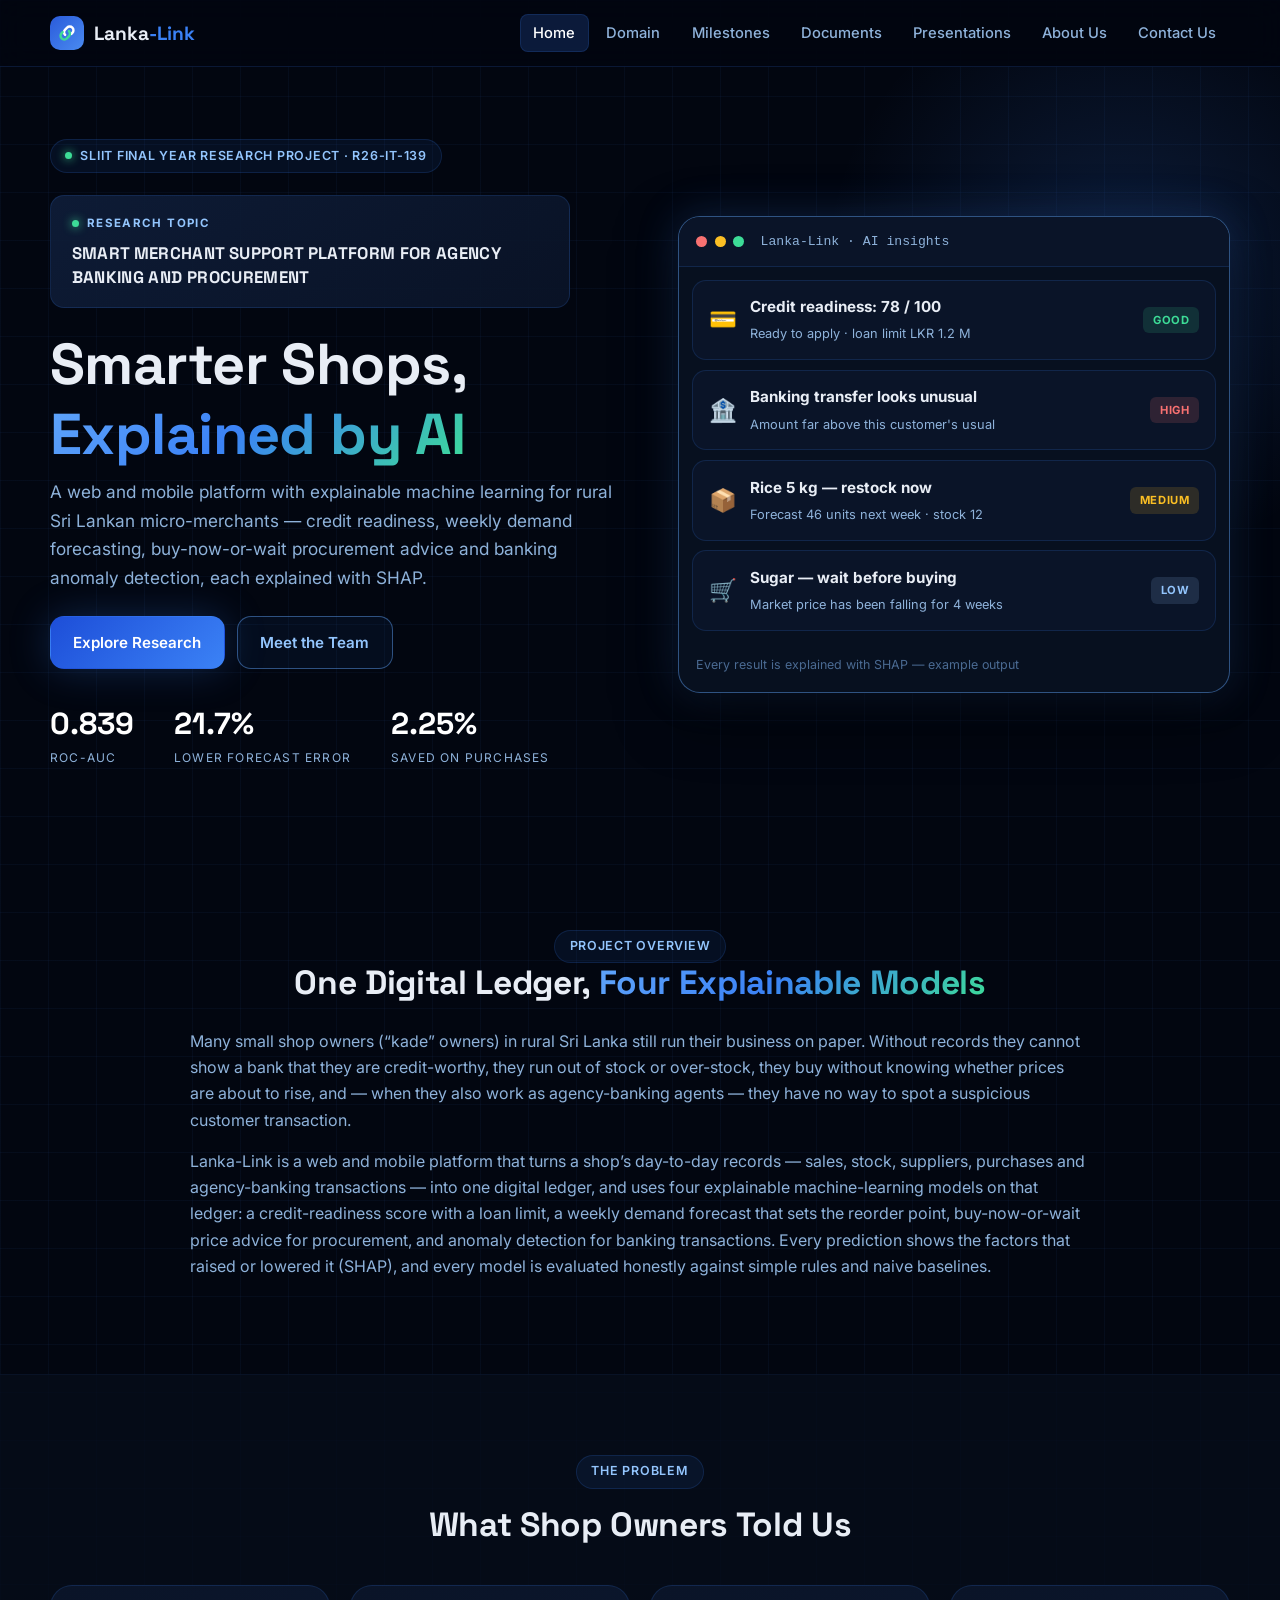
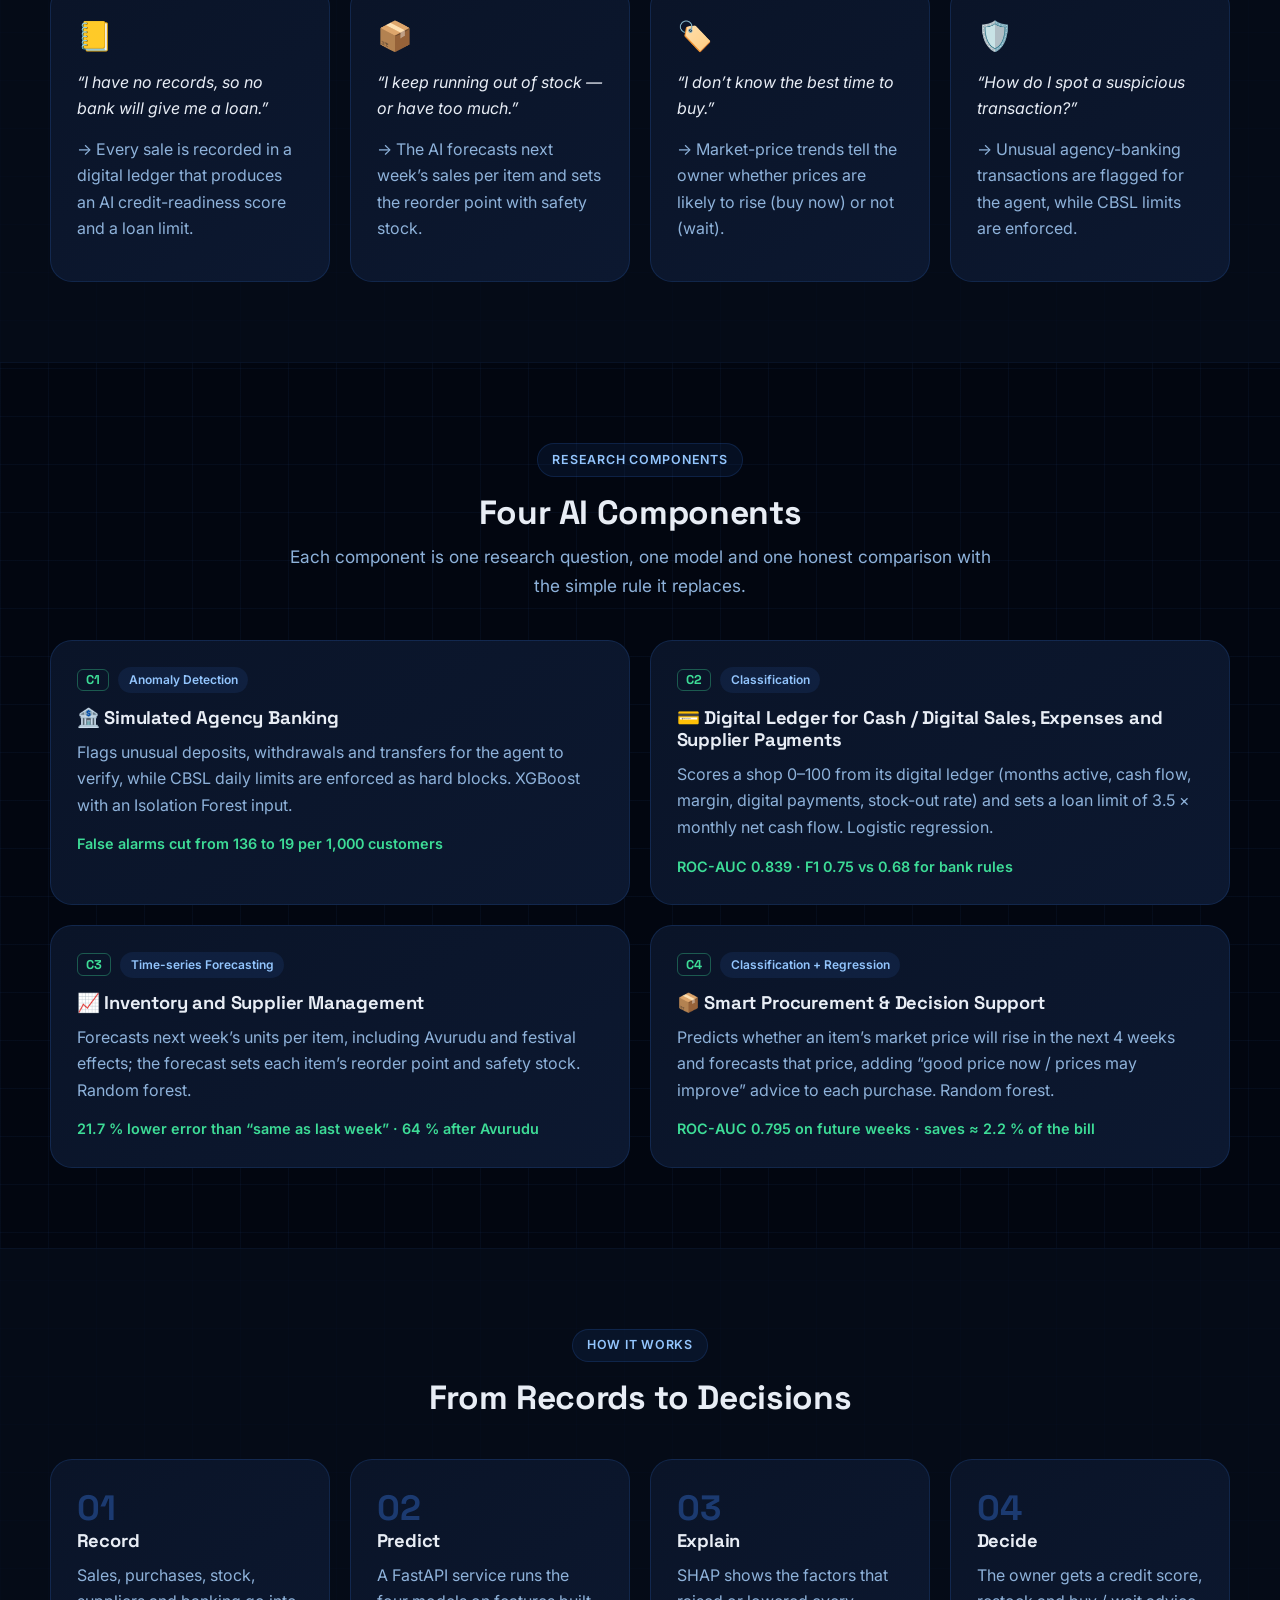
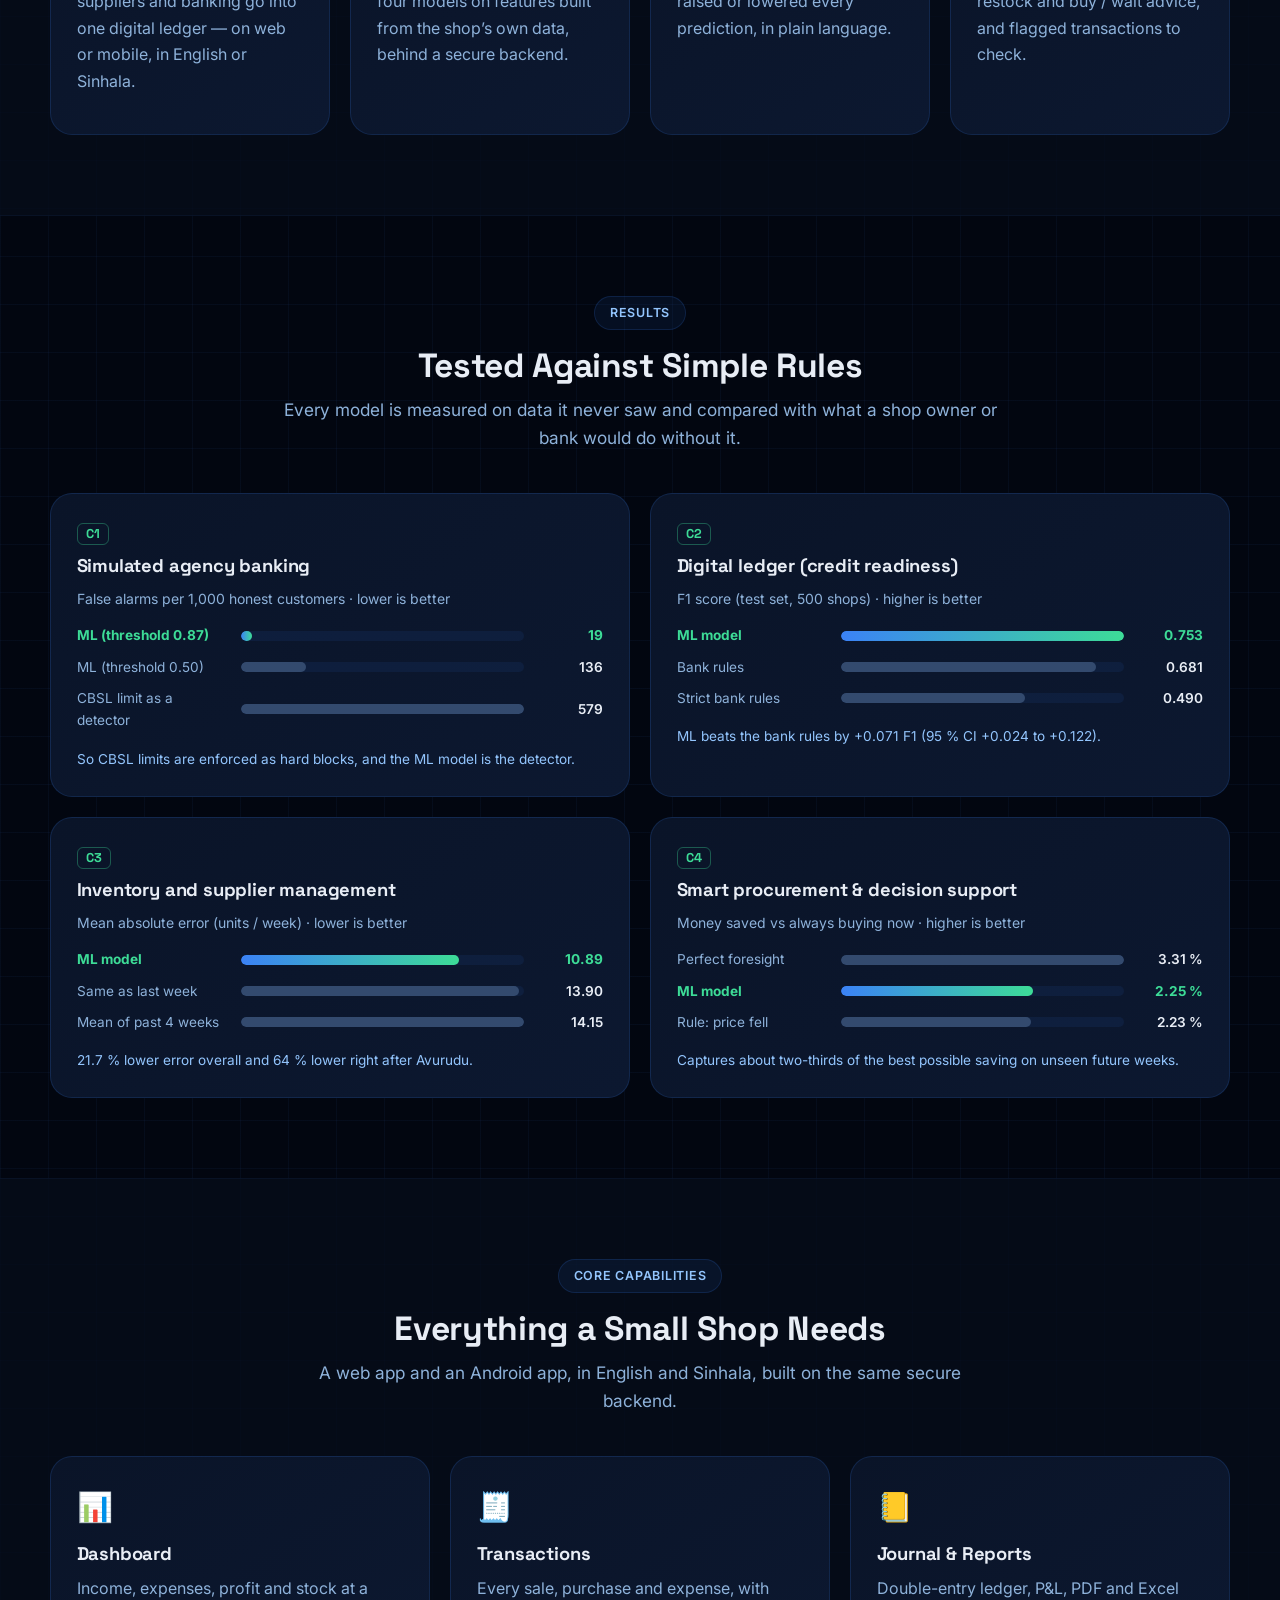
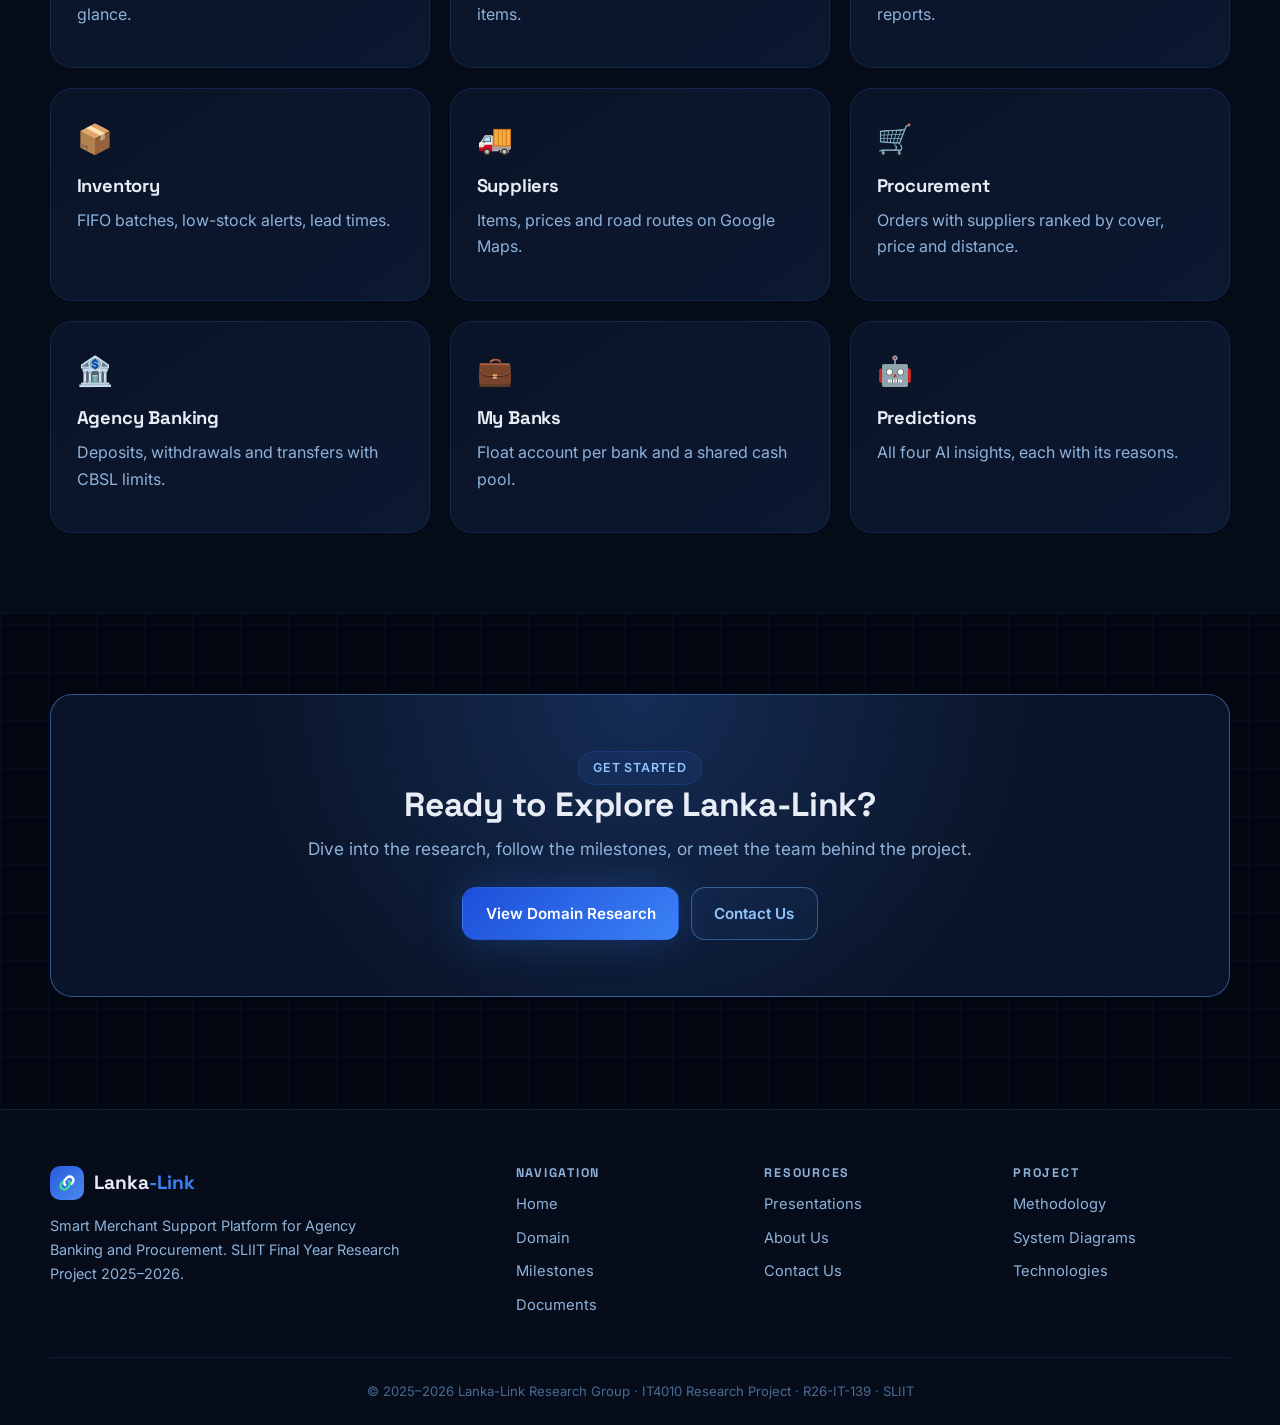
==== commit c3eb8d98: "feat: update component descriptions in README and HTML files for clarity and consistency" ====
--- a/static-site/index.html
+++ b/static-site/index.html
@@ -3,6 +3,8 @@
 <head>
   <meta charset="utf-8">
   <meta name="viewport" content="width=device-width, initial-scale=1">
+  <!-- always send the site address with links and forms: FormSubmit refuses a form without it -->
+  <meta name="referrer" content="origin">
   <title>Home | Lanka-Link</title>
   <meta name="description" content="A digital platform with explainable machine learning for rural Sri Lankan micro-merchants">
   <link rel="icon" href="favicon.svg">
@@ -85,28 +87,28 @@
           <p class="lead">Each component is one research question, one model and one honest comparison with the simple rule it replaces.</p></div>
         <div class="grid g2">
         <article class="card comp">
-          <div class="comp-head"><span class="code">C1</span><span class="tag">Classification</span></div>
-          <h3>💳 Credit Readiness</h3>
+          <div class="comp-head"><span class="code">C1</span><span class="tag">Anomaly Detection</span></div>
+          <h3>🏦 Simulated Agency Banking</h3>
+          <p>Flags unusual deposits, withdrawals and transfers for the agent to verify, while CBSL daily limits are enforced as hard blocks. XGBoost with an Isolation Forest input.</p>
+          <p class="metric">False alarms cut from 136 to 19 per 1,000 customers</p>
+        </article>
+        <article class="card comp">
+          <div class="comp-head"><span class="code">C2</span><span class="tag">Classification</span></div>
+          <h3>💳 Digital Ledger for Cash / Digital Sales, Expenses and Supplier Payments</h3>
           <p>Scores a shop 0–100 from its digital ledger (months active, cash flow, margin, digital payments, stock-out rate) and sets a loan limit of 3.5 × monthly net cash flow. Logistic regression.</p>
           <p class="metric">ROC-AUC 0.839 · F1 0.75 vs 0.68 for bank rules</p>
         </article>
         <article class="card comp">
-          <div class="comp-head"><span class="code">C2</span><span class="tag">Classification + Regression</span></div>
-          <h3>📦 Smart Procurement (Buy now / Wait)</h3>
+          <div class="comp-head"><span class="code">C3</span><span class="tag">Time-series Forecasting</span></div>
+          <h3>📈 Inventory and Supplier Management</h3>
+          <p>Forecasts next week’s units per item, including Avurudu and festival effects; the forecast sets each item’s reorder point and safety stock. Random forest.</p>
+          <p class="metric">21.7 % lower error than “same as last week” · 64 % after Avurudu</p>
+        </article>
+        <article class="card comp">
+          <div class="comp-head"><span class="code">C4</span><span class="tag">Classification + Regression</span></div>
+          <h3>📦 Smart Procurement &amp; Decision Support</h3>
           <p>Predicts whether an item’s market price will rise in the next 4 weeks and forecasts that price, adding “good price now / prices may improve” advice to each purchase. Random forest.</p>
           <p class="metric">ROC-AUC 0.795 on future weeks · saves ≈ 2.2 % of the bill</p>
-        </article>
-        <article class="card comp">
-          <div class="comp-head"><span class="code">C3</span><span class="tag">Time-series Forecasting</span></div>
-          <h3>📈 Weekly Demand Forecast</h3>
-          <p>Forecasts next week’s units per item, including Avurudu and festival effects; the forecast sets each item’s reorder point and safety stock. Random forest.</p>
-          <p class="metric">21.7 % lower error than “same as last week” · 64 % after Avurudu</p>
-        </article>
-        <article class="card comp">
-          <div class="comp-head"><span class="code">C4</span><span class="tag">Anomaly Detection</span></div>
-          <h3>🏦 Agency Banking Anomaly Detection</h3>
-          <p>Flags unusual deposits, withdrawals and transfers for the agent to verify, while CBSL daily limits are enforced as hard blocks. XGBoost with an Isolation Forest input.</p>
-          <p class="metric">False alarms cut from 136 to 19 per 1,000 customers</p>
         </article>
         </div>
       </div>
@@ -126,7 +128,16 @@
         <div class="grid g2">
         <article class="card result">
           <span class="code">C1</span>
-          <h3>Credit readiness</h3>
+          <h3>Simulated agency banking</h3>
+          <p class="muted small">False alarms per 1,000 honest customers · lower is better</p>
+            <div class="bar-row ours"><span>ML (threshold 0.87)</span><div class="bar"><i style="width:4%"></i></div><b>19</b></div>
+            <div class="bar-row"><span>ML (threshold 0.50)</span><div class="bar"><i style="width:23%"></i></div><b>136</b></div>
+            <div class="bar-row"><span>CBSL limit as a detector</span><div class="bar"><i style="width:100%"></i></div><b>579</b></div>
+          <p class="note">So CBSL limits are enforced as hard blocks, and the ML model is the detector.</p>
+        </article>
+        <article class="card result">
+          <span class="code">C2</span>
+          <h3>Digital ledger (credit readiness)</h3>
           <p class="muted small">F1 score (test set, 500 shops) · higher is better</p>
             <div class="bar-row ours"><span>ML model</span><div class="bar"><i style="width:100%"></i></div><b>0.753</b></div>
             <div class="bar-row"><span>Bank rules</span><div class="bar"><i style="width:90%"></i></div><b>0.681</b></div>
@@ -134,31 +145,22 @@
           <p class="note">ML beats the bank rules by +0.071 F1 (95 % CI +0.024 to +0.122).</p>
         </article>
         <article class="card result">
-          <span class="code">C2</span>
-          <h3>Smart procurement</h3>
+          <span class="code">C3</span>
+          <h3>Inventory and supplier management</h3>
+          <p class="muted small">Mean absolute error (units / week) · lower is better</p>
+            <div class="bar-row ours"><span>ML model</span><div class="bar"><i style="width:77%"></i></div><b>10.89</b></div>
+            <div class="bar-row"><span>Same as last week</span><div class="bar"><i style="width:98%"></i></div><b>13.90</b></div>
+            <div class="bar-row"><span>Mean of past 4 weeks</span><div class="bar"><i style="width:100%"></i></div><b>14.15</b></div>
+          <p class="note">21.7 % lower error overall and 64 % lower right after Avurudu.</p>
+        </article>
+        <article class="card result">
+          <span class="code">C4</span>
+          <h3>Smart procurement &amp; decision support</h3>
           <p class="muted small">Money saved vs always buying now · higher is better</p>
             <div class="bar-row"><span>Perfect foresight</span><div class="bar"><i style="width:100%"></i></div><b>3.31 %</b></div>
             <div class="bar-row ours"><span>ML model</span><div class="bar"><i style="width:68%"></i></div><b>2.25 %</b></div>
             <div class="bar-row"><span>Rule: price fell</span><div class="bar"><i style="width:67%"></i></div><b>2.23 %</b></div>
           <p class="note">Captures about two-thirds of the best possible saving on unseen future weeks.</p>
-        </article>
-        <article class="card result">
-          <span class="code">C3</span>
-          <h3>Weekly demand forecast</h3>
-          <p class="muted small">Mean absolute error (units / week) · lower is better</p>
-            <div class="bar-row ours"><span>ML model</span><div class="bar"><i style="width:77%"></i></div><b>10.89</b></div>
-            <div class="bar-row"><span>Same as last week</span><div class="bar"><i style="width:98%"></i></div><b>13.90</b></div>
-            <div class="bar-row"><span>Mean of past 4 weeks</span><div class="bar"><i style="width:100%"></i></div><b>14.15</b></div>
-          <p class="note">21.7 % lower error overall and 64 % lower right after Avurudu.</p>
-        </article>
-        <article class="card result">
-          <span class="code">C4</span>
-          <h3>Banking anomaly detection</h3>
-          <p class="muted small">False alarms per 1,000 honest customers · lower is better</p>
-            <div class="bar-row ours"><span>ML (threshold 0.87)</span><div class="bar"><i style="width:4%"></i></div><b>19</b></div>
-            <div class="bar-row"><span>ML (threshold 0.50)</span><div class="bar"><i style="width:23%"></i></div><b>136</b></div>
-            <div class="bar-row"><span>CBSL limit as a detector</span><div class="bar"><i style="width:100%"></i></div><b>579</b></div>
-          <p class="note">So CBSL limits are enforced as hard blocks, and the ML model is the detector.</p>
         </article>
         </div>
       </div>
--- a/static-site/css/style.css
+++ b/static-site/css/style.css
@@ -342,6 +342,9 @@
 }
 .form input:focus, .form select:focus, .form textarea:focus { outline: none; border-color: var(--blue); box-shadow: 0 0 0 3px rgba(59, 130, 246, 0.2); }
 
+/* spam trap: hidden from people, bots fill it in and FormSubmit drops the message */
+.honey { position: absolute; left: -9999px; width: 1px; height: 1px; opacity: 0; }
+
 /* ---------- footer ---------- */
 .site-footer { border-top: 1px solid var(--border); background: var(--bg-2); padding-top: 3.5rem; margin-top: 2rem; }
 .footer-grid { display: grid; grid-template-columns: 2fr 1fr 1fr 1fr; gap: 2rem; }
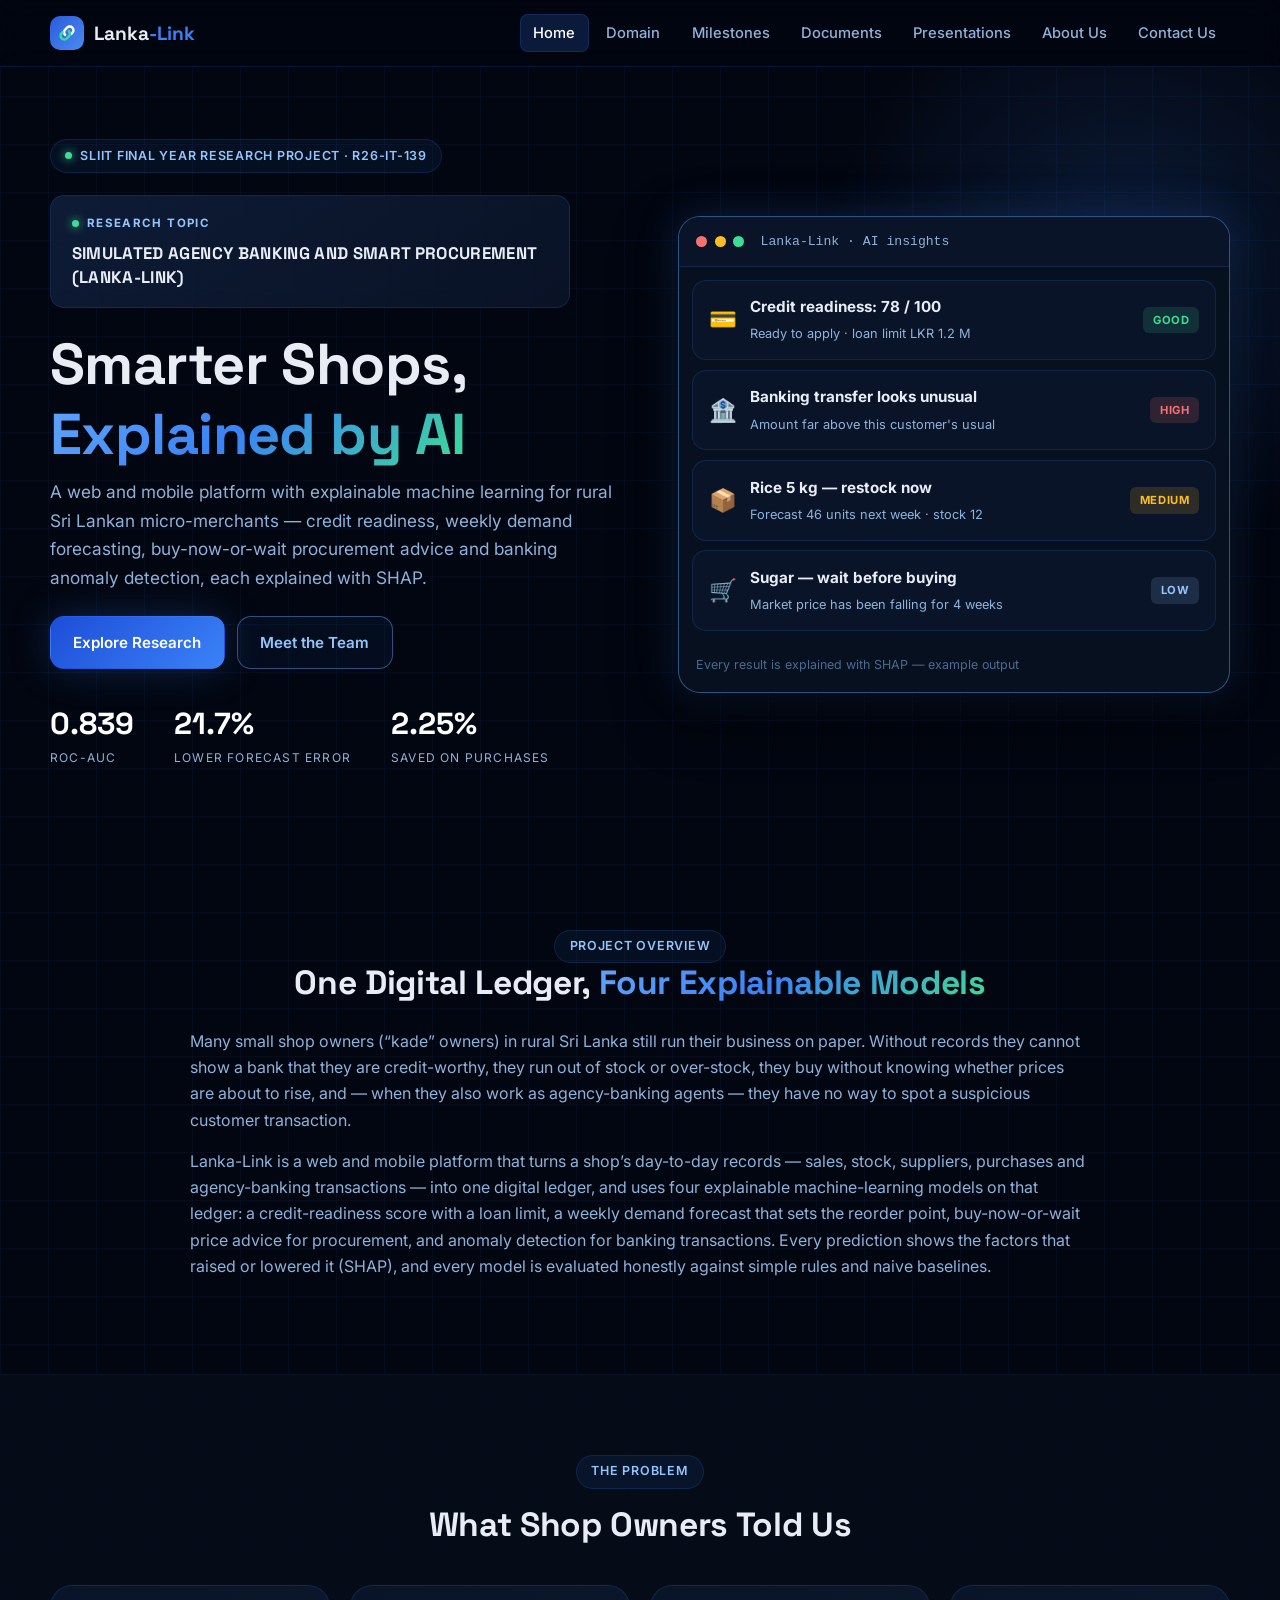
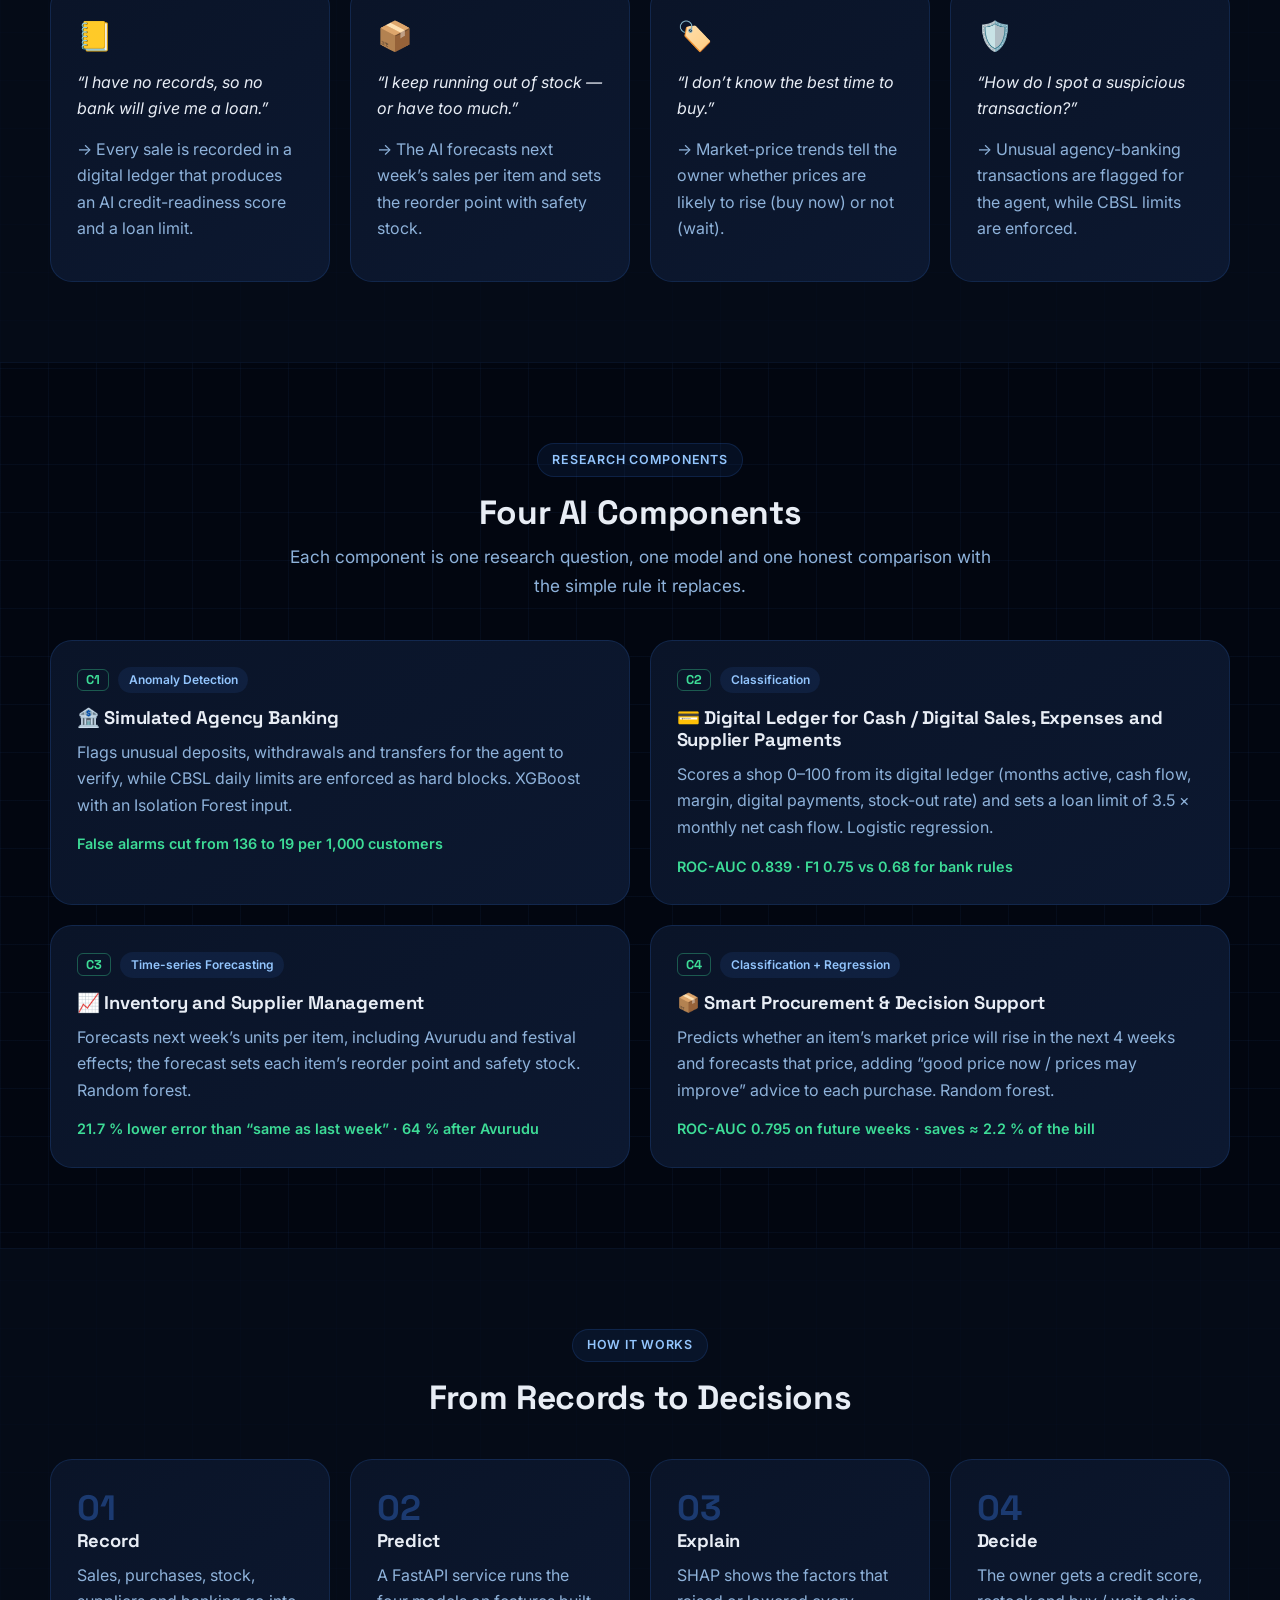
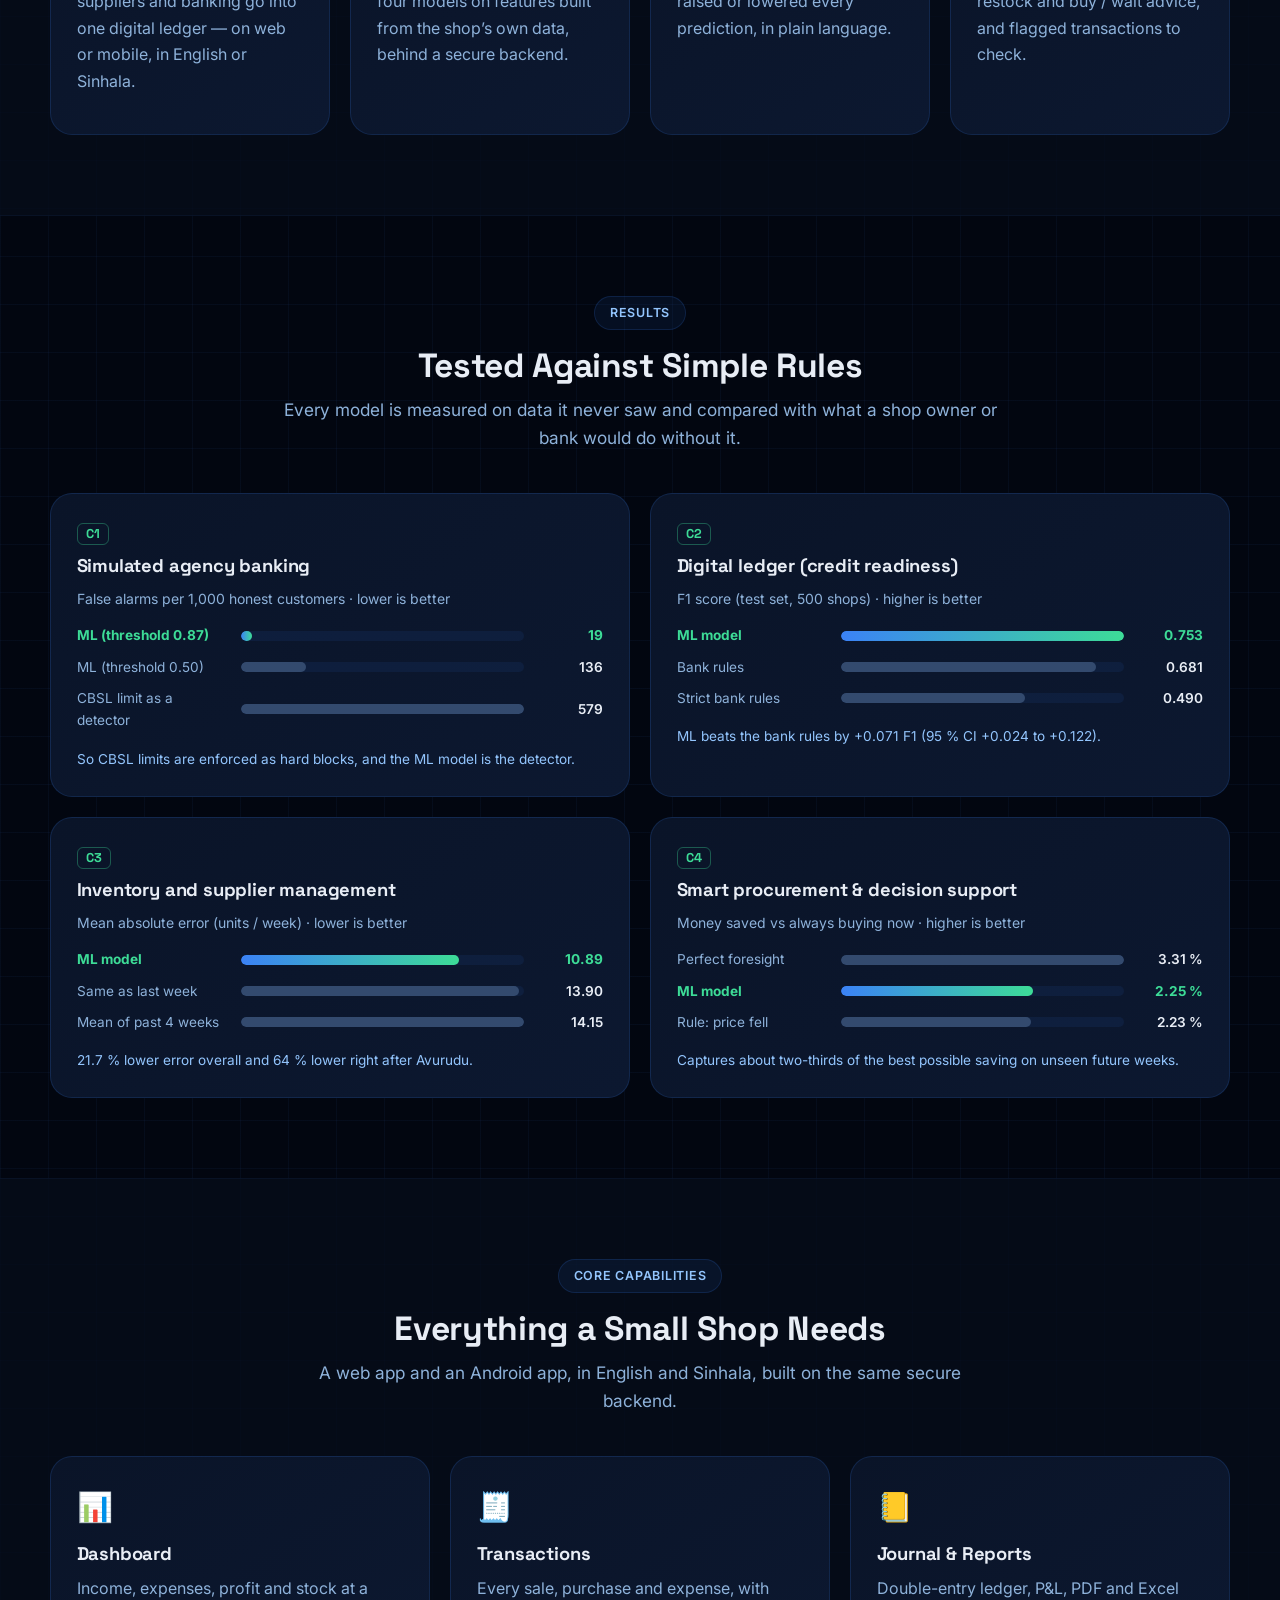
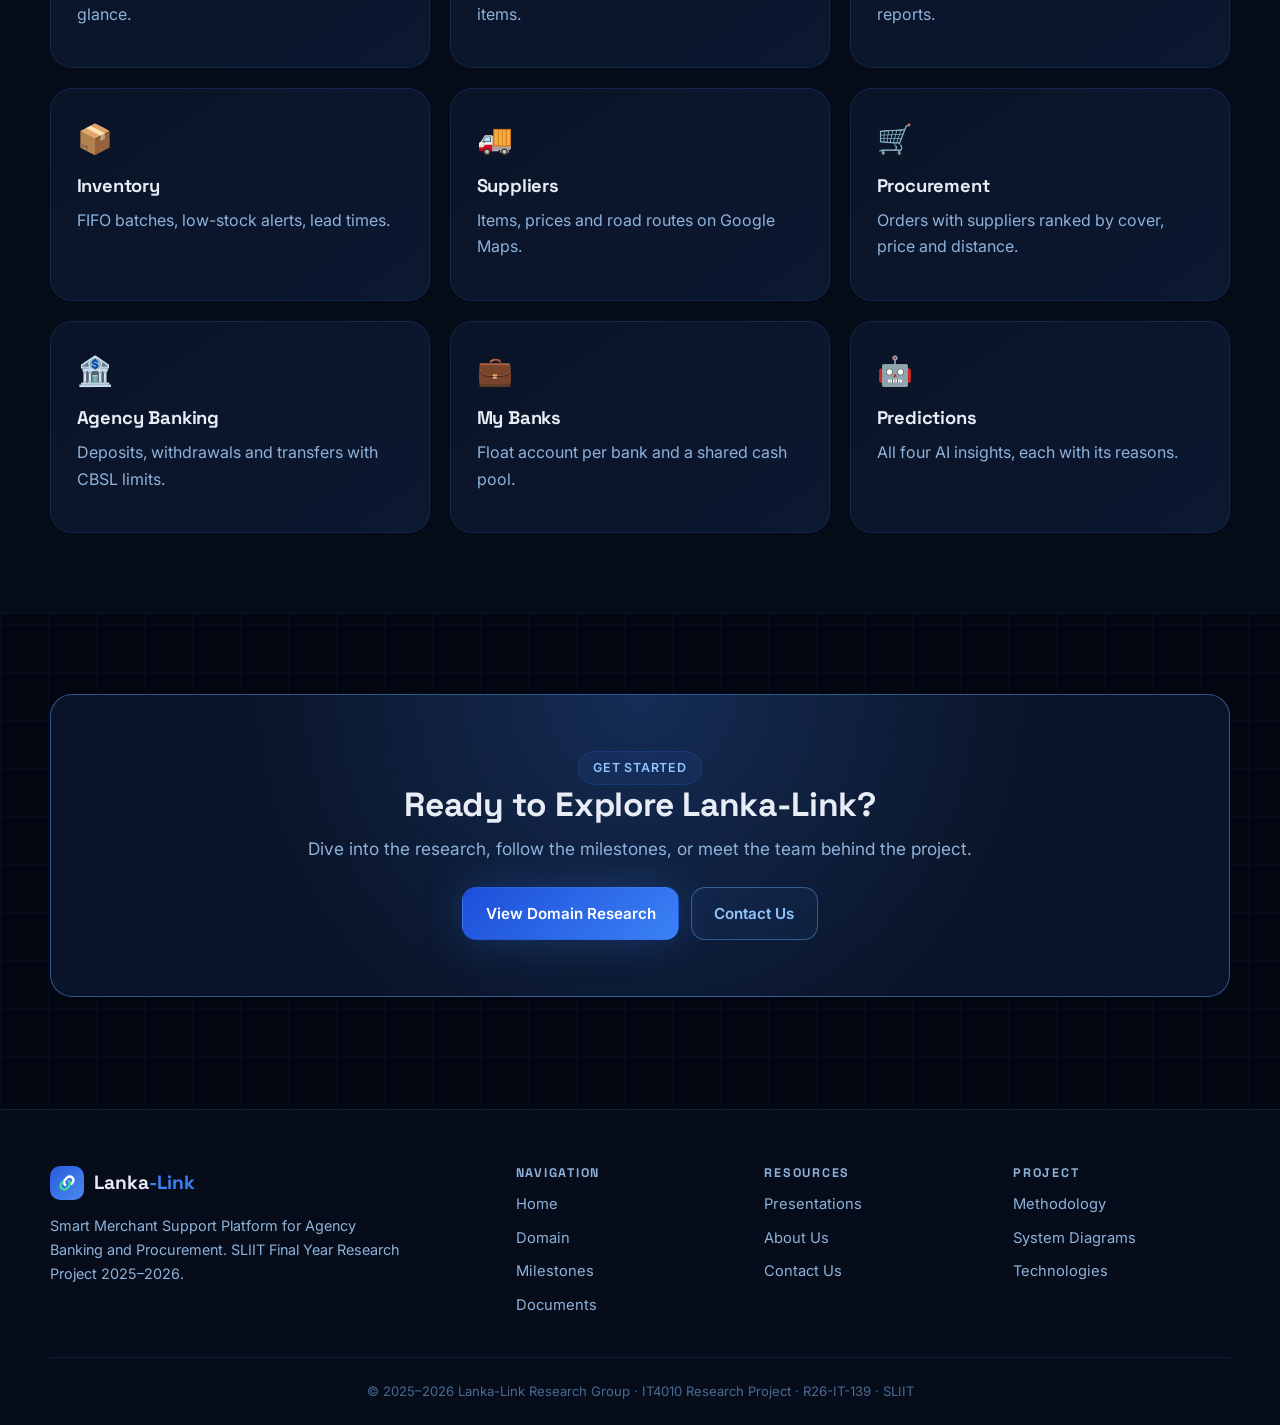
==== commit f731d8ea: "update" ====
--- a/static-site/index.html
+++ b/static-site/index.html
@@ -38,7 +38,7 @@
           <span class="pill"><i class="dot"></i>SLIIT Final Year Research Project · R26-IT-139</span>
           <div class="topic-card">
             <span class="eyebrow"><i class="dot"></i>Research topic</span>
-            <p>Smart Merchant Support Platform for Agency Banking and Procurement</p>
+            <p>Simulated Agency Banking and Smart Procurement (Lanka-Link)</p>
           </div>
           <h1>Smarter Shops,<br><span class="grad">Explained by AI</span></h1>
           <p class="lead">A web and mobile platform with explainable machine learning for rural Sri Lankan micro-merchants — credit readiness, weekly demand forecasting, buy-now-or-wait procurement advice and banking anomaly detection, each explained with SHAP.</p>
